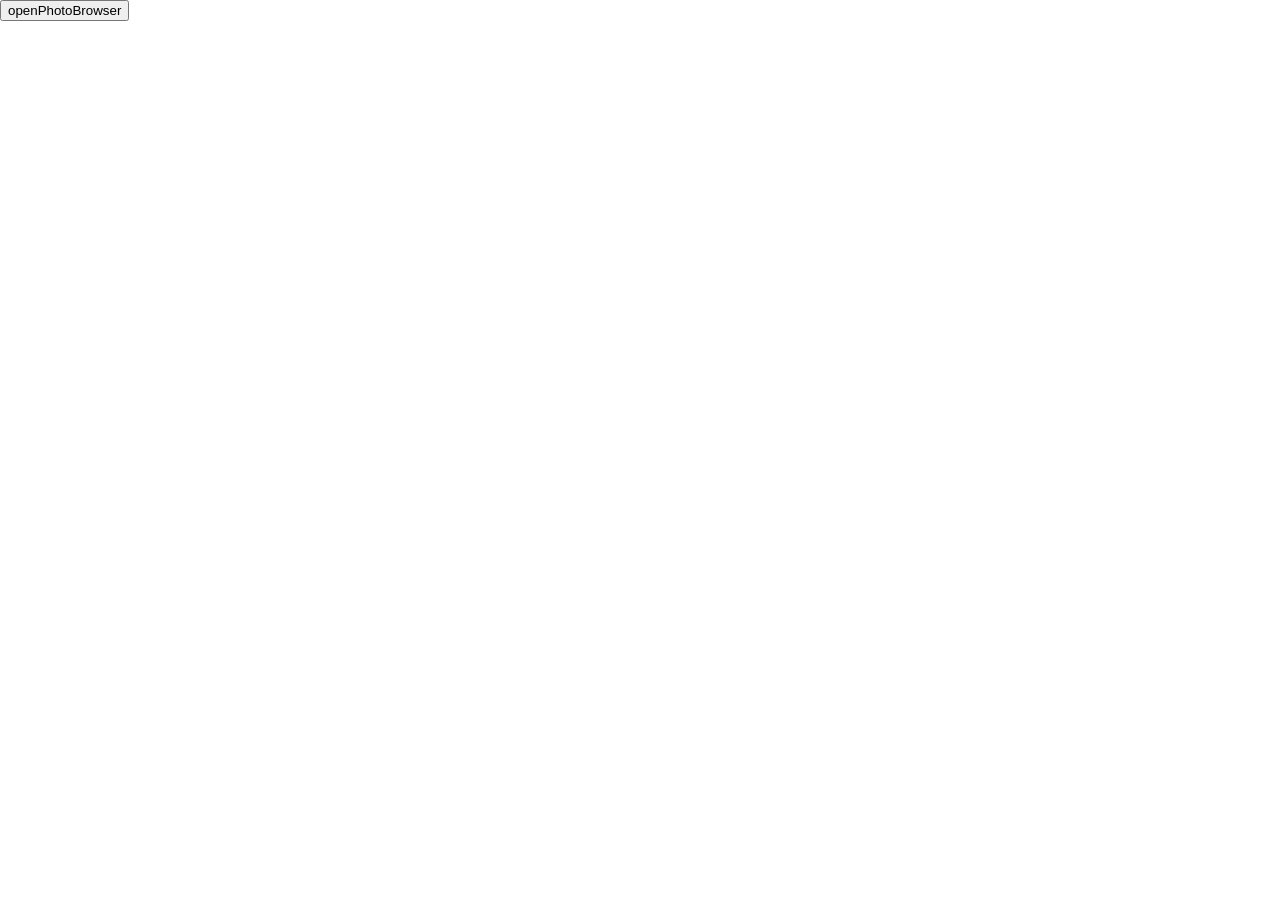
==== Android/sourceCode/photoBrowser/assets/widget/index_frm.html @ 3e7fc4a1 "ios+android源码更新 解决bug若干，使其与APICloud官方模块发布的photoBrowser模块版本一致" ====
<!DOCTYPE HTML>
<html>
<head>
    <meta charset="UTF-8">
    <meta name="viewport" content="maximum-scale=1.0, minimum-scale=1.0, user-scalable=0, initial-scale=1.0, width=device-width"/>
    <meta name="format-detection" content="telephone=no, email=no, date=no, address=no">
    <title>WinA</title>
    <link rel="stylesheet" type="text/css" href="css/api.css" />
    <link rel="stylesheet" type="text/css" href="css/box.css" />
    <script type="text/javascript" src="script/public.js"></script>
    <style>
    	p{
    		color:#999;
    		padding:5px;
    	}
    </style>
	<script type="text/javascript">
	
		function openPhotoBrowser(){
			var photoBrowser = api.require('photoBrowser');
			photoBrowser.open({
    		images: [
        		'http://pic6.nipic.com/20091207/3337900_161732052452_2.jp',
        		'http://pic4.nipic.com/20091121/3764872_215617048242_2.jp',
        		'http://pic6.nipic.com/20091207/3337900_161732052452_2.jpg',
        		 'http://pic4.nipic.com/20091121/3764872_215617048242_2.jpg',
        		 'http://dc.hunanzx.gov.cn/admin/userfiles/1/images/zyPushInfo/images/2018/02/01/yunbao180129.jpeg',
        		 'http://dc.hunanzx.gov.cn/admin/userfiles/1/images/zyPushInfo/images/2018/02/01/yunbao180129.jpeg',
    		],
    		placeholderImg: 'widget://image/refresh.png',
    		zoomEnabled:true,
    		bgColor: '#000'
			}, function(ret, err) {
    			
			});
		}
	</script>
</head>
<body>
    
    <button onclick="openPhotoBrowser()"> openPhotoBrowser </button>
    
</body>
</html>
---- Android/sourceCode/photoBrowser/assets/widget/css/api.css ----
html{
	font-family: sans-serif;
}
html,body,header,section,footer,div,ul,ol,li,img,a,span,em,del,legend,center,strong,var,fieldset,form,label,dl,dt,dd,cite,input,hr,time,mark,code,figcaption,figure,textarea,h1,h2,h3,h4,h5,h6,p{
	margin:0;
	border:0;
	padding:0;
	font-style:normal;
}
html,body {
	-webkit-touch-callout:none;
	-webkit-text-size-adjust:none;
	-webkit-tap-highlight-color:rgba(0, 0, 0, 0);
	-webkit-user-select:none;
	background-color: #fff;
}

ol,ul{
	list-style:none;
}

html,body{
   height: 100%;
   width: 100%;
}
#wrap{
    height: 100%;
    display: -webkit-box;
    -webkit-box-orient: vertical;
    -webkit-flex-flow: column;
}
#header{
	display:-webkit-box;
	background-color: #078f5f; 
	color: #fff;
    width: 100%;
}
#header h1{
	text-align: center; 
    font-size: 15px; 
	height: 44px;
	-webkit-box-flex:1; 
	line-height: 44px; 
	margin: 0em; 
	color: #fff;
}

#main{
    -webkit-box-flex: 1; 
    -webkit-flex: 1;
}
#footer{
    height: 30px; 
	line-height: 30px;
    background-color: #078f5f; 
    width: 100%;
    text-align: center;
}
#footer h5{
    color: white;
}
---- Android/sourceCode/photoBrowser/assets/widget/css/box.css ----
.center{
	display:-webkit-box;
	-webkit-box-orient:vertical;
	-webkit-box-pack:center;
}

.desbloack{ /**描述文字框**/
	border-color: #CCCCCC;
	-webkit-border-radius: 4px;
	border-style: dashed;
	border-width: 1px;
	color: #333333;
	font-size: 10px;
	padding: 5px;
	text-align: left;
	width: auto;
	min-height:80px;
    margin:8px 15px;
}

.textbloack{ /**文字框**/
	border-color: #CCCCCC;
	border-style: solid;
	border-width: 1px;
	color: #333333;
	font-size: 10px;
	padding: 5px;
	text-align: left;
	width: auto;
	min-height:30px;
    margin:8px 15px;
}

.row{ /**行**/
	width:auto;
	display:-webkit-box;
	-webkit-box-orient:horizontal;
	margin:5px;
}

.active{ /**九宫格项点击效果**/
	background-color: #CCC !important;
}

.clickitem { /**九宫格项**/
	width:100%;
	-webkit-box-flex:1;
	display:-webkit-box;
	-webkit-box-orient:vertical;
	-webkit-box-pack:center;
	-webkit-box-align:center;
	min-height:60px;
	background-color: #EEEEEE;
	border-color: #CCCCCC;
	border-style: solid;
	border-width: 1px;
	color: #333333;
	font-size: 14px;
	margin:5px;
}

.clickbtn { /**按钮**/
	width: auto;
    margin:8px 15px;
    border-color: #CCCCCC;
    -webkit-border-radius: 3px;
    border-style: solid;
    border-width: 1px;
    color: #333333;
    font: bold 18px;
    padding: 8px 0;
    text-align: center;
    background-color: #EEEEEE;
}

.itemtitle{ /**标题项**/
	margin:20px 5px;
	color:#222;
	font-size:14px;
	border-bottom:1px solid;
}

input{
	border-style: solid;
    border-width: 1px;
    color: #000;
    font-size:15px;
    padding:4px;
	border-color: #CCCCCC #CCCCCC #BBBBBB;
	background-color:#FFF;
    -webkit-border-radius: 2px;
    width: auto;
    margin:3px 15px;
}

img{
	margin:3px 15px;
	border-style: solid;
    border-width: 1px;
    border-color: #CCCCCC;
}

select{
	font-size:20px;
	width: 150px;
    margin:3px 15px;
}

lable{
	font-size:12px;
	margin:3px 5px 3px 15px;
}
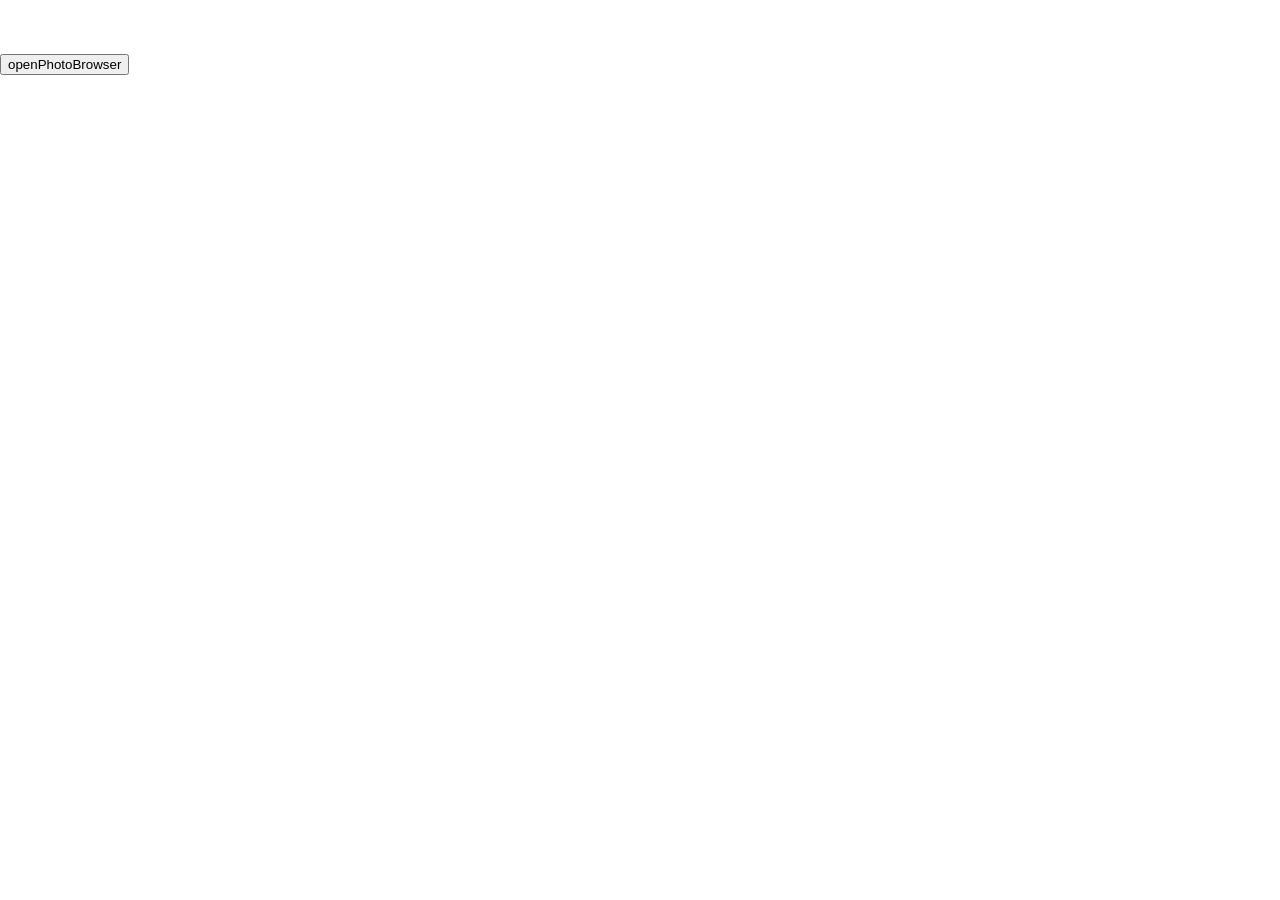
==== commit e584dd54: "iOS+Android源码更新 更新iOS+Android源码" ====
--- a/Android/sourceCode/photoBrowser/assets/widget/index_frm.html
+++ b/Android/sourceCode/photoBrowser/assets/widget/index_frm.html
@@ -20,24 +20,41 @@
 			var photoBrowser = api.require('photoBrowser');
 			photoBrowser.open({
     		images: [
-        		'http://pic6.nipic.com/20091207/3337900_161732052452_2.jp',
-        		'http://pic4.nipic.com/20091121/3764872_215617048242_2.jp',
-        		'http://pic6.nipic.com/20091207/3337900_161732052452_2.jpg',
-        		 'http://pic4.nipic.com/20091121/3764872_215617048242_2.jpg',
-        		 'http://dc.hunanzx.gov.cn/admin/userfiles/1/images/zyPushInfo/images/2018/02/01/yunbao180129.jpeg',
-        		 'http://dc.hunanzx.gov.cn/admin/userfiles/1/images/zyPushInfo/images/2018/02/01/yunbao180129.jpeg',
+        		//'http://pic4.nipic.com/20091121/3764872_215617048242_2.jpg?name=robot&age=30',
+        		//'http://pic6.nipic.com/20091207/3337900_161732052452_2.jpg?name=robot&age=30',
+        		//'http://pic4.nipic.com/20091121/3764872_215617048242_2.jpg?name=robot&age=30',
+        		 //'http://dc.hunanzx.gov.cn/admin/userfiles/1/images/zyPushInfo/images/2018/02/01/yunbao180129.jpeg',
+        		 //'http://dc.hunanzx.gov.cn/admin/userfiles/1/images/zyPushInfo/images/2018/02/01/yunbao180129.jpeg',
+        		 'iVBORw0KGgoAAAANSUhEUgAAAZcAAACoCAYAAAAsPaPBAAAgAElEQVR4nMy96bIsyXEm5rnVdva79d5oNFaCI5Iz5MwYZSaT9GQy0w89iMz0BPo/+qGRxmQ0LiAIECSIbhDo/S7nnq1OLZkZ8s89PNMzKqvObWJEU97Ojjq5RkZ4+L5k/8v//D8F2rNlubYhhEFrW13XlGWZXhvb4bWt7DkVFLKWspBLS23GRxsKDe0cT//Oy0yu2zYbeU5R8f+zkppQU7Pla/Igx/3zcD4ruH/bNR/H3zmVk4qfS7Spt3wd7suozNEvkuNpi41P83cFfnpGdeB7+D7uEpUYmCKXFn9zF3ZajEbR5ui4PKsoCmmbppGxwd9ty2OT5zJ2OIa/0eJYW2R0dX8n78HfNqbYcT2O2TPH5ifnMcxDiV/7prebM/ttz7fnZMVw/tMN/S3LsoMF+y7pP59rW/1e7NZfvAfncKyqKlqtVnR/fy/H8PdkMum+V2An1+/Hs3EPrvPv99ugn21D0zKTZ4zNL9p6s5WW2tAd5xmI53Oec7w3G45r7I/Nm82ZH0P/zdovHG+kbdta5gR/l+VE+qfjtOU9yPE8Lwm36jN258bm32DGj4udk/GuJt35dL5xHH/bbuOn89Z25/332ffYsTGY8WNj+CF9r91v/bK+pbhkPp93/bfd7rfzOGawZ9/QrSUG4EP9G4Mb/7tptzvXWd/9XPj7/HmsQcCW/2a/bTabbhy226387b9lvV4Prk/X675z/dbP8RjuODo6kt9Yw7Zu/RgCJlM84+EM9/n16ecGW9kwst23pR3eQWLoBMUBzqg/FglLG2r9QCzZPHREIwMG5hZI3h8vhEi0gg5Dho/[base64]/aJiGiPHDNiN0BqSwzV+kXpA3oFNJi6b9UrnkOK8Jm0FAk/UwQHawLv+nWOWeE76RWUL1Ygk+ukXlI2Vfd9kMtPxANME5gdMFa+JEOG/KmtpuauCyJo6yN85M0cFE8bJpBSCRAkR8f3Q9wfZtQ9CumRf3txIP4yhsf5ZnwFfeIbtds4Quf3tiac/ZnPk5yFF3h7exhDQKOzG37e3twOmwhNRgy2DC/s+v1ZyJt6eINg3eOK8F354A2yOfUf6/ek7us0RUU90rB9gqjxxwZ4yAr6/WRxXG1/AX3rd2H1+Puw+m/P0uv5aZhzzrCM4IHToLzbcDybQr0//[base64]/nbHxTbjTO25RhjwLQBGAKAtGFwHYuaJiz0T7wEcGiziGUb4rD+GRPz4G4CPwab0CQt1n9jC7QrEE4wGZN8yV0aCYarJVNIGmvacPDaTygzGUqnB5lII77bdGXf/d1OvBghbnp8VcRxzXsxrMiEulSg8cfF98EgC4+MRru8ftuvr626sseO8lxJ6CbR/p+9LClcporLz9t3p948hdA/D6XU2xmk/PELupV4+H4lOKjl4mNqBGfcu/6z0WzwOHF0/FJkYd95fg+34+Lh7pq2JMSYmJRK22/r3BMe/39abx80ef/QSSk+8B8RrUg3Wt/VtNpuJ1OM1L8ZoegawnE/7DuwMUOR+vVpCuQQd7ClzPumE+0lSkX444CnQpNTcDyKAH7ig4gUwm0wH/aiKcjD5KbBCuLm/3yi3KBO7HuUu0oXfAQ81O31OAQuDnHJkg2vyvRrHAVDv28Y4PN0UqPwCHnvmfb3uiMuY2sHEcj/vJh5D6gPwhmyXi7LN7rd7cZ8/dnd3N7gPBMePH67139Bz4u2OimBs7IxA7dsalgCEOGZRVknafFqSKsKY4JlM09iYQ4Lo1TYqmfI7IU3XUfKDijVBTH5fruqD85N+23B+dCGrarZXm9p5jNvy5vrg92ftYfjyzMnYth/+xvufbiYNvek2Nh4pzPnNiEpKyOx3FlXCBtfp5gnMmOoqK8pB3+QMJkSerdJvEE2IAFmvvIltC00E+h+JhK0tI+ZYHwWkeVJNikjNRJ16eLlcav+C4uFqqjhQpH3ei8gcCk7ENZn2IZh6vZyIyjXr1nAmnau3YmfoJG9hr/i7Kqceg3ZoUpX8rnUnwZ2enkq/0D+/Vo0o4Rx2G8/y5uZKbBbQr6M1G4Yhg0M6NXx8Chz93uuLU3HVU8wx7iWVgnafvasWSa/H10wnR0IITddtum9TjOjtLaU68aCKeAVeBhwQsoIHGm3JrUhTjHyvLl93OnuotES/itmTthXpI4yvi8F3jp7DpzSHF/ch4iKqSFEdpkhr+F4/DyH0zAS5vo/1E8cw/ylxSUXkMeRg5w2QUw7RjhlxGiP+2KAW3LdBrbWq2yik5ANbnrWpzc+3+oSGVGHW93ugU0901DucdigHfRqDZz82uxJ0GBCXdKwfQu4PEZeH7v99zz9EnNJtDE6+zft31sEb9M/jtcHcjTxv7FzK1Kbf4X+nKt0OkTtJQ5gWbk311EkBZbmzTswmNbb+VMrYlWZ8P40RNM2O/ZZrs7zTTEyZqPnNJBQc9+sglcLL1fJOFhkM4mZ4V4N7LwZ5Xfoh4E4nyQzC+6QWb9Cz8/5+DH5qzPPiYgq8Q+Bk1FBfq747ISrWGhExA6tv9XwQAmEG/AorPRrycXxzvyJVn4fRto5qwX1bCiyDcyAKTdtJHvvu388Jg8tede8fIyxe7TGmNvCc29g7UlHf5qVfsLsGXXsGduOIDBZM7WV9uLu7H1yfLuhDnDFIQzlb8Dzke4nLbDLfT1yymoqgxMXDr4dPIIH0m/z4FMn0jjFSftudI353MzTe9/MTdsY13UJzWDJ5SLL41yA+/psHyI2+HXEaG9vwwP371HX+mfvX18PflzLVfr2gnUZJxKu+sBlxwWaMn2fCzMju15vX+PSwkg/6kTLteI8XGExjYMLB8WwqtmKvMfLOOUbw/Dz5MSl//nd/N/iAAeXLy65TvhM2EPsMcx3CKYZI3EsI9rcukoIMyQMhqSTYSGt/q5qgEDsLvGzQiilfsO9Yy2JboxZ+T1z8++CVY++1+7p+ZPo+T3TS/s/nR3vvB3WoRSweR14PtTkkoW2InPO4SRr9HxLDzJ1vhLjo89TMAHuWNzvAfgUmAo4VvZdUf10IQ24nXcDeIWBMcmmaXiecMhj+OWhBWMw+Y0hnsTjeWRz+WQ8Rl3sW/cNBb7mgyox97eg9/fF93nrWlgL/hxiA8Wf3Y9UMxtSf37f+/HYY9f3+aq+HtoeenxKXlON/0/fvHd83IH5jEsiDzx3p45jaGQ5H6Xd5HOolF7OB2G+TJAyxpwx9SkxS5k7hY3ft+O8FcTOCsfvt/I6y6JybjPkzKQf3mlrNj52f8/I3v/5111mjhtIxEJTQU9PUcIiXeFfDMQ61VR8ZRfDRW0Ys38IZqpcMhAF4x2TwGhM/r6bzrsF5HMd5u07bWlp7jmgqY4vr5bj0Uam/vdeuw3N8a8dxX3d/7F+IRMaIkidi9+vl4G9/nbgtgyBDtQF120hbCBHbf55EcsHzRZO602ZiE9C/Q2gHLY7nVT4gJhRbc7ltm1pdp4m6NkT9cS4ANU4IrE2dEFLiYrreMTWBvwe7idj+2PX17c6C9ttBtRi/Zga16AHm/mHOeuhlkyKidh/yidfWACBqds7734OxMYIWensAENSo5BKP79u8OnTf9vtKHv81Nk800+Pf9v070su3uH9XJRmZapuTPUOZxfekxF9+tnUvmWAui55QCJyXxUBiseMd0WmwDoYMBbYilJ3kbOPkHTl6zUAjdqd92oNtHYkKQjVKJWjmvAQM3NYrkVzsuJ0zm5B/1hiRLuGO6IG3Qxj8UZPpYtBhU1sYQjk7OxsggwGHmsFmNHxhyqV4g9wocWrbwaB5xGXIbQww7VhdR1VPbtQ0Xp9p24ZtZO+c+1/[base64]/hfvHEN+3eX46/t19D9yf4pPBhhAAYTqTZ9L4GvBEoycuxowOVdjGyKeSaKoeM/jcJ7mn9j8jSh2+pXLnHt9n7zGWqtqAvdbNWv622DMPkzZ2nmakY1RiAZv7KPyYexEpck6Feg6BkxUZqQYC1mum89lByQUYtE1Ifkoo/Mf6gcTm3VUNVYkVQwaENAZhj2pO/LTLXJFuCjjd8xJRMPkj5NHzIXKpTRu51aB3TsUVljTORZ6pXL+0jJhKCgdtJhans28Tr4+DV7hrU4RH8AaqO859DCHa92fRi8S/DEQpD0Ok/xCHmbZC/PPhvf6aybTqOUQHpPBjUI6r5/rHDPqpoXHQVx7b+QSeOPvHGJ4w+7aWospwhPPbi8ySzbjO/vps8HsfwtLfxs0W7tyQuBzm7NOV9/+/LWUqDjEyY9s+IvSmxGmMYbDjKunnEi/nr32TZxpxySIeMrg1BJwGLaYMuvUpNZT7a9GafQTbKHEpDxMXC0JNXaTtfggeWEc+jsgz+ykcesKIrYQ7rQXrzdfrjpucTKb0+uZ2EDWtotZ2Rz2WdkoGkzQGAK56fgC8FOMNSqnPuR+MMcP92IANkZupiIbnU27Rbx7AwL2H9X18T6/uKnJTt1mfgQkLsY20QdVj0TVCAEx64tRRvm0hlo4cf9PzvvU2ky7ivCy6mKJ0jLBV1ZDzH3BxIfTZBhJ1oNl4TG0Wos5NbWgy0/y77mwSo5w//7lebYaLiu8v8j7qd7vtJcrUvjEGFzvzCVdn6tWwaVvk1ehxbXvVkv9+b9tqGkUedtzbDtEWRdUd721ju44l/r7+PeTa8e0QostCIZ+RH7DZ/b5t+r1jLWyXYFJGW57r1sXAZfuu29ci6Dr+3cRVZ22nHD5AC/[base64]/fGOiQo6oaKaB4Lpq3IWqv7o5MxXgGPEJMWI7In0yguxVO+K4UMZ4As2tYH7zILj1qCtsPxt5OdN36MPsoSTa0iYMDJL+9p5ROBznk7Hk2RwYYaAhxT7adkxEDNylrapNg3WbesSDrSrKwfNS70OMr/Y9i5JYEVU1/fUGP7oBhnu38M5hIX5SoRGf3TGv1thBcDmC7FrxliOydZXH6cvj84f93/GmlPHPd4iIObaow09PdFMiKcyBSPQaXY7vzLtQB1ynLd6RmyOLa9taZesguCkXNVUR78d5Sf+UKazleIY9T+4nQdgdLDyg1vLnsqilEXeatld5pSlSDj0Xv4/mC9EGbZnJqcRWnEl/S6ifIL1IPEnoyJCsnFy1RPI+oXq22AuZDwlyAFEAfmRigvgYxd3UUdIi137WJUkWkSzakkE8KGZEQfos/F3CVOC9JG1+xCEpUHV0Rk9Pn+h62Wg2DXlnNRObIvQz0P2L23wkkqYEKRfHR9JJlTaC5N4CcVGpo+gkDC8K+RQdNtApkNvi8Nd5XR1ai6Px13nREFJSngBICL0h2XsLebuQ3a/eYPu37IEgx2JwuthpU7F1l6uJCzIz28qwNaT6+7SKzhQDqgARuuO2hdDbUAa/W/uVuf+H7lCWeW8sU89Ya4Rkd1z66+n32rIDOsVUBB8lMA/Mv17n1E5x8VNUm+b5IQRixlmvvvJjVkSbYn+9b8WbsdXzdl9PAN5MGZqGCNgxr2q0PveSoz3fGLVUSupbG3+T3tL7h5JTCh/D4U/XRh6dbcyuMdZmRTswSA929LNq3fPtZTFMIf41FquV9mVM8pDjpBx9Z2colMhpv4fbzvcFNXkBB5XVUGovyokw5sIIJ+q4TvIxW43XvmRguDJB5iDwPk4sHR8wFZK4KvFO6/BviGq0MPS4HDzDvjs+vy3NVszPKZlQ1cpGT0biXCSIElQwyB0gItBhI4JUQ/hhkLf0EJ6QjC3sMe7X6wc99bfOm890musmnTD/2+c8MqKHzeeiknfFQT+kOHloERcPrPGUq07VFIfUFvYN/xqb14seusa38ejB8w993yFvJmwPff++++29Y6oy/zvPD8dxeOPkjoTknu/f6a/xNsEOKbiFljqcHPo95tTy0PiM9Tldc+l1qWr0oW3sHWPPGBsfaB7a5Hz6+9CWelGl70hd0f35gg7bxvxcpfYWk1wosziwoReX3fPQ3MIbs2TiNKkmnUkBOeCqMqf5bLKTIcHDULpmzW5DrXqQCnMdzRV+7/omOLCP4Pe4V/rmmPOx7zf4tXnong25JldnA2Qg8C7UedQq2LooxSWVgojck0nV5WsCgVzdbwYdP4Q8U4DzBikbGPsYexbSCYxxEbabOs1PpAc4y4eE3TwrcN4i64Mkndy/PYjciB4MYjy0aZ//vycg+5DrvusOIYYhchu/xrZvm94j3R4O4jM1zHh/xySXdKEc2mwhp/DtvbLS54x9/z4m4yHi5OF3bH29GXz1v9N5TD2SsPlxemh87Jp9xGUfPhDEmClrUr4hIXmT70uP7Xt32v99zxu7dkDIgEsAC6qfVTVWHrMfBlUDiQwX20wf3LFkUBuZyt9woA9MN1di358xJsOuSQOezVvSG/P9daJWT4iLl3YPEVfb7ToPi0WusF1QNeiP3d8ldtVAQHVPrdsecHADsrpumfpu6oawTvAxhsTNtpF2Lv27tcnJs50BLEekn5S4pM4D6AcixysbtE4DEqUY6BsjxW0eYNDyB9RiD5w+uDhDR1T2I9CHOOs33QYIwx1PEcq+3+nC7O6rvdrhzRf62LvGtoP3Z0NJeJ/qoruc+u/vrn3III4rRlS85g3p88ul/ZU+5Lucn/wd26KsBveNEY8xRNKpuN4QMe97vn//mOTypvN36P6D3Hvx5iq+se0hb7J9jERH3Eck7zd5jmg8hLZksodGiWWpQXadrVOS6GYRVONxC0KW/k8yyeqBGBLxggRW5mdlsKvVW8nlZdoBjxsNLhrqETy21GMyJU4pg2L5v+z8mOQyxrh1hMVU3xHWjVGAyk7eVUyphUG/WWswZpyzPL6rDGY0b2RZdoOtBuFmkMFWvcg006qnVvs2cy/1nGZqQ9k34f56nzLcA7nVO/CU2Kvwxg3K/fZQ/78NcdnlnIvDYs8bvP/bbGNEIyX++5iAvRwoHZ6rh5DTv1Tt1b0nH/ry2zttIY198+AbD7kKEXWqWJ9uw2DWw+1BBLrn/aJbH5Fc/G8v+dg9fn9ofPzzPBJK799HHB56vo3BPsnloe/z+W8Oweeh7zq0jREXf0+a1X2fdGPtjuRSMJIEZ573DkV+HB+SbCdFPycYK7jO27Mxtt6V3hOW3lFo+EzP+Jvk4jMpe2bFTA5e+hjYXLJsQFxGvz/rzRBybyR2QGsI8zA60Cbfn0dBopSswRKJ3qdito9BBLTZXCzjpU+gluYGSzeTbnxOsNQdeWzzi88WuwcG75tthMcQmf+G/F+BuKSLZvD3Ayqx/5o2l4cW7yGJZWwclDMq9y4cA6xD2++rNsuLbFTsTpkU669v9Y+H1WJjKefN3d7bVPw9+5516D37rhuTxFI42relko9XvRhn69/xbZ6N7aArOY0j68H3FfnBOKuH4OMh4rLvWkOAecgfHHvfp+FcMM4q+9x7dt7jr4fUnmVWiHcVYAlwBjdezIkvrJe+1zs1NTW87dw1sa+amJnnd8LEKdM6MPIFUjIiEoxYumFMcvH9PyS5mBs2Nu0XvNO2MrZKbNpeeipqcT7oYBLfL4GQm7ojBFnRFw3yhMVC/1Pj0b4JtmeklNOIjRnk0wXhP9auN64S59IsAWmcjOdss+L35KzfUHLx/R62h6WXh1LGf5vtX0JcPPc/hpx9YsaxRfpQ/78N5zm25bGwGzabq30GzLHnPRCj2km6KXzbuX3f4lULKbfnEfFDxCmtQ5ISmYfG1whi972hj5jG77SYlF1j7ZsSmTchTjuMBxjfYhy+POf80Hv9vX4znLKXeMAduTUGdtxVOs3NZ8c7l/QyE48+GOGDIE71CER3ghizS9JXqtZHPQfV+mJz2m436s6MjCeTGRUTlgbvN7Su1/[base64]/kJW26lNqe8Dwoq/99sCRntOF1tsOPLG1fpLnOCNHkiec1+5YuXcR7SD0Ii8G99mWSqYpQvIMgDdyDjnwWnS9Er3wAPeZZ0PPqL6Y2rCqn11jY9O52GPc4gLJGK42TStF3cpqMhiTdB8r8+3bciSrtN8khtNxwzLW7l3TyXTQ77TN8kQtAzjAuJfRZjmd9rCQ7Up8vozu2Pyn8yLn/PsTwuZ/y7pFbAb1eebsAZ5L99/kJVTlzA+n9/GwmEofstXxWTHYDT5kgHkEzyIMAZVWc4kT0RyDuM7nMpRigF18jwYn4tFKZDRoOIQ2EpWWhkHEJERqOltQuaikPPtquabr22uJLzk5O+cLSs2hKEQNxLhSVTCCHdvQqdH8uPoxAn7CGEIi8ltKuMeEAn+NjV9KxIWRjzYhSFFlpu/LJb6G18+k5GswFutuvXfaJFyvVDmo6x0MWFnP7VQ8IOaPbUVixihhyj14/Z1HdJ6SGudxSCxLVSH2u6OMzhPD6h94t+YuSI3GictD20Oc9yFuMIQ3Uwul42nPGUPMh4lLPuAu/BiOjXP6fWPIUWMxemBODYL9dePEJX2XB3L8tjgmDx92P5JG+pT9Ht68V4zvT/rOMZ24XwSAbf98D1fIWuElixT5YveSXfqeN9n899hcjo3pPg5+DLb9bnFkXpW9T2021lpJhLQ/b7J2cIX39vR99uM9uGcEuR3a9sG1znEhNZjkd9tnm+gqu5LmrtMI9kwT7DJTgaBycQRgBngBySAGGbYu2NDqXqXBh/[base64]/[base64]/uL/VWkhHR9P4bbpnKoBR6mS6j6UJkTkzxtPm32c18en2Pf6QeJxJJfkUsyaWLkbcDzRDRkAkQ4dqorK2pMzlvpP5MZEqk9TKk4HRp623Hdfj3TWH6p++TZFY/i2JS7po/bnBoIXeVdme7yUrHfBexbePuDxEYB5yZU3LrKZjIvVMsoeN+l7P3419dBX0HHl6fp8UZtd4W9UYAT+k9pNUG0VFPkp9SLyGMJByz9bflJs24Mb1vh6Ef47OKTwTVW0w9gybc3+Pvc+4KS+52uafgUqakF78wvPjmdqcUmQ6ZvN5E6bFts7xZI/k4tfIGCEfI/BpH/Bsc8bxz8TxfSUL7Fld+vU90ssYkfF/g+nz49Nxug6Ofp/tMOeumototKCOssRW0yRZUl5NbW+uxFZpVmCVhhqCwr3Dz0/aH2F+EJ3fumq7zN1XOA4muJjEPF7jzGURqsE8etyYrt99zJ0lXfXSq18/qcHf96GN+ANSn2RJT97ftdB0WbXUNgyeU0JMs5ugiwyxVngeGslfg5slVw0eIrl98j51wwji9iob6YDQ/N9PchkAJ55VKEeC/ghXAecAJoxVOZwQK9f8LycuDxicH4LH55UAACAASURBVHBq6I2FB96Rj6u9cFxsGtRLJgOk447bN/VSDIldBffLs7PdBa6AcVgt4b8v1demxuz0OUbcfL88Z47NkGsqudhvZWaKwTPULqH/RDcex0wCu/LhWBnu2sfZS96nqPrxC89LV/sQp/+9j7jsQ37+vF8TA+LoHFn8mPjn7nOXtj68++67QjxN/ZeGFdj8HOrfGHGxe/YxJ/YN+5gfTxT9uX3XH+rfPslFaUoh2KcwREjDDGqd2g0uw60eF1kmaPzcdqQMez/OWZchvWdo3TeS1kvxsN80apeBNLNmSUYdmpQI5FF9JmtM3t9EiWA4xn6+UxW49bMbk6xnXrzWwcN3mkLLrpeVVziHJMAaRakEz8nVTiR/x/c08f1GqMuBd0yRdwMEMREqMjhcefF9TGqxzTrukUi6KNJFPAoYDommz/IDZS595uqXpqjJQj54ph98DzB7twfUYl4sH0OiD9ULkXFud4mHSXypX3pqk7ExtGNexTQm/aXzkboi7o7H0PMkJaZjsODHdmz+/d8pUUltKQOHibxP82Nb2i8PT/rc/jr/jcatQWWE37BN2LvA4QMZw5j6kENGuqVj8BBxSe9N79uX3sQ2T+zHkP/JyUknlflwAGvH1sHY77Fno00LRqX3WzqQ9Pg+/JH+/ZDNcuwbun6KylWTfQKrCaKOkokFQdZZPK7WfmZUlXFBUl5wrSErImOWRQ1ELjf3XmdE+iT1MgvOKw3dEDgrc81GzKi3KqfC5cPmAgO/hIFk0aYDRwIw9/JoJXbb7UZMAGOMTse8JzjZ46E8G193KXFJ8bCaFezZTmKhIROcRYkmc30aMEcC1BgMFx8iw4UMKjCY57vubYcMz4OPSwYl1S9/W+KSIlKf18YWkR94an9Pg/4DxMUjQ3ueF/XL8mGD/iGbiuc27H2GdI0A+Wu8zQFjMcZZpuPrx2J3ofY2jzEg9Hni/GZzNhakNdaHlID0xw8jJA+Pnrj2MDMkfn4c8RsqYZNcbCx9FoqUmO6DmUPM1qHNE+D0OSkB2PfcFLn4bzWY8MGQ5iGH30Y8/fX+HWPf79d3CvcDrpm3yWxKbbyvDbtSXYpXfIv9UKVReafrk9+MsdhsY5E/oEHgsUCaYj6qeiZIj9IGCbbUZK8xMk3SD0MqVsN86DKXkBpm5CrLgm02EWOEeritG9WyQPUlOoygOQ8h0aBQX7ttNGu35HfUuBjhh6VQVU2r2yvJKg9GBwzPZDIZrjnb87yz72qqGoZlpJ4pfFXYIYNvuNJUn+bSbHgVyTXroHrEHfiiNBA3j/WferwlEfoq5gzT3gswIMUKIlQzRTJaD13rBljtecWjfb0KdV2tyfzHxzndOGGhp3op0NnedsCaaUppS/GNv8VYxX83mpk3YCCLCXWCL97dxNQFg4GJ73MDvm8L7WHOdeORN75JPO406YSYkotsGObi1FCm/hWupdUx7IlLFM35KbYYZHFkmpYCqwTGOk1RGr8V3ySD1Oi4iEhb73KMWqBFx6WJ/Ym592VoQ2/47DLB49sK+1sNoLKuyqxLRz9kMkhuyBhAKWjqfMCFpWpXmt2I3z++Q22oQTlF0lRBOA6Xcisp0Ko1VfW/8e8J1KBSYCeXJHoo5VBnWqJBdeeVfqeNd0adKkNajFtV0KSaaRqYQuvfYJGt1nWfuylofR/hS+MQpq3MD2l8RxHb5qE4pmwozbeWR024RF0r+DbzduraEFsgQ3xfyDok6q/LJ5XAT2ha46/1u7dBnFVyKgecvJVsUCBraZb3ufmknEKIRCXCyc31vcJJNJhjzsQJRp7T0u1nvxOOHeClhf0y8nRAbFrF0OCcRxzUZ+vNR8fbWpkX1xoRCZI0c8hcGbE1JuTm5qZ7t8c72pdK1D3or78n1XykRN3/XsZ6RQLtVq0xllEHJAsD2LY7RQHlPUwcnpyf0Gxa0enRKZ2eEh3zmMxmlawLrJdWazpEPBC9zAQOtNAdiKM4xiR99YTdvj8NGlZX/po0MXQRhTYFFpvDTkGYMEi2S4R+aGr1CsAeKZm456GeQkHiFSZxLdEPnKK/OIJ8utr1mYp5Yghr1TZSb9eyYOHQL7l4oo80vDQQm3J8fCJ6b6glcA7UWVRNPPDbxhm6Yo37NhZzkj7zwN0t77grk6gHxIJS/3TYjnAsVWukHE7qLTVo8R7JiL7fcE57EtLJjvHYag310HE7ytUIgZScRa3oLiWFdayboWMpwjAvyFwKhsFpBZ4b9WZLt0st3TtfMEIs82gUr2kD1U5RyqJAmYsb5vpm00VEBjFFRKsIEkwD7luvljLPGquYab0QUomt4Z/Xq3v5RlU5KsLRHEL6L2+HwVsCVJZDDp4yUiguEwQZiqJbVNZivlrhAdQ7rJXKlWpLgUfNqgkDYpDpy0SHjnbTKmLTQm3m+YNANNVjb4O+vyOWHRLUdgKdt3IbWjtk03TvA4wXdzGFRkS+mAtD0hSJiRVnM+TskTTy8qWqDM/xe7XpmEqy3Qr7Mchd5XNYCfyMvF/sBfgfI6IN2qaNrrbKudvfVbSxGrLG8S10/MAp7YYmtUZdU1DOXtQ4ykXJ9ff3a1nvcPy5X69ou1mJ2mc2mTIChFcnI29EbrcTfjQzq+WC4WhK9wyb19fXND+e0fXdNdU89/Bogxr+foWI9oym1ZTyRmHGEw1PvOv1ZvS4tDkzGs29MFge4aXSUipteRxQN719wiT3MSkxfb6dB0z1xKoUVZiCrsbJCK7j/kNyyqu+Tr0y+QIVdH93R3/9d7+kpxdP6b1n79JHH37IEs2S3n7/Lbq7v6Z8muv65hmdI/p/w+9lBHDEax/jWpRDZ6NOaxSN8GAUWikHTyKtwFMNEtd2uVS1saBCHgt+h/KgbcTjQ/tNqlXBGhVvMa+P3VFdRSOT6iWDcFT2d1HoItSOF1JvgGJ1OEEvYaqpCkSHqLyfclzKbb64vBRf80dPnwrHc315QzfLl4Lk5kcLBlCI1X2dC8UuubwHSKOaLwbIvdH1IQsERYOKohwQBgvosr/LWInRi/le1O+CuLJdBNCp9VrLK60ICwCJySjkK6f6zlYnH7PTmkjNz1zMjoWjQ9kDrOmmzsToJ1w+JrT2nhwb4SzATcDLZMNS1ctXr/gbigiI/bX6Hbz4l1fw2BCxuigz5WjNPTFbi1qAoislOiAGTTE6KhJtJioZwPVQXSSDFJaDOA8kNUVCvo6DbBLOEsR1qwFiQfXYwnETde0UiwHjh5QrICzxeBHfB2lZ53pcPSbBs8mx/nfOBHe/NxV2u39M9QRQ3jASzGkXCdkaAVO0j3PFtt5uBojHvwstvNXG7pcWBZ0kCHi/O7ZXd3nGBr+RKnCFWYmMgyZULAZZfFFsS0IKsjwSy6KTZGBInjOV0WqcRSwMVsQaT2rEreZHgoDKCtJ3Q9MJYs1yen31ir764lM6O87F0Sa0zFyuc4FnsUwwUZsvThg2C/rJR9+h04tzITjL+y0jWQRAHwuBL6B4GImsN5P88fEpmebENCqDCPtcTMwDpO+RP5jZwZz787l6e6lLe/Qqi0yFEfcqKeZn49xpKyxVf6e6cvjDgCxK1lYiBNVjJScaf/L1zWvartb06Pwd+uazL+nFi0tmCCZ08eiU7m7vqc5bmgBU4tqXNZop06PapK3gp9Q2tw/m02uwiR4GKjvEneWmCtTNF3j0cG1SWkdc/IPTheQf4IE4XRSDxUfqF40BhQQknu3GOQTlnN95/JSp75JevLyUFhGsNSPNKZA+T1y73Ox8rH+PF1dTwuB1xv57Ui7Fc5MD0bfFN0zJkiONSS++tkz6/IbZ500z4eWZCzfQSBBWo4Q3qpXKfC1IVwhLg3HSFtMBnemsUJ95IMHl8pa29SZyUSpZYXHU9Ya0KqB9pyKcIp/xeGLRbfn6pepUY+4fzDkIzpKBV8aBomoHrEn3Dcy9hPYgh47FZZyyL68sLarTgdvJw2jWWLvO1ChdRc34Phj9Wh4fIIiU+7fW2wxSfb1c0/ZxLmP2g32Sq/3GGOXWH0HIQSSzEHXcpctQMWYzOKVxjtnef3FxMSo1m+TcCtdNg+Nju+ce/ftnptaLSLGIlTCNuCgnoOlG4DY8lMhaQXDqzVtINgxRuFiVzgj3hdhkcQ0qzG7o8vI5/fafb6jdzOn0eMLC04TKYsGwzZLkRjOvS/42BvbL20s6vzih7//we3R0csJPhKEbKkoma82KJtM1P3hNw7QqBrHw9lsRubQrKv0rYwGbCbULbvdH+Y/ZfP34rTd1Jwl5CcnUjsh4LGpaU9fGlmJg+nyqxAvExduH5J2Zqoo7tV5QyRIDrtrnls4eP6Pj6Zy+++7H9Ff/z1/Qb/7xn5j5vqVHj0/o6uqKZqeV2oZEVO/DIkJuNqHQMcYpY2Lzl25eovNwmdrZ02f5+5xk3scapMTFD7Z/8D7iYtfoDkrf6CKJSDITxFgJQLZ5Icjh7u6ebu6WCnQMFK+vlwygn4u6zPvZ+80TF/[base64]/XUMk0UtREZyLVmN9ajDb2Ot9LQ8q4+QroppxxlaG3SCNIJcVLDUHU+vE8JXKBEx5AGkgr8tstu3ynHmXar3KO/vqFIMRg7FeYgWoNgIM7Jv2+dNFSLXXwFRtR5u88HaLrpSkbuehTUkV5ZI6gwMQKzL3qrNCuMAeJ4xfKDGes2wWGQNXb56Tp/99hNa3d3SO2+dyzhMGcHOJwyDPBfNNtDdciUppdoVw3bZ0ie//gUjypf0wXe/T+fnb7NEDoN3SdUEqtQr7tpqL3GZSHoctQGAGbIcYKqFnlIrOqLpqGbC8MfYcR1/YoZ316HAX+eDUseYV6i0VDjp8UIbtSdCTDLnBOXu0y+s6Qfff58+fPtt+rN/88f0B3/whzyOU/rqs8/kva+vLqmYn9EszFRF1ZqESdFNOLoZ5+PEYMxeNNDyJEQkxX8iHUfJ2XtyevpRppy8VwGMPdwTl5S6jW3K7USvJvNII3W9g852yfvN3YpW660gSRCbrJzT07efiLrkEHHxXMYQse1v/W/LDTXG+WKH66B/Z/o7vX7QR+hAj47IjPgqrou9PyJY3+8ixmwUUbSPBjEkDrXMpHz/0XzG3FzJEsc1S3vP6Ze//AVP8D1ze1upsVAUGnG72bAEWN8LYbt49A6998GH9PTZ2zQRNRyP+6aV6OhqOiMrrzsQnVuNo6lXyy5GaYxL9uk5xsZf1a2K1Abqiqjm8DXnvdpDbU7Q1BVOXdN2tb+NuJRiyxum5+hbTQQoFhInWaWSUuow0DkOcJcQ1d4W0VAPpBAN44IweKy30Pln0USTq/5anE0iqGyW9zvJTz0CSiV+L3kzb0+bbMuIoh6cGyDABKENPOVYAp5BPdt6te8QORpta5vd92+xPiaVtJr9IH5/qzYbYsZnfXfN38f9qxkJN0uG1ZaOFhU9Zmnk9PiE5rMTwQBlNmEYncpYLI4qJjgsld839OjZjD774kv6x1/9nP7xk0+pnJ7z85nbzxZUMeG6317zcG5pn1oMuePMkUgYq5a6v2GvzMIxz8kuAbCxS4t4hWD2NoFisgwRbvIovkT3B3KfTcbq6WQJgqaeuPi1U7LU+sVXX9Lbj89oXi7o/WfP6Lvf/S4T8xtxX8Z62G5MWimpbZ3kgnT44qtSREeWXTizayk5nzKNY9vYWvf0oEucOqCWCTHZ54o5JhL5znVtruoE+HnnEu0dvdHAuvMH3PPi/Oab5/Tl8xeC+IAAf/yH79K7779Hb7/1Lr1+/Xrg/ZF6h5TReyr1HjGDpZ33hr6BN8m23uuFAo5xUmbRlpCrOkv80tvub39cSuU01F0P4jKFnSPYYm4il06dNNCNfau5fFQrpfYk9ciK49psRf11e/eaXn9+SV9+/jv65usv5dhiPqHTkzOaRttLvd2IsfT69oa++OIfmPv6hqWVl3S3/oDOL96i2dEpQ+5M1I6Xy9fRB2oX+JBTaD4pRD2XLkyb831Izr5BE7QMRWWPwKDu8+8cXoPnzrq+7X/PLoLtYJGGua3SPvhvSJE34Odudd8RFxAlM+gbccHfXh3o4yjkPZttVzhqrI9e8t45B016EcR2MjZ+KXHyrSx27tMRI3QjdP01/XiKw0737mQt83c3fL++P1JQdLdV2yGISsEE8Px4xt95Q8ur5/TB24/oxx9/TE8fn9PV5St6fHbBMHtPm9W6y/ZRFQ2dnU7o6OSUvn71gp69dYE8Q/TZlwzbNy9pOn/KTNKcLm/uKVQLeX+KZ9J2Z8Nh8YAKYvvrGKNsVz3pxyZlVIN57LnNz1Va6TPtF757wHy6FPbmH1ZR71Ltry2ZqK5vvqDPPv+G/uKvf0qz//Cn9NbZCT1+/Jhurl+xlHfO63oj0yLeuZkx8qq2pRiEHVy/03YMj/t1kYZGpDY+y2rvx8/WMbQypfel3yeReKA9NNFeopC2E5My0qp+MR6jbcQw/bc/+ztGfms6uXhCf/wnf0o/+OGPBem9uryif/rtF1QHzWXjiYJXT6TEwRLPISNnIyQs2+uy6O/vdKWRKOnzYVRfCQc5RlyMmMCLwlp/XhDSspFFrpNTd/YM84OHakv+5h3ecfL+xhBMq8gNLou5louFYwBUYeDL4f/+wXvfo+988B49eXpBNUsry9treeaSJcDX16/p+fHXtORn/OaT39Ev/v6fqc4YlKsjynkPIDC8B9I8RwbsXYwSDPyQTMIuAvTz7IFvcL6Fa+88cpXjhAA2jTHEb7/tfKqy6BZoYmNLF1CeTXbg2O8+vUt6rxAR1LOJhlwvuVhQnq9EmLbYiiTORp9P3ZiU5TDrbefDjuvEvR6Ss7qZ59GmZuyeIbd9m3hzhREOdBBY7HKNWaocQ8Cx8mBLGscgHuwwniOxoyR3ZIbn/oa/AXM9ZUmlovn0iJrVhAlNw+eIvvnqOd3c3tJ6tSL1joKXEcPutGBmsqK7m1cMgxOxIcJ+GPI5H4el6oQlJmZEF08B6aOMrI3B2DlBchLUuOZnDrMY+N9pHFiqvbhf7ybuzOLupY20X530cXIyqtmQAHXrp8x0jJdzfSyzFR3xOC2vvqBPf/cF/fj7H4tr8sWTC7pmIoy8Z8v1kjRTSU4W0yVeqsUu4fUShiciKf72eNx+G2FJHb/2Pd+20koJp4Of3uj1w54YjVG+DmCzKC61WRdIBBwGdQp0/7CrgJv+wR/8IX348Q9YDA70s7/9Gf38F7+k55c3tAmluJb6znsk4NVadszXejHksU/n6gnpLvJj5CrecD0C8+8fjIuJyjooGjMBN9uNSm0dsQ42xlHnne0iRIo6cizexZSJ5eZOvKa0DlxNJ0cL+u53PqSPv/sdWvAC/eEPvkdPnpzTi2++pi83aoeosilziBNRd+TZFXOPV/ycDa2aimpEa4OrY2INDy01cpAaSWQcI3AE1MiedPaYdH79nAwAzFafPD/vjnUuyllv21mL63E8XpqdgrqlVs3AGbUdcKccZgrgg36AIWl3jd/pfO9DXNqDYf3wlAnzru5jnOu63h7s6756LrLz2K/WCKqrOkl74GobmSnPPPl4GHGcmJY8z1Gd6JiqrMmiQbocMFUCq5mWH5c+1K0i0jaLa7cRxkZSkoQNHZ0d0+b6JUu45/T2W+/Q8aSmVy+Z4PBy+ODDj+h3X/wzw+BWqhai8FwhHlwkHmVIyviHP/kh/eo3n9PVl6/EzhKY+Vnes0TEy3Zx+pTumgXk/525sd9FqZx5ylgEcShppORAlo3bVZR5mQ9gIU56JE4kTjl+/nbgfQT25Fn2uyNImeA9OZcpuhCvyC7oO+uYO7sWbEzFzFnBjODl9TXd3K/kmsXxkeBNZkdVrQncygRYk+z29l1RzLdDopqugXQ8/Tl/rR8/D8d+TXqC02WqxwGL4sWWGvDtb5NwvM+3zEXiDOBfCp3gVGrFaKqI+81WuNHpNKdf/NVPmbu+pT/98/+e/uzf/zl98+o1/af/8/+in/7sF3QLcXJyTE2hBvHhlnVtns9odIvfX5tIu4fBS02lhhf140EUisgZjG9pyvXhszFejIDc3Sl6qW0io3uyALHd3S6pqr+k04WpxtRn/YyBa76oGPHc0U9+/Ed0dXVJL59/Savlkr7+5kv+/Q0dzef09rvv0qNTfnLN3CRqR4QVffV6w3DH98+fMdKZ0axcyAJCvIkX2YOGJAtHlbW7DER/3S6R6X5jUdOWdke53/KD92ulC7s/D7sEPuzARjzfXbdv5na/ZfR8qwxRkwru1q1sOjwe+lbWNdQ6B54fipHvj8iFQoW0svwNGosTyNQn0akoKC8gx2MrviB4CJJToF4J9YgOj5XaHCYdcbtBnAt+5nmfGTgjiQ/SKoPqiBPFrZ6Lxbzy2rhb3dHR4oyazWt68eqKivMpPTk7osl8JtdCGjk9W4h6erO9j3EwOU0YjqESrQWvlJIwd72tJYSgmqOgFhMt7kydb4Q47ngBUkTUe5yKjHmpBWmX/TcX3VDIXo8wBEYcRDKcFl0lzX9Jis2OKfFzLu9Wr7a2g8+8Y7K0f4UwF9uG1+v0hJr7pTgXiCofnnbtVgh15OJkl6TDuQZR47FFZt581U42ZCOW3rvL77ZNYz0gU4GNOXchi4KVbAZRMTus/O1VC/sW25jhx/62DqYSBLZqNpUiTOCM9Fr9OBicb5iwnJ8/ojPe4cX0i3/4lH71ye9EWjk5Y4DlhbnJj1WVs5NyTlvLFLDvfNOEg+clCnffeXB7Nf7enx+sPoCc8JSmMz7q1qRXCHxg4WrKBvXWDvK7aHlh1dDZ3se0FVuRRCD+LhaP6PHFgl6//oqJydd0e30lsQbgLGdzRP0umYP8EiSd71mLSrIzxCNwj8e04XM4X1OMRI41KtSVOYr9VA2IzthCTM/1v4WXJktbP7Ydvr/fhCPPaUet6dWeY62qKfefP3Q/ttz9fqj/6SZq1yKnA7cfJs5CDSpB4uPQe7hVvNMOORpLuRBfYUq2kFlrxxVpwZjeRgJle64pO4QQVZClJch4KwG1EjQrRftQcG1D5xendH19SbfM+GhmhlrshEXFqPNoLilQaiQOB4debmm1ZXitM/EiFryCKPSy1gKDI1qVkMDj4DePWwsCHXLavymZEQ7dHRLYz8zF+cDdDzAnkjkCXpAh64iTjbUGEgcZL32tFhjT9ZaLG3/LUhtUu0FyjkU3cjlvNklFHSSefHmXil/GWqbpcDHAVHOTxqx471C7xsqAYz89PRWiYxWLvYQn6V+8Z0BKmdLjqXrIu+Klk69/62DhFUXRp32GRAPPsMXRKZ2dXdDdeku//KdP6PPPv6LFxTOanz2mVcuUm7nsLI8AkrW7bYzc33c+j/Eg+86Hfc+NAIliQ4eA81DKeokTYM4LNa77g8NWR6sVl23NchyDvkD4shXdLT+n87NAj84vePFpHqxJiapvl7TmRz9/[base64]/YZeM+ODb3l8cSF5Cl+8eEEvX7yk+uUVHbFEvd4Ekc6gnm1imnxw7lDNtTIJoqcaVN3s4KaTcneJjE5kRnSIQGRZvw8npku/1B6iHweJi4ZL62rOO8JtYyyOBrnJUESWHj+idbGF1jwuZR6Ji+R/1PlE7CCcSSRIO4QYz0Wa8j7Xd4sNhoY4GbjXJBEvGHQ9bocmAO9q7KUcnyrG5+FLtVilJx5pdH6a0sSO6fgPEUNKGSHC1ag0GA2hRt3yAgRmLQQHA4CUA2vuJ6JzJa3MZMYDrxw1EF8LBOeYOd+qIbLnBNI269x4x+9/sJXfTTwQdloFmN3jyg0phy3Me+xTnjxewM4SdWUmMEdjM1xtebwuTmf03ltvSYQ9ciFBDIULLFy24ccP3/7F4khiNjbbNqoiZ8xVHPO4b/g3j+oS7gcasNXoEpY2xKJNbaZlpw0TgaNSvNREXbC6gKbZX82VWF2Hm8F1JDaPyn3xyPjFt4mjRzduuiDzjriRqm2657cmllDHXFA+2mpurhgHM9L2z9m9X6KR2xg3k3gHWivc8b7zuB9Sb9gvY2T2d4guttbKdzLHXjQaK/YvBOHCxnFnSyExPa6oEU4t4tpNGn8k8S6QceOyg2ZASoWj3O2mpSXD482amZo1wyRLIecnJwyvS7q6uqGvvvmGmZ1KYOb0/Cnl1YReXd/wug9CYLYNGBwA65zHDoi1kADcjrAM8EtUy6R2LE9kROJTOMzE+zKMtmRLD68QCUMzVghoZFGG2zP/ksNrL3yY/UNWgiNyfR/NNtgTe8NZeXSyAe6bSYorxAXCc7GIbvbArch+kIvLtTJg+vl1R2A0uHVIYPYlQ+3GzW1QXQLvW7yh/bbaQCAynjZ4o7/Eh3mVVxoEA+qU6jtTnfteIhOVv5qsTj1TJJq3qAbPBMDCwwtpSianjyU6dwVRuWSqDc6bDtg1DnCO1r9D2z6DsH4Mo+NmSarMGkeOOhbjxAXrokB9aUTQBgNyHROlI61mSRUC04p9IospYnDNJEzovWcf09PTkmblmQZN/zE5qAAAIABJREFULtfE9IKK6RnNisd0e3+rqmQAXqPpTOrNhKpiwe9YMGHZ8gSvNJdWg1xxrRhIs3aOEEl+15EYUTPo9YXrgQNATMMi/VCPIVUTRmQd+ngDXXom6aXnAcSzeG9cwUmrNkjTYWlqITuvwZfbOC5x4YihOkbJZ1GmGX/0G52nA+f1nEpybfydtqLCMKeMpFUi0brM2odb41l72QWpWQ7D76FNmf46IR8G7+3w705iMUlGmRwF5UzVT2BABDfE9Et8Rd1saQokMjvh4yu6r1f0+k5LK8/[base64]/VXNlGvBepxN54T+5oa8RtRXAmwH1F7Gue47D2R76Hz5gM41mB6iA8W+VaNdFZdEnOBgnm8kBEWJDCalFYSueg0FMCFISMmNfb2S3GxIwNFEjuGeCc3pyfkg8ed0suBx0/Ff8oKlGVLH8L4mSb3R1shCi5Q22EFcYHidxOJvpgrAuNZS3bu3h0cANk7QgiA702h/vr8u1/OdJJnttLqQ+vHq2igRii+QvMKyBRsCNy8rixva0yIDo6ybdrztpmz8fk2jga2JlyZtHjrV5mjbWpDpHoLSJaFqqLO3WSsSLNRqqXTxZpvgrKxj5il+UHKV2WCSd1gt+FBE9kFDAjIzjsvza61BAvuI2E6QcLKg2/WtFBqsiiV99eUX9M7TR3R2fMEwxrL4NhcD+9WrW/rim+dMTKZ0d9+y5IL3TST1S4Fkq8VEIDAXe6cmc9VhiEyNScxUkA+qHARbUh1/Bwkwbve1cKvOFBbzOO5iIYljp/RmnDhpiITmEhxrlQHVZxVBpS/zCtM8YNENOTOICpGsG5wUMhYhK9xajFm7mbicnniNkVN1kSXINOZ+aLZI1V87Ns74N4hIagrxNEJ6WOyW5ZA+QmDwBMLr49KL05d7CuVVZ52xKGh6CatsKQOrZSNVH8dEDRG24kVGOuhIjgc1WZNrZLUq/hVADPH6Vj1r4jUjrZXo7VjRpG1iLq3x56P/Rzvf7reHdO7boumAU8ck616fxRxCQnzaLCJi/RuLp2i3zAV+RdNszQByKrmfwCnCLgNVQwi3dHrxAeX1knIWZ6BCA3GGwa+ut5Ln6eXLW3p9eUPLuy0vfswpqooiJcpMIpclrXnclURo3jNIMiB6RecWFSJHHQa/Ta3lj/XXoR74cgShuTEaAfAO0DONp6DuLcOW4tgd2h6SXA8ZZNuIWA7p3A89H6BXZnSwh/[base64]/[base64]/[base64]/QOHXqr9c11JejXyNlgNpdW5j6PunGBGVM/[base64]/UA/dEH36c8n9tKUhPhABuoWLpE75plGjH7wsMhNTMYPwf4QPeF0oh0MaPAZdMCSETYZaDtAgzXkh8OKYFFRMMtqyyI/aCQgKA2KZxNxjanyGtIRCGBtZgmqUR09KCejSbeidgzra+LZCCrMda5p9FOgB/JbH9Co/oZfb1yDPtFggav6elptrWt3WtGHpArEBR0xYpgWMrysh1OjH3fUNPb+6pZoX9S0P1Ov1Rup6lEdHFGYV1fmayiniKBrR+8oYZQqcQdR1jWZrhs1LECR/swB3VAdlMSp4MmMmgM8BfnKk+L8VAzRS0cD+Uy1Qza73LLGMDZKeisdvzuOr9YRI84W1anxVggYfffWeg1NHI/[base64]/D5zSoNZfYixbxF/M5zY/PZL1v+Hu3oRTpWm2xG5pNi8gR87eWc0aoBa1XG4noxzhuw5LHaCsyXgH1PuyOsqYqje/IVaKCmrNXk5lkWEgW8qKYRVxRCw9Qcv/h9o+1FYI6IZVIvNtueVyRiJL7xWM7Z+Zuy9KDMt2Z1ppC/3O1FUGdmSHxZxA2iI9PxV0YiLiCnxevkayJQamA90wJfxMLxAFGZ/MJba5e0CIc0/pyRYHXPtTeZxcf0s9/+YLe5nH9aIGs0zVNJXFqoBUfmyxOud3wsYnacyNDHSKTrrhccxmaqrttMddNzDcXbUp5EYlSLiYNLfhnbtCIfZnI34XVhuFrVlIgTe0ypSci6TaWknyffm5MxaAGL6cXtLKh/[base64]/rzQQIMK0MsmkHnHwFhRnGGTIYGYJRIzHtwI3wqLXLAfDAPiekeVMRBonBIuu2xC9XbOoJMYtrZjhpGgYtDKtSVIxE0JM4aKqsF56gppa1gSuE1w2A7spAdASZBrxaNHq+mxj4G2eaeLX1CZuGqqhiotcGzUUsRWGM2ollLBoi/ASkXk7OuFVaFlvc/[base64]/iZa/ri9RUD/[base64]/g6fp6YKtqt2BqFY+3WKxm7rlurnKkgBSRoBUNTZXRczelitqDNpOZjrZTYFZUH9wu5vl6yNEx0JKgMRFyYIOFup1o9FC7LKDWOpJYol3CyEGmvzwCSd0wmSdzGVEphC2rEOhTiMlOkz8TjdNqKxJDBKgspkVZCmDGe89lUpI0g0qyOOQgLCBP62xXai8ovdf6Jap/IyGUU7Qj41ZbCeCqugz0pCNMmKXDaFTMJDR0xsTxhKW/OjGaVNcJQQR1dSTnuXGzINwwzt82SblY13Vxr7E7L3zmZnzOjeiKMTMPfsF2vhBGTaXdBrL0mZrfQ3Ztshj/H7kmflxrrUyHDm0HGBBBvk9mlE6TEZexmM87s6xi2Qynnu/PYVXnfERd/vajV8mKQYVS/[base64]/OzSIG/HQnEXps5/Xfpmb5A2YY2hgTvq9x2f0/fcfU9G8y/C/ESQKu+W6LujqrqW/+Ntf0QrxJ2IHyMSGAuIiSlJxelL1Uy5eejWVC5Xkkf6/MOSFPoDhlBo9ovyUyRBJIVN4hGoIQZpncyY+LIKenM3p2bMn4hX56W9+KzWfAMM53PyrhcTFgUsXqMhzMl2EaMSiy1zv2Vj09o9WeywORqLqk3KwIhVVPNcn/G2zCYjshE6PJvSE+/H4fEoXp1NRT7399JFU4wWTi2+DihjxZ8gEDfXhT//pc/ry5Q09f3VL9e2W8QnLmYBRHuu20V625lyRRfueMKhtBNXs4J7i685dO55vYnVXL6H0moN25xnptu99RogsdZhtwzpfMbfYPrc0i770thff+toeowTGU7I877wZ/D3SmVjnZejyXJBlZNUyUKoLV8TXqDpBapSbWyrFq/BMM9SvlaPNoyGW1HCqHsSl6J0lFC/X6o45dNStci2LCROWYs1toLvNUoAd+tglA/h21YheU5VGZWcUVnVeNPtHNZKmqMgjsTRjXi6cpcSINSsxyE2qVkTvsOXnM3IOjBzW25lW5uMFstpsRXUgiAvlWcEZTuEVtqa8vheJoW03wukhvgHR2aeP36HlFqWJkZJjRqGYc/cm0kLNoVyyEbyg5tqI5CWWJH6VZlxVYqlzb7moWqnhERjxQmp59/GCjqC+Yq5txrBzffU6qkJVzyDpEWHPiQ4Px8cLfW90y6QQsxSg1DI35ygPIO/SNDTq19PIdQUTmfPjOd3eNiIJ3G9ykdJe3mzp7z/9UhZ93R7z/YroQ2aOINE4Du405ksSLh82xForP4pbN0rINjd0xFLDnBEL4jMWjGTAMc9hLyyLbmFBz3x1cy2lZ0FQ7ld3DCdMbKczie0AV13L1GuuOWGqcyW8KjHW0h94ZuWRuwcybmEH4Xl+/+lT+qMfvc1jy8SWCRLqhDQtJLoz+pvsU/rdp78WhIh6KIiOz4V7r9XWmJlNMZqOoruzrF+KHnk1bFWMzBcT+u77b9HZBOUmAJfMJFQ53W9L+uLlkv7yp/eynnImYiUyasO2IFmLVd2mechiJm04c4gtsJH0/R1nnKt6DjChRchUJZhHvCLKaziPADRX9/TRO2f0ox98RG+994Q221uGsZb+6de/pa+/uWHCM1V1YzmR8cS9UI8hZ1sX5mBak464EGnaYE3Jj/WuNe7VcaiBXY33abalizLQs5MZvfX0nJ48OqHzE6jlCtmnjBeWty8IlV4VFwY6yhDHE+jpPJdCgT/46N8L4f/7f/xn+vSzb+j51Zd0z+twevyEjk6f0HJZSwJZla/MBV/1CFqxNt9B8IeYeSMw+yQXu8ZaT3S6+935nWSqiRDiHcH8s+1cua+TOmD54CHp9tDL005nWe9VlvpHp7URxIW5sXoKEUFFk6TaaDIlLiGmVwmNCQxRGx9tNVmI7oSKWNQZICIyvq6RPDyZ6ieLaOjnRXE0zekxSy2zoqEZGOiSOUVG6p9/9You726liiJ06SpyF5HwyQu1O4bERJVURLWEqj3y+I0oxoUiS0fHJb3/1jkvbpY4Vpe8QJTQ3t0xkj56xFIT0VfMAV0uN+KuWU6ORC0B6QZR+nkNVUmj6qjtUlRp0AVn8zNeLGvhYimHXnge9cMgTlVXLEokS4qpyaNfvuBC+TvELLvmUh45RJnLTHOa8SI9P5nQjz5+l94+4/ldPaLjSSn2o0IQUQkdlgaSScIuEj9/Aa/MpL1a3yNSJvSOWOyTqAjvYUOyVbe1IEUge3CKi6MzZgCQiPGE/v6TL+iffvMrGdecudsmj3YFU4dFtQFFbjsXhAgEuxKpaspwOGeCfgrDKV/2hL/rKSP3p08e0dnZmbyzKtV7Blslzgs1XV5eyo5aOi9evaSXl9xeXfP8INfbRlLTi5ttUN6+Ee9EzetWCFy0hmL4b9XDbxi5rpjAVNmGnp7O6YwJHb+MpQo16leLin4z4/Favdb1EY5pW0M9eQRre1TXKmzm0UXXmIk86u8xLg0zTOv2ltr1QuD9aJIx0wDp8r7LGXXMU7FevuLOPeI5D1rvRaqnWnqmXN3/IgMQxLmF1APLpQloTTVGqn4MDLdlLE+skmQjGZQfMWH+Dr/0z378IX3wncdMkG8oTFb01p98QN9774L+4VfP6dN/vqVvmH+5WbUsnVfiNLStl5JYs2L4y7bRRghckRXd2lSmqlCvMHDgQaUPMIsT/q4JMxAX3IfvHBX0/qMjev+9x0xcjmmKdEkNbG43VDNTd1xqXjWoIrNGJX2oUbUCJM8xM6ez9y/onZMp/frZBf3sH/6ZPvnikuf1FdUYV9Ig4yYz22bPXOfhzSSXnkAMBYRO82QlNBxTb3+bo81D73lIgvFSUN8vGicu/ua0w/7coQ/2L+8GzH2gEZM8hpMO3J6tk3nofouKyVRg0GRm8JTSr4AYDmTb6btbc+VUu4EY7nMVPcE1i76ftO5BaFS6kOJPYj+pFcj4Pf/tv/s3vHTWdL28Y+A9Eu+ptkZZ1msmPhNarkwxl4tHXOikIptwc2VVI20eHWzFrsB3zmZz8ah77+kp/fs/+gG999YxbZYvqNlc0dF8waeYuB0/oufXK/rLn/2K/uaXvxPCVq8ySTyJwl8tE4pqGiSaW1yRixsxygZGgPfMCW+wgOC5US3EZiPcpuQSyzuHx5DVcbErB53l1AFsHkz6UuBvohsrhkpzxQVxNoDR+y2WXD56OqecF/sZj8/rl7dCfICAUR2vDbFuTswIKbp4gycKzjZXSh9K8dYqBpxYBgkDWWGp1nLDPKKnfF3Oz6+rY5qEipaX98wnMGK80Ahv6gylFGXVqCqJatCMx0uQGiOL0+MZPTk/oqfHBf3Z9z6m00lNi8VCXOex1Yy8akiRzVb6Xx0dsXTDkgxToqcn54xcHtF2/S5dM9H7v//i75hbXdPLqy0tYSyHoRrvFWIbS12E6LhCFsCqUpUUvebroAq6v78TT8UNw0XLzAfw5Oq+FganaGMVSH4vvPGQTVhq9VQZxbzW0TQbg1apX5sT2AqQDYO/v2Zpq93eqe0O/MUWqifUYdmKvRFq14aZocnJY0GgG8uWnEdDdPAq4kzdoCnWCXLmngG+gTowOoPApwJrGvB0cTyld84m9B9/9A5950nBa/GOCchzvn5Jx/PHdPL+KZ2fPubf1/TTn3/NBJ0lPBB9JgqrNcMU97mcFNHuYloFoh55q0YESXXhmIESAngvVOHi6n++oLdPM/rjdxf0aBYYJuDYsxJ17La953Faij3v9OxYPfvgLcgDCaYo29Sqhme8sVxfs9T7iD56dEFPzz6iZ+fHdP7L39I//PYlE8WvaHb+nsT2qbYjuvRnmrEjxlQMkPaDarEoufSMfq9eoz2t7Z7o2DEfx3dICEnxu+H8AXFJpY6UIqVi0xjF2rel4tYg0/KeAVMPn9B5KyhxAYcN3m9DJ3BblrK3jWZirYOoFqQ8bFtGwqLpp3MxJjcy8Ti+AZKBobiMHhG5Ysw21maBAfcH33nKC21JV3czKudHdMeS1M945a3ub2WnTNU2GptgajvxDxNo7mI8QrS3dGooVYnBC4U2jAhpLlLL45OSblkK2TLgnk1L7uOav/[base64]/r6I5I9ZFNafZySNaxn7LFETfIlkEpNkRSrH3tWI/ATI6Ze736eNTeu/tp/Teoyk9PlrRHO7CLaSDW/Xe4dmagjvl+YE6rMyQkueeufpb6ef8aE7zeSa1Uv6HP/+3LEV9Tb/[base64]/7iNrbLxhebunpOX8br+nLy8/5znM6Pv2YPnzvXZZgrnkerhi+tzQ/PurwVm3ORlHr4eOcQrRrwRkFXovwZIOtEtL/Mc/r09MJvfcEkjgT0u1rhvEbljbUEQDJcKsZEzLu9Wqr3ntwYoAXXQmigkBnCSeAreyc1ryes/UlXSxO6ccfPJW+obT769vn3LM1r7oJaSAGRVV6hPOgeprmAG59KEi4jY4zKdGwe8dwurVjKrB0G6vn5ZNj7hj0fWt2EB/fMqZzS4sp2X3NRtOS2LL2z7D3gjM7OXosLof4PZm3tODfN3AtlCCtDc3mpxqwIwgOnjk39J13LxgYbnhCS+UkGWlXixP6+T98Rtn0Mb9/IYA1Y/F6ef01nTDiPjkq6Wa5olmF9BIl3TFHBgCDgfSOicW00BoUt9fPaclIYH3znM+v6XRa0c36NXM1J8LdwZAs6CAoV6YJ54roZKC6UhBEKz8q6rA2RtMGdXOE1xFqtL98wVLKjJHZs3O6ev4pPTrhMcHkrF8S8+FUrgoqGWH/4ffepr/6m5+zYDXl/udxDPhNAAAgAElEQVR0w2M7mx6ryg/+/fVaEE4u9onoty9BotIjlBZSPhLSYIuUMI18axsjlFXgyhTJhVaBOsZ/BHN6EK1K5HTg2MDvmKDmw3xGimoyyRKQ1UzIaAV/K1klOSN8cbeWnPn8tDqIB1+Rq+utqMNIM702m2j3mFTiejtbzOjm7l4kS8AIvGyMGZEUE9OJ9AkZowsmXkiHc3t7TZNHtQZpllqKdStxDLkgYahS6+2Kx+Cejmc5j0NGJzxW7791QT/8+D169uiMicotHTF5yvg6QZEMI9sGqUo02AzvrTGq21rtZ4g1qOAVthEvuHpdM6K6oJ/84Dv03e9/j/7Tf/kr+umvPmcYq+j18lJUbwUM4kDama4RcSWFFNmqBLxmBF7Nj0Utitx77RoEmaWZzVK+Cw4Cs+O5GN2XvAZafufJo7cYfnIl7tFrTEptOzfSVuxAfGzVaPZhfs8CcRv3LJlUuXhHwWYGtfSGx346OWe6BgP/gl69ek2nbz+hCVI11UXUN1Nk+jR1UBbjuoL4Mas7sKngFHZwVqWFwOMLRlFsXMWWHrHk+JMPz+nf/eh71LIUnzPBCSwt3t+xdDxtNU/ZMqevvv6a/tf/7T/TOrzFhOYxbXgd397eahkcZqK2wCU065ElFb30ClVkq3gNzOb50Yy//RUTlRP+1i396KN36PvvzakqXrJEd6kEukIcDeMMnu8JMy9HJxekCUf6OBL8gPPPNmzEDolx3tzxmM6YCbuBmrGif/vDD3mNHNFnX/8f9PXVN1RPG3r0zvfo+etbSTp7cX7K+OpKGCXgQwwVUr0UxanCLjPOYMoA75ZYUsoNw4WcOwQ7m+DjJiL7EY2SJw5GhDxRSQUBM2F4Scar1SzbvY/gl5T7Rlj2talq6yEj0JgqzaQTNQ4P7TM+KDM1EMGZCR4tjQSaaUQsgpiKsJWU9P/df/hvqGTJIsiE5rzASga653TJHC+kGHjozHmxXJyf0E9++A69+9YZn/8tfcUL5NX1RuI+7pGqgu/FhM2qTNQuMjiiTa5FLQZkCzTQZHWnow9GWGiYKtt+tyZpdd4gkZOLnKnYYyTiPqMj5pZQM7uCubfmb2NutET0L9Q1LNxMw5ROGLmcMXG8QlbPLUs7Ya5qLLhQytjE/EO5JY8E99ZoDXhR+2EKbOLBpeaiAlTiqAb1EB0emqDJ/gT5txrNq14svaRJcc4B5OttEOEB2a0RuAdPmC0fqCaIeWiozhUhi7cYafQ/uNc1I3dscOeE6hKZBsByg6hILEnkiudHMyl/LYF7mSqPKkbu16t7kYiAIKcnRzQ5Pab56UKSJa5QAva4d5MULgv/2uia2qp9AxIquNW3Lxb0AcPHs7Mp/71lgo5y0lv+jg3DEiNCRigoETE7nandBCpYBK5OJkIY1izZwJgPFe+C5+rRvGJul7+F4fCYpZk/[base64]/oF3a4b8Z6UjP0lCH4hkkVRavFgqi3Le0YW55TFVCpSaRKJNxk/bNa3TGCmYtv64NkZHZfM0HIHX778jJ6cMpPDz726WUkcz9mTt5kwl/T16zu6XdaCP9YI3iWoziZ0ygzQ0yfv0rN3j+j65ac8dCyllsq+bRkmN8ywPj4q6H/88z+m//0//5y+uX9N98srcUppCuoyDQM5Y/16tdUhCUYJqM6wHTPY9/jY/x67Jn3mIKWXIx7YrZiYFSEbVvxt1PLtCUr6gnTbp/vzz/Cd8cRFooWdQd/uGS+hrOJ6Hbkg6DM1lrTRQCbGuu89PWHk22qcAnMr31y3Uns61JqqAJ4uyMFTMudzdlzRD7/zlJFIoNdXF3TNXOAvP3tNd598zRIMXzOBJ1WppQCgepqolxmQvhj8pRea7kH6KExZjDg31R6FnohKX4tob8n780WrBAwSWHMvVSXPTo9EFw9kjqAzGBgnmXpOtWKgzxjhLejZxQl9/[base64]/N2n9OL6hvHqjWYJzzT4TpgDjSRWeBI31UICBwF1jWTQjelq8ujkghT2CBTMi+jW22cZ6GseEWXRYC5KvUyjeLI8ElkwbJIGxKmlY4JZSbQaVBqGR2UO21Yzkb7VwdSjuuWaQkPWpxCZgJTroVMPayZlivY8laJROKwqa0bkGzphJuS9Rwv6/rvn9Bac/FYvJG4LWRug7itmp7Til37x8pr+8uef0X/560+Ykfi+xJDkkHJZooNbfJ6r6rLPzWA4q4hMH3VlCJCOacoMTcME4uL4nI6rNX3MMHDGvMwUQauIkqwwJng/wxoTuRd3Nf3ms6/pl7/6LX3+5Su6uV6JlAoX9JPFEb315DH9wY9y+kmxkGzmyJoBSSZDuWeEENQ3dL54TP/xT35CP/vkS7r85DmtltfMHD2VMQf8iDOOw7VjGVA8zjVcq1bppmPSDxEWWwv7mH2vSvMSjsftqeTj7wfBKb/Ny9Njdm2aEM22zuXYxbmkBn3/DDvWiXM5uTiR/tno9EQ4e+Zc7y/5+EZcdmvUhrh9zRPIXCbcW8KEljevGWFfUsOc5TxjEX8R6PGCidLskRjpP/v8OV3fLmUBrilmSob+dKoLUbzfJW9PbxvK297eZIno9FuyyG1b5qLoWGDfaag5b8Q4uFndia0FpWChqgEHDzdcxONWRSXIrW5VzQAO6+nFKU2Kr5Qozc64v1sBp1YhUcmFIR/u+xSZCBANHAPNEOQVmugx9P8S9yZMkpzHlaDHmXdV1tU30ABIAhRGo9FopZHt2uya7T/Y/zszZquZWWklkqIokQTQINENoM/q7jrzzjjW3/Pvi4iMyqpukDTbaEvrqqzMOL7Dz+fPI8+g6u/[base64]/ujORgpF5oMZW17o1U9+l8tWQ+Q5I9ef7mtfzDPz+RX/9ejRad++HoUC80lBKhT/LA5Q4dRWkhxqrsOjwGvio9rO7PiEVzNTAilhzcP9Dr76YyTNVrXk1lPB7L+fmJrj01IlT4Y2394y9+Kz/7l6/lxfGlDvRQDY01Pbq+7uNTNTpeTVSeZKmcqjfzN39xT3Y6OhfzC93XC+knlq/TlcUGfn/5734kz8+W8mo+1TnbJ19gts65hRERCMI6P30dUbCXi2Fk+wqxuna06Tolsw2U1VQUbZnf/NkrwmZrZK8IA+dI3IgWa2rN5g1xclrogm3fDZoLq/F+c8D8e7DE2ZPenS9y2ttstMiFboQwWwgLhJeQC1mvQjK2wovoCiyEzF76mYX+j8RezCSoClv1apaLE6NrUSv5/rivFopONEIg4DMrDbUBviFDThnHVU5LK65QbXSpxagfxD8nlY+hcYKqyZYVxZXO/Pe1JBa2ytgvpqfWzmjU4wTRYlFXPlVrLKZpDyqT3CCf+trbG6uSMWoH8CbFRSEVrQ0uQW4x380voOyprOPSEqm5owExD8dYbn0rgNLDgqu5MrQPagFM2XvzX7iYqfgJ8+3JyWQlP/u3x/LFo28kAYIJ/EzgwMLp8qICBrDQE7a4jv9/+LOfyod3hxTsSYxeNKeE7XYCK4h89OhU/u9//JLnniLsBk+qM5CzywnnYDwasuByvVqxBQFACwu1Ik8vY9k9VIu2m5qXgjAc+48b/xGengosymU8VI9wf8wiuSCb6Oa+0OedkgcsD8eqMGM5PjuTR0+eytf6eqnKZaZzArBEr9vXe0ZO4ER2+m/lwd0L+fSTD+WzTx7Kh0cHuq6OpafXnU4nZLkGuu/jDw5VwUzk5OQbtf7BB54yAQ81DqVRhB45ZHD72AEdLGdg82thsphV68aK64jaUf+D4kUXug0Ly4OYhxJWvHz0dLifEnNy4P0U/twG2TVhk5snGRrVR6nSuFh7gtfADBmJnUEVuDmOTbGI876qmqig4Rlb6BWyBewDB4cD+clHh/LB0UB6EcLec7R2Ifgh7vZkHXbkxau5/Oxfn8nPv3gtl+uRjB98rBbmnqBlBEKJuQvnAaIeie8nZNfOaSRGDtzgtimNGLT7mMrezoD8fPfVa+mo5zsAaGd6ITPdF6uVnq3TUwNU5LePnsv/+4tH8uTFhRoLR7J3cE+6WUjUHgy5hc7zmRqzv/nuWI71/656wT/5YEfuqPdL0kn1hkPC7KeyOH8lf/bJA/n1N2qwfPVKlrMZjbTSGdbspRXFV5SIN9CR59isQ9ziAIhX7dsVTPP/dphsW1pkW4qkmYdvhvCkKgi55uLbLuz/98SVba+m/[base64]/xKetH9nWDo1A1VIWLlswQnpNZKd99fybnq0DmqnCXer2eenlvliUT/GcnajQkKRU4YvEoXIu6iRzu3FevaVfOJ5emKx3/mK3bnIISyXdQu413Bypc+iriV6x+j4s5yRtRF7SSkTx6fCz//Osv5dvnr2Wi183iEbulJvoKVKgk/YJ1Nyic/Oq7Szl++zt5/TaTn354IH/90Z7sDBNZnR2r0puqMor13gby6cPb8vTpG3l2rOMEUADCJYSIG9cbCuuQ72DjCcB0vYJxHhiVQxhVjfeI9hKjpwFiCVxkEPhhWAud2tjzbobVvxQezcXQmkvQBy43Qu49hyBEGM16P9taIdQ45lUj1yTOd270BIJG0e+Mq8Ah1fgZC93C8AGoZF/XNSrwdwe61oG6U6+x07c11RnuyunZWn7x68eqXL6T88VQegcfiPRvqVkY+6VFoy120YQOlLWOC1g1LKdVOH6/hhwqrbYFzzccJGqoiNzeH0iYvaXXCfTY5GIl+3c+BKRIfvUvj+S//89/0TmbqGf8QPZuP5QlkiRJRMohEMPmnYIghpnKmufnM/kfv/ytXvlHsv9nD2TY35Hl+TNCn8H8HuveHHQi+fD+kfzq969kNgXizdBuXnlIw3CvQ12WQEe+I3Gs7ibgTWg0jX/JrxY3bpPtbRnd9mK2yXDK6IqItthQRNaRspFz2fZ/W2P5WJr/jC+wan+veUPe/ZbSs3LWh+cc8sg0vHJpaMTQd6GLHTlhSYZZJhpVYMzVgk1VKGewrpDVy3SxqhBK9HvZWrdNT4VNpgtwuWbCFVYKKq4TFbBFiorsNelKorArRjEtJB+E0F+u6wHLHVgW1jq9A18tHvh+C0Yf4/[base64]/TkUAUbc15AhTHBqx6Jzv9UhcSjJ8/lV1+8kq++eSNLNTrQKRUeVdnpS9Lry9u3p5ISugsanD2JlpcyU6X//Wv1hvNX8tE4kt3+0GpkVJki/4I1fWt/R3788K68PH6MNC9ZnnOirWISrRYunGRkhFY0bCFaE8tVji/wYtoq+gOGUNfmLYsVrJpS8UXIMChCuw5h6xwNp2is3qz0YVWs3cjyU+CwYdvmoKhyZuK8aaFHEIpRvnR4vqh0odXQNfvCunbBj0JyZ87oXtUxPLi1I7fvHOrPSA5fEsgSh5ZvjHSOTi4u1GN4Ib/5ShXLVPfL3kPS3lyuQxKaFiRMLSyHl4dWgFq6y0vkkvjmMfk2XKHbnhiAJDaqozu3b0kHzTCRVF9PpN/BfY/U6NyTl89P5Fe/fCTffvtaRvsfyO6dh2yJAcPKuNGETMqdoX5ejRX0slnOz+TJyxMZff1UPbId+ex2l4q8UANqgFyhDsi5yqOH92/Lwd63MnmzMuXsZCQRYS6h72VpwQLvuhukbz9swr2OLvk1Lnlxo2Jpo3y3/[base64]/UteI9tsLlEaos+T9MRg075vhYh4CyiwXAvCh9YJrzAacbFQGK2qyFOiW/4l7owojOIksF4QKoij3Dw/KpcI3FyoA1ArXZV+p6v3OOgJXM08W7BwLywXFLdZOWPVeJSWsq9WrQxuyeoiI3BD4kzS/kA3nz5Dasy9UenIN5EPSgAtn6uR0eX6Ib08zXTjukIYCNBSxNfv7ESy10X8eMnCN4zZOuiq0kvk//nlb+Tr50uZ6P3uHNxW4XFAQsLFopSOPv8HDz+Vi7NzmU7OXOHtkBQ+r89zWajX9JP7ezJWRRKpwdJRIbYC/HlxrvN4KB/eVmUkX6Gfowkdsd4cxurQ2OieOnrL0TTs7PB1VLYamSPx+1nMaAhL+5vvLWOealjR41iBa+CAGkiZQSpn4qtarGYkdrkb10bZ1a6QaLa0MBTBJGyWh/VsYb+sRHAZQaulpLrO74wHTKB/cDhgMj0mvB5RCvUac50jVSKPvnkiP/vNUzk+z1Rw35Hu3qGs1BBBYac9n6uMt+A5c4prgtdyAgHyqgNNbgi10uIHIWVIwdYEks/Va9G5K2YyVO0yv1QFMNY1p8bR67OZ/OtvH8vvn76WUn8/evBjCUdH8urlGdGDAp6w9cpadACFmfYIe78EzDvqyXfPT+WJeqkf7H+kimqk6xBgoY6Ey5Kozwe3HsgdvfYrNaISVeIZ5K6u1SRGmwbLjyLInjFQHwtIGgBm6kTq3em8pMRM5JQ3WWA0hRFX07sT+u1mYc3DK5TQGyiBNOj4Q/e7lS3Y9y2f5sN2DMM3kzrt5FGzzsXfELQlKpYRyuClGmivTSSYkdChyjpFvxJEtzolwzwBMNoT3aRrFfajfbUc8SBnuonnOkBIQncY141Il18a7JPIqJXkOqAZmXJ1sxZzmWeIv8dsPgRKsTgNWOfA3gjOTV6pFzLXyc4LWAOJWsAq2PpjUmADwliGBp/sdJBIFrYXxv2vdFMkozELo9JiqQtiIjup1VTkOg55mlAB5ETHrMgRFrNVQJ+96slXFBogYA0qeHWvdYsQIl1mkSxOJ/LjO3ek1PsdqYeCrpJr0OtDqOuNIFRXTGfS1zEAhHE9OZbPP30g08tjVZYxrZ8iAGfYgInNouwYugZVxzm4yUxQM7ymr3VYGp8aPMIkZTX3ynKgDrMvlncqLCwjDq5LbwftVvU7RaLXU/PeCvYywn7xjHCDGdpMu1R2AViXsRBjJDE7TNCHUU4FlXV2Je/dlmU0ZqgJ1DFJNpWxKruOjlEUD1SQ78jOXlcVlq0toJb7akWuZ4D69qwGBkzBKkx6+vk03lPvaVfX4C7nGGSdCByuAYzARmUxZ0mvdK5rYqprbSe+lE8OdNtePpZOrsJC5/FyWsrr8IH81y8u5ctXKjR6Yxnd/lC9xF1Vdujxk3L9w4G9OD+lQbGj3tSgP1JlP5Kot0uhNAt35O9+eyyPgCfpjmQFI0ut7R1dUz31bu4dDuXjD2/LVA2dDM/c3WHtCYp9Ua8T5RZ+CjpmOOBvRCdGVg0/YNdR9ZoGKhRjMASHRE5lOu5zHcW1KlaswQxos9KMpJzKwbxsnCeJuzpnXXruQmNP2MU0K5cEkZSgmAFnl679bk/3cGcgC9iAYY9pw5hRgIV+BuzOjvoFHizoLbpqCEZn+lkdgHKqe2bJ4t6e3uNY1/WhGnWf3+7JX97vy2HwWuT8sQyiOZP8k7kK084d+cXjtfyPX6vn8lSNDzUE++MjPc+c/WpAy9ND/xkYM/BSclu3NE51b2Z6jRX2KGswhMhB+BhM4od+LccyX87k4we3ZK9XygCM1/r3ROf6cglkYk/O9DH+yz/+XOa6xm7/6HOd1758d3wpw/07BGPkmZUBdBieDWU+W/H9/YM7BrpRh/ibJ2/k2aupzuW+FPEOWzsjxL7XV+NOjY2//MkH+hxqTE1OKPP0aXV9IrdsNVx5omYP7+sI/p4sLr9XhVyoYX0upXrL2HfYy5BnEUEBKzOCtyT22zQw29738h57GpRIRWGcgKHrDIrfgfSzWj7Lx5GQlrnu0iFUVfZvS9L4w+CuhYuhFZU2Y4MkWPlxqxNjKylkvSICqw2RwoVvLOEWEfXSIz12EAARsrKBDFyLY2J9a/oGTxnCe2RTnZBQ45BUWNYDBZ0J8WCwSnFvuUs6Bp5jyXiHKSyLyCUa3T1ZQyGfOjFtzEa/bF7kqphpO5h1WTgLH2EMVDCHvq86vRbXDpZd3sT1IolsUZdsc0UkEHJEQ30NUOehCqxgxbKwNgUuMWokwMgbsOkU2G5BqBkwdj+TvFEtHzM0EZCfy7ELo89DZOEH2r5F/XPhkq30PhyIwR7Hu9YGm/Y5LjehRt3iu/r5sIuzfGUjfehre8pqTGknw4rFKCJ8om92IaQCo+wHTDPmCCfWswWWMbic1ErLHEs6SDcRHspRWFfkVcqY1DpFYiwCrrqdjAORWanG/[base64]/OjOWLr5uYxSFadqeC5ml2r07UpnMJYXF4X8/S+/l2+PVWglyDXuq6HRpWEHuD5YESKyKTuKpWocvHwImL/lvbkGeOgSibzR2o0r8o4oVux3QvYgQo0Z/lqSFDRm87nvXr6Ri7leT42MJYR9kDK/m7nxBoCiOQ/+AOYzintkJz+7XMnJ+ULm4y69WHAiFiiATFasn+ujGaeKjJk4OiK860E3bE1gHG15CV4AMF/kMuzqnikXvL73SnOXq2VqzHWLvQmwdfPhPRp7GreDnSPiKJRcwXjFS1h5NVY3x9Foukbtl1ckPi/i43xZltWJwhvyLtVSbn2mGa/zSf1NVMT2eprq0cu6yGcb0/I2Us32q4mCa99jEwnh77cJn27C89r3tg3gYPdkm05cFTyqjQeDPon6/LVY7Rr4DoemnArH3JqqcBoMerKzM7Rz093Itybj2OESxJEN75Od5VxNxXW97Tec4/Lq89U/u4Uf+HPWCWd/jTqR7AoDy01k4ba5a77iNKnCs964iazt3UayEce2dsrt87bXx/7+/kZPCoR5YVCdnV3I8+fPqzn319283waoo9y+1kAP8+bNiSzmSyKKfI4SxXsJ6GZ2R6y4h/Hm91jz/vwauglWetMe8fNUj83mnJdb3muu6W37auP7W9ad/z67SMBXKA3RhvATQoZhMFeljkT2vty/syfiiGehOBbsYNBRZZvIV988k99+8aNOVzkAACAASURBVLVMJjPp9dQz7RrLA8lQUd9TtJ+9hmwH0pgPx1AQuFBdda+hMS+DDQQgGey7ZkEgDrCCfPP4W/XW1rwHtgkorAMjeMusjq1x3eb9gCYIEH311M6nS3lzeiHzFdqRRrwXJgjyNQX1oN9hx1HkRyU3pR5WbOVX60wQ4h+NRlvmevO4KRf+Q4526Ow6edq+ZtjeeM0Pgn7AJ/Cb9SkerfCuh2o+iD+/30Ae6dD8e7satHm+9uZpgw22QebaD90+zzZunKZiaCuH64qZ2t/1h7cT2+NrveFz2RkOSGkSI2yFFnVAWHiIoVuwIUEOtWLv97qkiCjztQd6SuCi9k1LuhIOgaHbPGS1uk+X/C+DWvi0l5zfJD6OH7iCUK9MWp+WbYJq+wL3isaPp1dUm/ODTqLWYtUAAs05KByk1SOcrjMe2uu6uY5Hwx0nrOzasWNwBt0GaGSQkGYnSj/voQE6mvfaHCffSZCKxyEgLy8mjMEHzpjCflqCFl7XFsNrgeuJkRcVIozrLt9E6jQVT3Mf/TGvqqYl8HMVVc+C/9sK1X9m+zy31wTGbaDT3OPfkNpIWNOSya39RD55uC9JtCLTMJGdOgSd4b4siq58/e2J/OsXT5g76XR7DP1hvayWGe8tTbs6T4mtOc9o0F6NLmkfebRcab4W2Qcc6pGtylW5D3VPgWmae5BN2gICVDAjz5+/IMhnONplcTDywQjb416kMppaxqW7pzAZStjZlZV6pWeXM5mDcwz5rBjh+5BtEqDk+n20dEiZl8YL/IF+L28o7IZy2dnZufLM247tBscfpmCa52zLzW3/x83CxeaJzMLKK6Hm3/f0BLDymsixbd+XxnuefqOtXJrVoNcplParrTwCuW7z3Hz8UOVyk0ckzcXgMWKo6G6dn8qARZm57O7sSjcNqWgI3YPggnej1k2URRUqxKwAjhYL//Z3daGXJ4TACqGnRnfhp98Ebumck4K8ZlKFdCIJqn8+xLOpGBgakdbiCbzb6zVRWH+meka32fkQDqreqPwO3Dna478xX6UL1UjNUWfPJIYYdHXI27ZG2XoOiyuzkKM+t9QQevyPMAuV1dojIc0r971eqnvgPfqiU1POZe7WimMvYNgxdNco0fOjR+/Fclml8Z+J80QJNzVUHtgnWNfk9iLbFrOz5tVag5sMpo39IHUY1ARqKFYtbwFPy806RKMDzJQb5/AtMTY9xOq6lWAtnWKxEDjLhwlDj2m1s0unniJB3ibK5HCYyL19e2XzY+l3Q5lPMxI4Io/x5PlEfv7rb+Wb70+k038g0XBk7NDo7y7CTq3YHwC8sBI/NOxZcz36/jW14eXojejBGPWQsV+sWazcSS00y7B0Yi2kmTvSOXj99pwhvSTpyapAaM88J0DIaRQ5ekn738PQLEwFok20F1/PJ3Ixz5hHWaGpHXI/eh3QBWF8O92ESg4QbFhNqHfLMkNuUt7JphEOmRCV/S074Oo8tX/+IUoldGvZH9d9d5uBz+9vE8j+f2wwHyrgBiysQ6LPwbQfYNtDXbcpmp7LNuXShMJtUxj+Oz500bSy/M/bvJk2nK6yFFv32Ax7tZ+tfa/t7257z/iaHAeToZllXz0Q8g7lZsGEUY3Ks+r3mFYar0lUaEY6icO9Ees04EYz5sreGdvnwza8xaL5rGFQWaqe78z/[base64]/[base64]/gYsVco/oZxGAT1BmHqF3kzwS+10G5jpL3Qbn7mhwzSNlDCTbmkm5THtudpv9dUftu+z/8bUFAbU2sDGzksPwg1Y5LVZRZnDY1pdL3Oq7GDlWZo1JyLDy77vrrEQ7V2EDBj9XxpL8+f5QU7kbeVQDY0jRes13W5KxshpiKowybiOlNWP1NYWcLXsWI60IXxqfkeMJs5nloIbLOCrizQxlgT7CHeMGjG/12NThBWP3uLvX1ekc258gZT2zDJs6u4//ZRNJTM1Xi784yQYAfwDwZCZIKCVqdD18BzqYawEdOkdRrXwmNbmLd5b9fvFR/6agMu7H1vWJhw9GuiDo0VxVUBct14tO+DQIQ8YgIcz4Pw1+29VD66N5QjdGHLz6QbqnKfTSXt9ImW+/LxK/nlF9/L6VyN2tFtFqluKryQ3kRVn8PBaT/blZmSwBU212AUEV8M4w1Te87MdUW1qA3Z9VQGIjfKddKQYea9SAVYaYIi+BlTYQYGQX0RkIZJaizegfGahaE4JhBLfpdslgZqq4jKJZRgY/y93Nxm3P6Qo+1hXHe0UxXXKZbrFEzcvkjbuocrT4SGyBbKATveRzPagt0Mk135e1CHl9rvb9tYXAB57pJj+D2oCjPxPiuKt7hr123WbZ4LBe6W56XAc/fbvm/73YcGLRxRupyI794BUsxhP3UFY2sxhIUplzJYW7w/cBxl1TNkdKlH/Y70QNQ3QzjBmjUHjdp6Q8E1Nlzh2WvFqRnHputa3pZyNSFe4fSqsJYTLNVJnLtcNoV8M/7srOMrseNayJNZF8+F/[base64]/EjbjzxZmphXde3hkEyN9Vc2fqb4D2s+Q+8tc6xKC/8jBD3q9yQd9ln6EAVWsCq+sJVrvGiEmW2/G1NBwDxbaPBAXQsF6/K6uncXq4B7OQw2ZVLTQ23Oe7tNSfvvP+T4oWGx9v7Zdr5tUSFGlppc/D6/4rU5Em14EGjvZm4GXySx2hYLvqnV8B42CX73vQe8de49IfRgQGIT18XPxjeUVA+Hc/jv+vPjnGdnZ86CiKrr+arVqlmNcyHx/+XlZQVC8KE+f3/k8WlcC+fE8yGx68NvdbjKLAd8zk9405JoQrfJDAqh5a5Bd1sX/eXFqewMe+q5DGU+u7RkJ+DHKnCQ4O91a/QKESp+0vKM9tBo0JED/S4gymD2RXU2SCDhubBw0ibExYEdJ5UvroOALGr6niuILeR9Ip8ji8TiFlYwiTa9/ncT7sbk66lDSuf5kFkh8CisKmBQjVW7zfVmONNBflGF3+87T87WWuba6GJMfD6wum8xIeS2RaVADMyAMEayYYX5EG/zHgzAAkqekc1tFFbrx3/P7w+be3+/m7mKShGuC53LIUMr8FmBeAJQgM8eWX3AUucty9c6rAGtZm/ArZd1rw7cl39O/Izv4/79GsbPGCMf1qtQdWJ5qNIrlDKsDAnrHh1XdRqYX4SaoFBC1IDoGsF+8XPlx8ELXigbMo835toLaO/9DHQdo68KSCgPd3vy4b1d2R0ELFYE9Bx7aGf/FjKJ8q9ffSu/+d0zWUmf3S5zwPbFaIZIoQd2P1X+fLn5MELNiOPIl24k5C3jqCZQpIfmQsNkx/bgDORE9Hm9HMG8AIGFRD3GGPsRSf67h3uurXbGQt9eGur+PWEvJnCT0TgIjOR2IyerT4V8apEtGa0AeKerCnExm8tqsWRS3hvC2POQNV72TKdTrn2cB//T83Nzgc/gZ2/k+whSU8ZC3uAZ/JpoE0v6NfyuwzsW7XP49eXXXxjWXGf+b7jHEDeBm2qiwrxQ9sc276GpoZparHncpCXf5d7f9L2b3PKNsNR7HO/7uW2fv06b1yGRpjViFB5I5CdoStaJZDjosmgKlBAeQw4BCibY+XJpsX4ITMeFlbCaeE0alb1Rn4wBoPJm/U1Q3xOFeRhV3kvRiKdzIdKzccKmiRZrDYVV7NfhpqaSsqOGGNehiVqIbQ9VNH2MoHG+zbBCfRPu/hxKzd6yMInHyklDsZTesXpH6MYLnuq+y7blbR6Oz/FUIcKtPpIX2vW4lK5tQX2P9T000W0VoanLBRPscc22aXstftN7odHkespz78/VryIIr7znafMDz+Dt82vi6yya+RQvkLYgJsur84fiY4RrwTq8r17Lbk8FdrBmAzBcFeGwpDuW4/OlfPHNSzk+W0iRDFS59VljlvuAQBBUCrEIpLFeXbiLn2miJRsyiZ91eMrAB8nsOWMUAusenU0XBF/gZ4ahncGA+z5SI+7tq+9kpgZhF8XMy5kMuykVDSrz8YyeYqls0N37dhnl+kJ2BrHcPtxlKBs5U+TbyB0Hrxk8fbk1cBMX/i0j155Ciivy5boozrajmYtuyu1mzvym46ZrXSf3mkfYjpe1P9S0LJs3uK0r5U032fyMP2fTvfPXaAvsm5RF21X8IQPfvr9tIbJt529ff9t5/LMVzurCAQuHhZj6AnnkSD0XNApDMh9eB8JmZh2mhFlisZuQKCvrJA7t86ku8rtHB1RSiJ2ERJoFhjzCBSOz0gK3Ke3eGon5bcKBhy92FakbKzUFjw/5udh85RltS+JvtlSohXk9Vu88GgK/UnzX1Of4v1UdB8P6mrVgvPrdbWGlam1ecxm7H99DRSplgaNoKrey8czOs7PCtnLjJeLZqIuNa9x0n165NL3nplfG/em8S9/fp/JiHcULz+dyYu2w6HXGXz1OQfXd4IoSMkwfrHbAj/dHHbl3uCOHO6mu3RX7zSMxH0RdshN8/2Iij1S5zNaxDHbRCqOjnkthBkPkDAdXHV7Vibmi2OoljZfrD+S5/wqfd3J9b0oH0Ihg4a8zeXt6Ip1en+hvdPgMXLJ+0Anlo/tH7M1TLi6k19G9q3sMFEwl6IoYks7IUOFDXEaDguFBm4xMkmAmh+NUPaChFWqul2TkRkEn+uQkcU+WizVDfoA625IpK8XSzmm0ZUz7/ebv18ntJkfkTUcbHevPsc2o3iYbw2bIy2u1Zp6lvbjaJ3hXcqitHJqJqW0Psu162xRM++fmgP8QL2jbe+/aWNsGur35q9CEE3gcYyL7VqzU3h31hENQZtZ3O8/48pOOAkJWWevvcJkJmUWIg4ixQG4fjKWPTnD5ir1WaA2VLtzlBGlZJWqjGi3W8FQ8KqhtTW+Ovafn98K56cFUIySbnocLEW4b241ziWwT+Bxb/ikQTxJaXSes56bynqvncZ8PA5cD2W5hb16/9mLquhvL8/h8EEMzpb9X35TLn9d7THUdiDcscheSqj2azbV8Zc3jVZYVo0HQ2lbXGTrtNbltDW/MhUPM+RyDR7cZo4a4sfChTF8n5QwWuSmc0rgn8A2o5d5NCrX+O3LncMA24+gkyzWu51qrYnl7nsnvn76VNxeZ9Hb2ZbAz5vwB7BBEDUUY1N7L5lptKGok48O8VkKOwRl0R6XPdgaRY8wwBbNYruTVm7dO2UUMCXLO8ozMxR/d3ZOffnRffwbV+kRGfbCCrPgCF1gaB4woGMJMqoZvyLGNByK73VyVSyIHOx1VUjO2kjaS6ZBku6DHms9XskC7bIQ76bmErgngVTCFn6/NXNF25eLXw7Z18r7ycdt62xa1an6uchh8LLVdfV41w7pG0Da9jHYix3+u7Qk1vZT24LRhb9cplvZGag74Nk37hw7gTQrmuvfaf0cRYLOmAgfZQtUwGu8YDBn49iQxwkWr1F4xVo/qYOQJgC7xz8oqZ0eDj5Aa6OJhMaGWwPrR1+PNNG1TyQS1sL1pbJqhMZ80rxBjTgnZBg/r1xW0WLNq2SnY4LpE8JUZkTpctTnOlbV9pWBP3DM2reft8/SudQXhaW0Vtiu9rfNdXjOmPlzo+opsGkGlA9bV7QCa83fdHDWfo72Pmolfy0s4wyL0SDATrn587J5qpco+RWVZKejmNbcZbtuMrqbQD4ul7PTUENrvy94wpeUO44goRkHLgh35/uWl/P7bNzLPEkn7u/QFViqEU7QsbiDpDMVVey6F91a859fyAPF3g5B7pRJWXkvpEu+ABqOD6Zu35zKdL8ju7SHnZCBR7+Rw2JG//ss/U49rKSevnrH1+Xx6RvQbQtxhdU/ey7CyAN3S+p2Fem2l3N3XvdoLpROiwWFORvecrOvIBfbkcrJi07GANPuB9c1x9E7VUmpFlrYpk/bvbaLh5ly+L9rsJnl3k1NBmd5u9tJOuPoPNj/XhO9tUzDtm2vfTHOxtsNi/nM3CYLrHropyN9XM990v+332tr7OsXkj+YYcnM4Vt4uCiHV8wBJJYwzJPqQhAO1C7rfIcHnPZY06TKpl8ZG/8J+YIAr6s9HB3vMtTC27ZUXZHAYu144XiC4WHpYh2qq8FFQey1t74X33Qh7yXXeQHVcL5A3x7FOtrY+uWXc6zh/Nfbietf4+HnrntrPcu39SB322yYgSeLZDP1uOUf1MyX11ZCgt7ar0FR4dQ/w52ZIrFW4dp1QbwIhmvfTTOg3j03d7vYaDQLvzfk5vqpMml7d9nluzZ2UFMBI5N86GDLEVLJIsGAb8cARa3734lSeH1/qE3fIvwc26xz9fmKzV8SRbDbXqXneZe3aNRWLb5ntxsnnLb1yMY1lRtMa9UTqsZycncv3z16wP05GBnF7PuSGeup5/eSje3L3cEzPAz1/itWcRLxSrJkvRSlBXhg3IK4Jg72jyjEN5/LgaCD39PmH3UBG4DFDUTR6UZErF88DINNCFvOM4Th6LEAphi4X11AYV0b8HcqlafBvSzW8z3FT6N///Tr5GLcx1NtuvtnK0iM12NirEbe76YZ5Htn0bN6lXG461zbh3/YQ3ncAryqs6xVk+9r03jwE0X3NEnvuX1kyQU9YtIMCY8F0u0B77cpqfqEucsYX6AmTLlBzXTmdTOW7589VucxkOOoZCk48cWhO76Wr7vv+GB0c30q5tKr/5lgYUs0JgXLzWd59bAf32ny9x9db3/nDj2bOxXsWFnYwgd6+mFOYrosoD694Sq9EruYV/e+ByNZ5tvW4KdytWNPU9PbkjBNmrfqetnVvp9xeBX+tsebuxe9JInfAtwWyVgeRpy3tHuG6GeD5nfdSBq1910jQb1O8/h6quagAHa71gT4bmmEd7Q9lf2/Adgvr5YLIxphEoKm8eTORp6pcZiuRzg7oVbpo/2WEqyCSDb3Cc4rG3aPtUmvAZ10vecNVewJSsbrGa5YXa+bIQpeZsYp+kNxeTC7JIfbJvb+QNSIGac8S4WJ1ZQc7ffnPf/u/SPzbF/JyksmoN2SLDCkaCFoAdtAbBgpkMFSPbS33dwL56UdjORqoMkWzQnCxunYeMfI9QOrpGANQgGLboB9WORc+SdgYZ7mahmgrHi+/TJ7Xxm17LTejRTcd1+W+K8OpBQpov1/RGnsl0vy5WdPSZEX2IbHrk0LNm25bZFGlkYOqwKlxg0WjWLNMObie+qP05HNsRhQ7N9cWInd4aEzKNR+WWVmFi3t7JFHTgiODqBitCJ/VI2aYp6jiQRtWtDeYSPzgN1olZEzwoJ0wNgrzKaFfgCHrH7pqxY1GiUTzjG1Z4SKjn8w6nqpCyeTRk9fyi3/5WgbDRO5/8LHc3bMxKxzbK9zrXlLKbj+RBCR4bCOjAgb1Mp7dtnSJUFLU2n0Z/YfdeW4dH6zzJylbjOnU6GnExhHXdLQaFfEKN3hYz1vVPCw0iu/[base64]//7X9gK/S/+6ff6NB25fnbFzJA58jAaqUKVzeDKPZOL5PxUOTTBwfy04dHEqoROT1+yU6pYC7HXKSdjqzXJdnhF1khKx0bmJCYs5BiOXfe5Fp8l9im7KFPVjlvRWU0cc2yNsxe7Sr/Zqjs/ZTLu1Fh/r22MQRMHDHizZxAWdgmhSYmph0PGppgzwmb9TUDm/1eak1qNwb+pOV8IWlUsrMgbhR5huXlovqsp5ZBqAh1HNgwYAidzFcqM3rsUQHhsS6Wgk4HeC62wilSnfxYuqO+zM8umbRD3DLtBGwchkZRaPpEfiZsoRzfRg+KlAsRmws9GGLUP7BbYukEckgBhP7iE8ZBh/r3hGMM2PZYLSxUz44PBjLL3IJ1hX2hE3SgaY/xRjaX3UFfLmboCd6nlCuzWB7c1nOWZxLlUxl2dHFNdUV2Y1UuK/3IUH7+9YU8fjOQ6O2F/OTFpfz0g4cyuXglp/pco92x5JeXkJLyyYN94u6DdYd93Qe6m5JeKq/AwgvrqkS4zHk0VQIXyzJhqwNQU6wLE4iM/wMckDuMv85HpnM9X85lPDqQ87Mpz7G/uy/[base64]/H2wpptJbFxzDETgGZE4Q5rNTJBS4GVRD3rW7PWeVllVm8Ayx9Q1VLnuqMW8fzNG/n40zvyWNdJlr9Rb2GHQhlEkPEAPV90jWOu0Yoht2JEavY4l9nyTO9los8wkb09tbIf3tb1rmsrHXL+lvp8HVjkuC6UEGn3S5miBYQKWgHLgO7fmY4pSA3ibso+QrqMZdQpZVScyad3PpbDbiHLyUzG/UM+61SNqlS/P52d61rTvYHr9/blzt2RLFFXoVZ+/7Avk+mKMga1J+cgflwI5QFyNVk00L3SkUtd66BU6fXQM0jHdjm1ZDvmZ12akcPmZhC6lsdAC7GgUMMMPZBW6E30oXz7diL/7WdP5P/43z6VaJzL2fFrGe6OZLVY6P2cyfJ8Jn/12Y786MHfype/e6YG4IW8OX/L9toIQ4MiZqePzqYDuXXQYY+i8Vhl4uRU9/[base64]//gk9qqelxH1tiA8zwJqPAqd4ypBsqz0Vnr1EiJzBIsciQF8MWBwzndB51pVFOdK/r2WyCtG+gpssC81iiyNwIBWMB4OuO5onpJcI0ROlyOhZ5LT2EuZ4vJfBxSmhC4W4UFNoHEsUFAXa885U6M5kMlmpjBnIfDaVQa/POpv1ygoD2W+iouBgh3Ln9xUSNgg0zSPKXfIVTkzHvCX0pinNSICgLSqklfCZgaLxQAXWC4j1KQGZIGo4U8KsoVT1noLEWdprRyAJwRGzzw9eOXthYE5VSLv8QhX8dWsIuqagbWsV63g/uqYOwLy60O6/FVK1qL8zrsSFYzjYLlyDZyRKyNpyB7KQ6hSYm2p+1vSicAv0mmCwRMavxbbRpXV2y1YzGfUj+ejDIxnsjFQYoG9KB51EzPtJU8Jd4wLKMrQGZAyZoEujei3dnkrauZ5+KYMuEu87cmu/[base64]//mQgo9FYjcKpdDBfgBqjjXE5l9G4J7f+48fy159/LM/U+GPvnMJR++h10MBumMYEJFwuLoyZOVgZECcKzIiJsN/VKBJ0lb2UC3RgI3caurLqHGc2nmy9oedFbyezYwLSRGH6MxT8rlVm6AvGbhmbT0/5DbuxuNkreZ+jDne233u/cHe8Lcbc1D7NnMyf+mjGEpv3UCWk+JuFFKg0groWhveG/LhLPoIkMHZc4i2gbwAAIABJREFUXk20WxjYRth4zkZ+xP/vY7n27CaE/[base64]/tmMtxp5cshIdns2aDNchOb/UuNAx+/BwXw7Gt9UD1DlZh1Re8JqxprIkYN4ihiKDcnF9rWhUqNBfq0cZxGu2ng7DTPqobsetq7DL1GJPOlZ9bnmNoAYGhj6sXQsa3Cc2ZA60FLjy9G9Ht2+rkB1YMTH2ZL4yDxmhN1V0n//orhwd7spUrfNOr2vMBKsFlS/2STlKxAhGezJVj+DizlheqZL55vmZfP9mIifq+SDUFkBBoBuqWHvtVWmeYem7Z4lfU/jJt+bNHOsErP+eZNMLeXZ8Kv2v1tIbPJTPP7klMgvpWVp1vu5LFE7OcxZ4ItJxa9ShUgjUmyIzORQjipxVCWFBhaSqcTIIc1hGlFfUs1TSsbx89UYuLiZVfVuBpH5ecP/Dc8aUsfMttGNkPZnWqsAvLi5MboA9w3co9XsktHaAZVH+4Bxpe536sNrme++nC2I/8P64DkrcFKx/KkXT5K5pb2gKlVYSNWh4WE13jLQOYbJJ0V4aNQysFz/oVdLfI0eK7V5Y81p1cWfB9zzFQek+55WLTwg3D+s37rxBWE1QLmkoIzYGsuuyo2eUsAUxsP/nl1OZLVekrOjqhpuq9TZXHYDvqJlntCDrgpxisW7+8d5I0pcTmah1V8bOHdWFCo8vKsJGDDrgYsP92n8wI+cM3SUyl4NBKp892JMf3R/LOM1kqTvgq+czbna0lo3LjmVFQEGTgF6iYHLSx7tLT77nyQG3FDtaMZv7OajnuCj9/Fs+x8+Bp5SAcM3cnBaAa+O3DF0b380M25zTjfltzK3N72bS/ToOvbJsbLDy/Sy49nXrHF47Wdv4MBFOMcNqmWtPTYXsc4S6HlcXZxKmfdlJdmSoAqZQ6xXCjRFC1RJZYgW1yPPBc/GtgLkowMAdFQyd5gVdUnWYcqYv0TZ4EITOA+PNXBmL5oHQcxG6bpe5NVRO1dM9OrzNPvdFYd4zyRoRCo/Mc714M+Pa6WOvrVYSr0POKNqFh2qZT6dz108nkT2dj6Ojrtzb35d7Bz15cbqULx4fy+9evBFd+roP7pJZ+eR8KnMVzuPRrixhlMHzLY0nAde34c+4D0ggGjhKp7QnE/U0Hj87l8H4jfSTrjzcGbPFs+RLGktdlA4kAYU7u2Hq3gS5Zhw4tGaYMRoBow27oUuS0shaDgPmrGs2A/s25g7dV/tdefHqtUymarCh9wu7mFqEpQlPN1lnHiKULVCkJydnalx2KyqrCCEqt8YKy0tcC+R436Mtn6+u45uPSrm0F04z4dPejNdZ6j/0aG6sq1Bka69aNCxFfw9MdvqwmGzWuNg5WqwDTcRbYViRnHmkzc3dvC//qppTFaZwfNHp2ntzDeUi/j2XcwpddTH5lwrcw0J6nZg0EBmIC8nyura+86U1uT07n7GwC02WorgrZ5dLOZuspT/osdVxUNRtVREe2Vfl0u9M5GyK/EfKhcn21JkuarVyI1pLFmokpQRzYQaxKXTjgOdp3C/kx/d78lc/[base64]/pSWe3lKEaabu9I/W41/[base64]/aD9U+/d3JYPe57jJc+H1QH8emMUh5faNGrgCvvZmheue5RByCLznFUkcaK3RnAluaZTcXCzX/JnKoh0Wawi09kEDMXRWBAdMN50uurFaK2A1zpcXkkJJ6WLrIZeSg1csUGUCWKIxv0KovD6byPHFXG7d2qVHgp7hQAaBsA8gib3xQEZdsOuumMPIQNXdiSt6cENAOwZhCE8XPhAucRxrvZ9UHt7Zk4/v7Mh+R9+fvZbVOpCPb38urx7ekW9/90Q324Ukgy4FDEAXpUNv2QUskxURHuosJp9nqbJtLa8Fb8Jy9CFJB7u0+bcxbvYOqkKnoVniHPN30yNdO5+ba6jpPdSeszdMrjvPtt+r97ZsjzqUtBkJaB4+PMvPWyy4AghwDUJRgLpEv9cfDmgJL5zNRI8LrMoOwVaw1X1hoa4ir/[base64]/n8gg/kp++sFt+fSDWzIGPcziRCbLSweXFuZOqHez0rE4GLQYeS4iGBHeIvffmp4k9jQ+Hod9ke5ILmZgBzglijLtj4xg09PziNS8cUTMGTo3B7mpKiUAahAy78xXkvZWnE98K/J5ZKy1orwuMnvt2t12tCNb7x0Wu+6D7c3YvEjR6tv+hx7XbfjKkwEFhCNr4sKtBI/ni2pxQLmqXV/Ny81bBlVYrFI8cjXm7RWIQ5iLh1o34XtBA9gAwZe2vKq2IDJIcmkkdYgMq6WDSmUomHBxyo5zSEYinIUOqGisNJk6nqFeQsr2c91Qp9OcMMY46hJeiaQ371U9mb1xT5VDwFADnh/MthHv15L1/n7ZXyN05IpMcFstwGoB2pmY9OJdFfar6ZkUF2/086pIkgsWwXXU3V8vLnXj3pJlYf3eSR0vFlagdUvL1kGd3WbeWi3TqFrfUMoEFkQNARhveKO1dyIN7+SP81xqDq6yZrMu842Qa3XbpSVMm2u17Y00t7K9t32PtBXbNu+ZgpxswBbSYVMrtr81aC4E0UQNkYJIudj6y5QGbSaQNkoEfcqgaWg/lznBMrwCUFOA/CIfwqZUYLq2dsSlfmkN5BGuDeOLe8zCSVZ/2Mh5lV4h2z1RaaCzYieQ0ShV4a73s1oTFQfBXa4zhuAwt2u9n8mphfXizi67PdJsQGV7AhRoLMdvXktXPaAUCLgQxsaEaz/W+xlGWIcn8qM7+3ovd4gUzb9fyqxYE01nfeibvGNuTCkcM64/gENyVYQB+s6g/QLyWuqxZ8tULtVr+2//9Ei+f3Eix+cT+dG9fbm725XxzkC6ScCeTJeqiQom0EPXa8iqaOAREVg3m7kQmbFFVxQ0OjdR0peXL8/k1dtz3ec96fZGTPDHWOs0Fmw/Az0I+ZUBdYjum51IBju7sn90S549fbHh7TTXzp/iaBpb16VLbjripvfgD794tqHE+Cq85f5u2ub3fYht4QFTDqX1lpaiCoNt3KdDLG0WE9UUGKFaKYGL3bMANIpc21fdlNdYj/5oouVIHtng+dlonlbW97Pxfe+eOsRNJwbpnZBtVQ0xWuCFE0kYacCDF8uAMFI0DIo7gGTHMstTVQx9VRorF15zycNOKf1erC56RoLAVemLNgtK+SIODJpYWsIdeaZcrDYH8Xws3PmqlNk843WXK72nld5r3mHf8qcnJ5KGY44wLElscFppsADThDDf6lldKH/zCKvrBh4G7cMUVTQlbPBy2e9+LH08GTDeHHmXwFB7DG0AKvxHuv3V/Aa18cB/W5TL+x4+L9N+b+PvclWxtD/P/ZcDer+mEQBDhLT8hZ0fXi7CSWGswlkFUxnGFXSUxpQK6JAdCgKrpVHhxJ7teD7C5ZE/6Ml6vqBBYtmOkACAMF64OolSDExTGr0XjDarkbSqeRqZlgtiMJrIqFw6qmT6aC4ZGcoKLN4dvffF2hp96X+6ViPp7e1JgZqXsqfrPJOT15dycXIOdIrRyvc6sqdKZ9ztM+/CAv98zvBaogri8vRUBvuhPDw8lMlnH6jH/1q+eHYBv0J2unvWMsQJWuvuachGi1sWbHGRUynrs6wslAu+s4KJ9BW/+cXxpTx+9Qu5v9eVP//4jnz28V0WVQIQsLs3pmGVF1a0zFq19Yp7E1xkt9QwQ5QkcIseaMB1AW89Yo3W65MJw946EKpsuvp9a3EROG8d8x0FBmgxaqiMf+8PBrK3f0jaGtTLEN4cp7LBEv0nMP7bcn9zjb/bg4l9D3FsYtw8+hrgZ8RLZ9C8jQt5dl5rsBRbkslb/BUao74B9txwVeX4u+8Hgb/t7u7ydySnyP0fhlXvcn898vuERv+PpGaNArP2v7Q+IqOWz9BIKLZeLzgXqtvDzprJOCQMsdBwvqFea6muZOSQGLg27gfj0IsME4/NJg0INg6MB9q24jzoxTBxCrZ01hAEHhVh6IvvUM+QE2acAnKrFpyUU/mJLlB6B0t19Ulcl8oqz9QrGBFm+fjb5yoYDvT+UmL4947uyy9++3v5q3//mdzWZ87U4xnqZju/vNAFudTnPJdPP7krv/zyG/V2xuz1Ta8q7RG5kzMOK7yfjFYVnXpK9pm65Ul/X2a6yX7z1XM57Kbynz57KMPdA3n99o0c3PpA/v6//oO8ev2W+R/UWuC8GYr9EJ4izLi2unMx2HVFMxMEFWgicHmGyOU5ytxyZqgdsnUhHKuBbpyLbG6J6MiaZr1SJTe6/6H1u0jDygPxnmYzv1a//CZw8xjWOTJ/v16J+NBbB7UoHfXUOvUaDBuGFkIThI2X1s9ok39rc9OZV7YFZVNuXhvUPtyDAGKgtkjHuJsAtaXjtcI6XALQR0UDWW+V48Y3lyQDiUeH8vvnb+XN2VyWOeRyJgP1jAvUBq0T1l/EyNCrsMtUMDP3gEZzaBmcFDr+a7XUV6qIVrLXS+Xje7dkRw2Lk+OX1uIBDerUc8UlBypUJ5NXsndH9w49PHu2frena3WhyiAh1Ha1upDPfvznBIqgyr3QeVvTK9G9BUNNBWvQGUmye08efXssv370RJ4+eyOvXp7I6ZsLevlYB3MV1IdHY/nsJx/J55/el/tqrXdlquvwQu9rLh19jv1BR56+fiMfHuzL8rMH8t3zf2OCP9R10+v2DJlFge4rx60YnMsT+ZPI+sZkpQM7xAOuMcDBAx2PPL+Q+XIijy/P5eWvHsnf/9sX0k+Miung8BY9RLArA7l6OTmX2eWEOc39fiH/1//57+TuXsLcK/rm9PSZinUoZ2rIIcT88199IeOju3Kx6umz6vrr9WS2XBPxxt4vy5n0IwP9UE7p2rs4v2C+LdV1it9plOYlc1QWsSnU0BRL8K82Uw7bFEVzfbZ/tr5Bm+fwe8GH7JrI3KauoLzHL75xEjY6lAv+xx+bTbs2XKFrLPUrN+v2cllssgf7VzPsUfUeKD2czqwMbIZyIxzheLF8JX31chaKC4mJD3U17mmbh3bj/Te+V7SUjf9MMywWtL8fm7JCxS3kUF83KEJMqVgL34RIGqonWTBJl6ui8TUd6rl0BwBtSraGohE5Qh2PK4akQIY3lJTmDem5zxDTZvMio6WAYimCwtGBFLSYuL2cK90b7ku+uGSs+usnJ9LR51xNl3J/nBL6+It/+Dv5zTdP6d1EvT6tK8bq4L1kK+t9wdnx4QdxXpiLSZVmWEjp8wZSf8bnX8QzBDR+b3gv7ztfP+Tw56lyOc0Y9xaiv+vO8cfbhjc/I7o4xgiVwEdhtNYpw9JIGSGITk5fyn/5h1/Jb795oWsoAKCQgmi9VCF2khOJmCQlkYF5sWCuAayKMF7EeTvohrrbTeSzh0fyn//m38tPHt6SstNlW22rR3L7kHsxE6scq3NILAdgzh/3uWbOJSUibE0kVey8ZwAS0t6OFJ0dOVsE8k8//1p+9dV38m+/e6HGElCTfZVoewQgXKxCWWaxvD1ey/PZE3n8ZiL/8c/uy5//6JbcUsEcLE8JDJhPVZjn2FNzFegd+fjuSBZPZ6pgziUY+IZ1FqAFjJu5vbKuUSMsObCuPdhzBfMxMfOJYTegkg7oNavxu4xkslaFuTQQxKO3L/DIHMsUTd1Uwc4mF+q5BXJ7qPL0PxsDSZHZ9c05SlSJDOTNxYwhsdlS9xTaOYcJDT9yV4amAFPWNuW1cQMwjiqytV7/+O0J2wV0cseO4cKw20Os//8csRf4TQHqSRObHfg2eb+8hVafaDP+LNV3gqAOrVknxxri6wn3wrDRyayo/87Qk4PxblNK/noG9ZUrIa4qDt+If2+Ll2+N37eei8k0l2u68vctYRCWn8WGa0dMF2ExJDkRGkMBpIUr0BWulGUApVLI27Mpq9HRITCIE4bF4Gpn60jeXizkI9J919Q8sAd7KgR29f3dYSJvL9WaTqSCMSLHkjsLjUV6UjRtaV2csE6Gaq0Hcjk7lV8/vpBXxxeylxaslv/yu++R9tR1P9QNsctNV5RGSkEFUhqCyFBC9XkLxo1jMy7KzXGpaFTcWfxh8ejtx7b5ki3jfuN3t6zPZoO8Kgzs8mx/CGvsxnvveW/[base64]/Hcpiol55m6kkhwZ4Qibmv9/z5J7fl5dtH6kGc6If7RGAG4tdByvtjwrtwJQriV2HhQrhmfMHAWyOIHPfoKbBmrNNXRw6epM/LiSqxFZt+hQjdxUvphgM19hK5exAwVNVRpTNXTxzhxgydPtOIeabffflYn3sipXozaXfEls4AzJVBXWMIGv84ClwUKOO8w5M/V0P0W92bYE7v9V3kJDDG9GpJ5Z5qa/v6/FMqnythX3fu2L9BTelaEvsQVvMLG/Qw18SUb7LC2g/TVgRNhVF/96pCMEr0WOp2uPmGwglcJSyN4aqi/3qo8U2v5jM0G+zc9JwbggVVy2vH41OCZr9DzyUqHarKJa6BpskKUy5ZHhETDyEeotfDcqV/UwvubC7lrQG5iHxDMPZ2UasUne4Oxj356tx68CDngqIyJG3LwKN5nD9Q+q0k6qUudXH2pTvYl0KF0HTyVmavz+Xx4kzWq4mEg5H+bUe6UCxBj/BO4AEMnh2wRqIkr5s7ZxC45GLMHEBE9gRTsKHvoeL7cxSNNGtr/fuGWzczMF+dRwlaCf13zJM3lJrWXrtfef29hqESbMac22vVh+TedVxn0NiBPJVxTZX0qPzfjXoAQmiVrzlWSOhHOkeH937MMCfW0HKJ3iRjhrCRjwOsuyiXLicTk5m42x2qtT1T6/+1rKfHeh5dE+r9TBhCnjGcDOoYhD9zFxFAstyTWgXkSQuJioJBA/gzkvo7IyDPIClXBh0PDJsIQZ8VqTx/M5N/+udv5OtvT2WZ7Mv4g08k6Y3JQoDwUayeFULPCE93dK2ki4lcnr2SL5+i4v33qnQ+lv/040O9xo5kFxMZqjLL9Z77ek20Ut7fCeXlRPdSMdNrD9zKswLT0Bs1nPrQdf90lP4W5HZryDEksACyy/B11BkQJEAKH5drKqZTKv9eL5UQiDa97wdHY/n8YV/3O9jOC6YXOD5cQ4kqpEx+/cXv1DMLZdDBHhvRiIOyoEzDHkV4NK0jRlZcHDDHgms/ff5S+v2hjHaLqh6QL0f3BEBAGKTXrvs/RRTAX3PbfsErbgpm3xOZ7lcUvVO7bbPwmz+7rX7t35uIrOaNMlcTb4a46ptub8rIio/[base64]/bKOa7MU2stXuettn9un7eU1j0GDajmD7i365RLThqwhOjM3HkvAde5XWNRLHW+QjaWA6y2O9wj71auiiXWRYFwJrL6S9ZG5Q4MYLx8CG8uUWhbDiVUbzpJlirUc9ZcJZ1YGMwlhVDA6n0LW4eGGGsUOAelxeUZaUCxZAjl0tdzlZJRWJZWJKuWeUfX13SVyO+/fSH/9sX3Mlv2JO3tSX94R4JOj4bUQpUa5U9csJgYFn/S3ZHRYUfOj7+TL5+cyO2dgXx0eCCj8ZCeWrfbU0E9UaG7Ug++J7cOu/Lt6URO1JuB0YTQtIUXI3rbnhyXRoIYajInyMeYmIvAwPp98A4iAI8eNGSzcA3gHL0T+r8EqS/URHX+QvdULod7Hfng/r6MhmBOvhSiTwOEz9Q70XMeH5/Kd98/V2elJ7F6PEGMEKTVrxgqMKhQk9jLTWWA5D3AFMy5Qk743IcYMtWTi0IOkA2htYeakao/1XGt57LpkdRCvpmk8Rad//ldQsAfPnS26VlsfqaZHGr+HrrQhFcUV6n0G70wQoPWNq/RRORsG4z3USoVJBr4SArpZsV+w6uSlrAiKqq06vPCcg5AfeyPuwwX0AxxuPXEXQ/8QSdnl0w+JklK4Q9IMmCLcG+PTy5lsVCrrJewzsRdzLWSRW+XXel0M5mAV0yVVpwELHQgyqcgiYaLNWOsQ4eYi+gxMcwSgT5noB5Pl14PHni5QoFZKjHJJXMu+oAFoUYfQw/MnpIgAc/g6/MmZGUtAldnY5vyyhoJbC7ro5lH27623tfq2qZEmr9bWLb2av1cb1Nq2zyXzetsei7ve39X15z9jZFM8K6VCYEZVjRsKCeEmsMoI49Vf5BSwQTOOy5JpqaWvxoFhVrNaBfMgGPpsHvqbQDyLoV6xRMYJgjdDETUKu92jTR20OuqEQGuubWZCaF5qry/wHrF540cKgyvxHHP4Vo7wy4FG9Z0GiMkBop5VSTdXXn1ciGPv3stZxeF7N95oJ7LkISU5dq44fB5KLP1asb+8lP1rLDCWJA5vieT1yt5+vJSvvr6mTz4yw/0nkeE/QJNtyhAkV/InTtj6T07Ua9iZawAjrwShiiLisUJ7NLul3xjbGWR0xMPWGmvXgL2u9WFkj+Mc2R4bAtr657pdmFK6X7LZ6o8C7k16soHdwZy72hAwtapejYco8LCZGAP+ObJU5LidtRbExhuDlqOMDnOGTolDlVWgahiZ+yzjiYiUAE1TlTcUdxaU34BulzTNcL/jz3ey3PZQIJtVMnXN+KVi1llN/M7VUqJT15frKlc2jDnbWExvhcYU3EZeKXWQDuUJrh4/o16iFI8HLl5tPHZN91/U7nQixNXwNbo/[base64]/fq/WAzLHbdHFdWIOey1QTP0/u01sq2czT/1PRc/O/[base64]/ZGUgwM1siaqoF7J7LP7MhwMdb1PdX91qAhQCHZ0tK/nfyLZxJQgi0ghuF3xrQlptwer5m2muFmxAj4xGEcrVZpF4XI2ERP7LPzF/otKmS70usR7z/VhJzJS5XzvcCC39yLpRXMyjE9nE9ndO5LFymiOztWA/OLLR1SY6PtCRm+yznbUkwmqthYUzjogy4VL7qfRhpz2kaU2s4m0asDaa35bvcofe1zrubTjzE3h6XMMV7pVBuGNF/AHKlbDwisKOy8XeGn4eBMxtaBHeKtK+HKEC1oTGS0uVooYUy7RHSuj0Gbh1kqsWjgiXt/3NOGmdIunrKRNYXFWXA+Vs7BUwPIbGEkei/[base64]/0G4ULnZkXJEYoYsgj3/ysavblw2gu6RkEUrOruLXpvLOozJnvySMLFxDgQAZfR1cTGAihTCwEEhHrm7GJVUAakIj9Y/w8+owV/s+NudFj5Nw6Mu42o73xe8Envm2hWN8ayz/[base64]/0K/l7qRBKceEukAIqClxUw9nUv9/TAGZBdErq5/S7iW/R2wzq24/0wUuPkKQlcqkBj7cuA8bvEAldCIJsVq04gbC2zJwJtHcDJjy4SIuSEoHCjETmG8Ywejjjy41ZM740AGyVKi9ZJU+NhPU73eWtffse7jR98fyzLel8Fgn14kZinxNFO6qcAYDRmJsNkysNoX8qAJ2KXZOIQUTIhMQHYxz+INs7Lp+W/[base64]/FoX/3jYk+zihRwclfLg7oHML7+RDrwNjLluorVaZuOdB/LPX3yhz5CqgOiynwXgjXO1JO/t7crlyRnhib99/lY+//O/lvXkOxmiiPHyVHZHPXmj1tB4fCif3B7Iy+OXulkPdBkuuegC5/kRxx+6bnyO2j1wkOjQJThpg8LiIbHtgr/38F5oyoyR9tRyYEsKuNQqiR0hZhxaszF4N5mO7zrqcNN2pIsFIUtVqKDziXIooq4aa2otFyesReqwbax1HkxQF1Ba4yesizIraN0hr4B4c54vyIJdrk3Tw3CDEQIB2NFXj/01IjknQ25Iok9WUaMZlI5Lynqfpdqb6P6pCuVyzqpvUPBcTHUPRAOZwVMInUIRC1vkDPXpWsE9+ULi0JqbGfN0wXtgLQlguOi7ol4G6zrCoQ6XWhA695muYVCzFHlKVFLuChxRHwE0INYw+wvFUDZLCvgoAZGpCuJgob8i/[base64]/lWL2sw2BMpUdlAgWjszpSo+HeXl++eCGcL+B7gcRaN5CAqINhbqJqxWGed+EUu/F6lfRi1rpW1vD0oWBonMRsmQCjKdUrd3WsR7pf7+x05OHRSPYHqhxWZ9LR79w9OpAXx68lGH8gy/RQ/udvfy2vs748+OhzWbC1c2LGer6ibWIFswaKMRqoPuuZziZv9Nl1xPsofh2odxmTuNU44qY0TNJwh8wcOfZK4MFZNSKzHba6VnSXZhRZpwgrYt/wfNyrNJRBFbGxYnd3LXGey02FNR4m3FQugbcg36H8yCHlFE0zZuQIQKRNgek7SJo1a+GtUnxRGqzfjimsuCSHEtgasGfKwNFaFC6uz4It67THQEJpi6bK79Bby3QDzklHUQCzi4Q2XV9VQLqRYNXWVPihWD20VSpHDonmn6sgLUedB/FWA2CkJWsFgGjpmdD0HS/ZeM0W63Imcnqe62LS86sCQxI96KaSLq1AChXWgDWf6fq71EXd0c1alIgvozgrc4V1pS5qtRSDuQrUBWky/[base64]/hc/xFGIMvlnlbfmwB5moCwtZsTas9F5d4Yo7dccUxqZhay4Va8tbsBbFpaaNoigU6xVEzy4xq53KNGeYiYtFyop+P/ScE6ULbzfr2EpjSe7A0kbOEBZ+XAs2MEhgzgFCKBk6Kym0zQr17NSkFmBoDAYh1jrRmjpGMaDYEPj6/xJrAHOWpFKRajIkXFguk6Fn55FEttZ4z667aFWE6PJZRZX7s7VeOMg31gh6LVEmEOkYWV8doPWQ31Sj6WDQkbto6TxKVeHPdMpWXJOXk5l0BrdlpUbAL798LF9//1bydFfOl6DJSWl8eeby0Hu8LnfJJmcMhzqGbvR8CqxDJQ3i0kVpELlh0zmTtey+WW9iJ5beL0+57fhDczZhW7E08w3tcFkzZ/KncKva+Z0r5wZ1C0U0UGy26DEBiVNyZCiueMaMa8ww30IrnU2WxHGQSd01s6yudbUosm4dKhvFndvyRv47W3/GAlcFB9ceymFfPZAkjSlsLV0ekRU1UE8F8E8QVs6xT2Pg4gs5Aw13X91pkDe6Aqvjk3N5ezahYEdFL/Iy8CwR3kKxweH+nm5qcWGe9dYx30geyzVpkcCHdJxiuSZH1X7fcydd97lt52h9UKTBdIzxY1/yMKzupa7Hyqu8ms+zFb4OIzAal8ALbYx2UFNo+iN3ISt/X7AY4eliDAGk803sYjpIEFgFqUzQiSdG8hgKvsysQRnAtqXrzI6xdXmlPLCXhDVVElY0Pxt4r8fXCrmCUsJ86m6B1+01//4GuKTxsjzWO6xU95ky2DJPoYPPWsCr3ktOGJL9oGSLNSeILTwsRJ52jLMLRYh5ot/uEJG4ygJrB9HpMnfBWqzQGCSM8wyh7JX9j54z6OOJtgOBwZwduR6vj664UKrgXItgqWeqLDJEIQCc6bP+ppB6jbTl1zZLvhqDICA0O3Nmpbrsak909Vo9os4AkIkKePcLGXbXcv/2SB7c3ZNdsJcjSgAQgP51qd7iEDkXve1f/urX8vzlsezuHTBXZZ0jXWM38UHUkHNftVRvyONmIbrvJtmc//Ya2JjLLT+/z/HHnKfKuWz7AgRX86jyMO4hEQf8Y45mu00/+f53WrBBx2nt2IXgG1QzhfWfpoCBl4BQBfiHyoChMiCa7D1UKWekwAD7K8p30LwI85kkIVu38j4YWC0dnUK+FSLtUW3cuDj/TQMfWMfIbL1Q4R/I4eFBbYHDCoZlCJNO3XbkVqaAXerNwWtBrgC0HIM+krYL6eGmdaW/fv1a3pycyK1Bn6gSuL7L+Vy6QJDpnR/[base64]/VeUP2jMKtycFfHvZqz6vvMkJpiCawXvTfiJLBwpAPFW/7QOV1ALyVpX7L5nMqX1PMsYCQFp61DcPuFFrItXJdZU9DeOtefO9bVtAhdIz8iSGBUOFZikG56hc7+81DQCUOuUARlOavHhOvDQmCMAgdt03LTWKJSDS1vnCNHgy6yRWzjgbzHeiXdeC07yUru3hrIh/dHcjTuSRospECXSF17M/1Od3ykz9mV3z3+Xr765jtZ6TkOd/ZUWfYcvNxCu4SIS230+TB1c57byuUmw6O9RtrP9z4Hd2h59Vzv673EzRtuew9Nod/2Kv4YN8sfzQG6olzY112FZpCalV+6WhPQWKNSPncKsbBNgErkArjvMiC/khHVBeYiNgalCXHdpuED8UIwqAANONr0L1egqGVrAhC6gfWjwqjfS+Xo4NB9PzSEmFhCutDnuLy85Atf73V18yVgglXFAo6tHIWOKeGl0/OpLFCQFQ7ZyyFYzquFhvj0eNiXW3tDeXV6LnVX983DP2MZeEHjeZa2fdgER9BQBKYcm2sgMDZjGzK38FwiujHOZeP7XslsjKODLVtIwH/H0/84JgB3L9aDRcjmUASmrAhfB9ontDxNApTddMYwBhneA89aWyMNkbexgsLIFAbWJMAAstJzgyUxrbx3Iu0Iq87suy4E5AUCFApv3wMB+LecJKHN8eRIBQblRlAmKp2SofcSWL4htLAGre7WJq7XbA3Vv05o0EsvnDFR1oq/[base64]/f3Uh//CLf5OT84V0R/fpCdGwDCIXMpVNxUKjzPjQAv9+wwmoUhX5dgFf77H6920/v+9xJULR8PpuOirl0qwjab7X7u7IEzv4b7FNev2A4ybPxSrL4bV4xeISpiaWGVJI/j/m3rPJkvM6Ezzprr/lqy0ajjBDUmaoWSmkjZlQ7ETMfJh/[base64]/t78u6nh+x2x+sOyJHKlDD71Ys9r6S9Ak2oh5a2fiMicsl9rXku9ERkdUGX4fNty8eCwvaZ+PJ6kOBVMcYdRa4UGhYAC9MJBURB5JIQCJITWVgyxLJkj/[base64]/waRMIgymYuhEksDRMCIGKnBtjHoGpU/2kZQ2XZY8AuU49lkfnFMwnqMrS1ze5zNrmkUS5lgDZqS5H2rBkTvF5iFAET0EpBTVvLcXlfuXOvI5gAGSc4CaTRAiztdwovPi4786qP35f1PH0ja35L+9jWizUoHBriDVKNmLRQZ+1pZpW9Z91yCfLra0L3cc1l/ftUR/N51ZfKNPZf1C7xMOzXhM6n5b/45x3rOZYXPCWGj0kJHgXkXsW+A79AsqEf4n8Eq53lFQ3kORZIbhBj4fetXnUjGfhN2nrKlLNatwnDvcWtTr1uGAUXXjnmGCa2fh/HShQhFNRz2qWBmR/eYOE5TkOAVpA0HfcveRkdevb0je7uV9LeGujlzGY7UatsacOGNej2J80jm41tyZ2+sCxw9zs8lAkVEl7Ajq8zVx2v72xSypJTB/UWuWOLG7RbfREFuxq1hQN5iNZTU9lJW10TljY0ID5eQhAxIm/Wi19UxluqiS28hGQ/kRJZvaYwbw/[base64]/jQ3wwghb10Lc1U2xydnPi8tBdNay2QUCEaGBJnXrE+MCfpJxgixAtEFD3NpRc9jXZcbet47+wN56dZAbuwm0k2mUs4m3FRpPCRdUjLYll989EDe/NVncq5W5HD7hnSHO0SJxXGvqTNz4kxbl7bGiBpvy5TqYjQpDyCitaMdaVj928Xnz3J8G8WCI71KseAIOYY2NTmPtYLHb3us5liaozl/XAswDmgkpJNWm0B6qjRQzYvqWFgVKAJDH/plbiyhCaBkHksHNBj4d2ula2SYsCxh9cPaTz0Mxs2OvAuw5sumujVYanVIJrm8g2XbpQ73AWr/Tq9LSo3z5ZwbigliQHUnKLwaqcIYyh9+/3m688lgJIcnx6qMxvViJ/yzGEoxy+SV53bVUjtQ5bJgeBAhoLkXg+G6x8jHSMgFxJ5j8SZFkW/iELpZsQ1WDYXKKTDCfV12tI2Q2gqMVschbJZQ4xE2Thg9JoH9p1bqfjoqcocaRxKMA2FoJE/SEDNgeItUeEVKdB7ComgjXfb6Hm8ojSKoKr2GxhTRokR/DdCtG4ovdQ8HFPNZXLgiaoWFS8v1VJ5HKvz8xNl5nUi4X66bEvU7nhJGrqCq6hqKJuAa1yHEskaOSVOXtTbeK95jOM8l1m1IZF8lBwK3Qvu7/cmahxouyK+zCrVoIoEpmf+A4ALRpBp303kl53Odgz7gsQhjzZjM76shtbmRqXLQzz+Zc0zY0KsMhkVWlweZju6TJ9AoZ5ZER3VV0W/0YjXIwKkH7i71liLPj6qnAOTZTI2uk8m5fudmPSalSWd3XCLn5gvgH1dnVbMm+VgZRAUhWJgXIGXqgpgzVa+lq17LTk9u7XRV0ekH5mgNPqdSQShtrsbNouzJP/3yU3nno3syj9GOfEMWnmetvCasCjExWVX0iXv2gYS2LafXozwX5vCSdfN173mW45t+Ng18YuFou1rtsBXfHFiSHdYbrNP1I1hc+FTh2P8oM4vPkuVxbV21+8mEnIQ912eZurjLik2tADudLc7Uuu/IF+9/LK//wXNsb4re7t2uTigSuFFXHj4+YFL8ZDKVQX+T2HzkbubqDZzPplKNIxYmYhIXei0gyAOv0pwspOYJYbYDSzPaD2R6rT3vORPGAtcNGCLyI0m86r4GixKdKp88OpRXXvlDOTs7k9l0Kvu6IIvFiXpdKanRi+mpWs6pfO+5bd23XbOSb12zuVhafD9Ne/y+hSqX0/ufSE831OYY1Nsdq2COMkPOFQAO7Mn+3o58+NWEYIbSwCcXFol5dnkrsRs5etGZCTwJbLDr9gIvxUhDI9YNmBlvUHWWHJUWiOMGdYLKYDVW9T6yUMgyN/gue7oMgMHJVDBNpTfosFlTMbFeL1gXA4xV0pVJPuOcYWzwGpQC4NqlWEMtMtHSAs5QIUIhAgbcqrSOi7RY9c/wDtFqoEq3yLSbLybsxdEbA1J6Q7ZBYXJUkJUWnia8YNSOBLAJVAR6n6edlMaLpK503OOA99hBHkEFK75rgM6iugaYZyxjp9sZyJPDEx3HvhoJXYbm8NmprlNAonGfy0lcG3kUKFWYv1hmS1QzzTn3WI+oUcuGmzIhNx/GZWFGBV2uRjmxCFV8rjA+nkyuPCLB8B7rmFJ6pUiEm1FlexQhLtTjAOqf9VN2UkUoCj1iiqwnv3z3E/nPf/if1M/5UuJipl7MCTsvluWZvPT8NXn37kN57/Ov9N6O1FMf6Ocx7zkRVuhHlJQZSVWzQY/wfRpOOt+zc1TE677WPXRzb4toranOGdieh8MR6uTZA+ZkMSX5ZobeTp0OjTveU1FRHtUK2KmPxI2FyIss2cMniVgjhNBzpfeA4HM/Vm9Mf3aHlTyvXsu/eXFfbu6qUsuPdfynMhqNRPIOSUOT/pb8/Vsfyvv30Bo5leH1fRls7srpPJKZela9QZ/eUOVEmJZb5IJ1uH9Ur/vl3NqfWK+tXXos7WJ363slvGYSDlOGswT8yihU24loK6jmuXfzjOOV8QrvCU7HBbnfep7KU44251f7ImtU0dcosna46NLX1i5o/XUQNMae3ASOG20PynxK8sfd7Q2SKCLOW6IlonoG0/lSF1dB+GCauaBGY6vaMkooaKM6Jh2sLw8/eJI2JGpbJeAr1xXcTk4kk8uJtWBuhRj5vdFSRugljlatutmXiYWDrNhOFdMCgnIow06XHhc24WwxJWknFlM/trZ/QKeUuVnC4JHKMluQjM66wKEikoqV2mzFeqDKrPLQVWShnZKXaNZoXFVXTU3rXpt7Xl84l1nWPBAzLt1rkkhCx8nGIm/eCr6oQR88aIjl5/Q42D0wyalcsGnoLQfwhgtYhKAQJmEcvA5LFR6AKg1h6B382p0vg4BlPB+FuSrwqgTrRBVJpy9971QYVQu5fWNHevefqJCdAR9u3q9ULF4ErAzV04xIukcm3pCMlwNqHp2rngqiO/ubsruh319YTgcIRnArINl7eD6VKXrjhFwYkGvY0Ppal4XE85V1t/5o3nzToiL8rVYilazcPy1i/3xQ/pdao6EJWhTGnVaHmCffWCpEizEkar3hBUSOaZ9K7+GTE7l2sy+nB1/pvtU90Mt0fR+pUdWTl25ty6+3OnKEtsXzE2QTaRCUDuEFUwLIL88nC5nMT6XbS2R7A4n6gaT6fvRtefnOdelGqNqfyNbmUL2GknmOVJXbR29/Ig9PTkU2Ew+ZRo2h46wY5sAGNKPty9LcY1/jNqeAmaNteKr32dF1sdWr5PZuV75zWxXcVl+mx1+oAihl2B/JbAL52JF0uCWPJ4W88/[base64]/vz8VKbqvs+m57KYT5jUj/KJCqKp/pxLVk74gwrpYn4m2Hn4DnbaXC4YagjtBxAGAupooMrl+u6WCr5WOMPDYyF12CSq/fenzp2nV1twsjJq6l9CnYR4/ZBBOD0XE0cXBF77B1Tk8OhOTk7k4PBQHj9+TLj1V4+NIgTKJSiYJtac0uAg00AU+sJYyIb0HpFnOMhIEBRMeJ89p6LV7zk+n6v3kdAjquKuWrh9w0OponrtpdsyzNRCnx9JPjmglUwSadDPs/iVBe92/1w7CH0BCKDGgQrNND+R3UEsr79wjWSGop5RVFiCv2SbhY7cf3IqM9SCqEAuI+vuyXUE5ZQ0ccvLFAuOdrO9oGCuysOE522lsr4va2+zfr+h2lbmzWHt5OQCGKXKaUljrlN4HZ2xnM0i+fjzR7JUj3pKypYu0Y/5HFX7pXz/pRvye9+5KZupjtfySJLZoYpd3d/IE6pxtZjN6B1h9/bUiOiUc4l1D4zTQu5c25CXbu+q0t5iVf4S/F66t9A4K9f9oM6o/Prje3xExKK9Ly9TwpfmrHjrBUPYXRbYnqvhcS47w7k8vxfJq7dH+rMtY9QPq9edoKiy6slkBiN3U+ZxX3727kfy1nufy7F6Hd2Na9IdbCMDq7LI1p/Jksr2UeyPUcjPXfQC1sNi66HQ3+Zx2d7G8VTP5Wmw42eJv1GzFc1gtcdgXbk0KCxTZIm/hrapOZmH5rTo52dHsqWb9truBl32sibhU2FxckTa7qIakKIDPSuYQ4ECcgu3xuOj+C3u8hrwHNdp1cdu4sqqArpMCdZKN44uKFzEkhHyuvbchow7CQvvulCUhStpXWCjjQEZUUHbAUGIcF53BKoUR7CRGiIjU3K0RF/0Ll19sAosp7nRnSDUw3hjSY8GtTXXt4f698I8L+N0kVrBQBgCKBGv51hkJRdChRKH3haXJ/[base64]/UxBepXSQ49P22eB2LWtVGRtg4cwWO21rO3Bej23vPRgVFRhDZAu5mIBMT0X71fE0Kj3PJkeH8nHnz2U899ToTraI5XRcoa1WqnCVq9M1/Affu9FOTo6ky8Pz1XJq/c60vHtbatgRlvfBQ2KLpCS6NWiBtf89EC2d1L5/qvPyesvbqtROTVCTr3Gs7OJnn+gCiaRX334QO49nko23GcDrmAA8TH2IIhb3MaXZ3GF+6EAACAASURBVGuc67UF5ME7YKBFugh7Oqfbg0Je3B/Ia3eQI01lo7OQ2cmh7u0ew5vTKcAE6p0kY/ng0/vy//79m3I01bW0vSmDDV03nZEswFRRGWsAjCagy8gnR6SiWItw97JYeb8oL91360I8XPPF/MvFtfM/UhFdlSsPz5+qXHBcquWf7vCsfFaesqDbQquhsm/gvxFghrScjEAPEET0bdjeHaob2lEL59xDV1ZBjMW6mBcUHhJI9aJKLqL6m2upXJnxfZVnEiuWDF/wXNqx7xDrRCLT0FVl7VLjPQgU5LMjua4La5As2e2vE1tIDGEdFEwyvQ9ONVVysFqxVXKQ0+Uzvq+XmJWTg9wOnyl18y4Tej5Fnlgb1Mo8mSTOyRcV5eeyP8rUEjQyRt6S09TY/a4tiEhWalyoYEIIBTMdBWoOfN4KAF1jNUq2fh412qkKc+zhNX+M6uvgN1C59Pt92dhAaGyLfeQ7vaUsi5kaCwvWSkQ+l+Z1RUQZI34OL84UjtCr4+sY39KLGSPrL4OiPHR1tCQqvB7kiDL58sF9OTibyyuI+y/Qv35u+Tj9t9mL5U//3b+R4S8/[base64]/e8+tyNPXr8p8Xv3ZH7vkL3lu4OuxL0uGcJBVKSWpKQ6z6mOy3hUyKt3duW153dke6yjef6QHs1Avc0TVU4b1/bl8XEmb/78Uzk6V4E/vE5EFtBjjdC7PIrSlpFBEZF1YbbU/TaRQTaX61tdefX5oXosfdnpzKWYBLRmX5YLNRB0DkfjbfnkwSEVy3uf35fe/muqXHcl7WHNxLqmxUFFHj0g+rGoo5AEtaC+qTTwRwhBXuW5tEP07ffEtWyV3+hxVc6lztF/my9tvI5neN8VXk/tpq/1kWk8hIqICVgx4J5DkyQomiwt5dbNm+xXMp/MpOefQ9e6R48PdAL1c70OXWKEw7LIQ2FRw4VEO75dAwDFEajXI2mQSS3mgnXPpf5caZ3gSD3fukcIZSz+G5s9dp+s0J8i2PRkWuzI2aRQK70raX+TlvRsMVfra2JovBRQSEv+irrZgoZCJKXLpaOCqT9WhbM4Yk0HuvWRvVUXKzpI7qm/vj1I5bOjJRE8KaHBVqxVNo7ZpRXarYSThT98Dq+yeCqHuvL1OGoWRYhrtzbO+jnRSnumGxfJaIY2vX8Ffl8WRmvTcRBJFXR3YLz2cJ8h4YSWMxFb4gzMlYXA2PiptFyKePU7gw9sulbJg4dPZLK/Ldudvt7HjJsb58YF/+D126pUTuX8+IncPZjI4vyJ5B1dh/GQtTEZ4uZiubNoeSqDeCY7g568eG0od/ZH6rVsyFZXDYXJmRoCQlg6iAphr35x/7F8du+RTJZjFDWxPgbGAqKZIJTsqgKaF5dDTdv7aH0/tTd4FF5r1y012qbJrVw6r+65VGVtEFxqMSOEp9da5TEV5wDEl/FAztSU/+jTQ1UGt9kGuFo+UWetyzBScXaqyqAvf/y7L/O7APl9fA6j6gkNKYORV/QOKl3PG5tD+e5rL8j3Xr4m2+rhlItj6UdWhDroqtcwz1hY/OCrA/lQzzkrdySLN7wXUsuqb+WLmNuQYBxF9ZoNY4Z6t1LX57gXyY3tvty5PpDnrqO6Xve1XtN0diAbA/W0lpUsiojdXA8WqfzkzXfkp798T5LhhvQ398wrJRjEjJ2kk3KvwviMHb0Yself4RB7q6Eq8pgAlZXrbx3Pgta9LHT2LOiyZz2u8lyeSbm06U7aSKmyCon+p19cY6Fe/[base64]/gQlSXBq8uzlMV4sJlM6d2n2txav9M4WSBX3cgHAYFQqRbwuokejJZFx6YnmyRGoS4bJRb5MYCkEtS51IcQOB5pZBPovCIAgTb5jfUw5B9W63N9z/[base64]/Y1T28QwML9zdUJRvNTtTD3pXvfeemJIOhfH44lwfHuTxRg2teGHPzLR3TQdKX6zf25NWXb8o1NZqi+SEVeQ9OP6Dk85wQ388+eyRvvvmJGmyZVL0tndtdvbacdTi10Guhpyr//VJh62wRQ5U7z9/Ylu8+35eXb1SyNVTjo9DzF6dq4C0Jiil0PXQHm3I6qeTHb70l//izX6pyi2Xzxg1J1KtZuIGINRilWeNh0NKraITWBL0+LyZnLnoFl3ku7dfW7+U37bmsy/[base64]/l1k51esovIeJKsS4K2d5Km998IX86J/elQcHZ9Idj6U37uu9nMnJ0QE36nSKPuS6YXsjPp/PTlWAbcjvvHJT/tf/8h+kmFnPCEO5oc+Gjpd6S0DQCKi4q4UVwdGiF5FQ8wJtxCoyTyYGapQqUBV61XLUKIzSEVk206E3hri3lxgNfYiEVlLXO+fWyNMsxMqICsHYW6rQLXR+z5aZnCxjUuGj+VUnKyk4Ek9uS4z6gZn+jK1xXNqjwmSdCRPpFcfblJ71lGe5IqHABZUjK/7LkPS3NYcCuY8++1w+2E/kO7dekX5/JMtJToh6Rz3k2fljubW3KTs7r6mAO5K3P34gnz0812udQ2SpADNWgFE3lhs7G6pUNtVjGeucZ1Qs+eljtQuMORndGEGLEneHcnwu8savP5FZNZA467EQdundSnETKASl9Rp5EbER2TNUxj7wtdDIjRJFLPfAdcrfrKth5LTrsYTOMYUzAyT23VwXxhLN/DwtaZ9/9wwxn8vEONiKxMgWqwDmwN6hUdMnwq7SG2TRud5Tnvfl3U8/lF989KVcv3VdPY5dOTuZyliNvvE40bV8LtPDe3JjNJbN796Ul85L+fTRme6DiUz13CAP3VWr6c71bblxbYccbIXOB3Itvdgyo3G2IYcnc0nVS3jrg/flH955X+bxrpRA/o02ZFYcOQorBGFJ8MP8mynIqpY9Zhi2ktHRQg2ESF6/NZDfe3lX9scz9VhO1ZtBe48F20GDBaDIxjLa2pd3P/5K/vKHb8in94/l5ndekaS/TeoqsIyw7o7dbFGHh2hCzsJQ5oyjhuuOEYtK2ACkqtklvOS2SlxcxyanIgOR1JnS2qsPuPOSsq8xAlcfqxDNqM3/9feJSPT1xmf7eVvB2BhSnpQrb0q8ai3rdS7/shAWuuTkoYEWNv6ynLH6uYN2u875JbrprGkUaOV7cjoFhlxdRR30vgru2exQtnsvSanW0Jkqh/1rN6Wjm3lx8FitlYn8wfduy366kA29xDMV2nNAV3v78slHX8nJrMuKfFTwl/lENvtq7aNNan4um6OOvPPJkfQHL6rVf4f5jw4YTJMH0u/dlaPFoXoBW8SnH89Ra63uPdztZapKDAJLTbNuxL4xmT7PlirsznTBjbbYYGqum4uNsOglqJCcTWTYS9j6tFie6b2f6QaZs4kTknuAbL736YH8+Y/ek/fvnkqsi7GTqiu/iFmAtjH4jszV28nU+smzgUyiTOZ9He/OTO7Oz+T47U/l3//Jv5MX1LpbTA4pItCidzDoydHZudy+85zsv/+pfHJ0KP2xeji6Lo/OdawHY6MoKY3iO6WIsf4eseQ10WQIIRbW1MEWLqzv4I6zjUHwGOK6QJIvBc9TjCp+nqae+7DFX3BDLYkEQu7kYLEl1Xhb5iePdMxyyYqJCidhmCVH4yQBh9qxCt2BmgUD447S6x1ASVVqMrC/Oahf9LuBnOtkpuRK63OBOwNyiYg2aTEHsAWBCsG7x3Ln+XP5/ks6l6rIivhE176wMK7Ij9RQ6ctL11K5tnFLjs/mcjYtCB2HJYrVjj4/21sjzndZTNgLBejGLfRvUQEyV4NnUvQkGe3Lo1ksf/5PH8onjwrZunNb52WkHvipdNEEi7x5OsV9ncOZztXmtv4+h+PK82bXhlKcHTAUjHwHaoI6/TGr1EFeCkh3rsYWSBEBaFkUBhLIEB6ultyDNBL0vucRFJrulxn6wqgQ1DW3if0+n6vhtskGdF1VsAvds8eoYUGeKVOlUKoSWSJcNFTjDbbKWCZnyMUMZLOrJwL3lg5enG7K5LQnb3z6hfRVQf/7339VdvZvycGjz2Sg6/f6zkiOTw4EX9JJT2XU6cqt59T4u70L6A49/72eeq5qgCzOvtTLmsowiZmfg4KY6XV3+qp0tnvy03fvyw9/9Zk8gBexO5Kt61uqoM4tFJvGBtt3jwCeTOScXLEV9ugeHTgCE/kgtB/u6Vxn8gfPd+RPXuvIizd0LR4fyfwUvWliGQB4oBZTrusw27otb3zypfwff/Y38sFXJzK+9h1JezfVKE7hmhs7O1oB5CayO8SgxN6F1hCMxqRRkkHa6fVMzGOs6cro/imsjfRyYeHjrIOWI5Uu0Ymu0THvoQIXXhGRFSFHzyMsnFrhhKJwUx5Y/kliOW7LZRbu6Xg9WmV1YU8LfbVrYNr6IUSKvlXO5aqjQQOVNUMqe2CA/K4yfrvQnx0eAAWVtx9NYT0xGm2tSckFphbkXBdrsgDSJFHrYUNubG/IWCd4Nj1hkVhvY1eeHBTy8edfycMnZzqhY1oJ6OZmfQ6sj/j9wxOZ/[base64]/qUtHRCyCp1iLL3PnWQQwILOxvKx/cfyX//8S90vb0mf/R7L0gWbcnB/U9pwIAfLMF16vhtq/DdQrfHvCAjxO61ffZIh+CT8lBQWAQEH1gfBipFysmSodnBxk3Z3LolHz6cyl+98Qt58927Eg2AZhpTCUBRMLcBy7k05gGE3ZBDjFRZ7aYFUYNougVjoxdZhxZ65uhLpPtgen4m5VR/0h0KTChatLm23MuS1jFrsZw0kZ0xk4yISqCu0IBrGc8IaWc4GUYbigfVAOwgh6mWOoTuaDSQRO8tX6hxVY0EgN3KafhDj5glZUAq2y98Rz29T6X42S9lvDmSP/n+i9LdVsF7dFceHZ2Tygns3WjbHAOWnGJPZaTkAWjl7OGZjHQfoOAYXWOLRSUz/e5Ob4M8XRM1UN967578f+r5f/LoXIdzT7f/Nj2/6UKVVtcpgCAw2dJA6jWP/6Eweqn7pZjP1PiIaeggxDfsD2RjWMqf/slrshc90u14oIrlGCawrkkU8kbqfaoBePu2/PzDe/KXP/mlfPjgsXQ39mSk91fpfl3OSr6f56PQXTPEo/CX2EE2oZW7+B4JRK1iYWDEbuKuybbguVCuBE/DPPOqpt4IP3Hr3KuPDXgqPDY7/iqEaPu4EIqVRsE8E1rsN3lcBamz3Egug/GAsmWeT6l0hpubsnfjmmSjhUzOjwjb3Bz05eTuuXx273OZq9Df3H5OOoNMzlj9rQuxO+T4gm/q/pNH8tVXD3QBWzgDikGdFLX2+oybFoD9kgokdRbZkkACm+GAaGuuG7UInEJcbxxijZUY0WYk+7vb5FOyNDNNezH2VrUcVTg9fPhQlaS69erJ9AcDtT6HrHaG28xmVSC/Q7Ff1DXUVGyhugzx3rInXz08kOrOBr2lUi2uOClo6SLUsbOzKYN+wnARBIekBT1SJBMtl2ShsAtHFYofq+b3b5n3Q6e+QJQZwnEYMYSqgLdS21mvB3aq/YhM9HXASs8pDOJkE2Xfnqxvlj6DIuDQ8dIkEv21vGhTXrjowDrr4R82w/LFD1OmQBdFnfdqKp/ffSh/n7xHQfb6y7dkvP2CoOa7VCsbrZ4Lwo6Xxk6QGqrn6PgRwQfcSOCbiwJ3l9EQsQNkgmsfyeFRLm+8/ZH83d+/LXf1+dbNl3WOoTy7ErGiIsTII4elRrI16rILai+dM1yJbqqFerNVoVa5rueOGlaprhnkJGN2TStYWJyr4JkvvRMpG35ZsV5I1QSCTnR1xXV3YFBlEWH/8H6iTK9ZhWOl3jd72+Djc/XIZueSLPX8czSkO5Wo35XICWZtfgylx/wmgtzq5VfqXXypht1/++GbMp/O5D/84FXZvjWQ04ef6/lyGj64lyqPeM9xFrFJHPZWpso3QcdWTiryYRFrgpYQ3mqM/PzXX8gPf/orefPtT9Sg2JStW9ckVeNyiiZvlXO/XUL33aDtUhJh1pX6EnKzuhLVo7r78ERkpJ5ppvPUVw98cizgzkRuLlXD8fMHh/Kjn/5cfvLGO7pqx7L//EvSG26SVijrWnz4n5s0X0cJhvz3Oiz82xxXob0uA4dcdVxaouDhsd+6crmK1dX6pRTkAEvhiuqi2bm+L+O9PbXuHzPEM1Cr5mS6kM/u35dHx8fSG43UchgzMQ7aa9IiYPOoBzLY2FErNaGwEBbm5SziQ56jOxjRxZ2xsZEwFgkEjLV4VqsqK+prJS1Mx+hW0LGQ3e+wsxKnRCCsye5pd2eLG5cUGmJJbqMhV7E6LeTg4IjFkGnmhZDsUQ9kSSmLvGIoolT3e06SPcCNEvp4SyBJdJE/fHTEQkos9vncrH70IYelv7nRUWt5JNmXqoRRYNnN9eNd48vyzJAldctWbNWVIx/qzMsVsxcS6FfMbWWQ9aQKSsV5s9gJUb0WWOpAZcVquQKlpT8MWaiSiZFLw3pIOyxuLCNrORqQPOAbK6LAI3sVcAB5vo7H1kO8ug00qMQ6cur6UCsYYcHP7h7Kn/3FG/LoB9+VP/63rwha/CZFZn3W2Tk0IigD8XIAQrBGM69HMWqkxJBuyyXb8m7tPqfzl8nHD4/kH37+tvz4rfflq6OFGk031AvYlUKFZMRWtRGaeZporvyO0JzMCU6XalnDU4jiDRkM9UesaPZkptfXLYx2p7J5ZUMzKZk3sp44Bnclaq7m5cnFWIirWtHACkYx5FzX6hSs4Us13KAw1bJP9HcQRmbwcPQ6BjpWPV1bh/PClFcNkjC+tYimYCaqB+Xa7h1ViIfyqy8+ksPDn8jRyan88fdfkm29f4kBNZ8xXAwYeDnXayGPTMm9NaNXMWXYudcfSUf36mwRyf2Hp3L30SP5y7/+J/lCn+c6Lhs7t6WLcNXSap8GgAhXEwNz1GmEljsuQiAQiRUc7o6wLtCmR0cnMntyLP/7//kr+aPvXpffe+0l2VHZMhj1GRbje84X8l//4q/lrQ/vylTX2dbNW9JXGTMrjAYJsmg2XVxYld8ErWUULyYP0Qq6aLVpDlRcK3JTLqLKnnZc9d76O69oMfK073nmhP6/1HEZ+gFFaueTU0Iyh/r3rrrnCbiWEEBD74yspx7Mpnz64JG8/cHHcnB2JunmHjcMIL2IZyK8Bt4qtELtZ30Z9ga6ieeyUIsMC2sw1kWgiqWKVdir5Z8ziR8Rppw4FUjhSb/S6yaY5GwRDBYOYoCVUnqOnMEH/c7tjTE3LqqNE7GFApQT6D9m0yXpLfCdKQgWwQVljHWqfLr8QVjDfJ4Ok8/wXBhEjBEjHsjB0bkKsUrGwx7j/wgZ5fAAUng+uVzb25Je51zdeITG1FNIMyqT2CvuA7n52mxYqKtuyCxSC/AaEvZ1SLDw/sT6YEQB0xWEZ2lNoVDPAwoPhBlB8BibsLKKZaPCB2ccQizhumrKfK/JsPxQ3BRSto8qc2Hin2f4JjZlqh/s6Xo4enLKHh3bgw2O/d2vHsviHz+VJ4/O5T/+0Yuy2Uf9Qo9V4MVyJvPFuQr6BWsUgFRkUSwLlCqSZyJ0BZaEXL3N03wonz86k3948xP5O4A2jufS377NEOhUjQb0nOFslK5YoBCqZi/MJnouJL71nGeTGdFYPXi9ahlPwEQRddTQiGSqhsp0pkbQTI0IKCGdZ7aN8KQv5xqbnkQWJantq8iKUEs1xRfFVPfJTJXKjJxc+P5eb0wDbanGD3IBMNCgzmeTM3Usz2WwX3pOzfJOBjUvay8XczbcuSlH6vGk0Vh6ey/Lvcd35X/7f37EUPQf//5r8r2Xb8hmb0M9tEwGZACas001CR5A+Kqe1JyyAGfK5MlZLu9+8IX89Gfvyrsf3peD80o6gz3ZvH5TOsNdfU/Peq7Qi0wZXjOkoS2U2Ilbg0gvS6slMTbiSELPKI7FdCon9x6rtzWRz+8dy4s3duUHv/uKvHD7hnz6ycfyNz9+Q374s/eZM9u89aJs7N2Rpe5RcqQhYkLAS1Kfax3N1RbCV+4i5jcdnp97y+fS+kS1OwN/E09jZXtcoeiu+p6LaLR/xWGxp8HrcPR6IGZcytnZXO5iY8qpDNKJ/N6rI9l77ju66HP58MuP5cPPH6jCUW+i29MFpZPWSWSoSiONRoTvckJQcJewv50sdN8t4Hqr8Jq5VVwlplBQvYvGUMz/xD0rEGNSLiPCDM2LwPwKFFtBlJnFc83zMKoShK46nR5p9qW0v1nOAxxfHfVMEjlSZXh0ck7Cv16SudVUUkDhvWmmggO95kksmrp1ZXH0CNelyvL4VL/jrJAtNBPLhmqpoT1sys8iDn/[base64]/n1pw/kvY+/kPNlJKO9F1WxXFMjoK/r2jy7MlBJyyr9UNgfHbIXJNIfbzLPwDLGsqtvz2Rzc1+m8UiS/ibpRRJAmr32qoNeQaj8DgAgsVCgVwly7rvq+UOQAvbe0XHIOgihDfS/LdlAfudc19Viqf/puGQbkvW21Jkccn3A60/STSoCFiD75Nb5OAQPwA7M0KgaduM+u1OeP/5S3rl7pB7HG/K9l27J7T0d39v7cmt/U8b9jnpIscGw9XvPVQmeqtF3cHwm9x4eyEefPZQPdDzvP5qQYmb32gusL4m7mzrumUGsMwag6ek17BS+HkPvHV5qyf1PKqCiIo9hWVmorEdoONblTB6cTvV8X8ivP74vDw4n8sLzT+Sjjz6Sv/7xW6pBdNx1PnsbN2QeGYACGxjjDMMxS+NLBf039S6+vohSLrznWY71z36b67xMaYbv/lejXMLRVi6g1CdhuU706fGpvPPuQ5mc3FeF8YL84HdekPOzc/n1hw/k0YnaNaPruvg3yb7aH3Ul6/[base64]/SlVhIg1h0wmGuaNIFbysCkTl6YIxk5rDLqY71TFAnYAoGFjJ71hQVjQp2Io3MW4G1X15J8teSrmwpXHqv95KhpY3hgHmWfDZVpRBROKh1IfO8J//tr38hN6/15aWPn8jzL1yXG9c3ZXtrSLAEWI4LgD3SjHm7yflcjg5P5ODRkXx175HcfXImv757IvdOZjRItq/fUq/lBuleEJNPB0bNzvAdwkCl5Y0QRowYxqq4bpFIj7NSJqqc7h/NdJSW6k11persyedfHssyLeXxRK8bjag2dmSJqnRElowlzaHKiYj3CinjyMO2iSlkcHipQO6NtvR5LncfHMubv/5ctpK5jNSjgag8ONf3PEzk7uOpDLZuyPDaHdVtRl3UCDkXKmJhVqyc6WxGxnJ4o5PFVEb9bbn1yq6cPXkgX979SO799EPZUKd9f7Mv+1sD2Rl1pM8iw4IRiC8fPZHjKfbJTB9zOZ+r96jKb7z7ojy/f9uYtuVdKAAAIABJREFUK1j5boYX6fkj615KA4oAoha0dkXGWBTCiF8rjgO2SEKG9g67UAJUhKLkoujoGE/kRz//TN741WdW/Bttyv6Nl9UYGaqhOtK9mxplD4xBXaMLVcoWurrISdh+fNpB0lbP9bI9COvBEttPz+D5fN1xGXx4RSZ/TQjvX73n0j5WCsV08pGTGA83ZH/[base64]/Lvh8IG80BJ5NeG2gEbOuoTwimhUKBcpipKQZHDcUJorPJWW4BJAtaeBoUSrzAvm+9lmozWeiDaFKP5sdRDKRsbQ1KRQFhkzLMNSMSIvjipjufO8/9Wrf8zef/eUj746mOdKvTLSWU87kivn5CGHcdyupDjozOZneT0lM/V2mXF+XhXunu3ZU+FfqrW8KLC3JdsrUwYaOHKHqs9qejhAYARl+aF9ZELzCfy4MlX8rc/fVve+sczmR7eVws/s1YEer29zevy5rufy8Eska0MClrX0dIoiVirwnHzDc9ivVRCJdNyUZDrDDVhlV7ToycT+buHv5Rfvf2OVLMjKc9OSK/[base64]/o8t3rMq8Q+MHhpKFi43FPcm+WRL8ssMavlkILItWlct6DeK38VxwXKZYmrqg1Wv+psqMyiXgldsMyJexhV440TOerI12wGGUKSUrtBHTRQK0SYrazSZcMCMVIomcqpUf54mMtm5K2Uvk3uN78uVfvWHXoQJqa/8F3bx7KvDHqh8y3ejAfp9JpkJ0cXYkS1Uu3cGGbG8OmagHTf9kqhZJXhG+20WeAxsEFg9CW/mSfVLOFirYe1uyubctj598qZbhvrrGB6oguoxL9+FWYGNGpSuDqu5Uie/NI8SJdUOdTUh9tb1jPEP3vryvbv4Z4+5Al8yRNNX5BDV5yRRvxwRPCmEwM3gxFhfZBlQ8sB+OKi/1vj6+dyKbm2PZ3dQFvsw4nvHDY6mybfn40V0qWtLGAHXUj5mDQqwZIIlUrGKfqdg2STTDGt5CGoutfq0JMTRV4g3XXN19kv9T5Yl+52IAidBfPq6MvA/x8Vit7mk1l//6F/8gf/Hf56pKpsYqXM6Y//pYLeWlCpMdtVKxefH9vaxDRQtQhdXgY+6y9uq0FsQ4b+phNLzPwQSVgxewRZE/gUCIM4NwYpwEuT1XYpMJQiZA7KF3z5T8cPdV0OafHxE4Meh0bSMuMUZojdBhbUGsgi/dzmR0/Zpa+B0i3nLmAJGIjcRsOoOAUgFW1po5IRw5N9LTyCrpYYyUZSrvfvZQqrNHUk5PWGeCeyzTgXosX0lv45ps3rgmx3MdX1j+vS7PZY545bmFyPILYug9hILQy2U0GJNAMVfB3xtck/IcYcFDKeboL7Mj1bm+u7Mtp2Vfku0N2dF9NEGXxX6fhZ9lgLAytGqgEvpjuKfJsXohMQ0kzgsVeI85n3PUCUVqCKF52HCHCgXIMUD8YeB1kStRhTRWb2YDxiLoj9T7Xybg2gPLgRAazV5HIBHFWJYL/f6C+UbuSIZSk9oCbzOMcA3o3oWCIR+dKxyGsFkEkvI86CaJaqgCLOXqpe6rkmVOEC00gC4lktHg3bUaI3VVCIldHZl5WtQGc4SQ6HxyaqaeXtd4PKbs7IEWqdOpv2Pda8B78iInPZE8g7JZ//xlCf3wvevvfxoo4Lee0F+PI7aPjrPeYhFAgMQIO/WweKAAR9YoS8BKqhZNOtYv6VFhACmDpCsovFG9zv4i9D50wlXIxrog8d0LoIEq62tuPLpW/UEqFX0/kGj/+PaHKpRB5X+ilu6R3HtwJk+Oc1VWuxR4CNsR0lvZouJCyCtSjf/N378pneVD3WQzWkNoXhapQLh3cCof3T9Ub2VMaCUpTiQgPkSsw5dXXof+6hI6ihu7a0Ey6K588lC9uNNTcjDNzg/Y3wItdlE3Motvyt0nMwFuYDDMWB+SeEI7iayBVlxvgIrhqKjV+MwQSO15qlqvBehs0z42bKTK/8rQjve8D7F+hP/QHwU3sSjRg2euVr4aA5MjlfanplxIr6KKZHdfn6ForsPctIU8ln6+yNB6rC9qgAl4FntMXZztwZ6XREQF1gDWz/[base64]/5SEOlcuUH1rrUDa5/qmxzf1er7uSNfdncsS67/JI2jedRcvru1h7z2CRZqiM92WmiyYwKEs1IJDH4Uo2tZFP7J+CajoVQWSq7tcdW3G0eEPCDHWopemRFA/A8ZVq0GJCdGNTUOwCC1Sz+De4wP5v/78xzI5/1KK5TnzKLNFRxb5tlqLz0sPfTjqZGy4Byu8m6j19Vc/+ZkkywNhgxmcJeoy5zLV+5mopbtxUy1yVNaCGVk82S4WAw7Db+yoeZ0jcbIco1AZjOTJZC73Hp2y0AsEimlsm3Seq1XeP1RBoC791qZ0hxvmurv2hPcW11aPnY+LX1oLs2oqeF1s89xGk/G0WQ0bNPx4T5XIBH/h0NX+aFcte6smj/Q6I1WMaVywtgIAjDKNyToA9BPRc7H1qofwD90zbQt72K0ulHNFEwUydQuLtXvWm3g2JFvwwAzM4B6FWq3RYMhWuAJWhShnIR8o9dWsl7iwAl1Dv8EjSBn6Yc91oP1SeB3nhNJbZMDGhGu9MuuYyDWiDLzIL3IJJVZ8TFq5BLmmkXq1CN0ApFJKoG/pwJJXhbZkTtCqvYWRFJCVrieyY3oOltQXCYVz7NPuQJaUYw0ls8V6qByV9uKKzv7HPCTtkKW1fA79R8JRQ6kx/jBeolAZ7opVIhfO7i1GttOLVq6dTME6Np3CxgjXzPozeOBRxfdy1svKQ32B+LHgvEqN8XzKEWhVJDC9+zpwg6m9dsNaEm/rUNSN6Jy7rvW5Gg3JQSpq1XKZQvk65dJWTO3QVSiLaPc6ClDk8L01F+S3UBjfVMlclnvBkX6bL/sfeQTNm6wRV0LYo+qc2gC1BqVRiFhL4T5dbViJVYl8RJ+bMXw2cRpwcvWgCrkyq00ktJaypDAsJDLollYDYK1nIm9Elcnec6/LweMvyF2VgdtKZc54sCWjre+owL4tj0+ntGRQt59E3uCpsJasc530dLSjcigir1qW9Ekrni8juqs7Q/[base64]/H5TPpayiZi7QJU8wpFV2eP6STMjo4x9D1fM1lkjMtxsRUu7MJOgMlScBEOKF+UKjxZtYHcWhppgDbMlcmReLHQO2PlZUc4Ww7oXOh2WokLo5pWtH+wbkD7mESAfdBOcg00kFMSGOQHhJr2F0nw8+nCRhabh5c+WsSme1vooXTmyS2O6DvaIXSz7XIQkf/g89ogF5Szbx+0SDEpjujBxnBplS9Sps39lVbkXaqSeJcEZ4uCU9ozbnDZwlap+RaL2o0hd31XXTFW1EqR4R/4LYT0yIvhrte/r7Nrtu6/sesh152Nl9914LN/EaF+Xy20vBfvB2MSLlXDVSojrGcX6Vcrhmx7r4IAVz2V9EH7TOifkedrauB6cmC2dPOiybCYVisKL6OB+EKIK9JT3okZOotuLmUynPaLWHaKTtC5CEQrurcjrc1mnSjyLmXCwKuNMvjpGYdlIRjtD6XUr9X4QkgAVy1gePDpR5bEhgCtW0VyCYYMVRmtGhVd/77YsZ2O1chPpZSPG5CMV+nDzu4O+nKHHOSwxCDMXPliYUlpDoVi6/[base64]/j+uanLgVfoyNy83vJ1Cus6aBn0+ZawE90VI93wWalsWWtMcDyj2N/SAABdyWhQEV2zWXNcChoFdI1J040pFLL7KwFdalepHsEQQvOTJWAkh2Rr+8GLdmeaj8uyWpx9NYiCtv0GWUJrH3P0qjyCH+sVEq6ZjmMbvzGJwcJKhUeS60I/sMjSynjAbNkleg+TrOeP7Cw6aWF67cSal87ts+TSskL1H9nsqVBDxVgATSyMwGa6Vd+G6JRIL3K+F7rUA4ceoWfP2FCFx7fa7lNFYOR3RKtb7nVj2XyzoEP6sBeFXY7bKE/rN+V/vxQs7lXzIkhiMMTtOJ0r0PeBnEmudOQ++EamRaFrPASp+ASHxZG10LOgFGmSog4POTzLW4Cee4sKWRl0FgmnCslxyjUql5PT00rhpL2pmpkkENCarpN/S1TVb5B64qfj7ya8GCY6ook9MclfYZaYF7+p1x1ZVFkaKeUc5KFZ6qFPC9OYWmTYaFS8xajqRrYTFWhS/1byX5tCiEYos5V7H1B1liLFjcrONWZgwpJSQbi2nFMiHOQsyUZITVciHdOKntuxD4sjEJysYJ7S6459564GkV+vh0mXjoKDQXi10AGQvAeDjieJXezwLKsmSzi9TRZKltMgg5Gg9LFxAWumwOq6MxJt9w7SU9OnqhsPJ52WbNBY4z6h63Xtm/[base64]/Umo8VjyX8rTaeIsLOrY2DRSQj91CEMqhkTpa2j3eH5drwsSiDD13Fzupe1j6T8epFDcilpSDC8TQvIYS5ovW/[base64]/tk/X773dwBCEEL6RlU2HrKhM+gzmRK6xReJ8McXncJmG7shavWXhyMvkv2RDFLOeJ45YGiZqUPTxOMM4EXQmnC14yy3i+iNMsaZKqAr5KWv6KKM88DF59Yzo8FrMY9bU5LWYZYmOWSElNQIVZPRVcGsVyaB0VS0YT3gXVAoIlYAzMJNCXidUZQDvmUwt3SJvY+COBCGg3G/Bep24VoKVDfIy9E1FniwjZyryWu3Bgy4sOiLOqwXExGBAtaVWSCqNiFMaOykvq+pFW3wSJEtgQw/raQ08HvbCsO44DehxW8xmEeS0uMg/7HOomir+eC1xARgZVYXiWac5/U5Iy8hIIdM+Hpg1TWBiexVgqunO33gvQyUd3EL4QiPV8IGWKUGLUsCkZoqAdDFAG5K3rNNDhyQ+mJyUZInUAUaV/pnktp41R6iHFd3q2c74qDV7umiNbBT+vQ43YkyFjPr/z6S6/nn6NY1r9jBS32bWJtsbt94XHFiIvEmT1jQ3H4xk+KjgutmJBTbATkBkBExxAXLIDKbJBiUXiHyCUXceXWV2l8Gea+wpVOwWNodQNIwKKCnomuOFg7JeG8eN08pGBJm4UWu8XDHi4uCIUY+qkAmgz48ni8R+jp2elCZmpRgVG1AHQS6BQICaOClRDgRkhjQW6zjAI/XxRUJNiQuGYinJxincIyNiFvAt8EY+njWP+48RwS2It8XlfuJyT7M8srByfafEl21yVIF10AUsigVwl6vHc6bN7Eseb+KC1UwzzUqjUeBwoNsWSyMcw2OYwm8uxCvtUtstnwBoLjnyPv/Ml6GwCBYpd/dTcfMvPiXCVrjyyEWdbeviW/q0vrJnESZ6N1due45a20j9KtdibUPbHeDqfEcVQzOxuUvvLwT2Ub15F1NrYmfEv3PHmfYgV9rIEqy0ZIim9Mr2w35SqeK3CYbGQtL2LvRxKVRoNSlOb9FR42M4++ZP0T54eKLqInUJQhOJZIYDOIwrj4Pora9+tjT5p/qghrXtbUQjmgpJ2Ubm6pvm/mS53OnsqvqtzOL40UlmsqIUjBvCD3dpCwh3L3XGhHXw85N95JaYqeBY955XMdt0JP5k2XHlZ0/7n2zQO4oGi3CvG+UfSaPGxmqMHS92HJ+6DhIVarhrEvQwfUsB7rZ8ZIbUaIQb852pXlUxlyr2yWsyRZMYfajxxz9IASa09BTzOyGUD9GOrtbP2mbH+On2AUFSzxDt8kV5yhdMVYXfp65aCTZz0uU3Qpk4Zr2rTRirLi1aw/h2UU+4ZvWHTE3djS0xulLFPrJQEiQbL84vOw3hZP1Do7kWi4Rxz92dyTo7NTSXOEnwYGf0T2BbUGzK0U3PRpMqiFIKhO8mLhmH7Y3X2PtSYWJmDBYExLIvQJr4UC7zH3EEnjQbHGI5paBz54B+rBnIJdWM/d6YGg8MBacKGIkhOceI5E+BzV30BuIX8AkZmkzq7FzWMCL1ULvROZ9cOxzb3lKjZkGsm0OKWUQYFdkvq8iNWJQDCMe1YzUKiFi70WFSbMsRW76MSpnkGWxI7aWIgJHxNE1byUjrv74vmnxOshOhR6CcNuFj6sk1I2/p5HqXxhhmxHIM7DD4TIIupzzMPmM6+jqjdB1kk97FdJ6GMcedCbTkNsIQp4n0g8F2IM0yGEBEPC4vqFhVTZXCxxhRsxdCmVzUFQTob6se6ktC5R11Q6gAIekwpvEoiiWVm/Y427ChuXJDHDgCg7u2HzON2SLT2HFbkXjFbcbBVAwJ1xeuEoSOEScU1Yg7VKGmi3WAtuoR1g8PlS/HVjmyirxDnIPA8Rx7WFToFI6K7O/yIl20NROHi7dO8Y58AYZD2fTx/T3LjI0iAcupnUfVAq7+0uDa8VWg9EXF+xebul32tksOOExlBobmbhrhyCGtByHY9l7N1hK5cVSeRrxxHaaohWZJeu+HlrHpuZsk5LmZcmC3A9QY5x/zuKqshtvlMPuZfenyT8pGx1bYAGIuUY4cjZGpy9TPR8U/QjwvyXKYuZeY2hyRZsnNCKWLXOwg0wtHXG/QOcnlRB6dr8xB5yiz1KGXgMk9AcrDIjGNfXg+IrwG59phc4k8lcjcHunhweHsu5Ph+NN1nYnU87VJBpx9ptxCjIxbUWJpkbRbv6Y7I8XomeBVlkZupF2HQ7BNZuA99uu1wn9OVrjqugc/VJw+/tz4jrzMqSz5a0TiXyTWH+hLBj3/3HUzmbLYis6g9H7MrX0QkcZh02C7PyiIquvyFuCiqbhMVOVq0afpj0R5gD3SNdiFnpggm1JiZeckPWA1WHdZb1wEPIp90mXloDoy0ob8EO9zrMta/v2iknLO7KRKhHZ2uKlci+n5T0nvWznGPU0B8B0ADFk3p6wV0Xxof1GjIog8LoPRIGbCzEZbfktmZsfUys/sBsWIt5e2w4ckSdZG5BigQvQ9xKgiCu47dh8YRZjmRl8bXXAOZomreNFvtSsjJHVsVcLILCC7gbmyMJwqxq8D4MYETGQWb2VWEU995dkQn+wiscIrMOe2iny/[base64]/k4nR2onnMvu7lD6/[base64]/oG8twAz1T5JixiE2giHjJptSaFBRmsD082lx46AIpoERsmPyj6BkRpHkPsAj/xHASXFWlmSn4HRL8p90axNmNVrfSUaOfMDJQQEWlDqGvsBkIUlItYAaGHWOzvkYQ6EItnR7WXGbtQqzevNI9hvErPD4VHnHc5OSM9P1kT3DLF8NVxabAytwElVVwjFiGqihBei6M6LEllGFvvEVZTQLkk/npqzNds7gTgBFmZV8kLo1aS17OEYlxcVS1I+ScVYIvFOZUFGaMjY1MwMH3uSsqNqsrCWaXXldjyAlPyGQUPgzPeMtrAIfDUclPCDdKAnlVN+onl5Wiuq/IG4A7D9xolSXMEgQzwTDCW6v9FplCt86J50vQAoZ8hpFlDWVDhJont+cj3iNlCXnuFUCmDFYWHBkNYMPL1EjPnV1S2TmoQeng9ihiWYgarMkQmZgWeaqBcKlT2pGA8QEttvVY0tzbuwEQ6qoXBH9beA2Fc4tiU0tKbJtZ7r/I1XLpHTlqn4KmUXO9BMXUqA1So88wOp7f2t2Rva0NG+vyrhxM5OzmSYJhFboCzw6WH/qgE5enHVamQphTh2ysWHM9Uof+bUCzh6Ork9ToZFwfCOFAmIK6zmgtrRGTeQlwLRyb2vVl71bomE0yxD4orEwoASyzya8RdXgrHjOehB1IXC/rkEB0UelSvVq2LL1jkOfyPfjcNjQ4LwWK3ythtM7zDo5yVxRMNsFA5eqhyIWsCvRN1DRpaGdDVFEurFoW36Sg7T14HP455FjYYE/cUc7FMV+5j6e2RQlU6vqoMHoNb1Rgdh4dWDAfZ5kPgGZ9Gd8ZgcRVucVX+fo6hU8iL91uLWABXuqXpuR7+uMUm5gcaJqioraYQ0eY9BSVfrUI51+O9MFSy1MxUog0ddcTD9TOIQK0Ir/nHEI2PQRoZzXztodF4t06RbJ3M1sExE962Vl24xSVrdnqeLCvDuBZm/[base64]/6rAOgA3CfO0TDyHgqJrMzdiog9VwRTFCsI11JxwD8bmoYblGtXn9/XJL0ybQuawlq3YyIweHYNrmwPZ2ezJnevbsr+zIfubXbn3wXvyof5kcZ9INi/p4xjQZPWQqVdqXXmsK5cLRoSsvv5Nj38hz6URYM1RyenpMfc5ujUuIPSLpfR0QY36mfR6XTnOB/r3ji1MX4Ttc9c5oKr9reGfeEw0EoOulF4zVfJ3xk5zFz7FapiD4Q30eI/mljqNWtaJhDCHLbKoMWklwAcrt2qrUFG+1mek8k3q8QLjNgo1ImF8wUMFpRs2R634Gg/BONlsfAO6r7FkrLFVWF2hvK3xXjzP4B4FcUKOYMLGijyvkMT+FTx9VXsL+BUSQ1WzAAAgAElEQVTM0W5zS8Dki4flEI5IOn1pkoohb+Nd/9gJtJBAmUPUVst7kahpC7AOdWzCmS3Y/NraoDDtZDQQcmerLstiZUOxZayvrVDr4GBXY3KY580c+xGewwgol5VEUUjUW7iI+TC8xjxZ0dx35YnrGmXWogwN7Z9dgDNnVKJ/[base64]/UVtfLZkaw8tzUau1e8KtNKb8897nTl+Rt78vxzG/[base64]/JWhLA/zlU3wjVDlZnTtun0M4sJzNYHs1N+XeMwdzAQ17FcCJLSBtMbOSZVQP7fh8J74j3MiX+p+MEx+G8wXfwcUtaQnlFx4JHLrdMl1QsQVeyMmVJwQigRQ5RVrjBiWRKwe/Fmxh2BQh1QYhKBtnXLtxha6yAZZfc1lrcDcemdoZGm1VW0S2BZqjb3q/[base64]/Rt+er2edaZNG8hxUJYht9beq+vPg6Jrh9bCOkKDtl42Zqv0m9f7cn1/KJ9+/Ja887Ofyjtv/1wGanwPeql0ex29d6/NCd8ftULnTzmuCnf6b1/7+a87/tkJ/a89Lm06ZYtld2tTpuen8uTxV3JTNTPiinCl0UOhXJ4h8MDkaBWI8SCwYmN0DQld8zQKL5a23yv3UNIKiUYvvaqaBDGr373eJHhEF5ARccDNrHV7a/wi8RRQbfWKexHmvViLWWQums/[base64]/zFB8m0ReEKfCtDyXTpTXOYW2ZY5r7/f7VyuXqFEqlMlxQNS090Naz2cwKOq1oopuMLhpYUagOtAELrLC0hCmpLdJYR4Zhxl3xdL2BXJui9JDcYY2BKM0hKZZ3GYEAHRQLFURoUMrhabR3SMUl4Qq8EVBL6cDpUzSsUoWZUe6CDuBBw7KP/Y8qI4v/g5qHNDZtymFVu7P13LbM0ipJGLueRyg0yeQr8xbMod/MK+3MqPE5sMRq5HlC+HZDEajC3W+7b12cnLCvwUBb8rVlAhaDUDpgCcw91BZ8FCKomct1P2aGyr85sh1Tspe10oH1jzucFwmQ2tkXtVXOThSA3yoc3Ik9z65K//4w7+R9959Ww4ePpLrO/uM7nQ7xrQdRY0Spk+0ZshcdqznitrX0BiD3/74DYfFWvA0xlNaSAQ9BoOBHB0eqHJ5IK9993fk5RduyfM399nDYUM19ePFsa6VMxZL4mN0m8uojvk2cXBLINuJXFHg7FXhXEYhtOQuthgNx1UwbNvcERN6EkV1QjmEhKSyIi7uAX/9wvtgMSdO/[base64]/jDsN1M2aLMwT+2j0zXK+8CRRXUZV7U33e/2a+XShMBtjK3db8sDCPs3dtBDAEk46zOr5SuDNeO+8XhDjdklvYSCSDDkYGAu9XS6eyS9nRvBbRa5cWXVOqBPqrodmU9ntnYpi4t6PUkA1ej+ZORdLgJOLOQcEzEXwqlhI9m+XMrk5EwWSV8+/uiX8tmn78kbP/1bVSaJjFSpQLEwtwbDJTEWizC6daTla5yP9XBcWzZ50PnpX/A1x6WsyOFEZdkU0rQF7wVk1RVHSG6hrVL9WWms5dGwLy+9dEd+/k8/lRdefEV+//uvyuHBsfz6/c9k59qW7Dw5lrA8gwsZEmf4gWVx1YHE8bK0TbF+/euhrBCiaru4wKeny9ybLgnNa2wmbC5sHvw+OT3z3xNWxyeeJreudoGM05ViZNZUO+kJK9K8Hus0WbH2IWKsuNsBDn+m1vUhPzPQsYIyxsYKtA/cYBB0TrNeeaEcOLk6et9DMBd4bQkt6SDQXZBbH/om3wMhiCJP9I2BS49NT8vLw0ridP1BCODvDK+ACTi1Ku9gOeL+NzY2pCkTbggGAzSa6KbYCuQwn8byurQENoPpOyuWZ1AwQcmsr8Pa6iuNrTgLcy9Sb15yuPlmZs8N++DK63icJypY+/syJYzePEeMK+4DRbrTfMGxD6zRBv805RDCOnlq+cIib1CKtuY8tJObKVJb0z7ONfKvsA6S9rlVuHuzR406J/[base64]/Th2d7aJVO71fqYVy6pl1t8w5zLStTGVowzGDz9WJ/T9neseC7ryuJpyuOq1y79DirCeOVvjIGr5b63uy2ffP6F/ORv/0r+/Z/+Z/nT//l/kju3n5MPPvhQRtdTLhYWQelG6GaZWF2G0Zog1hpyAqFYqs4RIHwGfrGoccvXG6Ctk2a2wx+oodxKR9b/[base64]/Fw5FLBt9TzH6rZOYegawklige33EEQinlOI7tf/D5bqrWqQgf8bUaSXbnFa62HqTeK0lpoz5YN2q5qLOtQwb1cmrCJomRl3YZrnE6nUodKaxh3Uf8NxkGg3QnqIG7l7BimK8zjoqcXNcVw+C54KuteYfvA71i7QUGEvYTHhS7EKkkbCH4rrBp+Rw7I6gbdcm+HNdFsjtdf1QCD9v6N3QMLSiUo+SggL2MLBZYO1GEBa/vkCLvOFk0Yfe0Rl7s5Gq/cf9sQx2NI3q8bOWacRtJX5RLKDoLR0lYuYPkgAKQoao8mdth8qtc/HqAsYErUXD/rsmX5aDRkd154vZAdBhQtPLZs80IjpR3N+S0d6WVKolnEze9PC4td1HrN36vwef9nlpr9bbGcy4t37sj5+bn8+p2f62aZy//yH/+LvPbCS7K/[base64]/GsgFgJgA9jnl/[base64]/IsiiM8f5Y8jD2HqR4o9trKxW4biyFXK29ne1Nef/VlVSwT+dXbb8r9L+/JD/7gT+TV11+Xje2BJ0qt9TAEfjsshqM96euLYI4ir6r0UEG+8ohFeH4+lQBdDI+AbSKROF+CsmVYh3gY0gqWsW9wWIYhZrxYzGo33+o2VDjCsHS6irZlLp7kPDs7k5B3aAbPFy+KKKserVsIefbCcM8qNAmqQxkej7ewjHsOCYpI57q5Q2DRrpk10W5BdQC/pOci9FyqsgWFbYUMg7sfNkXYJEh6Fl4E1g4bcHOoEOgk1nExadHq2MZrJzgtB5KHxGlkyiViAzXjmbVcfUXAAR7NA6jMYhNr8kYgARBXSCQzJxKb5eaWKCEgeel0OcZzhb46lbtp649doI10TgdS1SG4MN4BupokW61wniOy/DW0kY5iK8VswrGWXwnv39nZq6c9JPVrL0s/u7HZJ1niyr6LwvouaJSFkGswcnAg3IqQMXM67b27tk/[base64]/5qO9DIF0fztao/kqt8vKCOKIuef8hCZ9VeIuPhn+UQ2xn353e+/rpuiK+9/8Jn8+Z/93/KTn+yim5EsqmJFmIbN2QjW1QVVTxySq9M5H9ctk/A4UreXiqso64Q1PQwm5JaSxUuH7/ql15aNueGh6rm53xYMEQtVz88e4g6TBA9Uh+E3C8Htw/soHHrYRlUxD9GVyakJfOZvdKP0Oj31pqxfPD4DS8YAIiEBFxZXxR4Zy6QEMa+H/ByJxdavwrDDQhUXEorkbKNxBTRRxnkI+Sfe15pldVmCvKjK+n2pxcoYFqFnFWppWmENjCdQSsFYYH5naTQmxhOWSq8/qolF22ixEDbpdfo1Sgx/h0eHuHPGbpARk8GRGxdN/UNeGxMrEHZ/DOEVUMTvDLvGg3yFckFPc1w3LGj8lF6QxyR7YgzK6zUstn5tTW9v765YwuvKpT9IHXUYQghtAVTU8xp6ewTjptvtU8HQA7azm7CtVpPqBcYcSfe1piPW26W05Hcr17buGbKANyGS2bj9kO/LDIaOz+MaaBy0wn1F1Qhxo6iJGMalEiqjOuxo2RIrArXIojN0lE3nReyHOqQtF2WBtdmWlXBc24PIs+V6pGzlMYkDmi+qlWzbOA05twZ0ENXrCt+x2S8c4XpRsdAzzLJm6tc8axYrbzvaLPLWCu7BBl48oMQw/okzRFAOVHHtzf22jzrn8rTQVnh8ViXTWFktj6UyZBJfiqxkm3nx3NAX1/Z3VdkMZHNjWz779J48OT6W2XlBC6bITSPFznNlvbUtLCKhjSrmqWoWPenx+z1Jq2ZC2kij8NPOu7STxaxvKSZkJG3nU0LSE0en48l/[base64]/b+/adiTJjSszq6p7dlaybjAswCvAgAB/tuGPMgQYNgzDL3rQrmRhVzPTXVVJV0TwkIeRwczq6ZndtS2iq5lXJq9xZ8QN+P/8V8aJlcBSQD6H6dhR2BCzyJ/Gzik59slgHw3n2t/Xp070wXJ3zKWH20z7UhylJq+7EeehbxOMJYzQMjGcEUuZDFIcMCjAfIFjqsLp5iLSNG8NRURVjBImdcZZ7h/Mbf2lmq6Xb2SIiOzdt29/Wve0AAliPMVt0ZvHB9vyOhh/aQcQ71wQWzXJFbHf42PpC7UcKuvCkD3iwoLzRq471o9ZA54dTl+kGi1SB4EQ8S0JVw9CjoH3CbqxeUpscAEiAvNCxoc5Ms4lqd6o6Kx4nqnaUMW7RuSciml8t98nJ3JauSZeJD+fm7d4tUIkwxCJfjm/OapwWQjMJR9qPxlRe9UPyPqeC2JRY43iqkilB7nvr+87hZzL6JyvvUTvAl1LXUSFLZbJotSNun65pp+8/SL942//IX31679Pf3n3Ln3zze/VnE/[base64]/FnAgu56sGW7NYPUdVRqciLlPz82yK0QWbM0u44YKhzHdTglluNu8DBTgpV5XhA25S4Pz2J78y6z9qPyhMFYfBdUgxBmECzPrNLIB474veE+gnbToUkWU1GuG1Y0HOWM9XkUvxJSZrpwJNadOxcD2LxO259f+bL21uM3OUc1X0nsvYmbFz8VMn9xW53IiqG/FhY+eAFMRaQngdjRNGEL6KbGRuHI2YmOCSqSAVINyleGvGOYAn1tLT5V332UqRl/46FC6eOS8QcIdaz2unk2Md4fv3z/qCSVVyl0uVFg2cZvM4F2e3Ws5Uyiscs4aGPqRq9amcHNkBg6iysTw2U+nHqasP6y6P08WkJyI2vkq5wgcY0WYWn1LG2cSSMMleeAP4XInDHyoN97kYpdSO/b2tc71mNwxzFxPYhIU6mTmkut+4PFdxwulgslHZefr2zU/Tb/7uZzcA+1TFGKYLAGWxVCTDlEGlEFLSXcR+ExMDivnQ2FIWW6iI5pb/7a9/Q8Ck6VdEti3A5W9+8UtCXKmIQ7AX45jevStUUlFkNw4JctjGOYnoDMrQulP6VvfTQzHzvT13ugFbeU/q8N0NMaqlTjG3PdwQi7hQPxxLm7Iopb8oewHahjWRjatn3OI1V/v9+KDvmzjrUHfqny/mW0oBNyHlyTalGOeYYs5GzbLF9xITL/Uxq49uRBMxkvb9o7pRRx8J56LiT91xbyJV3cWtGwtsI6goNFmhDln67MQ/SF586je+8TyWTbZncVevQPFQTa4VKKgV17MahIiBweV2/vT8bEHFhHOSfj2ITPxoYpxrX77uexEAPB3Cb4MQy8XdS7tqroKU9VJOUwiXY+EMrc5VJ8nWcInM79Xa0r4rujwVOak7+zkl6AA0xoQYHxwK5+Ipf8uzblO1uT4n298DHYzNeTM91NZAsZ/MwEDxyWFqm3CBOor4VAbx4bHEDoJvtm4/UNKtAXoO78bJqPa6D0ufnUvoIcCztm/o8QtT+MP0Ge9r398Ons4XmvdFRFzE1HO2bzPRanWR0TGDDXXfVDhva6HuXDXfZrKPTMTAcm3JNVfCLFudThL8TwglkVDkuYw1LyaDrzCZVkSYsEZTmXdNLTDOk8sbMb3iqu9Ot3H/53/+p7oK19zH3AHmDsAUQMyKWry7Xthl0sIceQKwg2NIfBNltMlf3wsw/FZu4UivlaIUQCWU/7U4mxPADIVnZBCg9UjmVlutpkSMUhSlaixwK6uJOK6KMOSe/OybBxXn2cTDJrtrBWqoF76PPumQH+TIU+r6ORPnUPuuKEbxrCQNH+sAbc5XOs71SwKUAZwBBroQvkGKAHifelv7UXE8x7pyYUZemY9cTKZN8SsGBWLdZos0182fyvnl3PWv/0kyyn897lb1qTkNLbq2qfi24k2kVUdXrI4YuJkbeGq/I8J8/9VzUOYPj93c7E2Cl05mH/U3+7lirqqbd+Uc8wQ/1Y1UhXMvTkIupvZGZ9g5FP9N0Z8NwaiCvpF+2DIAk2u5LqbYffDBRTlnKOR5HGtrVwrxuasHNr16sRhyqSfEUF5spn106OGfzy3kQS8q9ONqEotcdYLKTQmRJ8hHQ2I05nrKcz23LQOFi9cpUSQSqfVrNeWfciVojxNzf9ZurxOqYrgi+UF/+fx6Ke6ignkLxMq4APANfXKXbzE8fO8zawRDZqer5w/du3Zc6Btt/Pi79g1Qf32ulvBLE4nBdxG4Cyir+duekhUxlrjcfjghdoNZQsnQPp4eyp4Mscwq7iuEYhUqsASjysK2KtdmHn7N1XjSa/ITY4KKNKpr2ta2hyLL6noNG7iTUaSlAabZgthF/yNIk+8/biMtVBPcl7xe9V9/YXKTcjSUoPrc+aFQiya6SEWEY3sYRDavHgR074tRpeqZuX5n0k2shrjRVv7diJfztQMWnX4xT8X3Vi/y63xBLZfCFSx1LDCWVtTDas7jW+vesQutvhanRHtFGQET2dn7zUhgKx2n9dpqXbzeDM3I5VCRaplp09zlKdkeEkPlba+N1iuZSx0ThaWyrant8QBR2tHQCBimz5so7gqOewDgPTAXMWTfRl9/qx1ymL63BB2jlXMoZgLgDH3+eDx0fVv7r0hoROJwsIAz9kVsKJZ4QQdDBv277ViNSirwL+VOhcgoWEY4925ste/afGum9myZBj9oh4ocW3/180TMnJs+bE2gfPjwoV7jDehYI3f5FhtRqCM9y+ja3jN9eXNp3B5yGd5VcVpVttMmSXSE6FwinRPy85Kr4pzNTQGIosXNu8jZoq1yHQTEFpLZs3dV/IAAr25RLak3ZWTORqkI/d78OrxQv7fHnXy6xMCiieCY67KfWg2B2yu/ySRnxQEmgLRn+4uDv9KPntJKtQ9BnCyrOcaGC6irTzzGOI8o3711Uzn34J4k+Lwapaj8qL4hgMzQXVY5jMtTgiUXrqFvNOzy3PbMmCdj/nYhf8jLAn9/KniJ3ftE9R+Z8t6bPJLy1/fK9w5N/QZdeDiJHJ9asDE/L3rHtuBQI64bz9zbXoYPII6qNahDHvU8Lav28k8kP+yWCWXgfNe3GBZBt+CnqbvmK/iSBkd5uVsw/Ri5bCOw4vLk0CZBdZ1dgP9arNAnVvJjFz2LwnANbebNVLy4GBn5PmNkBPaSRSEh8vP94FzcmJ5jH7nvp1dipxds5VpT0hAVbouSokWD6zwe0cL0i76f3zfi5Az9gmuV42SiTXRAdDlPq/f42egYad6c3/uAdE3Zx8YZI0TXxn+t04S4xAxe2jl0MlM18oC4sPIt9H7zcs7X1UBlapR81CbfrqhPrk6h7dsIaYSHaYwsooT7tv+s7+NuS0QRy6/qNq0R60RrFvPf5ueaQPXwd/Tz8I3flxzWiiMiR9xzMbKUxDCR9+/wcyj/bs5lC5BvI4ntsv3z7RhWZuNU2cy49DQhRG/qqWF0BDC3pwqQw7XFxZlZmlL/bK7LWZlH/YTnfSwJJNyPNlhBvi6+0aBj8YCTy8ypZ1n75LmP0fHnSvd/o6/+VCjj3LWXxwqcR8QNeGRfa+MoMU8pch9CbOEXrS+PL01FBNfESDH3MJr7fH4sjk19u30Zo7QFiH0domeVc2LPFJRXfZiKaHMVidm+GBt1ldkX66deJwqrwLnbR6MBxGyLuZY14syivosQDHMeW7BmNLa85qIEz8j8LvevuOyHGJ7noxh82No/dd+ZZ4YFMFUnIxdHRAEeRYhFktcp87OcPGeEnwRyZG/fjDgkZ+S69gq+o3NhxLKFJf1AvYQ1HVNvS4KFxj3vrlOJZJnWAEgSOA9fV0YGx4Ic2G8SK+J9W3ky+02e3H/4BmSU0chfxq8AABf9SURBVMCijvoeuSnx1JXm9J3WJ6AEPz7dSxm/pvwt6n1vGjFy8SLFUd336syL47o0ypa5Tj8+noCo1OUci8MiYiNaT9cqZornx8cgl+iZIcApiEJ3jaj+Mte8KkgSEEbqct2rcSwE3tS8PrR0KutlvMZ5x3k0T1hvGiEXOIYdtdN7RZfElD1zHaN5GsHCSuUfpxBBTQliJPKVppKOA3EmqXqWZmMO/mY0pzznNVoT8j6QN4vz+J3/Pj+tXCZx+z0XxQhoF7l0HbIxkV+DYDzQ7CnH1wNHpamoU7h873guAnaYYDAP1k47mp8fv3ObRWHwXVXrMUBiVbkZUNTYHMY/fYcoevtAq6+1uZy/[base64]/feS5LnkKyMQhkN0kgmWko0p4ZucHkRebY7muTs3h2DDDPmiKuBDD4adA+c2JSbf1U5hv0JAWDzyIvb0L71eu7l+0rrRZtLSN5evgwjCOZWmNJkgB/Njwi4hVyHlPM4VSozQi4s7rgHufg2eqLHA8Dj6bR5fw+5nOj9rZzbXPtjQv8tq+d9m0bIBWb/DLAj4OzrgN/l3D8TIQZOHtGwqX7Uf+/evUtwJxXBH/M63beTv8/wg9clIxf2AVj9wF1y2b5wcm1gWIv6XDtxE8/FbitCkB+cxMO334+B78Pr5Tl8x8MbrEv0n/aD7ILyA9QN7oUjwPWDugUUfYePvhE1jo+Ns9iiHnqFrT+eD+v6eMDPmNezfRNvciTEgUEFgMPC0RoRC2kejhu3g2fgm+pPf/pTXXhYjEyhzEuxJXe6GTGxlXPIfNNgAkyJXIa4SWZ1WRMOPJ7suiQan70UiRW4nt4rsX8Ow+cnOC9uD/i13+Y5XFj+2BZ4v+cI79tzjfJlcQmelTGE81KMMcZRrnsqGGVjDp0GyKO2/7im/aKxGLUvOkdfe+Dr7wlysQ27T3UeY65jLrK/P49sodP89ttv9X1xWfRl2QSMcWGdZAQngFx83fhZT8TxNbTPP4fkJQtev+D3ovkfxm8I3yjch6Qqxi0eBZhLsB/Xs+1j8npdIMNjMD84Sfsj2M3E0VYSsSK3x8/RTeQuYr3Hx8duYLgy4uE0KsQn3Peeir3CFOUyFeq/yWlxwG303KphOJ7W96PnRpOb2xPJLxFT24vDPLKVXAaKKW4ZWIvJcOgQD9qnQKp4VfXIBQZIfN4hBQC/uZ/8foIwkcD3kaK9QHy8Nzmjyc/lYBOjr6Pmc92zvXo3Qi4og8djtAiQ4IlBEgAn+sUAZPtuRFnzPe4PjLE4tmQLQ14TEOlEc5uBEVI0f701FCfM0Qi4IOf1FwHPp+f36tGBHcWy2aknylA2E3DCHWADM++LkB8TaevxnVOLvLkGjvg+X/PrmIG/X8PRd31Ze0gb/R89I+//5S/fhXOm+XHzxPmhOzbCNOaqff2jeSnwxRNGnCLkyv1zhYeOCLa68QdSZoLj+Nvf/jYcGKvMsRuI6Bmf/OBEQBudwGxlBLzU025w3XcONzpqfNQxOPdUAQMo3kQXtR/AiIE1cy6gUj1ywbtC0XmfZq3v53R+b4sxzb3TTSAXUBbY91InUHlucdYsvv/AVc1zv8+m9o0zqPBjsYdcltyLDaK0NT/M7cd19TyShEYw1yTrfQSRGMsDlhq755ZLW+BdAde9tZhf3HC3zxw+ykUZIKIQG4d1eJFYqxujaay09fkIaG4hl2gsmBMRaycADJQhu/I94hqVK8e2l8Pek3hN6EPbO+Z1oS2XBMo7msPo56gNSILYon7itvr5z/VBMMDo25J4nvn78pNIrJ7j1WfqJtij+36v0Ld9TrHoXBJbu0ZJkDknb5ov/cNj7jnR8/OHrq88AoJvRl4HHCX3+NVXXw2Rht9B6hviOQ9+FoDbDyp3jhe7+eMlMGPl+17nEAEpf93Xfwu51NAqg8XrxTF+cdpGqebyBYAGVLJMXhaLYaBq/70p3nbd5ARyMWsSc4/e1bsgqw/v3nUT21MoAHb8DLf3co3FokgsdoiSumF3/c79yJRrND/y9bIJQGVyc715PkaEhT+HeApIFqblkMNvmSJjLL2ZpiSIN809itUDTj4ZuXjObjV/7zBo2WqjB5b+GY8gfHli0MAOH0X/ZPFwTJ8JL+XmsHGpcVfgkl+8JyjxpD7sUvHgfdVz+c7zUzNVZhNnAF+IGxn4c329KbD/cRj0iBBmooHXARJvMsT64T6ENRoTZh1xeYjnDsRiDF9LjWgMeg7VA3Yg1y3kwJtwfd0Yufh7lfMkkbqHG9wPUdk6t373u3/pZjQP4OTcR/icKYtIWTfCrB4YRGXr/cEeCQbu/hp/a49ag1iFuQ68pzLl82X1Li9OH4+BOxrlgDLmezKRZWL++c9/tpDGt2MgCsjw5fjtw2Pph749aXYALjdrF3AuOtnJ2gX9zXodEADgnvg5nRyBKSiXtyWW0Wfncd/5fuveK3NqufTIJ0IwfvwAMNE3o/obFb5WyPJcZso6yj1B4q8vS+r0MJJD53B1Y8P9VPt3aZx7RCHvKXRDhO36m9evT61/zDErfFVJv4i4TEJkzMW3GHxYIZ6JXG8eMsykFpsjzeu2lceu7uH7CuV4sbOHMeEGRUp+n4efPyOOIOqnCIDyuEjC+sL6fT73nAOeYWuxvl4sUgRBcu3WLRMzUb34Po+pRx4gcn1bu/5xO/Q9LIwQNj9//Prrr+uJZ98gE4wGQhJTDsxWRh/zFWJKwF+vHZLWDYvKiu6NGszHMnj3ci7R+xHy4vuCNIQ7AdWKwYd3gG+++UafkUVQXb1wULSCXK5UL01zDywgFqv9WsbkRJxdRJmwLyCmzmo7ci+qG7V7mDb8amkz5nl1jcufcmx1xwubrVS8tdJoznE7PYGC+9Y3O/NzicW2yD98eF5xD5FhgH+/1ifFABA/Flf5tTk69v03Aq6SJISDR5zg6jS2ECn3cR3EE8SLjFyZU5Zj4Sx83XiOgqzy9UT9gagx9p5yZ7EPRwz1CILnBv9gLcaEIQNvJl7QN1wPcC74Tn3vira2eWc5jX2d+/EeFKzfrQTOJUKaHTyhxNcul7XBB597zsjnx2gjUfShqEIdQCsDzMnbWePZCDjdi1xGdb0XwfA9z7l45HKcD2EZtX6OPfRtAWXF5swsCgRSYUDD1kuHab0xUJ/zgMRxeNVpB4mGvFIPAHSrf8C+RwDUH0dJ3NFvPcv97q9rXcsGvQh5AzEw0Jvm5opFLh+Pa/c+XI/j6YEA2aQGEC1YnOhgtg0S/LmfAxJpUhL0L5IQiycq16+ByFps9M5LnvHrMbpn6zl3AM/KMn9i8pOImpLLNDcLuUvRJZnIz0SOLbyCJObQ//CHr1fzsiGX640we79ZRwbykViIrde8wpmRQ4QA5OcNAjyQHwHtOkfTmrNnzmWavM6Sx5+3E6znlvwkzDWfR3OI3+G2yo+tyaKUlzVxyMlby3kYfHzz9suuQ30DrEdydXmu/l+zAX4FTkJFK2c71fvINZrh1N73MdhH15HXSiOCYZHpsgy4utgv17uwrNTQ6LhTkgfIJV/7gfUDcTp5O/W+71CWcCcYCCh25boo/DzVhm/rwhCX7ssC37iGQqZUPATrS52LfZTDCEXPpd+mJguHrLzGmSn3LR5Jk3mf3pRQvSkNJ+126n0XeUAXUdP8zKFEzsR841zafTq0+efDLQN58/j5xS/jIuMBDlbOYcEmgNXq4cIGMHIimbynhit3IdfVc/OT+pO3pXLUqKASZrpGMFRPz3NqfuenldjEr9Mo5+N3775b9Tk/58WCHvjmvEb+eA+cAJtas3EEkIsSWLd1/nyjgoVYOpyOOq/fP31Il+ezhkgQIg6hEhDfReOfTLmPOiJ11Pm8WFC467V5Ws65e05pfrlfwmAjQiSfI3IkR5DkiJPvxR6AwmrjOkc+9eVzOG7At9lcoSMEi3mRFm/q4pWZ2mXfZ/g6D+cuiKtoXLv5OZmHagQ3Q0RXqb94ced2czvliT3i03NGPNdk7I5vf/LzAebD5FuKG3OhpE3kgngMItPHNj1VOifDs/Kc5E83thLn/D5y4Qv5eV8OrNWWEo8Aslh2fBc51DN388Vbbsdq5hAIjFK0yTKS/Y7S3jO8wMHlAMGoOOG24L777jtl7xGzXYCfWIF8e6NafiqRGl15PeX1WIGExXw46oQVcYfIwn2/9fEckgWnojK5D5Sz2rAWU+cWqsVdy7tRFos1PNsvi+vNm8caBAyx1c8SS/1GIZ+X4pqkcJhH2RRzu//hfANwT89KRR8P4Px6RAbA+Mdv/lgRufTL5fbO+3dNF8K6qUisyFxTpNCUYFFWX4mgea666gfxKXXr/+f3TxppUyNpKlxquYwKFu+o/[base64]/sOtu0YUrTQ+zSzXvZFtCVzFORyPKwpNl78CPg16kBPGXDbwZFsJe8y3ScELwMLD9l01SXcgOOzUIlSn9v1J9mXIeXC3C/1QBN1xLGZYvaiMRO7PVdqc8TV2QVQrlNF6hxO2mDHALmnsnhLMCYgLT5HDHGvyK1Bp44HY6IKxJCwuFcJz3y+qtWSnM8HC0OrEQauYuF2tvs3SvmkO6CXgly0d/RcRDUSS0dyuW4moDKm5mzSuiGr2AfnspARFCwX4DHP5pIe1/19mf+XEsJb6p2NYNX6Sr3lOiDjRO2cUr+PBIp0n+/1fxXqpzVVq8gvMLipx5NFX00d+dKnSMfaTZ8dscpugok5Tn2eMwHvBuBq/Bf4RpvA1VwNcMN55gQnm3GOiLl4L+Ocrm+9P6y3/r8WhJQKtslNKpFyRUB3dVMe6E8ojtYU5Hlw3etKI+nMPen47//2rxoUx8LJGnt+SCXi3NxPSI9con0qXkTjWaYIy44QzsPpTUc5coIoYivlpec8PPXnFVIeuciuYt8ORi578TT29oGIwnCPc4GoAWIbmDfLtd+7Qfftg8mnFwWymxRubz+J2JJEjxKmPsLCAvh6mqzmi72H9wF0cW7yeHsekRyR6/Pa5S2ctSAdAXg+7DW7bjdfTHZ/IrEfi1HV/cZy1v7xJrBVTFhMalkc68WzB40s2N9n8exUIh16pOk5bh/h0Ysifb/U/nHj4vOpAEieH3x8ucY6xZb3xKVPe/M75Y8DSkh+n9W6+G3KGtESNgmoF5b/udPHfgcwaoRoPkVdXtofx//6z/9YsYmVXQwQRYQkJEUIghVmo2e23hcggG97WfaeWMbeb8jD61UYYY0GgwEwX2Ol+FbaRX557cqBkcuSepGUF8f5eqxEJ7k3CMCz0RhuT5w1ZcxitNF9APehTmwn130eBSkAeKu/uJIL8bEKb03fEZkyTGAZeEPMqkzw0ren45x0H4Jrp0ZMtHPbA0Ltlj4V4F4pZSPQNBqhGGcs5pzeXMtnFU1oG01xZiEmVArgiRfXr1OL/b6JXOq78biOxtyOsf7Hc3xPLLYXj2YvXZft8pFG7aiBHz8hkvjUCGdrDHLaLp/XNM47mPUJEWJMgG6n4/X8XJHLUhRSS4nlnOaeuh0hFklbyMU/4+8PLRxS7JixKkt3JnfK1xCI4seWW8yR4Zr3mszPRvVdfX5nIGCuifqwWEzS+drv/MYzfqd41D697s636jN8Zgv4r+J0uPt5Axnlpewj6Sn25qzUxIIeaXHM8/PlaVU+v68K4qKrMw4npxaECjqFACmW+jzrDuUx8txCrlrPqZWHejEnI1ZVXXsd59KARB9HxRq0GGVPsvIuT/vEjZciRITUFnLZm9+vBuR31H8LOCOI3ufiQD5HWR9TJnMrn5Jz8fVZ9e/Od45TUdgvyNXaplhpKAW43pkKwOZN2bYma1QRRg5ROXD5POrwTZ2GiCuuveM4JLQj2icQmepGlL+kvR3qe5EuvcjK97Naq83r/pck9UQMbK4TP3M6Pq7K5TzaZ1KPJ2ykRDCsopFMxXptgchkDHznNDK4yF0OYJ+qTVy5finWPoPy2w8iHAHerVxFLNmQiwHjXKNDaoR2GX+HFIsapWwAXZKPVWKcUU6IWcJAPS9LXx4UylZD/Vk9p4LkrlrfhlS4HyipStOuW78bcjYLmIasu1xKukJPFq9RP+b9OsvG3f2A6V5Au82B9cevQQi+H/eQ9z3lbSG+e5G3F4d9Ks7ltf13FMWnLraioNU8m8nkdHpYUb5MLT+4GMxbx1GFD9P2u8/PTx2nget47nFHob5MBjxG3Mv0sC3TVVNBhwC4no8P28jj4t26BukK0UfudS4CZETpDFP5jlIo1npHF9641K7WF76BOHF/jtyPtPYuxb3HsjZdvkO81WT2A7HZCqgmBY6qlynjlutmOohqUkF2uSgsjRtJdWGZ8l2BtmCKpQB/afN0KfFNJ7O8mcutZIhhAiNSciNuptKn6Ftcm4vcBfcKt68ILlWXPe0+qtjK5J/1Rct5rAypoQ0lV7HjGvnVPGGegjjg86nMtXU8IzdbVvOH02vFwrtpjwCvsIjrzgBxTVRyfnc1BiqAz8UFteP7OBAWh31KriWq20vSERsFtQBSYci4HMTOOvVye0YuI/cT91Yw4my4DOwQ9gD+Xs5BKdU7BkjK5o1VlfIv7idG9d+zBtvTCfEmRx/Y6EhKd0asbKEDx4jcd7yAeBOhv7fFNVmCf6Fse1/SlJh6l3uzUvdyfZBnhziqHL/cd4ilOanMSvWnA88HRqSSz4q87bzt0meTYNF19LEwIIJqfWLfhQUhOFnUs/dKPJqHngCrnOFxvH8sAgb+eJpgLQWT6EtXzzxh/l/jPDfOe2tt7hGBo3QvZf2x6WMAZSTe47q8pE4eaH8u4O2/+dr3fzRisQTWN7toaVPRB7j3mUCwTW7d3e6s//i6IogWGIp18jzUqTCw3UpKvS7XKmhZJQDlVPCqHpACFHbk64I1i+KRdMhgh3BbbpzJXNoxlW/N2RS+zzIucw9slHbPrdDW/21QKpWa1+EO/PG2nLaMybSzwXYjKQLK/XhNxK2udHL87gQurv9uwXelLBvZZVlzt7KPRxxnyverRbqIoXhOlXrM5eOtTdaPPoSEPtvN1aXVu8OBk+5Dyx2nVVumP5ZceARq1+fKWaAOPu0BIq9Qj+bqVvrcyGH/+9s61b3qwVv2qE4RZ8X6TL4f9ZmXhoyeHREQUfv7++Oy/bOc6nfDuy9LI2Q9us7p7jDH33uaIJ+4z9Z79TrEBp8xvXSxviTNBYiukfudlEkVj4ythfy11TGJWF6adGPYK7pDNzhrQR/5/bT//a2+fO1YYqP9p5sRH5Oa/uWvaZ0iAMlcysek0RrbJuT+b6bjAsuUlEke3YRJ01Yf7w3ATh+ibEieS0VIZiz/Px+C+BQsaJS8OGvr/ZHYzd5PbSR4UjLZu/2FlLBxrJ73Mt1Kq+e8Pv5hIaOmiZ1nUksm03LbCdiZSrHdv3hznWuT4yK6p1LrDJ6te9jrPtyI+q7qne843i44ba+fH8EA/8BpC8Hcm+4hLj8HgtmHXz/s+A45lwzR+F/TMG0N7r2Tx7POI13Ia2S+I+7k3vs/XPr+KLzvU67+1/TjSFscyj3EoX/eH0dr+2XGAP+75+ER9GqT0tlvqjb847TXQVBIbpQwuJbTp+pY7zG4+9Ju/V8uM96TqboCTL5bjvV9u2EGv3laTcx+wm6VH1Nko3rFCOZ1Y6AcsA5n4yiYL97iipsJ70hvt1U3cHjbT61k4uBcwM3kdr1eY75+q/57VYzqu3qh00INjjfq8KMiFD42fWwb7ut8D+zv1edyupd4+/9GvPwPaD1DuPSuXbcAAAAASUVORK5CYII=',
+        		 'iVBORw0KGgoAAAANSUhEUgAAAZcAAACoCAYAAAAsPaPBAAAgAElEQVR4nMy96bIsyXEm5rnVdva79d5oNFaCI5Iz5MwYZSaT9GQy0w89iMz0BPo/+qGRxmQ0LiAIECSIbhDo/S7nnq1OLZkZ8s89PNMzKqvObWJEU97Ojjq5RkZ4+L5k/8v//D8F2rNlubYhhEFrW13XlGWZXhvb4bWt7DkVFLKWspBLS23GRxsKDe0cT//Oy0yu2zYbeU5R8f+zkppQU7Pla/Igx/3zcD4ruH/bNR/H3zmVk4qfS7Spt3wd7suozNEvkuNpi41P83cFfnpGdeB7+D7uEpUYmCKXFn9zF3ZajEbR5ui4PKsoCmmbppGxwd9ty2OT5zJ2OIa/0eJYW2R0dX8n78HfNqbYcT2O2TPH5ifnMcxDiV/7prebM/ttz7fnZMVw/tMN/S3LsoMF+y7pP59rW/1e7NZfvAfncKyqKlqtVnR/fy/H8PdkMum+V2An1+/Hs3EPrvPv99ugn21D0zKTZ4zNL9p6s5WW2tAd5xmI53Oec7w3G45r7I/Nm82ZH0P/zdovHG+kbdta5gR/l+VE+qfjtOU9yPE8Lwm36jN258bm32DGj4udk/GuJt35dL5xHH/bbuOn89Z25/332ffYsTGY8WNj+CF9r91v/bK+pbhkPp93/bfd7rfzOGawZ9/QrSUG4EP9G4Mb/7tptzvXWd/9XPj7/HmsQcCW/2a/bTabbhy226387b9lvV4Prk/X675z/dbP8RjuODo6kt9Yw7Zu/RgCJlM84+EM9/n16ecGW9kwst23pR3eQWLoBMUBzqg/FglLG2r9QCzZPHREIwMG5hZI3h8vhEi0gg5Dho/[base64]/aJiGiPHDNiN0BqSwzV+kXpA3oFNJi6b9UrnkOK8Jm0FAk/UwQHawLv+nWOWeE76RWUL1Ygk+ukXlI2Vfd9kMtPxANME5gdMFa+JEOG/KmtpuauCyJo6yN85M0cFE8bJpBSCRAkR8f3Q9wfZtQ9CumRf3txIP4yhsf5ZnwFfeIbtds4Quf3tiac/ZnPk5yFF3h7exhDQKOzG37e3twOmwhNRgy2DC/s+v1ZyJt6eINg3eOK8F354A2yOfUf6/ek7us0RUU90rB9gqjxxwZ4yAr6/WRxXG1/AX3rd2H1+Puw+m/P0uv5aZhzzrCM4IHToLzbcDybQr0//[base64]/nbHxTbjTO25RhjwLQBGAKAtGFwHYuaJiz0T7wEcGiziGUb4rD+GRPz4G4CPwab0CQt1n9jC7QrEE4wGZN8yV0aCYarJVNIGmvacPDaTygzGUqnB5lII77bdGXf/d1OvBghbnp8VcRxzXsxrMiEulSg8cfF98EgC4+MRru8ftuvr626sseO8lxJ6CbR/p+9LClcporLz9t3p948hdA/D6XU2xmk/PELupV4+H4lOKjl4mNqBGfcu/6z0WzwOHF0/FJkYd95fg+34+Lh7pq2JMSYmJRK22/r3BMe/39abx80ef/QSSk+8B8RrUg3Wt/VtNpuJ1OM1L8ZoegawnE/7DuwMUOR+vVpCuQQd7ClzPumE+0lSkX444CnQpNTcDyKAH7ig4gUwm0wH/aiKcjD5KbBCuLm/3yi3KBO7HuUu0oXfAQ81O31OAQuDnHJkg2vyvRrHAVDv28Y4PN0UqPwCHnvmfb3uiMuY2sHEcj/vJh5D6gPwhmyXi7LN7rd7cZ8/dnd3N7gPBMePH67139Bz4u2OimBs7IxA7dsalgCEOGZRVknafFqSKsKY4JlM09iYQ4Lo1TYqmfI7IU3XUfKDijVBTH5fruqD85N+23B+dCGrarZXm9p5jNvy5vrg92ftYfjyzMnYth/+xvufbiYNvek2Nh4pzPnNiEpKyOx3FlXCBtfp5gnMmOoqK8pB3+QMJkSerdJvEE2IAFmvvIltC00E+h+JhK0tI+ZYHwWkeVJNikjNRJ16eLlcav+C4uFqqjhQpH3ei8gcCk7ENZn2IZh6vZyIyjXr1nAmnau3YmfoJG9hr/i7Kqceg3ZoUpX8rnUnwZ2enkq/0D+/Vo0o4Rx2G8/y5uZKbBbQr6M1G4Yhg0M6NXx8Chz93uuLU3HVU8wx7iWVgnafvasWSa/H10wnR0IITddtum9TjOjtLaU68aCKeAVeBhwQsoIHGm3JrUhTjHyvLl93OnuotES/itmTthXpI4yvi8F3jp7DpzSHF/ch4iKqSFEdpkhr+F4/DyH0zAS5vo/1E8cw/ylxSUXkMeRg5w2QUw7RjhlxGiP+2KAW3LdBrbWq2yik5ANbnrWpzc+3+oSGVGHW93ugU0901DucdigHfRqDZz82uxJ0GBCXdKwfQu4PEZeH7v99zz9EnNJtDE6+zft31sEb9M/jtcHcjTxv7FzK1Kbf4X+nKt0OkTtJQ5gWbk311EkBZbmzTswmNbb+VMrYlWZ8P40RNM2O/ZZrs7zTTEyZqPnNJBQc9+sglcLL1fJOFhkM4mZ4V4N7LwZ5Xfoh4E4nyQzC+6QWb9Cz8/5+DH5qzPPiYgq8Q+Bk1FBfq747ISrWGhExA6tv9XwQAmEG/AorPRrycXxzvyJVn4fRto5qwX1bCiyDcyAKTdtJHvvu388Jg8tede8fIyxe7TGmNvCc29g7UlHf5qVfsLsGXXsGduOIDBZM7WV9uLu7H1yfLuhDnDFIQzlb8Dzke4nLbDLfT1yymoqgxMXDr4dPIIH0m/z4FMn0jjFSftudI353MzTe9/MTdsY13UJzWDJ5SLL41yA+/psHyI2+HXEaG9vwwP371HX+mfvX18PflzLVfr2gnUZJxKu+sBlxwWaMn2fCzMju15vX+PSwkg/6kTLteI8XGExjYMLB8WwqtmKvMfLOOUbw/Dz5MSl//nd/N/iAAeXLy65TvhM2EPsMcx3CKYZI3EsI9rcukoIMyQMhqSTYSGt/q5qgEDsLvGzQiilfsO9Yy2JboxZ+T1z8++CVY++1+7p+ZPo+T3TS/s/nR3vvB3WoRSweR14PtTkkoW2InPO4SRr9HxLDzJ1vhLjo89TMAHuWNzvAfgUmAo4VvZdUf10IQ24nXcDeIWBMcmmaXiecMhj+OWhBWMw+Y0hnsTjeWRz+WQ8Rl3sW/cNBb7mgyox97eg9/fF93nrWlgL/hxiA8Wf3Y9UMxtSf37f+/HYY9f3+aq+HtoeenxKXlON/0/fvHd83IH5jEsiDzx3p45jaGQ5H6Xd5HOolF7OB2G+TJAyxpwx9SkxS5k7hY3ft+O8FcTOCsfvt/I6y6JybjPkzKQf3mlrNj52f8/I3v/5111mjhtIxEJTQU9PUcIiXeFfDMQ61VR8ZRfDRW0Ys38IZqpcMhAF4x2TwGhM/r6bzrsF5HMd5u07bWlp7jmgqY4vr5bj0Uam/vdeuw3N8a8dxX3d/7F+IRMaIkidi9+vl4G9/nbgtgyBDtQF120hbCBHbf55EcsHzRZO602ZiE9C/Q2gHLY7nVT4gJhRbc7ltm1pdp4m6NkT9cS4ANU4IrE2dEFLiYrreMTWBvwe7idj+2PX17c6C9ttBtRi/Zga16AHm/mHOeuhlkyKidh/yidfWACBqds7734OxMYIWensAENSo5BKP79u8OnTf9vtKHv81Nk800+Pf9v070su3uH9XJRmZapuTPUOZxfekxF9+tnUvmWAui55QCJyXxUBiseMd0WmwDoYMBbYilJ3kbOPkHTl6zUAjdqd92oNtHYkKQjVKJWjmvAQM3NYrkVzsuJ0zm5B/1hiRLuGO6IG3Qxj8UZPpYtBhU1sYQjk7OxsggwGHmsFmNHxhyqV4g9wocWrbwaB5xGXIbQww7VhdR1VPbtQ0Xp9p24ZtZO+c+1/[base64]/hfvHEN+3eX46/t19D9yf4pPBhhAAYTqTZ9L4GvBEoycuxowOVdjGyKeSaKoeM/jcJ7mn9j8jSh2+pXLnHt9n7zGWqtqAvdbNWv622DMPkzZ2nmakY1RiAZv7KPyYexEpck6Feg6BkxUZqQYC1mum89lByQUYtE1Ifkoo/Mf6gcTm3VUNVYkVQwaENAZhj2pO/LTLXJFuCjjd8xJRMPkj5NHzIXKpTRu51aB3TsUVljTORZ6pXL+0jJhKCgdtJhans28Tr4+DV7hrU4RH8AaqO859DCHa92fRi8S/DEQpD0Ok/xCHmbZC/PPhvf6aybTqOUQHpPBjUI6r5/rHDPqpoXHQVx7b+QSeOPvHGJ4w+7aWospwhPPbi8ySzbjO/vps8HsfwtLfxs0W7tyQuBzm7NOV9/+/LWUqDjEyY9s+IvSmxGmMYbDjKunnEi/nr32TZxpxySIeMrg1BJwGLaYMuvUpNZT7a9GafQTbKHEpDxMXC0JNXaTtfggeWEc+jsgz+ykcesKIrYQ7rQXrzdfrjpucTKb0+uZ2EDWtotZ2Rz2WdkoGkzQGAK56fgC8FOMNSqnPuR+MMcP92IANkZupiIbnU27Rbx7AwL2H9X18T6/uKnJTt1mfgQkLsY20QdVj0TVCAEx64tRRvm0hlo4cf9PzvvU2ky7ivCy6mKJ0jLBV1ZDzH3BxIfTZBhJ1oNl4TG0Wos5NbWgy0/y77mwSo5w//7lebYaLiu8v8j7qd7vtJcrUvjEGFzvzCVdn6tWwaVvk1ehxbXvVkv9+b9tqGkUedtzbDtEWRdUd721ju44l/r7+PeTa8e0QostCIZ+RH7DZ/b5t+r1jLWyXYFJGW57r1sXAZfuu29ci6Dr+3cRVZ22nHD5AC/[base64]/fGOiQo6oaKaB4Lpq3IWqv7o5MxXgGPEJMWI7In0yguxVO+K4UMZ4As2tYH7zILj1qCtsPxt5OdN36MPsoSTa0iYMDJL+9p5ROBznk7Hk2RwYYaAhxT7adkxEDNylrapNg3WbesSDrSrKwfNS70OMr/Y9i5JYEVU1/fUGP7oBhnu38M5hIX5SoRGf3TGv1thBcDmC7FrxliOydZXH6cvj84f93/GmlPHPd4iIObaow09PdFMiKcyBSPQaXY7vzLtQB1ynLd6RmyOLa9taZesguCkXNVUR78d5Sf+UKazleIY9T+4nQdgdLDyg1vLnsqilEXeatld5pSlSDj0Xv4/mC9EGbZnJqcRWnEl/S6ifIL1IPEnoyJCsnFy1RPI+oXq22AuZDwlyAFEAfmRigvgYxd3UUdIi137WJUkWkSzakkE8KGZEQfos/F3CVOC9JG1+xCEpUHV0Rk9Pn+h62Wg2DXlnNRObIvQz0P2L23wkkqYEKRfHR9JJlTaC5N4CcVGpo+gkDC8K+RQdNtApkNvi8Nd5XR1ai6Px13nREFJSngBICL0h2XsLebuQ3a/eYPu37IEgx2JwuthpU7F1l6uJCzIz28qwNaT6+7SKzhQDqgARuuO2hdDbUAa/W/uVuf+H7lCWeW8sU89Ya4Rkd1z66+n32rIDOsVUBB8lMA/Mv17n1E5x8VNUm+b5IQRixlmvvvJjVkSbYn+9b8WbsdXzdl9PAN5MGZqGCNgxr2q0PveSoz3fGLVUSupbG3+T3tL7h5JTCh/D4U/XRh6dbcyuMdZmRTswSA929LNq3fPtZTFMIf41FquV9mVM8pDjpBx9Z2colMhpv4fbzvcFNXkBB5XVUGovyokw5sIIJ+q4TvIxW43XvmRguDJB5iDwPk4sHR8wFZK4KvFO6/BviGq0MPS4HDzDvjs+vy3NVszPKZlQ1cpGT0biXCSIElQwyB0gItBhI4JUQ/hhkLf0EJ6QjC3sMe7X6wc99bfOm890musmnTD/2+c8MqKHzeeiknfFQT+kOHloERcPrPGUq07VFIfUFvYN/xqb14seusa38ejB8w993yFvJmwPff++++29Y6oy/zvPD8dxeOPkjoTknu/f6a/xNsEOKbiFljqcHPo95tTy0PiM9Tldc+l1qWr0oW3sHWPPGBsfaB7a5Hz6+9CWelGl70hd0f35gg7bxvxcpfYWk1wosziwoReX3fPQ3MIbs2TiNKkmnUkBOeCqMqf5bLKTIcHDULpmzW5DrXqQCnMdzRV+7/omOLCP4Pe4V/rmmPOx7zf4tXnong25JldnA2Qg8C7UedQq2LooxSWVgojck0nV5WsCgVzdbwYdP4Q8U4DzBikbGPsYexbSCYxxEbabOs1PpAc4y4eE3TwrcN4i64Mkndy/PYjciB4MYjy0aZ//vycg+5DrvusOIYYhchu/xrZvm94j3R4O4jM1zHh/xySXdKEc2mwhp/DtvbLS54x9/z4m4yHi5OF3bH29GXz1v9N5TD2SsPlxemh87Jp9xGUfPhDEmClrUr4hIXmT70uP7Xt32v99zxu7dkDIgEsAC6qfVTVWHrMfBlUDiQwX20wf3LFkUBuZyt9woA9MN1di358xJsOuSQOezVvSG/P9daJWT4iLl3YPEVfb7ToPi0WusF1QNeiP3d8ldtVAQHVPrdsecHADsrpumfpu6oawTvAxhsTNtpF2Lv27tcnJs50BLEekn5S4pM4D6AcixysbtE4DEqUY6BsjxW0eYNDyB9RiD5w+uDhDR1T2I9CHOOs33QYIwx1PEcq+3+nC7O6rvdrhzRf62LvGtoP3Z0NJeJ/qoruc+u/vrn3III4rRlS85g3p88ul/ZU+5Lucn/wd26KsBveNEY8xRNKpuN4QMe97vn//mOTypvN36P6D3Hvx5iq+se0hb7J9jERH3Eck7zd5jmg8hLZksodGiWWpQXadrVOS6GYRVONxC0KW/k8yyeqBGBLxggRW5mdlsKvVW8nlZdoBjxsNLhrqETy21GMyJU4pg2L5v+z8mOQyxrh1hMVU3xHWjVGAyk7eVUyphUG/WWswZpyzPL6rDGY0b2RZdoOtBuFmkMFWvcg006qnVvs2cy/1nGZqQ9k34f56nzLcA7nVO/CU2Kvwxg3K/fZQ/78NcdnlnIvDYs8bvP/bbGNEIyX++5iAvRwoHZ6rh5DTv1Tt1b0nH/ry2zttIY198+AbD7kKEXWqWJ9uw2DWw+1BBLrn/aJbH5Fc/G8v+dg9fn9ofPzzPBJK799HHB56vo3BPsnloe/z+W8Oweeh7zq0jREXf0+a1X2fdGPtjuRSMJIEZ573DkV+HB+SbCdFPycYK7jO27Mxtt6V3hOW3lFo+EzP+Jvk4jMpe2bFTA5e+hjYXLJsQFxGvz/rzRBybyR2QGsI8zA60Cbfn0dBopSswRKJ3qdito9BBLTZXCzjpU+gluYGSzeTbnxOsNQdeWzzi88WuwcG75tthMcQmf+G/F+BuKSLZvD3Ayqx/5o2l4cW7yGJZWwclDMq9y4cA6xD2++rNsuLbFTsTpkU669v9Y+H1WJjKefN3d7bVPw9+5516D37rhuTxFI42relko9XvRhn69/xbZ6N7aArOY0j68H3FfnBOKuH4OMh4rLvWkOAecgfHHvfp+FcMM4q+9x7dt7jr4fUnmVWiHcVYAlwBjdezIkvrJe+1zs1NTW87dw1sa+amJnnd8LEKdM6MPIFUjIiEoxYumFMcvH9PyS5mBs2Nu0XvNO2MrZKbNpeeipqcT7oYBLfL4GQm7ojBFnRFw3yhMVC/1Pj0b4JtmeklNOIjRnk0wXhP9auN64S59IsAWmcjOdss+L35KzfUHLx/R62h6WXh1LGf5vtX0JcPPc/hpx9YsaxRfpQ/78N5zm25bGwGzabq30GzLHnPRCj2km6KXzbuX3f4lULKbfnEfFDxCmtQ5ISmYfG1whi972hj5jG77SYlF1j7ZsSmTchTjuMBxjfYhy+POf80Hv9vX4znLKXeMAduTUGdtxVOs3NZ8c7l/QyE48+GOGDIE71CER3ghizS9JXqtZHPQfV+mJz2m436s6MjCeTGRUTlgbvN7Su1/[base64]/kJW26lNqe8Dwoq/99sCRntOF1tsOPLG1fpLnOCNHkiec1+5YuXcR7SD0Ii8G99mWSqYpQvIMgDdyDjnwWnS9Er3wAPeZZ0PPqL6Y2rCqn11jY9O52GPc4gLJGK42TStF3cpqMhiTdB8r8+3bciSrtN8khtNxwzLW7l3TyXTQ77TN8kQtAzjAuJfRZjmd9rCQ7Up8vozu2Pyn8yLn/PsTwuZ/y7pFbAb1eebsAZ5L99/kJVTlzA+n9/GwmEofstXxWTHYDT5kgHkEzyIMAZVWc4kT0RyDuM7nMpRigF18jwYn4tFKZDRoOIQ2EpWWhkHEJERqOltQuaikPPtquabr22uJLzk5O+cLSs2hKEQNxLhSVTCCHdvQqdH8uPoxAn7CGEIi8ltKuMeEAn+NjV9KxIWRjzYhSFFlpu/LJb6G18+k5GswFutuvXfaJFyvVDmo6x0MWFnP7VQ8IOaPbUVixihhyj14/Z1HdJ6SGudxSCxLVSH2u6OMzhPD6h94t+YuSI3GictD20Oc9yFuMIQ3Uwul42nPGUPMh4lLPuAu/BiOjXP6fWPIUWMxemBODYL9dePEJX2XB3L8tjgmDx92P5JG+pT9Ht68V4zvT/rOMZ24XwSAbf98D1fIWuElixT5YveSXfqeN9n899hcjo3pPg5+DLb9bnFkXpW9T2021lpJhLQ/b7J2cIX39vR99uM9uGcEuR3a9sG1znEhNZjkd9tnm+gqu5LmrtMI9kwT7DJTgaBycQRgBngBySAGGbYu2NDqXqXBh/[base64]/[base64]/uL/VWkhHR9P4bbpnKoBR6mS6j6UJkTkzxtPm32c18en2Pf6QeJxJJfkUsyaWLkbcDzRDRkAkQ4dqorK2pMzlvpP5MZEqk9TKk4HRp623Hdfj3TWH6p++TZFY/i2JS7po/bnBoIXeVdme7yUrHfBexbePuDxEYB5yZU3LrKZjIvVMsoeN+l7P3419dBX0HHl6fp8UZtd4W9UYAT+k9pNUG0VFPkp9SLyGMJByz9bflJs24Mb1vh6Ef47OKTwTVW0w9gybc3+Pvc+4KS+52uafgUqakF78wvPjmdqcUmQ6ZvN5E6bFts7xZI/k4tfIGCEfI/BpH/Bsc8bxz8TxfSUL7Fld+vU90ssYkfF/g+nz49Nxug6Ofp/tMOeumototKCOssRW0yRZUl5NbW+uxFZpVmCVhhqCwr3Dz0/aH2F+EJ3fumq7zN1XOA4muJjEPF7jzGURqsE8etyYrt99zJ0lXfXSq18/qcHf96GN+ANSn2RJT97ftdB0WbXUNgyeU0JMs5ugiwyxVngeGslfg5slVw0eIrl98j51wwji9iob6YDQ/N9PchkAJ55VKEeC/ghXAecAJoxVOZwQK9f8LycuDxicH4LH55UAACAASURBVHBq6I2FB96Rj6u9cFxsGtRLJgOk447bN/VSDIldBffLs7PdBa6AcVgt4b8v1demxuz0OUbcfL88Z47NkGsqudhvZWaKwTPULqH/RDcex0wCu/LhWBnu2sfZS96nqPrxC89LV/sQp/+9j7jsQ37+vF8TA+LoHFn8mPjn7nOXtj68++67QjxN/ZeGFdj8HOrfGHGxe/YxJ/YN+5gfTxT9uX3XH+rfPslFaUoh2KcwREjDDGqd2g0uw60eF1kmaPzcdqQMez/OWZchvWdo3TeS1kvxsN80apeBNLNmSUYdmpQI5FF9JmtM3t9EiWA4xn6+UxW49bMbk6xnXrzWwcN3mkLLrpeVVziHJMAaRakEz8nVTiR/x/c08f1GqMuBd0yRdwMEMREqMjhcefF9TGqxzTrukUi6KNJFPAoYDommz/IDZS595uqXpqjJQj54ph98DzB7twfUYl4sH0OiD9ULkXFud4mHSXypX3pqk7ExtGNexTQm/aXzkboi7o7H0PMkJaZjsODHdmz+/d8pUUltKQOHibxP82Nb2i8PT/rc/jr/jcatQWWE37BN2LvA4QMZw5j6kENGuqVj8BBxSe9N79uX3sQ2T+zHkP/JyUknlflwAGvH1sHY77Fno00LRqX3WzqQ9Pg+/JH+/ZDNcuwbun6KylWTfQKrCaKOkokFQdZZPK7WfmZUlXFBUl5wrSErImOWRQ1ELjf3XmdE+iT1MgvOKw3dEDgrc81GzKi3KqfC5cPmAgO/hIFk0aYDRwIw9/JoJXbb7UZMAGOMTse8JzjZ46E8G193KXFJ8bCaFezZTmKhIROcRYkmc30aMEcC1BgMFx8iw4UMKjCY57vubYcMz4OPSwYl1S9/W+KSIlKf18YWkR94an9Pg/4DxMUjQ3ueF/XL8mGD/iGbiuc27H2GdI0A+Wu8zQFjMcZZpuPrx2J3ofY2jzEg9Hni/GZzNhakNdaHlID0xw8jJA+Pnrj2MDMkfn4c8RsqYZNcbCx9FoqUmO6DmUPM1qHNE+D0OSkB2PfcFLn4bzWY8MGQ5iGH30Y8/fX+HWPf79d3CvcDrpm3yWxKbbyvDbtSXYpXfIv9UKVReafrk9+MsdhsY5E/oEHgsUCaYj6qeiZIj9IGCbbUZK8xMk3SD0MqVsN86DKXkBpm5CrLgm02EWOEeritG9WyQPUlOoygOQ8h0aBQX7ttNGu35HfUuBjhh6VQVU2r2yvJKg9GBwzPZDIZrjnb87yz72qqGoZlpJ4pfFXYIYNvuNJUn+bSbHgVyTXroHrEHfiiNBA3j/WferwlEfoq5gzT3gswIMUKIlQzRTJaD13rBljtecWjfb0KdV2tyfzHxzndOGGhp3op0NnedsCaaUppS/GNv8VYxX83mpk3YCCLCXWCL97dxNQFg4GJ73MDvm8L7WHOdeORN75JPO406YSYkotsGObi1FCm/hWupdUx7IlLFM35KbYYZHFkmpYCqwTGOk1RGr8V3ySD1Oi4iEhb73KMWqBFx6WJ/Ym592VoQ2/47DLB49sK+1sNoLKuyqxLRz9kMkhuyBhAKWjqfMCFpWpXmt2I3z++Q22oQTlF0lRBOA6Xcisp0Ko1VfW/8e8J1KBSYCeXJHoo5VBnWqJBdeeVfqeNd0adKkNajFtV0KSaaRqYQuvfYJGt1nWfuylofR/hS+MQpq3MD2l8RxHb5qE4pmwozbeWR024RF0r+DbzduraEFsgQ3xfyDok6q/LJ5XAT2ha46/1u7dBnFVyKgecvJVsUCBraZb3ufmknEKIRCXCyc31vcJJNJhjzsQJRp7T0u1nvxOOHeClhf0y8nRAbFrF0OCcRxzUZ+vNR8fbWpkX1xoRCZI0c8hcGbE1JuTm5qZ7t8c72pdK1D3or78n1XykRN3/XsZ6RQLtVq0xllEHJAsD2LY7RQHlPUwcnpyf0Gxa0enRKZ2eEh3zmMxmlawLrJdWazpEPBC9zAQOtNAdiKM4xiR99YTdvj8NGlZX/po0MXQRhTYFFpvDTkGYMEi2S4R+aGr1CsAeKZm456GeQkHiFSZxLdEPnKK/OIJ8utr1mYp5Yghr1TZSb9eyYOHQL7l4oo80vDQQm3J8fCJ6b6glcA7UWVRNPPDbxhm6Yo37NhZzkj7zwN0t77grk6gHxIJS/3TYjnAsVWukHE7qLTVo8R7JiL7fcE57EtLJjvHYag310HE7ytUIgZScRa3oLiWFdayboWMpwjAvyFwKhsFpBZ4b9WZLt0st3TtfMEIs82gUr2kD1U5RyqJAmYsb5vpm00VEBjFFRKsIEkwD7luvljLPGquYab0QUomt4Z/Xq3v5RlU5KsLRHEL6L2+HwVsCVJZDDp4yUiguEwQZiqJbVNZivlrhAdQ7rJXKlWpLgUfNqgkDYpDpy0SHjnbTKmLTQm3m+YNANNVjb4O+vyOWHRLUdgKdt3IbWjtk03TvA4wXdzGFRkS+mAtD0hSJiRVnM+TskTTy8qWqDM/xe7XpmEqy3Qr7Mchd5XNYCfyMvF/sBfgfI6IN2qaNrrbKudvfVbSxGrLG8S10/MAp7YYmtUZdU1DOXtQ4ykXJ9ff3a1nvcPy5X69ou1mJ2mc2mTIChFcnI29EbrcTfjQzq+WC4WhK9wyb19fXND+e0fXdNdU89/Bogxr+foWI9oym1ZTyRmHGEw1PvOv1ZvS4tDkzGs29MFge4aXSUipteRxQN719wiT3MSkxfb6dB0z1xKoUVZiCrsbJCK7j/kNyyqu+Tr0y+QIVdH93R3/9d7+kpxdP6b1n79JHH37IEs2S3n7/Lbq7v6Z8muv65hmdI/p/w+9lBHDEax/jWpRDZ6NOaxSN8GAUWikHTyKtwFMNEtd2uVS1saBCHgt+h/KgbcTjQ/tNqlXBGhVvMa+P3VFdRSOT6iWDcFT2d1HoItSOF1JvgGJ1OEEvYaqpCkSHqLyfclzKbb64vBRf80dPnwrHc315QzfLl4Lk5kcLBlCI1X2dC8UuubwHSKOaLwbIvdH1IQsERYOKohwQBgvosr/LWInRi/le1O+CuLJdBNCp9VrLK60ICwCJySjkK6f6zlYnH7PTmkjNz1zMjoWjQ9kDrOmmzsToJ1w+JrT2nhwb4SzATcDLZMNS1ctXr/gbigiI/bX6Hbz4l1fw2BCxuigz5WjNPTFbi1qAoislOiAGTTE6KhJtJioZwPVQXSSDFJaDOA8kNUVCvo6DbBLOEsR1qwFiQfXYwnETde0UiwHjh5QrICzxeBHfB2lZ53pcPSbBs8mx/nfOBHe/NxV2u39M9QRQ3jASzGkXCdkaAVO0j3PFtt5uBojHvwstvNXG7pcWBZ0kCHi/O7ZXd3nGBr+RKnCFWYmMgyZULAZZfFFsS0IKsjwSy6KTZGBInjOV0WqcRSwMVsQaT2rEreZHgoDKCtJ3Q9MJYs1yen31ir764lM6O87F0Sa0zFyuc4FnsUwwUZsvThg2C/rJR9+h04tzITjL+y0jWQRAHwuBL6B4GImsN5P88fEpmebENCqDCPtcTMwDpO+RP5jZwZz787l6e6lLe/Qqi0yFEfcqKeZn49xpKyxVf6e6cvjDgCxK1lYiBNVjJScaf/L1zWvartb06Pwd+uazL+nFi0tmCCZ08eiU7m7vqc5bmgBU4tqXNZop06PapK3gp9Q2tw/m02uwiR4GKjvEneWmCtTNF3j0cG1SWkdc/IPTheQf4IE4XRSDxUfqF40BhQQknu3GOQTlnN95/JSp75JevLyUFhGsNSPNKZA+T1y73Ox8rH+PF1dTwuB1xv57Ui7Fc5MD0bfFN0zJkiONSS++tkz6/IbZ500z4eWZCzfQSBBWo4Q3qpXKfC1IVwhLg3HSFtMBnemsUJ95IMHl8pa29SZyUSpZYXHU9Ya0KqB9pyKcIp/xeGLRbfn6pepUY+4fzDkIzpKBV8aBomoHrEn3Dcy9hPYgh47FZZyyL68sLarTgdvJw2jWWLvO1ChdRc34Phj9Wh4fIIiU+7fW2wxSfb1c0/ZxLmP2g32Sq/3GGOXWH0HIQSSzEHXcpctQMWYzOKVxjtnef3FxMSo1m+TcCtdNg+Nju+ce/ftnptaLSLGIlTCNuCgnoOlG4DY8lMhaQXDqzVtINgxRuFiVzgj3hdhkcQ0qzG7o8vI5/fafb6jdzOn0eMLC04TKYsGwzZLkRjOvS/42BvbL20s6vzih7//we3R0csJPhKEbKkoma82KJtM1P3hNw7QqBrHw9lsRubQrKv0rYwGbCbULbvdH+Y/ZfP34rTd1Jwl5CcnUjsh4LGpaU9fGlmJg+nyqxAvExduH5J2Zqoo7tV5QyRIDrtrnls4eP6Pj6Zy+++7H9Ff/z1/Qb/7xn5j5vqVHj0/o6uqKZqeV2oZEVO/DIkJuNqHQMcYpY2Lzl25eovNwmdrZ02f5+5xk3scapMTFD7Z/8D7iYtfoDkrf6CKJSDITxFgJQLZ5Icjh7u6ebu6WCnQMFK+vlwygn4u6zPvZ+80TF/[base64]/XUMk0UtREZyLVmN9ajDb2Ot9LQ8q4+QroppxxlaG3SCNIJcVLDUHU+vE8JXKBEx5AGkgr8tstu3ynHmXar3KO/vqFIMRg7FeYgWoNgIM7Jv2+dNFSLXXwFRtR5u88HaLrpSkbuehTUkV5ZI6gwMQKzL3qrNCuMAeJ4xfKDGes2wWGQNXb56Tp/99hNa3d3SO2+dyzhMGcHOJwyDPBfNNtDdciUppdoVw3bZ0ie//gUjypf0wXe/T+fnb7NEDoN3SdUEqtQr7tpqL3GZSHoctQGAGbIcYKqFnlIrOqLpqGbC8MfYcR1/YoZ316HAX+eDUseYV6i0VDjp8UIbtSdCTDLnBOXu0y+s6Qfff58+fPtt+rN/88f0B3/whzyOU/rqs8/kva+vLqmYn9EszFRF1ZqESdFNOLoZ5+PEYMxeNNDyJEQkxX8iHUfJ2XtyevpRppy8VwGMPdwTl5S6jW3K7USvJvNII3W9g852yfvN3YpW660gSRCbrJzT07efiLrkEHHxXMYQse1v/W/LDTXG+WKH66B/Z/o7vX7QR+hAj47IjPgqrou9PyJY3+8ixmwUUbSPBjEkDrXMpHz/0XzG3FzJEsc1S3vP6Ze//AVP8D1ze1upsVAUGnG72bAEWN8LYbt49A6998GH9PTZ2zQRNRyP+6aV6OhqOiMrrzsQnVuNo6lXyy5GaYxL9uk5xsZf1a2K1Abqiqjm8DXnvdpDbU7Q1BVOXdN2tb+NuJRiyxum5+hbTQQoFhInWaWSUuow0DkOcJcQ1d4W0VAPpBAN44IweKy30Pln0USTq/5anE0iqGyW9zvJTz0CSiV+L3kzb0+bbMuIoh6cGyDABKENPOVYAp5BPdt6te8QORpta5vd92+xPiaVtJr9IH5/qzYbYsZnfXfN38f9qxkJN0uG1ZaOFhU9Zmnk9PiE5rMTwQBlNmEYncpYLI4qJjgsld839OjZjD774kv6x1/9nP7xk0+pnJ7z85nbzxZUMeG6317zcG5pn1oMuePMkUgYq5a6v2GvzMIxz8kuAbCxS4t4hWD2NoFisgwRbvIovkT3B3KfTcbq6WQJgqaeuPi1U7LU+sVXX9Lbj89oXi7o/WfP6Lvf/S4T8xtxX8Z62G5MWimpbZ3kgnT44qtSREeWXTizayk5nzKNY9vYWvf0oEucOqCWCTHZ54o5JhL5znVtruoE+HnnEu0dvdHAuvMH3PPi/Oab5/Tl8xeC+IAAf/yH79K7779Hb7/1Lr1+/Xrg/ZF6h5TReyr1HjGDpZ33hr6BN8m23uuFAo5xUmbRlpCrOkv80tvub39cSuU01F0P4jKFnSPYYm4il06dNNCNfau5fFQrpfYk9ciK49psRf11e/eaXn9+SV9+/jv65usv5dhiPqHTkzOaRttLvd2IsfT69oa++OIfmPv6hqWVl3S3/oDOL96i2dEpQ+5M1I6Xy9fRB2oX+JBTaD4pRD2XLkyb831Izr5BE7QMRWWPwKDu8+8cXoPnzrq+7X/PLoLtYJGGua3SPvhvSJE34Odudd8RFxAlM+gbccHfXh3o4yjkPZttVzhqrI9e8t45B016EcR2MjZ+KXHyrSx27tMRI3QjdP01/XiKw0737mQt83c3fL++P1JQdLdV2yGISsEE8Px4xt95Q8ur5/TB24/oxx9/TE8fn9PV5St6fHbBMHtPm9W6y/ZRFQ2dnU7o6OSUvn71gp69dYE8Q/TZlwzbNy9pOn/KTNKcLm/uKVQLeX+KZ9J2Z8Nh8YAKYvvrGKNsVz3pxyZlVIN57LnNz1Va6TPtF757wHy6FPbmH1ZR71Ltry2ZqK5vvqDPPv+G/uKvf0qz//Cn9NbZCT1+/Jhurl+xlHfO63oj0yLeuZkx8qq2pRiEHVy/03YMj/t1kYZGpDY+y2rvx8/WMbQypfel3yeReKA9NNFeopC2E5My0qp+MR6jbcQw/bc/+ztGfms6uXhCf/wnf0o/+OGPBem9uryif/rtF1QHzWXjiYJXT6TEwRLPISNnIyQs2+uy6O/vdKWRKOnzYVRfCQc5RlyMmMCLwlp/XhDSspFFrpNTd/YM84OHakv+5h3ecfL+xhBMq8gNLou5louFYwBUYeDL4f/+wXvfo+988B49eXpBNUsry9treeaSJcDX16/p+fHXtORn/OaT39Ev/v6fqc4YlKsjynkPIDC8B9I8RwbsXYwSDPyQTMIuAvTz7IFvcL6Fa+88cpXjhAA2jTHEb7/tfKqy6BZoYmNLF1CeTXbg2O8+vUt6rxAR1LOJhlwvuVhQnq9EmLbYiiTORp9P3ZiU5TDrbefDjuvEvR6Ss7qZ59GmZuyeIbd9m3hzhREOdBBY7HKNWaocQ8Cx8mBLGscgHuwwniOxoyR3ZIbn/oa/AXM9ZUmlovn0iJrVhAlNw+eIvvnqOd3c3tJ6tSL1joKXEcPutGBmsqK7m1cMgxOxIcJ+GPI5H4el6oQlJmZEF08B6aOMrI3B2DlBchLUuOZnDrMY+N9pHFiqvbhf7ybuzOLupY20X530cXIyqtmQAHXrp8x0jJdzfSyzFR3xOC2vvqBPf/cF/fj7H4tr8sWTC7pmIoy8Z8v1kjRTSU4W0yVeqsUu4fUShiciKf72eNx+G2FJHb/2Pd+20koJp4Of3uj1w54YjVG+DmCzKC61WRdIBBwGdQp0/7CrgJv+wR/8IX348Q9YDA70s7/9Gf38F7+k55c3tAmluJb6znsk4NVadszXejHksU/n6gnpLvJj5CrecD0C8+8fjIuJyjooGjMBN9uNSm0dsQ42xlHnne0iRIo6cizexZSJ5eZOvKa0DlxNJ0cL+u53PqSPv/sdWvAC/eEPvkdPnpzTi2++pi83aoeosilziBNRd+TZFXOPV/ycDa2aimpEa4OrY2INDy01cpAaSWQcI3AE1MiedPaYdH79nAwAzFafPD/vjnUuyllv21mL63E8XpqdgrqlVs3AGbUdcKccZgrgg36AIWl3jd/pfO9DXNqDYf3wlAnzru5jnOu63h7s6756LrLz2K/WCKqrOkl74GobmSnPPPl4GHGcmJY8z1Gd6JiqrMmiQbocMFUCq5mWH5c+1K0i0jaLa7cRxkZSkoQNHZ0d0+b6JUu45/T2W+/Q8aSmVy+Z4PBy+ODDj+h3X/wzw+BWqhai8FwhHlwkHmVIyviHP/kh/eo3n9PVl6/EzhKY+Vnes0TEy3Zx+pTumgXk/525sd9FqZx5ylgEcShppORAlo3bVZR5mQ9gIU56JE4kTjl+/nbgfQT25Fn2uyNImeA9OZcpuhCvyC7oO+uYO7sWbEzFzFnBjODl9TXd3K/kmsXxkeBNZkdVrQncygRYk+z29l1RzLdDopqugXQ8/Tl/rR8/D8d+TXqC02WqxwGL4sWWGvDtb5NwvM+3zEXiDOBfCp3gVGrFaKqI+81WuNHpNKdf/NVPmbu+pT/98/+e/uzf/zl98+o1/af/8/+in/7sF3QLcXJyTE2hBvHhlnVtns9odIvfX5tIu4fBS02lhhf140EUisgZjG9pyvXhszFejIDc3Sl6qW0io3uyALHd3S6pqr+k04WpxtRn/YyBa76oGPHc0U9+/Ed0dXVJL59/Savlkr7+5kv+/Q0dzef09rvv0qNTfnLN3CRqR4QVffV6w3DH98+fMdKZ0axcyAJCvIkX2YOGJAtHlbW7DER/3S6R6X5jUdOWdke53/KD92ulC7s/D7sEPuzARjzfXbdv5na/ZfR8qwxRkwru1q1sOjwe+lbWNdQ6B54fipHvj8iFQoW0svwNGosTyNQn0akoKC8gx2MrviB4CJJToF4J9YgOj5XaHCYdcbtBnAt+5nmfGTgjiQ/SKoPqiBPFrZ6Lxbzy2rhb3dHR4oyazWt68eqKivMpPTk7osl8JtdCGjk9W4h6erO9j3EwOU0YjqESrQWvlJIwd72tJYSgmqOgFhMt7kydb4Q47ngBUkTUe5yKjHmpBWmX/TcX3VDIXo8wBEYcRDKcFl0lzX9Jis2OKfFzLu9Wr7a2g8+8Y7K0f4UwF9uG1+v0hJr7pTgXiCofnnbtVgh15OJkl6TDuQZR47FFZt581U42ZCOW3rvL77ZNYz0gU4GNOXchi4KVbAZRMTus/O1VC/sW25jhx/62DqYSBLZqNpUiTOCM9Fr9OBicb5iwnJ8/ojPe4cX0i3/4lH71ye9EWjk5Y4DlhbnJj1WVs5NyTlvLFLDvfNOEg+clCnffeXB7Nf7enx+sPoCc8JSmMz7q1qRXCHxg4WrKBvXWDvK7aHlh1dDZ3se0FVuRRCD+LhaP6PHFgl6//oqJydd0e30lsQbgLGdzRP0umYP8EiSd71mLSrIzxCNwj8e04XM4X1OMRI41KtSVOYr9VA2IzthCTM/1v4WXJktbP7Ydvr/fhCPPaUet6dWeY62qKfefP3Q/ttz9fqj/6SZq1yKnA7cfJs5CDSpB4uPQe7hVvNMOORpLuRBfYUq2kFlrxxVpwZjeRgJle64pO4QQVZClJch4KwG1EjQrRftQcG1D5xendH19SbfM+GhmhlrshEXFqPNoLilQaiQOB4debmm1ZXitM/EiFryCKPSy1gKDI1qVkMDj4DePWwsCHXLavymZEQ7dHRLYz8zF+cDdDzAnkjkCXpAh64iTjbUGEgcZL32tFhjT9ZaLG3/LUhtUu0FyjkU3cjlvNklFHSSefHmXil/GWqbpcDHAVHOTxqx471C7xsqAYz89PRWiYxWLvYQn6V+8Z0BKmdLjqXrIu+Klk69/62DhFUXRp32GRAPPsMXRKZ2dXdDdeku//KdP6PPPv6LFxTOanz2mVcuUm7nsLI8AkrW7bYzc33c+j/Eg+86Hfc+NAIliQ4eA81DKeokTYM4LNa77g8NWR6sVl23NchyDvkD4shXdLT+n87NAj84vePFpHqxJiapvl7TmRz9/[base64]/YZeM+ODb3l8cSF5Cl+8eEEvX7yk+uUVHbFEvd4Ekc6gnm1imnxw7lDNtTIJoqcaVN3s4KaTcneJjE5kRnSIQGRZvw8npku/1B6iHweJi4ZL62rOO8JtYyyOBrnJUESWHj+idbGF1jwuZR6Ji+R/1PlE7CCcSSRIO4QYz0Wa8j7Xd4sNhoY4GbjXJBEvGHQ9bocmAO9q7KUcnyrG5+FLtVilJx5pdH6a0sSO6fgPEUNKGSHC1ag0GA2hRt3yAgRmLQQHA4CUA2vuJ6JzJa3MZMYDrxw1EF8LBOeYOd+qIbLnBNI269x4x+9/sJXfTTwQdloFmN3jyg0phy3Me+xTnjxewM4SdWUmMEdjM1xtebwuTmf03ltvSYQ9ciFBDIULLFy24ccP3/7F4khiNjbbNqoiZ8xVHPO4b/g3j+oS7gcasNXoEpY2xKJNbaZlpw0TgaNSvNREXbC6gKbZX82VWF2Hm8F1JDaPyn3xyPjFt4mjRzduuiDzjriRqm2657cmllDHXFA+2mpurhgHM9L2z9m9X6KR2xg3k3gHWivc8b7zuB9Sb9gvY2T2d4guttbKdzLHXjQaK/YvBOHCxnFnSyExPa6oEU4t4tpNGn8k8S6QceOyg2ZASoWj3O2mpSXD482amZo1wyRLIecnJwyvS7q6uqGvvvmGmZ1KYOb0/Cnl1YReXd/wug9CYLYNGBwA65zHDoi1kADcjrAM8EtUy6R2LE9kROJTOMzE+zKMtmRLD68QCUMzVghoZFGG2zP/ksNrL3yY/UNWgiNyfR/NNtgTe8NZeXSyAe6bSYorxAXCc7GIbvbArch+kIvLtTJg+vl1R2A0uHVIYPYlQ+3GzW1QXQLvW7yh/bbaQCAynjZ4o7/Eh3mVVxoEA+qU6jtTnfteIhOVv5qsTj1TJJq3qAbPBMDCwwtpSianjyU6dwVRuWSqDc6bDtg1DnCO1r9D2z6DsH4Mo+NmSarMGkeOOhbjxAXrokB9aUTQBgNyHROlI61mSRUC04p9IospYnDNJEzovWcf09PTkmblmQZN/zE5qAAAIABJREFULtfE9IKK6RnNisd0e3+rqmQAXqPpTOrNhKpiwe9YMGHZ8gSvNJdWg1xxrRhIs3aOEEl+15EYUTPo9YXrgQNATMMi/VCPIVUTRmQd+ngDXXom6aXnAcSzeG9cwUmrNkjTYWlqITuvwZfbOC5x4YihOkbJZ1GmGX/0G52nA+f1nEpybfydtqLCMKeMpFUi0brM2odb41l72QWpWQ7D76FNmf46IR8G7+3w705iMUlGmRwF5UzVT2BABDfE9Et8Rd1saQokMjvh4yu6r1f0+k5LK8/[base64]/VXNlGvBepxN54T+5oa8RtRXAmwH1F7Gue47D2R76Hz5gM41mB6iA8W+VaNdFZdEnOBgnm8kBEWJDCalFYSueg0FMCFISMmNfb2S3GxIwNFEjuGeCc3pyfkg8ed0suBx0/Ff8oKlGVLH8L4mSb3R1shCi5Q22EFcYHidxOJvpgrAuNZS3bu3h0cANk7QgiA702h/vr8u1/OdJJnttLqQ+vHq2igRii+QvMKyBRsCNy8rixva0yIDo6ybdrztpmz8fk2jga2JlyZtHjrV5mjbWpDpHoLSJaFqqLO3WSsSLNRqqXTxZpvgrKxj5il+UHKV2WCSd1gt+FBE9kFDAjIzjsvza61BAvuI2E6QcLKg2/WtFBqsiiV99eUX9M7TR3R2fMEwxrL4NhcD+9WrW/rim+dMTKZ0d9+y5IL3TST1S4Fkq8VEIDAXe6cmc9VhiEyNScxUkA+qHARbUh1/Bwkwbve1cKvOFBbzOO5iIYljp/RmnDhpiITmEhxrlQHVZxVBpS/zCtM8YNENOTOICpGsG5wUMhYhK9xajFm7mbicnniNkVN1kSXINOZ+aLZI1V87Ns74N4hIagrxNEJ6WOyW5ZA+QmDwBMLr49KL05d7CuVVZ52xKGh6CatsKQOrZSNVH8dEDRG24kVGOuhIjgc1WZNrZLUq/hVADPH6Vj1r4jUjrZXo7VjRpG1iLq3x56P/Rzvf7reHdO7boumAU8ck616fxRxCQnzaLCJi/RuLp2i3zAV+RdNszQByKrmfwCnCLgNVQwi3dHrxAeX1knIWZ6BCA3GGwa+ut5Ln6eXLW3p9eUPLuy0vfswpqooiJcpMIpclrXnclURo3jNIMiB6RecWFSJHHQa/Ta3lj/XXoR74cgShuTEaAfAO0DONp6DuLcOW4tgd2h6SXA8ZZNuIWA7p3A89H6BXZnSwh/[base64]/[base64]/[base64]/QOHXqr9c11JejXyNlgNpdW5j6PunGBGVM/[base64]/UA/dEH36c8n9tKUhPhABuoWLpE75plGjH7wsMhNTMYPwf4QPeF0oh0MaPAZdMCSETYZaDtAgzXkh8OKYFFRMMtqyyI/aCQgKA2KZxNxjanyGtIRCGBtZgmqUR09KCejSbeidgzra+LZCCrMda5p9FOgB/JbH9Co/oZfb1yDPtFggav6elptrWt3WtGHpArEBR0xYpgWMrysh1OjH3fUNPb+6pZoX9S0P1Ov1Rup6lEdHFGYV1fmayiniKBrR+8oYZQqcQdR1jWZrhs1LECR/swB3VAdlMSp4MmMmgM8BfnKk+L8VAzRS0cD+Uy1Qza73LLGMDZKeisdvzuOr9YRI84W1anxVggYfffWeg1NHI/[base64]/D5zSoNZfYixbxF/M5zY/PZL1v+Hu3oRTpWm2xG5pNi8gR87eWc0aoBa1XG4noxzhuw5LHaCsyXgH1PuyOsqYqje/IVaKCmrNXk5lkWEgW8qKYRVxRCw9Qcv/h9o+1FYI6IZVIvNtueVyRiJL7xWM7Z+Zuy9KDMt2Z1ppC/3O1FUGdmSHxZxA2iI9PxV0YiLiCnxevkayJQamA90wJfxMLxAFGZ/MJba5e0CIc0/pyRYHXPtTeZxcf0s9/+YLe5nH9aIGs0zVNJXFqoBUfmyxOud3wsYnacyNDHSKTrrhccxmaqrttMddNzDcXbUp5EYlSLiYNLfhnbtCIfZnI34XVhuFrVlIgTe0ypSci6TaWknyffm5MxaAGL6cXtLKh/[base64]/rzQQIMK0MsmkHnHwFhRnGGTIYGYJRIzHtwI3wqLXLAfDAPiekeVMRBonBIuu2xC9XbOoJMYtrZjhpGgYtDKtSVIxE0JM4aKqsF56gppa1gSuE1w2A7spAdASZBrxaNHq+mxj4G2eaeLX1CZuGqqhiotcGzUUsRWGM2ollLBoi/ASkXk7OuFVaFlvc/[base64]/iZa/ri9RUD/[base64]/g6fp6YKtqt2BqFY+3WKxm7rlurnKkgBSRoBUNTZXRczelitqDNpOZjrZTYFZUH9wu5vl6yNEx0JKgMRFyYIOFup1o9FC7LKDWOpJYol3CyEGmvzwCSd0wmSdzGVEphC2rEOhTiMlOkz8TjdNqKxJDBKgspkVZCmDGe89lUpI0g0qyOOQgLCBP62xXai8ovdf6Jap/IyGUU7Qj41ZbCeCqugz0pCNMmKXDaFTMJDR0xsTxhKW/OjGaVNcJQQR1dSTnuXGzINwwzt82SblY13Vxr7E7L3zmZnzOjeiKMTMPfsF2vhBGTaXdBrL0mZrfQ3Ztshj/H7kmflxrrUyHDm0HGBBBvk9mlE6TEZexmM87s6xi2Qynnu/PYVXnfERd/vajV8mKQYVS/[base64]/OzSIG/HQnEXps5/Xfpmb5A2YY2hgTvq9x2f0/fcfU9G8y/C/ESQKu+W6LujqrqW/+Ntf0QrxJ2IHyMSGAuIiSlJxelL1Uy5eejWVC5Xkkf6/MOSFPoDhlBo9ovyUyRBJIVN4hGoIQZpncyY+LIKenM3p2bMn4hX56W9+KzWfAMM53PyrhcTFgUsXqMhzMl2EaMSiy1zv2Vj09o9WeywORqLqk3KwIhVVPNcn/G2zCYjshE6PJvSE+/H4fEoXp1NRT7399JFU4wWTi2+DihjxZ8gEDfXhT//pc/ry5Q09f3VL9e2W8QnLmYBRHuu20V625lyRRfueMKhtBNXs4J7i685dO55vYnVXL6H0moN25xnptu99RogsdZhtwzpfMbfYPrc0i770thff+toeowTGU7I877wZ/D3SmVjnZejyXJBlZNUyUKoLV8TXqDpBapSbWyrFq/BMM9SvlaPNoyGW1HCqHsSl6J0lFC/X6o45dNStci2LCROWYs1toLvNUoAd+tglA/h21YheU5VGZWcUVnVeNPtHNZKmqMgjsTRjXi6cpcSINSsxyE2qVkTvsOXnM3IOjBzW25lW5uMFstpsRXUgiAvlWcEZTuEVtqa8vheJoW03wukhvgHR2aeP36HlFqWJkZJjRqGYc/cm0kLNoVyyEbyg5tqI5CWWJH6VZlxVYqlzb7moWqnhERjxQmp59/GCjqC+Yq5txrBzffU6qkJVzyDpEWHPiQ4Px8cLfW90y6QQsxSg1DI35ygPIO/SNDTq19PIdQUTmfPjOd3eNiIJ3G9ykdJe3mzp7z/9UhZ93R7z/YroQ2aOINE4Du405ksSLh82xForP4pbN0rINjd0xFLDnBEL4jMWjGTAMc9hLyyLbmFBz3x1cy2lZ0FQ7ld3DCdMbKczie0AV13L1GuuOWGqcyW8KjHW0h94ZuWRuwcybmEH4Xl+/+lT+qMfvc1jy8SWCRLqhDQtJLoz+pvsU/rdp78WhIh6KIiOz4V7r9XWmJlNMZqOoruzrF+KHnk1bFWMzBcT+u77b9HZBOUmAJfMJFQ53W9L+uLlkv7yp/eynnImYiUyasO2IFmLVd2mechiJm04c4gtsJH0/R1nnKt6DjChRchUJZhHvCLKaziPADRX9/TRO2f0ox98RG+994Q221uGsZb+6de/pa+/uWHCM1V1YzmR8cS9UI8hZ1sX5mBak464EGnaYE3Jj/WuNe7VcaiBXY33abalizLQs5MZvfX0nJ48OqHzE6jlCtmnjBeWty8IlV4VFwY6yhDHE+jpPJdCgT/46N8L4f/7f/xn+vSzb+j51Zd0z+twevyEjk6f0HJZSwJZla/MBV/1CFqxNt9B8IeYeSMw+yQXu8ZaT3S6+935nWSqiRDiHcH8s+1cua+TOmD54CHp9tDL005nWe9VlvpHp7URxIW5sXoKEUFFk6TaaDIlLiGmVwmNCQxRGx9tNVmI7oSKWNQZICIyvq6RPDyZ6ieLaOjnRXE0zekxSy2zoqEZGOiSOUVG6p9/9You726liiJ06SpyF5HwyQu1O4bERJVURLWEqj3y+I0oxoUiS0fHJb3/1jkvbpY4Vpe8QJTQ3t0xkj56xFIT0VfMAV0uN+KuWU6ORC0B6QZR+nkNVUmj6qjtUlRp0AVn8zNeLGvhYimHXnge9cMgTlVXLEokS4qpyaNfvuBC+TvELLvmUh45RJnLTHOa8SI9P5nQjz5+l94+4/ldPaLjSSn2o0IQUQkdlgaSScIuEj9/Aa/MpL1a3yNSJvSOWOyTqAjvYUOyVbe1IEUge3CKi6MzZgCQiPGE/v6TL+iffvMrGdecudsmj3YFU4dFtQFFbjsXhAgEuxKpaspwOGeCfgrDKV/2hL/rKSP3p08e0dnZmbyzKtV7Blslzgs1XV5eyo5aOi9evaSXl9xeXfP8INfbRlLTi5ttUN6+Ee9EzetWCFy0hmL4b9XDbxi5rpjAVNmGnp7O6YwJHb+MpQo16leLin4z4/Favdb1EY5pW0M9eQRre1TXKmzm0UXXmIk86u8xLg0zTOv2ltr1QuD9aJIx0wDp8r7LGXXMU7FevuLOPeI5D1rvRaqnWnqmXN3/IgMQxLmF1APLpQloTTVGqn4MDLdlLE+skmQjGZQfMWH+Dr/0z378IX3wncdMkG8oTFb01p98QN9774L+4VfP6dN/vqVvmH+5WbUsnVfiNLStl5JYs2L4y7bRRghckRXd2lSmqlCvMHDgQaUPMIsT/q4JMxAX3IfvHBX0/qMjev+9x0xcjmmKdEkNbG43VDNTd1xqXjWoIrNGJX2oUbUCJM8xM6ez9y/onZMp/frZBf3sH/6ZPvnikuf1FdUYV9Ig4yYz22bPXOfhzSSXnkAMBYRO82QlNBxTb3+bo81D73lIgvFSUN8vGicu/ua0w/7coQ/2L+8GzH2gEZM8hpMO3J6tk3nofouKyVRg0GRm8JTSr4AYDmTb6btbc+VUu4EY7nMVPcE1i76ftO5BaFS6kOJPYj+pFcj4Pf/tv/s3vHTWdL28Y+A9Eu+ptkZZ1msmPhNarkwxl4tHXOikIptwc2VVI20eHWzFrsB3zmZz8ah77+kp/fs/+gG999YxbZYvqNlc0dF8waeYuB0/oufXK/rLn/2K/uaXvxPCVq8ySTyJwl8tE4pqGiSaW1yRixsxygZGgPfMCW+wgOC5US3EZiPcpuQSyzuHx5DVcbErB53l1AFsHkz6UuBvohsrhkpzxQVxNoDR+y2WXD56OqecF/sZj8/rl7dCfICAUR2vDbFuTswIKbp4gycKzjZXSh9K8dYqBpxYBgkDWWGp1nLDPKKnfF3Oz6+rY5qEipaX98wnMGK80Ahv6gylFGXVqCqJatCMx0uQGiOL0+MZPTk/oqfHBf3Z9z6m00lNi8VCXOex1Yy8akiRzVb6Xx0dsXTDkgxToqcn54xcHtF2/S5dM9H7v//i75hbXdPLqy0tYSyHoRrvFWIbS12E6LhCFsCqUpUUvebroAq6v78TT8UNw0XLzAfw5Oq+FganaGMVSH4vvPGQTVhq9VQZxbzW0TQbg1apX5sT2AqQDYO/v2Zpq93eqe0O/MUWqifUYdmKvRFq14aZocnJY0GgG8uWnEdDdPAq4kzdoCnWCXLmngG+gTowOoPApwJrGvB0cTyld84m9B9/9A5950nBa/GOCchzvn5Jx/PHdPL+KZ2fPubf1/TTn3/NBJ0lPBB9JgqrNcMU97mcFNHuYloFoh55q0YESXXhmIESAngvVOHi6n++oLdPM/rjdxf0aBYYJuDYsxJ17La953Faij3v9OxYPfvgLcgDCaYo29Sqhme8sVxfs9T7iD56dEFPzz6iZ+fHdP7L39I//PYlE8WvaHb+nsT2qbYjuvRnmrEjxlQMkPaDarEoufSMfq9eoz2t7Z7o2DEfx3dICEnxu+H8AXFJpY6UIqVi0xjF2rel4tYg0/KeAVMPn9B5KyhxAYcN3m9DJ3BblrK3jWZirYOoFqQ8bFtGwqLpp3MxJjcy8Ti+AZKBobiMHhG5Ysw21maBAfcH33nKC21JV3czKudHdMeS1M945a3ub2WnTNU2GptgajvxDxNo7mI8QrS3dGooVYnBC4U2jAhpLlLL45OSblkK2TLgnk1L7uOav/[base64]/r6I5I9ZFNafZySNaxn7LFETfIlkEpNkRSrH3tWI/ATI6Ze736eNTeu/tp/Teoyk9PlrRHO7CLaSDW/Xe4dmagjvl+YE6rMyQkueeufpb6ef8aE7zeSa1Uv6HP/+3LEV9Tb/[base64]/7iNrbLxhebunpOX8br+nLy8/5znM6Pv2YPnzvXZZgrnkerhi+tzQ/PurwVm3ORlHr4eOcQrRrwRkFXovwZIOtEtL/Mc/r09MJvfcEkjgT0u1rhvEbljbUEQDJcKsZEzLu9Wqr3ntwYoAXXQmigkBnCSeAreyc1ryes/UlXSxO6ccfPJW+obT769vn3LM1r7oJaSAGRVV6hPOgeprmAG59KEi4jY4zKdGwe8dwurVjKrB0G6vn5ZNj7hj0fWt2EB/fMqZzS4sp2X3NRtOS2LL2z7D3gjM7OXosLof4PZm3tODfN3AtlCCtDc3mpxqwIwgOnjk39J13LxgYbnhCS+UkGWlXixP6+T98Rtn0Mb9/IYA1Y/F6ef01nTDiPjkq6Wa5olmF9BIl3TFHBgCDgfSOicW00BoUt9fPaclIYH3znM+v6XRa0c36NXM1J8LdwZAs6CAoV6YJ54roZKC6UhBEKz8q6rA2RtMGdXOE1xFqtL98wVLKjJHZs3O6ev4pPTrhMcHkrF8S8+FUrgoqGWH/4ffepr/6m5+zYDXl/udxDPhNAAAgAElEQVR0w2M7mx6ryg/+/fVaEE4u9onoty9BotIjlBZSPhLSYIuUMI18axsjlFXgyhTJhVaBOsZ/BHN6EK1K5HTg2MDvmKDmw3xGimoyyRKQ1UzIaAV/K1klOSN8cbeWnPn8tDqIB1+Rq+utqMNIM702m2j3mFTiejtbzOjm7l4kS8AIvGyMGZEUE9OJ9AkZowsmXkiHc3t7TZNHtQZpllqKdStxDLkgYahS6+2Kx+Cejmc5j0NGJzxW7791QT/8+D169uiMicotHTF5yvg6QZEMI9sGqUo02AzvrTGq21rtZ4g1qOAVthEvuHpdM6K6oJ/84Dv03e9/j/7Tf/kr+umvPmcYq+j18lJUbwUM4kDama4RcSWFFNmqBLxmBF7Nj0Utitx77RoEmaWZzVK+Cw4Cs+O5GN2XvAZafufJo7cYfnIl7tFrTEptOzfSVuxAfGzVaPZhfs8CcRv3LJlUuXhHwWYGtfSGx346OWe6BgP/gl69ek2nbz+hCVI11UXUN1Nk+jR1UBbjuoL4Mas7sKngFHZwVqWFwOMLRlFsXMWWHrHk+JMPz+nf/eh71LIUnzPBCSwt3t+xdDxtNU/ZMqevvv6a/tf/7T/TOrzFhOYxbXgd397eahkcZqK2wCU065ElFb30ClVkq3gNzOb50Yy//RUTlRP+1i396KN36PvvzakqXrJEd6kEukIcDeMMnu8JMy9HJxekCUf6OBL8gPPPNmzEDolx3tzxmM6YCbuBmrGif/vDD3mNHNFnX/8f9PXVN1RPG3r0zvfo+etbSTp7cX7K+OpKGCXgQwwVUr0UxanCLjPOYMoA75ZYUsoNw4WcOwQ7m+DjJiL7EY2SJw5GhDxRSQUBM2F4Scar1SzbvY/gl5T7Rlj2talq6yEj0JgqzaQTNQ4P7TM+KDM1EMGZCR4tjQSaaUQsgpiKsJWU9P/df/hvqGTJIsiE5rzASga653TJHC+kGHjozHmxXJyf0E9++A69+9YZn/8tfcUL5NX1RuI+7pGqgu/FhM2qTNQuMjiiTa5FLQZkCzTQZHWnow9GWGiYKtt+tyZpdd4gkZOLnKnYYyTiPqMj5pZQM7uCubfmb2NutET0L9Q1LNxMw5ROGLmcMXG8QlbPLUs7Ya5qLLhQytjE/EO5JY8E99ZoDXhR+2EKbOLBpeaiAlTiqAb1EB0emqDJ/gT5txrNq14svaRJcc4B5OttEOEB2a0RuAdPmC0fqCaIeWiozhUhi7cYafQ/uNc1I3dscOeE6hKZBsByg6hILEnkiudHMyl/LYF7mSqPKkbu16t7kYiAIKcnRzQ5Pab56UKSJa5QAva4d5MULgv/2uia2qp9AxIquNW3Lxb0AcPHs7Mp/71lgo5y0lv+jg3DEiNCRigoETE7nandBCpYBK5OJkIY1izZwJgPFe+C5+rRvGJul7+F4fCYpZk/[base64]/oF3a4b8Z6UjP0lCH4hkkVRavFgqi3Le0YW55TFVCpSaRKJNxk/bNa3TGCmYtv64NkZHZfM0HIHX778jJ6cMpPDz726WUkcz9mTt5kwl/T16zu6XdaCP9YI3iWoziZ0ygzQ0yfv0rN3j+j65ac8dCyllsq+bRkmN8ywPj4q6H/88z+m//0//5y+uX9N98srcUppCuoyDQM5Y/16tdUhCUYJqM6wHTPY9/jY/x67Jn3mIKWXIx7YrZiYFSEbVvxt1PLtCUr6gnTbp/vzz/Cd8cRFooWdQd/uGS+hrOJ6Hbkg6DM1lrTRQCbGuu89PWHk22qcAnMr31y3Uns61JqqAJ4uyMFTMudzdlzRD7/zlJFIoNdXF3TNXOAvP3tNd598zRIMXzOBJ1WppQCgepqolxmQvhj8pRea7kH6KExZjDg31R6FnohKX4tob8n780WrBAwSWHMvVSXPTo9EFw9kjqAzGBgnmXpOtWKgzxjhLejZxQl9/[base64]/N2n9OL6hvHqjWYJzzT4TpgDjSRWeBI31UICBwF1jWTQjelq8ujkghT2CBTMi+jW22cZ6GseEWXRYC5KvUyjeLI8ElkwbJIGxKmlY4JZSbQaVBqGR2UO21Yzkb7VwdSjuuWaQkPWpxCZgJTroVMPayZlivY8laJROKwqa0bkGzphJuS9Rwv6/rvn9Bac/FYvJG4LWRug7itmp7Til37x8pr+8uef0X/560+Ykfi+xJDkkHJZooNbfJ6r6rLPzWA4q4hMH3VlCJCOacoMTcME4uL4nI6rNX3MMHDGvMwUQauIkqwwJng/wxoTuRd3Nf3ms6/pl7/6LX3+5Su6uV6JlAoX9JPFEb315DH9wY9y+kmxkGzmyJoBSSZDuWeEENQ3dL54TP/xT35CP/vkS7r85DmtltfMHD2VMQf8iDOOw7VjGVA8zjVcq1bppmPSDxEWWwv7mH2vSvMSjsftqeTj7wfBKb/Ny9Njdm2aEM22zuXYxbmkBn3/DDvWiXM5uTiR/tno9EQ4e+Zc7y/5+EZcdmvUhrh9zRPIXCbcW8KEljevGWFfUsOc5TxjEX8R6PGCidLskRjpP/v8OV3fLmUBrilmSob+dKoLUbzfJW9PbxvK297eZIno9FuyyG1b5qLoWGDfaag5b8Q4uFndia0FpWChqgEHDzdcxONWRSXIrW5VzQAO6+nFKU2Kr5Qozc64v1sBp1YhUcmFIR/u+xSZCBANHAPNEOQVmugx9P8S9yZMkpzHlaDHmXdV1tU30ABIAhRGo9FopZHt2uya7T/Y/zszZquZWWklkqIokQTQINENoM/q7jrzzjjW3/Pvi4iMyqpukDTbaEvrqqzMOL7Dz+fPI8+g6u/[base64]/ujORgpF5oMZW17o1U9+l8tWQ+Q5I9ef7mtfzDPz+RX/9ejRad++HoUC80lBKhT/LA5Q4dRWkhxqrsOjwGvio9rO7PiEVzNTAilhzcP9Dr76YyTNVrXk1lPB7L+fmJrj01IlT4Y2394y9+Kz/7l6/lxfGlDvRQDY01Pbq+7uNTNTpeTVSeZKmcqjfzN39xT3Y6OhfzC93XC+knlq/TlcUGfn/5734kz8+W8mo+1TnbJ19gts65hRERCMI6P30dUbCXi2Fk+wqxuna06Tolsw2U1VQUbZnf/NkrwmZrZK8IA+dI3IgWa2rN5g1xclrogm3fDZoLq/F+c8D8e7DE2ZPenS9y2ttstMiFboQwWwgLhJeQC1mvQjK2wovoCiyEzF76mYX+j8RezCSoClv1apaLE6NrUSv5/rivFopONEIg4DMrDbUBviFDThnHVU5LK65QbXSpxagfxD8nlY+hcYKqyZYVxZXO/Pe1JBa2ytgvpqfWzmjU4wTRYlFXPlVrLKZpDyqT3CCf+trbG6uSMWoH8CbFRSEVrQ0uQW4x380voOyprOPSEqm5owExD8dYbn0rgNLDgqu5MrQPagFM2XvzX7iYqfgJ8+3JyWQlP/u3x/LFo28kAYIJ/EzgwMLp8qICBrDQE7a4jv9/+LOfyod3hxTsSYxeNKeE7XYCK4h89OhU/u9//JLnniLsBk+qM5CzywnnYDwasuByvVqxBQFACwu1Ik8vY9k9VIu2m5qXgjAc+48b/xGengosymU8VI9wf8wiuSCb6Oa+0OedkgcsD8eqMGM5PjuTR0+eytf6eqnKZaZzArBEr9vXe0ZO4ER2+m/lwd0L+fSTD+WzTx7Kh0cHuq6OpafXnU4nZLkGuu/jDw5VwUzk5OQbtf7BB54yAQ81DqVRhB45ZHD72AEdLGdg82thsphV68aK64jaUf+D4kUXug0Ly4OYhxJWvHz0dLifEnNy4P0U/twG2TVhk5snGRrVR6nSuFh7gtfADBmJnUEVuDmOTbGI876qmqig4Rlb6BWyBewDB4cD+clHh/LB0UB6EcLec7R2Ifgh7vZkHXbkxau5/Oxfn8nPv3gtl+uRjB98rBbmnqBlBEKJuQvnAaIeie8nZNfOaSRGDtzgtimNGLT7mMrezoD8fPfVa+mo5zsAaGd6ITPdF6uVnq3TUwNU5LePnsv/+4tH8uTFhRoLR7J3cE+6WUjUHgy5hc7zmRqzv/nuWI71/656wT/5YEfuqPdL0kn1hkPC7KeyOH8lf/bJA/n1N2qwfPVKlrMZjbTSGdbspRXFV5SIN9CR59isQ9ziAIhX7dsVTPP/dphsW1pkW4qkmYdvhvCkKgi55uLbLuz/98SVba+m/[base64]/xKetH9nWDo1A1VIWLlswQnpNZKd99fybnq0DmqnCXer2eenlvliUT/GcnajQkKRU4YvEoXIu6iRzu3FevaVfOJ5emKx3/mK3bnIISyXdQu413Bypc+iriV6x+j4s5yRtRF7SSkTx6fCz//Osv5dvnr2Wi183iEbulJvoKVKgk/YJ1Nyic/Oq7Szl++zt5/TaTn354IH/90Z7sDBNZnR2r0puqMor13gby6cPb8vTpG3l2rOMEUADCJYSIG9cbCuuQ72DjCcB0vYJxHhiVQxhVjfeI9hKjpwFiCVxkEPhhWAud2tjzbobVvxQezcXQmkvQBy43Qu49hyBEGM16P9taIdQ45lUj1yTOd270BIJG0e+Mq8Ah1fgZC93C8AGoZF/XNSrwdwe61oG6U6+x07c11RnuyunZWn7x68eqXL6T88VQegcfiPRvqVkY+6VFoy120YQOlLWOC1g1LKdVOH6/hhwqrbYFzzccJGqoiNzeH0iYvaXXCfTY5GIl+3c+BKRIfvUvj+S//89/0TmbqGf8QPZuP5QlkiRJRMohEMPmnYIghpnKmufnM/kfv/ytXvlHsv9nD2TY35Hl+TNCn8H8HuveHHQi+fD+kfzq969kNgXizdBuXnlIw3CvQ12WQEe+I3Gs7ibgTWg0jX/JrxY3bpPtbRnd9mK2yXDK6IqItthQRNaRspFz2fZ/W2P5WJr/jC+wan+veUPe/ZbSs3LWh+cc8sg0vHJpaMTQd6GLHTlhSYZZJhpVYMzVgk1VKGewrpDVy3SxqhBK9HvZWrdNT4VNpgtwuWbCFVYKKq4TFbBFiorsNelKorArRjEtJB+E0F+u6wHLHVgW1jq9A18tHvh+C0Yf4/[base64]/TkUAUbc15AhTHBqx6Jzv9UhcSjJ8/lV1+8kq++eSNLNTrQKRUeVdnpS9Lry9u3p5ISugsanD2JlpcyU6X//Wv1hvNX8tE4kt3+0GpkVJki/4I1fWt/R3788K68PH6MNC9ZnnOirWISrRYunGRkhFY0bCFaE8tVji/wYtoq+gOGUNfmLYsVrJpS8UXIMChCuw5h6xwNp2is3qz0YVWs3cjyU+CwYdvmoKhyZuK8aaFHEIpRvnR4vqh0odXQNfvCunbBj0JyZ87oXtUxPLi1I7fvHOrPSA5fEsgSh5ZvjHSOTi4u1GN4Ib/5ShXLVPfL3kPS3lyuQxKaFiRMLSyHl4dWgFq6y0vkkvjmMfk2XKHbnhiAJDaqozu3b0kHzTCRVF9PpN/BfY/U6NyTl89P5Fe/fCTffvtaRvsfyO6dh2yJAcPKuNGETMqdoX5ejRX0slnOz+TJyxMZff1UPbId+ex2l4q8UANqgFyhDsi5yqOH92/Lwd63MnmzMuXsZCQRYS6h72VpwQLvuhukbz9swr2OLvk1Lnlxo2Jpo3y3/[base64]/UteI9tsLlEaos+T9MRg075vhYh4CyiwXAvCh9YJrzAacbFQGK2qyFOiW/4l7owojOIksF4QKoij3Dw/KpcI3FyoA1ArXZV+p6v3OOgJXM08W7BwLywXFLdZOWPVeJSWsq9WrQxuyeoiI3BD4kzS/kA3nz5Dasy9UenIN5EPSgAtn6uR0eX6Ib08zXTjukIYCNBSxNfv7ESy10X8eMnCN4zZOuiq0kvk//nlb+Tr50uZ6P3uHNxW4XFAQsLFopSOPv8HDz+Vi7NzmU7OXOHtkBQ+r89zWajX9JP7ezJWRRKpwdJRIbYC/HlxrvN4KB/eVmUkX6Gfowkdsd4cxurQ2OieOnrL0TTs7PB1VLYamSPx+1nMaAhL+5vvLWOealjR41iBa+CAGkiZQSpn4qtarGYkdrkb10bZ1a6QaLa0MBTBJGyWh/VsYb+sRHAZQaulpLrO74wHTKB/cDhgMj0mvB5RCvUac50jVSKPvnkiP/vNUzk+z1Rw35Hu3qGs1BBBYac9n6uMt+A5c4prgtdyAgHyqgNNbgi10uIHIWVIwdYEks/Va9G5K2YyVO0yv1QFMNY1p8bR67OZ/OtvH8vvn76WUn8/evBjCUdH8urlGdGDAp6w9cpadACFmfYIe78EzDvqyXfPT+WJeqkf7H+kimqk6xBgoY6Ey5Kozwe3HsgdvfYrNaISVeIZ5K6u1SRGmwbLjyLInjFQHwtIGgBm6kTq3em8pMRM5JQ3WWA0hRFX07sT+u1mYc3DK5TQGyiBNOj4Q/e7lS3Y9y2f5sN2DMM3kzrt5FGzzsXfELQlKpYRyuClGmivTSSYkdChyjpFvxJEtzolwzwBMNoT3aRrFfajfbUc8SBnuonnOkBIQncY141Il18a7JPIqJXkOqAZmXJ1sxZzmWeIv8dsPgRKsTgNWOfA3gjOTV6pFzLXyc4LWAOJWsAq2PpjUmADwliGBp/sdJBIFrYXxv2vdFMkozELo9JiqQtiIjup1VTkOg55mlAB5ETHrMgRFrNVQJ+96slXFBogYA0qeHWvdYsQIl1mkSxOJ/LjO3ek1PsdqYeCrpJr0OtDqOuNIFRXTGfS1zEAhHE9OZbPP30g08tjVZYxrZ8iAGfYgInNouwYugZVxzm4yUxQM7ymr3VYGp8aPMIkZTX3ynKgDrMvlncqLCwjDq5LbwftVvU7RaLXU/PeCvYywn7xjHCDGdpMu1R2AViXsRBjJDE7TNCHUU4FlXV2Je/dlmU0ZqgJ1DFJNpWxKruOjlEUD1SQ78jOXlcVlq0toJb7akWuZ4D69qwGBkzBKkx6+vk03lPvaVfX4C7nGGSdCByuAYzARmUxZ0mvdK5rYqprbSe+lE8OdNtePpZOrsJC5/FyWsrr8IH81y8u5ctXKjR6Yxnd/lC9xF1Vdujxk3L9w4G9OD+lQbGj3tSgP1JlP5Kot0uhNAt35O9+eyyPgCfpjmQFI0ut7R1dUz31bu4dDuXjD2/LVA2dDM/c3WHtCYp9Ua8T5RZ+CjpmOOBvRCdGVg0/YNdR9ZoGKhRjMASHRE5lOu5zHcW1KlaswQxos9KMpJzKwbxsnCeJuzpnXXruQmNP2MU0K5cEkZSgmAFnl679bk/3cGcgC9iAYY9pw5hRgIV+BuzOjvoFHizoLbpqCEZn+lkdgHKqe2bJ4t6e3uNY1/WhGnWf3+7JX97vy2HwWuT8sQyiOZP8k7kK084d+cXjtfyPX6vn8lSNDzUE++MjPc+c/WpAy9ND/xkYM/BSclu3NE51b2Z6jRX2KGswhMhB+BhM4od+LccyX87k4we3ZK9XygCM1/r3ROf6cglkYk/O9DH+yz/+XOa6xm7/6HOd1758d3wpw/07BGPkmZUBdBieDWU+W/H9/YM7BrpRh/ibJ2/k2aupzuW+FPEOWzsjxL7XV+NOjY2//MkH+hxqTE1OKPP0aXV9IrdsNVx5omYP7+sI/p4sLr9XhVyoYX0upXrL2HfYy5BnEUEBKzOCtyT22zQw29738h57GpRIRWGcgKHrDIrfgfSzWj7Lx5GQlrnu0iFUVfZvS9L4w+CuhYuhFZU2Y4MkWPlxqxNjKylkvSICqw2RwoVvLOEWEfXSIz12EAARsrKBDFyLY2J9a/oGTxnCe2RTnZBQ45BUWNYDBZ0J8WCwSnFvuUs6Bp5jyXiHKSyLyCUa3T1ZQyGfOjFtzEa/bF7kqphpO5h1WTgLH2EMVDCHvq86vRbXDpZd3sT1IolsUZdsc0UkEHJEQ30NUOehCqxgxbKwNgUuMWokwMgbsOkU2G5BqBkwdj+TvFEtHzM0EZCfy7ELo89DZOEH2r5F/XPhkq30PhyIwR7Hu9YGm/Y5LjehRt3iu/r5sIuzfGUjfehre8pqTGknw4rFKCJ8om92IaQCo+wHTDPmCCfWswWWMbic1ErLHEs6SDcRHspRWFfkVcqY1DpFYiwCrrqdjAORWanG/[base64]/OjOWLr5uYxSFadqeC5ml2r07UpnMJYXF4X8/S+/l2+PVWglyDXuq6HRpWEHuD5YESKyKTuKpWocvHwImL/lvbkGeOgSibzR2o0r8o4oVux3QvYgQo0Z/lqSFDRm87nvXr6Ri7leT42MJYR9kDK/m7nxBoCiOQ/+AOYzintkJz+7XMnJ+ULm4y69WHAiFiiATFasn+ujGaeKjJk4OiK860E3bE1gHG15CV4AMF/kMuzqnikXvL73SnOXq2VqzHWLvQmwdfPhPRp7GreDnSPiKJRcwXjFS1h5NVY3x9Foukbtl1ckPi/i43xZltWJwhvyLtVSbn2mGa/zSf1NVMT2eprq0cu6yGcb0/I2Us32q4mCa99jEwnh77cJn27C89r3tg3gYPdkm05cFTyqjQeDPon6/LVY7Rr4DoemnArH3JqqcBoMerKzM7Rz093Itybj2OESxJEN75Od5VxNxXW97Tec4/Lq89U/u4Uf+HPWCWd/jTqR7AoDy01k4ba5a77iNKnCs964iazt3UayEce2dsrt87bXx/7+/kZPCoR5YVCdnV3I8+fPqzn319283waoo9y+1kAP8+bNiSzmSyKKfI4SxXsJ6GZ2R6y4h/Hm91jz/vwauglWetMe8fNUj83mnJdb3muu6W37auP7W9ad/z67SMBXKA3RhvATQoZhMFeljkT2vty/syfiiGehOBbsYNBRZZvIV988k99+8aNOVzkAACAASURBVLVMJjPp9dQz7RrLA8lQUd9TtJ+9hmwH0pgPx1AQuFBdda+hMS+DDQQgGey7ZkEgDrCCfPP4W/XW1rwHtgkorAMjeMusjq1x3eb9gCYIEH311M6nS3lzeiHzFdqRRrwXJgjyNQX1oN9hx1HkRyU3pR5WbOVX60wQ4h+NRlvmevO4KRf+Q4526Ow6edq+ZtjeeM0Pgn7AJ/Cb9SkerfCuh2o+iD+/30Ae6dD8e7satHm+9uZpgw22QebaD90+zzZunKZiaCuH64qZ2t/1h7cT2+NrveFz2RkOSGkSI2yFFnVAWHiIoVuwIUEOtWLv97qkiCjztQd6SuCi9k1LuhIOgaHbPGS1uk+X/C+DWvi0l5zfJD6OH7iCUK9MWp+WbYJq+wL3isaPp1dUm/ODTqLWYtUAAs05KByk1SOcrjMe2uu6uY5Hwx0nrOzasWNwBt0GaGSQkGYnSj/voQE6mvfaHCffSZCKxyEgLy8mjMEHzpjCflqCFl7XFsNrgeuJkRcVIozrLt9E6jQVT3Mf/TGvqqYl8HMVVc+C/9sK1X9m+zy31wTGbaDT3OPfkNpIWNOSya39RD55uC9JtCLTMJGdOgSd4b4siq58/e2J/OsXT5g76XR7DP1hvayWGe8tTbs6T4mtOc9o0F6NLmkfebRcab4W2Qcc6pGtylW5D3VPgWmae5BN2gICVDAjz5+/IMhnONplcTDywQjb416kMppaxqW7pzAZStjZlZV6pWeXM5mDcwz5rBjh+5BtEqDk+n20dEiZl8YL/IF+L28o7IZy2dnZufLM247tBscfpmCa52zLzW3/x83CxeaJzMLKK6Hm3/f0BLDymsixbd+XxnuefqOtXJrVoNcplParrTwCuW7z3Hz8UOVyk0ckzcXgMWKo6G6dn8qARZm57O7sSjcNqWgI3YPggnej1k2URRUqxKwAjhYL//Z3daGXJ4TACqGnRnfhp98Ebumck4K8ZlKFdCIJqn8+xLOpGBgakdbiCbzb6zVRWH+meka32fkQDqreqPwO3Dna478xX6UL1UjNUWfPJIYYdHXI27ZG2XoOiyuzkKM+t9QQevyPMAuV1dojIc0r971eqnvgPfqiU1POZe7WimMvYNgxdNco0fOjR+/Fclml8Z+J80QJNzVUHtgnWNfk9iLbFrOz5tVag5sMpo39IHUY1ARqKFYtbwFPy806RKMDzJQb5/AtMTY9xOq6lWAtnWKxEDjLhwlDj2m1s0unniJB3ibK5HCYyL19e2XzY+l3Q5lPMxI4Io/x5PlEfv7rb+Wb70+k038g0XBk7NDo7y7CTq3YHwC8sBI/NOxZcz36/jW14eXojejBGPWQsV+sWazcSS00y7B0Yi2kmTvSOXj99pwhvSTpyapAaM88J0DIaRQ5ekn738PQLEwFok20F1/PJ3Ixz5hHWaGpHXI/eh3QBWF8O92ESg4QbFhNqHfLMkNuUt7JphEOmRCV/S074Oo8tX/+IUoldGvZH9d9d5uBz+9vE8j+f2wwHyrgBiysQ6LPwbQfYNtDXbcpmp7LNuXShMJtUxj+Oz500bSy/M/bvJk2nK6yFFv32Ax7tZ+tfa/t7257z/iaHAeToZllXz0Q8g7lZsGEUY3Ks+r3mFYar0lUaEY6icO9Ees04EYz5sreGdvnwza8xaL5rGFQWaqe78z/[base64]/[base64]/gYsVco/oZxGAT1BmHqF3kzwS+10G5jpL3Qbn7mhwzSNlDCTbmkm5THtudpv9dUftu+z/8bUFAbU2sDGzksPwg1Y5LVZRZnDY1pdL3Oq7GDlWZo1JyLDy77vrrEQ7V2EDBj9XxpL8+f5QU7kbeVQDY0jRes13W5KxshpiKowybiOlNWP1NYWcLXsWI60IXxqfkeMJs5nloIbLOCrizQxlgT7CHeMGjG/12NThBWP3uLvX1ekc258gZT2zDJs6u4//ZRNJTM1Xi784yQYAfwDwZCZIKCVqdD18BzqYawEdOkdRrXwmNbmLd5b9fvFR/6agMu7H1vWJhw9GuiDo0VxVUBct14tO+DQIQ8YgIcz4Pw1+29VD66N5QjdGHLz6QbqnKfTSXt9ImW+/LxK/nlF9/L6VyN2tFtFqluKryQ3kRVn8PBaT/blZmSwBU212AUEV8M4w1Te87MdUW1qA3Z9VQGIjfKddKQYea9SAVYaYIi+BlTYQYGQX0RkIZJaizegfGahaE4JhBLfpdslgZqq4jKJZRgY/y93Nxm3P6Qo+1hXHe0UxXXKZbrFEzcvkjbuocrT4SGyBbKATveRzPagt0Mk135e1CHl9rvb9tYXAB57pJj+D2oCjPxPiuKt7hr123WbZ4LBe6W56XAc/fbvm/73YcGLRxRupyI794BUsxhP3UFY2sxhIUplzJYW7w/cBxl1TNkdKlH/Y70QNQ3QzjBmjUHjdp6Q8E1Nlzh2WvFqRnHputa3pZyNSFe4fSqsJYTLNVJnLtcNoV8M/7srOMrseNayJNZF8+F/[base64]/EjbjzxZmphXde3hkEyN9Vc2fqb4D2s+Q+8tc6xKC/8jBD3q9yQd9ln6EAVWsCq+sJVrvGiEmW2/G1NBwDxbaPBAXQsF6/K6uncXq4B7OQw2ZVLTQ23Oe7tNSfvvP+T4oWGx9v7Zdr5tUSFGlppc/D6/4rU5Em14EGjvZm4GXySx2hYLvqnV8B42CX73vQe8de49IfRgQGIT18XPxjeUVA+Hc/jv+vPjnGdnZ86CiKrr+arVqlmNcyHx/+XlZQVC8KE+f3/k8WlcC+fE8yGx68NvdbjKLAd8zk9405JoQrfJDAqh5a5Bd1sX/eXFqewMe+q5DGU+u7RkJ+DHKnCQ4O91a/QKESp+0vKM9tBo0JED/S4gymD2RXU2SCDhubBw0ibExYEdJ5UvroOALGr6niuILeR9Ip8ji8TiFlYwiTa9/ncT7sbk66lDSuf5kFkh8CisKmBQjVW7zfVmONNBflGF3+87T87WWuba6GJMfD6wum8xIeS2RaVADMyAMEayYYX5EG/zHgzAAkqekc1tFFbrx3/P7w+be3+/m7mKShGuC53LIUMr8FmBeAJQgM8eWX3AUucty9c6rAGtZm/ArZd1rw7cl39O/Izv4/79GsbPGCMf1qtQdWJ5qNIrlDKsDAnrHh1XdRqYX4SaoFBC1IDoGsF+8XPlx8ELXigbMo835toLaO/9DHQdo68KSCgPd3vy4b1d2R0ELFYE9Bx7aGf/FjKJ8q9ffSu/+d0zWUmf3S5zwPbFaIZIoQd2P1X+fLn5MELNiOPIl24k5C3jqCZQpIfmQsNkx/bgDORE9Hm9HMG8AIGFRD3GGPsRSf67h3uurXbGQt9eGur+PWEvJnCT0TgIjOR2IyerT4V8apEtGa0AeKerCnExm8tqsWRS3hvC2POQNV72TKdTrn2cB//T83Nzgc/gZ2/k+whSU8ZC3uAZ/JpoE0v6NfyuwzsW7XP49eXXXxjWXGf+b7jHEDeBm2qiwrxQ9sc276GpoZparHncpCXf5d7f9L2b3PKNsNR7HO/7uW2fv06b1yGRpjViFB5I5CdoStaJZDjosmgKlBAeQw4BCibY+XJpsX4ITMeFlbCaeE0alb1Rn4wBoPJm/U1Q3xOFeRhV3kvRiKdzIdKzccKmiRZrDYVV7NfhpqaSsqOGGNehiVqIbQ9VNH2MoHG+zbBCfRPu/hxKzd6yMInHyklDsZTesXpH6MYLnuq+y7blbR6Oz/FUIcKtPpIX2vW4lK5tQX2P9T000W0VoanLBRPscc22aXstftN7odHkespz78/VryIIr7znafMDz+Dt82vi6yya+RQvkLYgJsur84fiY4RrwTq8r17Lbk8FdrBmAzBcFeGwpDuW4/OlfPHNSzk+W0iRDFS59VljlvuAQBBUCrEIpLFeXbiLn2miJRsyiZ91eMrAB8nsOWMUAusenU0XBF/gZ4ahncGA+z5SI+7tq+9kpgZhF8XMy5kMuykVDSrz8YyeYqls0N37dhnl+kJ2BrHcPtxlKBs5U+TbyB0Hrxk8fbk1cBMX/i0j155Ciivy5boozrajmYtuyu1mzvym46ZrXSf3mkfYjpe1P9S0LJs3uK0r5U032fyMP2fTvfPXaAvsm5RF21X8IQPfvr9tIbJt529ff9t5/LMVzurCAQuHhZj6AnnkSD0XNApDMh9eB8JmZh2mhFlisZuQKCvrJA7t86ku8rtHB1RSiJ2ERJoFhjzCBSOz0gK3Ke3eGon5bcKBhy92FakbKzUFjw/5udh85RltS+JvtlSohXk9Vu88GgK/UnzX1Of4v1UdB8P6mrVgvPrdbWGlam1ecxm7H99DRSplgaNoKrey8czOs7PCtnLjJeLZqIuNa9x0n165NL3nplfG/em8S9/fp/JiHcULz+dyYu2w6HXGXz1OQfXd4IoSMkwfrHbAj/dHHbl3uCOHO6mu3RX7zSMxH0RdshN8/2Iij1S5zNaxDHbRCqOjnkthBkPkDAdXHV7Vibmi2OoljZfrD+S5/wqfd3J9b0oH0Ihg4a8zeXt6Ip1en+hvdPgMXLJ+0Anlo/tH7M1TLi6k19G9q3sMFEwl6IoYks7IUOFDXEaDguFBm4xMkmAmh+NUPaChFWqul2TkRkEn+uQkcU+WizVDfoA625IpK8XSzmm0ZUz7/ebv18ntJkfkTUcbHevPsc2o3iYbw2bIy2u1Zp6lvbjaJ3hXcqitHJqJqW0Psu162xRM++fmgP8QL2jbe+/aWNsGur35q9CEE3gcYyL7VqzU3h31hENQZtZ3O8/48pOOAkJWWevvcJkJmUWIg4ixQG4fjKWPTnD5ir1WaA2VLtzlBGlZJWqjGi3W8FQ8KqhtTW+Ovafn98K56cFUIySbnocLEW4b241ziWwT+Bxb/ikQTxJaXSes56bynqvncZ8PA5cD2W5hb16/9mLquhvL8/h8EEMzpb9X35TLn9d7THUdiDcscheSqj2azbV8Zc3jVZYVo0HQ2lbXGTrtNbltDW/MhUPM+RyDR7cZo4a4sfChTF8n5QwWuSmc0rgn8A2o5d5NCrX+O3LncMA24+gkyzWu51qrYnl7nsnvn76VNxeZ9Hb2ZbAz5vwB7BBEDUUY1N7L5lptKGok48O8VkKOwRl0R6XPdgaRY8wwBbNYruTVm7dO2UUMCXLO8ozMxR/d3ZOffnRffwbV+kRGfbCCrPgCF1gaB4woGMJMqoZvyLGNByK73VyVSyIHOx1VUjO2kjaS6ZBku6DHms9XskC7bIQ76bmErgngVTCFn6/NXNF25eLXw7Z18r7ycdt62xa1an6uchh8LLVdfV41w7pG0Da9jHYix3+u7Qk1vZT24LRhb9cplvZGag74Nk37hw7gTQrmuvfaf0cRYLOmAgfZQtUwGu8YDBn49iQxwkWr1F4xVo/qYOQJgC7xz8oqZ0eDj5Aa6OJhMaGWwPrR1+PNNG1TyQS1sL1pbJqhMZ80rxBjTgnZBg/r1xW0WLNq2SnY4LpE8JUZkTpctTnOlbV9pWBP3DM2reft8/SudQXhaW0Vtiu9rfNdXjOmPlzo+opsGkGlA9bV7QCa83fdHDWfo72Pmolfy0s4wyL0SDATrn587J5qpco+RWVZKejmNbcZbtuMrqbQD4ul7PTUENrvy94wpeUO44goRkHLgh35/uWl/P7bNzLPEkn7u/QFViqEU7QsbiDpDMVVey6F91a859fyAPF3g5B7pRJWXkvpEu+ABqOD6Zu35zKdL8ju7SHnZCBR7+Rw2JG//ss/U49rKSevnrH1+Xx6RvQbQtxhdU/ey7CyAN3S+p2Fem2l3N3XvdoLpROiwWFORvecrOvIBfbkcrJi07GANPuB9c1x9E7VUmpFlrYpk/bvbaLh5ly+L9rsJnl3k1NBmd5u9tJOuPoPNj/XhO9tUzDtm2vfTHOxtsNi/nM3CYLrHropyN9XM990v+332tr7OsXkj+YYcnM4Vt4uCiHV8wBJJYwzJPqQhAO1C7rfIcHnPZY06TKpl8ZG/8J+YIAr6s9HB3vMtTC27ZUXZHAYu144XiC4WHpYh2qq8FFQey1t74X33Qh7yXXeQHVcL5A3x7FOtrY+uWXc6zh/Nfbietf4+HnrntrPcu39SB322yYgSeLZDP1uOUf1MyX11ZCgt7ar0FR4dQ/w52ZIrFW4dp1QbwIhmvfTTOg3j03d7vYaDQLvzfk5vqpMml7d9nluzZ2UFMBI5N86GDLEVLJIsGAb8cARa3734lSeH1/qE3fIvwc26xz9fmKzV8SRbDbXqXneZe3aNRWLb5ntxsnnLb1yMY1lRtMa9UTqsZycncv3z16wP05GBnF7PuSGeup5/eSje3L3cEzPAz1/itWcRLxSrJkvRSlBXhg3IK4Jg72jyjEN5/LgaCD39PmH3UBG4DFDUTR6UZErF88DINNCFvOM4Th6LEAphi4X11AYV0b8HcqlafBvSzW8z3FT6N///Tr5GLcx1NtuvtnK0iM12NirEbe76YZ5Htn0bN6lXG461zbh3/YQ3ncAryqs6xVk+9r03jwE0X3NEnvuX1kyQU9YtIMCY8F0u0B77cpqfqEucsYX6AmTLlBzXTmdTOW7589VucxkOOoZCk48cWhO76Wr7vv+GB0c30q5tKr/5lgYUs0JgXLzWd59bAf32ny9x9db3/nDj2bOxXsWFnYwgd6+mFOYrosoD694Sq9EruYV/e+ByNZ5tvW4KdytWNPU9PbkjBNmrfqetnVvp9xeBX+tsebuxe9JInfAtwWyVgeRpy3tHuG6GeD5nfdSBq1910jQb1O8/h6quagAHa71gT4bmmEd7Q9lf2/Adgvr5YLIxphEoKm8eTORp6pcZiuRzg7oVbpo/2WEqyCSDb3Cc4rG3aPtUmvAZ10vecNVewJSsbrGa5YXa+bIQpeZsYp+kNxeTC7JIfbJvb+QNSIGac8S4WJ1ZQc7ffnPf/u/SPzbF/JyksmoN2SLDCkaCFoAdtAbBgpkMFSPbS33dwL56UdjORqoMkWzQnCxunYeMfI9QOrpGANQgGLboB9WORc+SdgYZ7mahmgrHi+/TJ7Xxm17LTejRTcd1+W+K8OpBQpov1/RGnsl0vy5WdPSZEX2IbHrk0LNm25bZFGlkYOqwKlxg0WjWLNMObie+qP05HNsRhQ7N9cWInd4aEzKNR+WWVmFi3t7JFHTgiODqBitCJ/VI2aYp6jiQRtWtDeYSPzgN1olZEzwoJ0wNgrzKaFfgCHrH7pqxY1GiUTzjG1Z4SKjn8w6nqpCyeTRk9fyi3/5WgbDRO5/8LHc3bMxKxzbK9zrXlLKbj+RBCR4bCOjAgb1Mp7dtnSJUFLU2n0Z/YfdeW4dH6zzJylbjOnU6GnExhHXdLQaFfEKN3hYz1vVPCw0iu/[base64]//7X9gK/S/+6ff6NB25fnbFzJA58jAaqUKVzeDKPZOL5PxUOTTBwfy04dHEqoROT1+yU6pYC7HXKSdjqzXJdnhF1khKx0bmJCYs5BiOXfe5Fp8l9im7KFPVjlvRWU0cc2yNsxe7Sr/Zqjs/ZTLu1Fh/r22MQRMHDHizZxAWdgmhSYmph0PGppgzwmb9TUDm/1eak1qNwb+pOV8IWlUsrMgbhR5huXlovqsp5ZBqAh1HNgwYAidzFcqM3rsUQHhsS6Wgk4HeC62wilSnfxYuqO+zM8umbRD3DLtBGwchkZRaPpEfiZsoRzfRg+KlAsRmws9GGLUP7BbYukEckgBhP7iE8ZBh/r3hGMM2PZYLSxUz44PBjLL3IJ1hX2hE3SgaY/xRjaX3UFfLmboCd6nlCuzWB7c1nOWZxLlUxl2dHFNdUV2Y1UuK/3IUH7+9YU8fjOQ6O2F/OTFpfz0g4cyuXglp/pco92x5JeXkJLyyYN94u6DdYd93Qe6m5JeKq/AwgvrqkS4zHk0VQIXyzJhqwNQU6wLE4iM/wMckDuMv85HpnM9X85lPDqQ87Mpz7G/uy/[base64]/H2wpptJbFxzDETgGZE4Q5rNTJBS4GVRD3rW7PWeVllVm8Ayx9Q1VLnuqMW8fzNG/n40zvyWNdJlr9Rb2GHQhlEkPEAPV90jWOu0Yoht2JEavY4l9nyTO9los8wkb09tbIf3tb1rmsrHXL+lvp8HVjkuC6UEGn3S5miBYQKWgHLgO7fmY4pSA3ibso+QrqMZdQpZVScyad3PpbDbiHLyUzG/UM+61SNqlS/P52d61rTvYHr9/blzt2RLFFXoVZ+/7Avk+mKMga1J+cgflwI5QFyNVk00L3SkUtd66BU6fXQM0jHdjm1ZDvmZ12akcPmZhC6lsdAC7GgUMMMPZBW6E30oXz7diL/7WdP5P/43z6VaJzL2fFrGe6OZLVY6P2cyfJ8Jn/12Y786MHfype/e6YG4IW8OX/L9toIQ4MiZqePzqYDuXXQYY+i8Vhl4uRU9/[base64]//gk9qqelxH1tiA8zwJqPAqd4ypBsqz0Vnr1EiJzBIsciQF8MWBwzndB51pVFOdK/r2WyCtG+gpssC81iiyNwIBWMB4OuO5onpJcI0ROlyOhZ5LT2EuZ4vJfBxSmhC4W4UFNoHEsUFAXa885U6M5kMlmpjBnIfDaVQa/POpv1ygoD2W+iouBgh3Ln9xUSNgg0zSPKXfIVTkzHvCX0pinNSICgLSqklfCZgaLxQAXWC4j1KQGZIGo4U8KsoVT1noLEWdprRyAJwRGzzw9eOXthYE5VSLv8QhX8dWsIuqagbWsV63g/uqYOwLy60O6/FVK1qL8zrsSFYzjYLlyDZyRKyNpyB7KQ6hSYm2p+1vSicAv0mmCwRMavxbbRpXV2y1YzGfUj+ejDIxnsjFQYoG9KB51EzPtJU8Jd4wLKMrQGZAyZoEujei3dnkrauZ5+KYMuEu87cmu/[base64]//mQgo9FYjcKpdDBfgBqjjXE5l9G4J7f+48fy159/LM/U+GPvnMJR++h10MBumMYEJFwuLoyZOVgZECcKzIiJsN/VKBJ0lb2UC3RgI3caurLqHGc2nmy9oedFbyezYwLSRGH6MxT8rlVm6AvGbhmbT0/5DbuxuNkreZ+jDne233u/cHe8Lcbc1D7NnMyf+mjGEpv3UCWk+JuFFKg0groWhveG/LhLPoIkMHZc4i2gbwAAIABJREFUXk20WxjYRth4zkZ+xP/vY7n27CaE/[base64]/tmMtxp5cshIdns2aDNchOb/UuNAx+/BwXw7Gt9UD1DlZh1Re8JqxprIkYN4ihiKDcnF9rWhUqNBfq0cZxGu2ng7DTPqobsetq7DL1GJPOlZ9bnmNoAYGhj6sXQsa3Cc2ZA60FLjy9G9Ht2+rkB1YMTH2ZL4yDxmhN1V0n//orhwd7spUrfNOr2vMBKsFlS/2STlKxAhGezJVj+DizlheqZL55vmZfP9mIifq+SDUFkBBoBuqWHvtVWmeYem7Z4lfU/jJt+bNHOsErP+eZNMLeXZ8Kv2v1tIbPJTPP7klMgvpWVp1vu5LFE7OcxZ4ItJxa9ShUgjUmyIzORQjipxVCWFBhaSqcTIIc1hGlFfUs1TSsbx89UYuLiZVfVuBpH5ecP/Dc8aUsfMttGNkPZnWqsAvLi5MboA9w3co9XsktHaAZVH+4Bxpe536sNrme++nC2I/8P64DkrcFKx/KkXT5K5pb2gKlVYSNWh4WE13jLQOYbJJ0V4aNQysFz/oVdLfI0eK7V5Y81p1cWfB9zzFQek+55WLTwg3D+s37rxBWE1QLmkoIzYGsuuyo2eUsAUxsP/nl1OZLVekrOjqhpuq9TZXHYDvqJlntCDrgpxisW7+8d5I0pcTmah1V8bOHdWFCo8vKsJGDDrgYsP92n8wI+cM3SUyl4NBKp892JMf3R/LOM1kqTvgq+czbna0lo3LjmVFQEGTgF6iYHLSx7tLT77nyQG3FDtaMZv7OajnuCj9/Fs+x8+Bp5SAcM3cnBaAa+O3DF0b380M25zTjfltzK3N72bS/ToOvbJsbLDy/Sy49nXrHF47Wdv4MBFOMcNqmWtPTYXsc4S6HlcXZxKmfdlJdmSoAqZQ6xXCjRFC1RJZYgW1yPPBc/GtgLkowMAdFQyd5gVdUnWYcqYv0TZ4EITOA+PNXBmL5oHQcxG6bpe5NVRO1dM9OrzNPvdFYd4zyRoRCo/Mc714M+Pa6WOvrVYSr0POKNqFh2qZT6dz108nkT2dj6Ojrtzb35d7Bz15cbqULx4fy+9evBFd+roP7pJZ+eR8KnMVzuPRrixhlMHzLY0nAde34c+4D0ggGjhKp7QnE/U0Hj87l8H4jfSTrjzcGbPFs+RLGktdlA4kAYU7u2Hq3gS5Zhw4tGaYMRoBow27oUuS0shaDgPmrGs2A/s25g7dV/tdefHqtUymarCh9wu7mFqEpQlPN1lnHiKULVCkJydnalx2KyqrCCEqt8YKy0tcC+R436Mtn6+u45uPSrm0F04z4dPejNdZ6j/0aG6sq1Bka69aNCxFfw9MdvqwmGzWuNg5WqwDTcRbYViRnHmkzc3dvC//qppTFaZwfNHp2ntzDeUi/j2XcwpddTH5lwrcw0J6nZg0EBmIC8nyura+86U1uT07n7GwC02WorgrZ5dLOZuspT/osdVxUNRtVREe2Vfl0u9M5GyK/EfKhcn21JkuarVyI1pLFmokpQRzYQaxKXTjgOdp3C/kx/d78lc/[base64]/pSWe3lKEaabu9I/W41/[base64]/aD9U+/d3JYPe57jJc+H1QH8emMUh5faNGrgCvvZmheue5RByCLznFUkcaK3RnAluaZTcXCzX/JnKoh0Wawi09kEDMXRWBAdMN50uurFaK2A1zpcXkkJJ6WLrIZeSg1csUGUCWKIxv0KovD6byPHFXG7d2qVHgp7hQAaBsA8gib3xQEZdsOuumMPIQNXdiSt6cENAOwZhCE8XPhAucRxrvZ9UHt7Zk4/v7Mh+R9+fvZbVOpCPb38urx7ekW9/90Q324Ukgy4FDEAXpUNv2QUskxURHuosJp9nqbJtLa8Fb8Jy9CFJB7u0+bcxbvYOqkKnoVniHPN30yNdO5+ba6jpPdSeszdMrjvPtt+r97ZsjzqUtBkJaB4+PMvPWyy4AghwDUJRgLpEv9cfDmgJL5zNRI8LrMoOwVaw1X1hoa4ir/[base64]/n8gg/kp++sFt+fSDWzIGPcziRCbLSweXFuZOqHez0rE4GLQYeS4iGBHeIvffmp4k9jQ+Hod9ke5ILmZgBzglijLtj4xg09PziNS8cUTMGTo3B7mpKiUAahAy78xXkvZWnE98K/J5ZKy1orwuMnvt2t12tCNb7x0Wu+6D7c3YvEjR6tv+hx7XbfjKkwEFhCNr4sKtBI/ni2pxQLmqXV/Ny81bBlVYrFI8cjXm7RWIQ5iLh1o34XtBA9gAwZe2vKq2IDJIcmkkdYgMq6WDSmUomHBxyo5zSEYinIUOqGisNJk6nqFeQsr2c91Qp9OcMMY46hJeiaQ371U9mb1xT5VDwFADnh/MthHv15L1/n7ZXyN05IpMcFstwGoB2pmY9OJdFfar6ZkUF2/086pIkgsWwXXU3V8vLnXj3pJlYf3eSR0vFlagdUvL1kGd3WbeWi3TqFrfUMoEFkQNARhveKO1dyIN7+SP81xqDq6yZrMu842Qa3XbpSVMm2u17Y00t7K9t32PtBXbNu+ZgpxswBbSYVMrtr81aC4E0UQNkYJIudj6y5QGbSaQNkoEfcqgaWg/lznBMrwCUFOA/CIfwqZUYLq2dsSlfmkN5BGuDeOLe8zCSVZ/2Mh5lV4h2z1RaaCzYieQ0ShV4a73s1oTFQfBXa4zhuAwt2u9n8mphfXizi67PdJsQGV7AhRoLMdvXktXPaAUCLgQxsaEaz/W+xlGWIcn8qM7+3ovd4gUzb9fyqxYE01nfeibvGNuTCkcM64/gENyVYQB+s6g/QLyWuqxZ8tULtVr+2//9Ei+f3Eix+cT+dG9fbm725XxzkC6ScCeTJeqiQom0EPXa8iqaOAREVg3m7kQmbFFVxQ0OjdR0peXL8/k1dtz3ec96fZGTPDHWOs0Fmw/Az0I+ZUBdYjum51IBju7sn90S549fbHh7TTXzp/iaBpb16VLbjripvfgD794tqHE+Cq85f5u2ub3fYht4QFTDqX1lpaiCoNt3KdDLG0WE9UUGKFaKYGL3bMANIpc21fdlNdYj/5oouVIHtng+dlonlbW97Pxfe+eOsRNJwbpnZBtVQ0xWuCFE0kYacCDF8uAMFI0DIo7gGTHMstTVQx9VRorF15zycNOKf1erC56RoLAVemLNgtK+SIODJpYWsIdeaZcrDYH8Xws3PmqlNk843WXK72nld5r3mHf8qcnJ5KGY44wLElscFppsADThDDf6lldKH/zCKvrBh4G7cMUVTQlbPBy2e9+LH08GTDeHHmXwFB7DG0AKvxHuv3V/Aa18cB/W5TL+x4+L9N+b+PvclWxtD/P/ZcDer+mEQBDhLT8hZ0fXi7CSWGswlkFUxnGFXSUxpQK6JAdCgKrpVHhxJ7teD7C5ZE/6Ml6vqBBYtmOkACAMF64OolSDExTGr0XjDarkbSqeRqZlgtiMJrIqFw6qmT6aC4ZGcoKLN4dvffF2hp96X+6ViPp7e1JgZqXsqfrPJOT15dycXIOdIrRyvc6sqdKZ9ztM+/CAv98zvBaogri8vRUBvuhPDw8lMlnH6jH/1q+eHYBv0J2unvWMsQJWuvuachGi1sWbHGRUynrs6wslAu+s4KJ9BW/+cXxpTx+9Qu5v9eVP//4jnz28V0WVQIQsLs3pmGVF1a0zFq19Yp7E1xkt9QwQ5QkcIseaMB1AW89Yo3W65MJw946EKpsuvp9a3EROG8d8x0FBmgxaqiMf+8PBrK3f0jaGtTLEN4cp7LBEv0nMP7bcn9zjb/bg4l9D3FsYtw8+hrgZ8RLZ9C8jQt5dl5rsBRbkslb/BUao74B9txwVeX4u+8Hgb/t7u7ydySnyP0fhlXvcn898vuERv+PpGaNArP2v7Q+IqOWz9BIKLZeLzgXqtvDzprJOCQMsdBwvqFea6muZOSQGLg27gfj0IsME4/NJg0INg6MB9q24jzoxTBxCrZ01hAEHhVh6IvvUM+QE2acAnKrFpyUU/mJLlB6B0t19Ulcl8oqz9QrGBFm+fjb5yoYDvT+UmL4947uyy9++3v5q3//mdzWZ87U4xnqZju/vNAFudTnPJdPP7krv/zyG/V2xuz1Ta8q7RG5kzMOK7yfjFYVnXpK9pm65Ul/X2a6yX7z1XM57Kbynz57KMPdA3n99o0c3PpA/v6//oO8ev2W+R/UWuC8GYr9EJ4izLi2unMx2HVFMxMEFWgicHmGyOU5ytxyZqgdsnUhHKuBbpyLbG6J6MiaZr1SJTe6/6H1u0jDygPxnmYzv1a//CZw8xjWOTJ/v16J+NBbB7UoHfXUOvUaDBuGFkIThI2X1s9ok39rc9OZV7YFZVNuXhvUPtyDAGKgtkjHuJsAtaXjtcI6XALQR0UDWW+V48Y3lyQDiUeH8vvnb+XN2VyWOeRyJgP1jAvUBq0T1l/EyNCrsMtUMDP3gEZzaBmcFDr+a7XUV6qIVrLXS+Xje7dkRw2Lk+OX1uIBDerUc8UlBypUJ5NXsndH9w49PHu2frena3WhyiAh1Ha1upDPfvznBIqgyr3QeVvTK9G9BUNNBWvQGUmye08efXssv370RJ4+eyOvXp7I6ZsLevlYB3MV1IdHY/nsJx/J55/el/tqrXdlquvwQu9rLh19jv1BR56+fiMfHuzL8rMH8t3zf2OCP9R10+v2DJlFge4rx60YnMsT+ZPI+sZkpQM7xAOuMcDBAx2PPL+Q+XIijy/P5eWvHsnf/9sX0k+Miung8BY9RLArA7l6OTmX2eWEOc39fiH/1//57+TuXsLcK/rm9PSZinUoZ2rIIcT88199IeOju3Kx6umz6vrr9WS2XBPxxt4vy5n0IwP9UE7p2rs4v2C+LdV1it9plOYlc1QWsSnU0BRL8K82Uw7bFEVzfbZ/tr5Bm+fwe8GH7JrI3KauoLzHL75xEjY6lAv+xx+bTbs2XKFrLPUrN+v2cllssgf7VzPsUfUeKD2czqwMbIZyIxzheLF8JX31chaKC4mJD3U17mmbh3bj/Te+V7SUjf9MMywWtL8fm7JCxS3kUF83KEJMqVgL34RIGqonWTBJl6ui8TUd6rl0BwBtSraGohE5Qh2PK4akQIY3lJTmDem5zxDTZvMio6WAYimCwtGBFLSYuL2cK90b7ku+uGSs+usnJ9LR51xNl3J/nBL6+It/+Dv5zTdP6d1EvT6tK8bq4L1kK+t9wdnx4QdxXpiLSZVmWEjp8wZSf8bnX8QzBDR+b3gv7ztfP+Tw56lyOc0Y9xaiv+vO8cfbhjc/I7o4xgiVwEdhtNYpw9JIGSGITk5fyn/5h1/Jb795oWsoAKCQgmi9VCF2khOJmCQlkYF5sWCuAayKMF7EeTvohrrbTeSzh0fyn//m38tPHt6SstNlW22rR3L7kHsxE6scq3NILAdgzh/3uWbOJSUibE0kVey8ZwAS0t6OFJ0dOVsE8k8//1p+9dV38m+/e6HGElCTfZVoewQgXKxCWWaxvD1ey/PZE3n8ZiL/8c/uy5//6JbcUsEcLE8JDJhPVZjn2FNzFegd+fjuSBZPZ6pgziUY+IZ1FqAFjJu5vbKuUSMsObCuPdhzBfMxMfOJYTegkg7oNavxu4xkslaFuTQQxKO3L/DIHMsUTd1Uwc4mF+q5BXJ7qPL0PxsDSZHZ9c05SlSJDOTNxYwhsdlS9xTaOYcJDT9yV4amAFPWNuW1cQMwjiqytV7/+O0J2wV0cseO4cKw20Os//8csRf4TQHqSRObHfg2eb+8hVafaDP+LNV3gqAOrVknxxri6wn3wrDRyayo/87Qk4PxblNK/noG9ZUrIa4qDt+If2+Ll2+N37eei8k0l2u68vctYRCWn8WGa0dMF2ExJDkRGkMBpIUr0BWulGUApVLI27Mpq9HRITCIE4bF4Gpn60jeXizkI9J919Q8sAd7KgR29f3dYSJvL9WaTqSCMSLHkjsLjUV6UjRtaV2csE6Gaq0Hcjk7lV8/vpBXxxeylxaslv/yu++R9tR1P9QNsctNV5RGSkEFUhqCyFBC9XkLxo1jMy7KzXGpaFTcWfxh8ejtx7b5ki3jfuN3t6zPZoO8Kgzs8mx/CGvsxnvveW/[base64]/Hcpiol55m6kkhwZ4Qibmv9/z5J7fl5dtH6kGc6If7RGAG4tdByvtjwrtwJQriV2HhQrhmfMHAWyOIHPfoKbBmrNNXRw6epM/LiSqxFZt+hQjdxUvphgM19hK5exAwVNVRpTNXTxzhxgydPtOIeabffflYn3sipXozaXfEls4AzJVBXWMIGv84ClwUKOO8w5M/V0P0W92bYE7v9V3kJDDG9GpJ5Z5qa/v6/FMqnythX3fu2L9BTelaEvsQVvMLG/Qw18SUb7LC2g/TVgRNhVF/96pCMEr0WOp2uPmGwglcJSyN4aqi/3qo8U2v5jM0G+zc9JwbggVVy2vH41OCZr9DzyUqHarKJa6BpskKUy5ZHhETDyEeotfDcqV/UwvubC7lrQG5iHxDMPZ2UasUne4Oxj356tx68CDngqIyJG3LwKN5nD9Q+q0k6qUudXH2pTvYl0KF0HTyVmavz+Xx4kzWq4mEg5H+bUe6UCxBj/BO4AEMnh2wRqIkr5s7ZxC45GLMHEBE9gRTsKHvoeL7cxSNNGtr/fuGWzczMF+dRwlaCf13zJM3lJrWXrtfef29hqESbMac22vVh+TedVxn0NiBPJVxTZX0qPzfjXoAQmiVrzlWSOhHOkeH937MMCfW0HKJ3iRjhrCRjwOsuyiXLicTk5m42x2qtT1T6/+1rKfHeh5dE+r9TBhCnjGcDOoYhD9zFxFAstyTWgXkSQuJioJBA/gzkvo7IyDPIClXBh0PDJsIQZ8VqTx/M5N/+udv5OtvT2WZ7Mv4g08k6Y3JQoDwUayeFULPCE93dK2ki4lcnr2SL5+i4v33qnQ+lv/040O9xo5kFxMZqjLL9Z77ek20Ut7fCeXlRPdSMdNrD9zKswLT0Bs1nPrQdf90lP4W5HZryDEksACyy/B11BkQJEAKH5drKqZTKv9eL5UQiDa97wdHY/n8YV/3O9jOC6YXOD5cQ4kqpEx+/cXv1DMLZdDBHhvRiIOyoEzDHkV4NK0jRlZcHDDHgms/ff5S+v2hjHaLqh6QL0f3BEBAGKTXrvs/RRTAX3PbfsErbgpm3xOZ7lcUvVO7bbPwmz+7rX7t35uIrOaNMlcTb4a46ptub8rIio/[base64]/bKOa7MU2stXuettn9un7eU1j0GDajmD7i365RLThqwhOjM3HkvAde5XWNRLHW+QjaWA6y2O9wj71auiiXWRYFwJrL6S9ZG5Q4MYLx8CG8uUWhbDiVUbzpJlirUc9ZcJZ1YGMwlhVDA6n0LW4eGGGsUOAelxeUZaUCxZAjl0tdzlZJRWJZWJKuWeUfX13SVyO+/fSH/9sX3Mlv2JO3tSX94R4JOj4bUQpUa5U9csJgYFn/S3ZHRYUfOj7+TL5+cyO2dgXx0eCCj8ZCeWrfbU0E9UaG7Ug++J7cOu/Lt6URO1JuB0YTQtIUXI3rbnhyXRoIYajInyMeYmIvAwPp98A4iAI8eNGSzcA3gHL0T+r8EqS/URHX+QvdULod7Hfng/r6MhmBOvhSiTwOEz9Q70XMeH5/Kd98/V2elJ7F6PEGMEKTVrxgqMKhQk9jLTWWA5D3AFMy5Qk743IcYMtWTi0IOkA2htYeakao/1XGt57LpkdRCvpmk8Rad//ldQsAfPnS26VlsfqaZHGr+HrrQhFcUV6n0G70wQoPWNq/RRORsG4z3USoVJBr4SArpZsV+w6uSlrAiKqq06vPCcg5AfeyPuwwX0AxxuPXEXQ/8QSdnl0w+JklK4Q9IMmCLcG+PTy5lsVCrrJewzsRdzLWSRW+XXel0M5mAV0yVVpwELHQgyqcgiYaLNWOsQ4eYi+gxMcwSgT5noB5Pl14PHni5QoFZKjHJJXMu+oAFoUYfQw/MnpIgAc/g6/MmZGUtAldnY5vyyhoJbC7ro5lH27623tfq2qZEmr9bWLb2av1cb1Nq2zyXzetsei7ve39X15z9jZFM8K6VCYEZVjRsKCeEmsMoI49Vf5BSwQTOOy5JpqaWvxoFhVrNaBfMgGPpsHvqbQDyLoV6xRMYJgjdDETUKu92jTR20OuqEQGuubWZCaF5qry/wHrF540cKgyvxHHP4Vo7wy4FG9Z0GiMkBop5VSTdXXn1ciGPv3stZxeF7N95oJ7LkISU5dq44fB5KLP1asb+8lP1rLDCWJA5vieT1yt5+vJSvvr6mTz4yw/0nkeE/QJNtyhAkV/InTtj6T07Ua9iZawAjrwShiiLisUJ7NLul3xjbGWR0xMPWGmvXgL2u9WFkj+Mc2R4bAtr657pdmFK6X7LZ6o8C7k16soHdwZy72hAwtapejYco8LCZGAP+ObJU5LidtRbExhuDlqOMDnOGTolDlVWgahiZ+yzjiYiUAE1TlTcUdxaU34BulzTNcL/jz3ey3PZQIJtVMnXN+KVi1llN/M7VUqJT15frKlc2jDnbWExvhcYU3EZeKXWQDuUJrh4/o16iFI8HLl5tPHZN91/U7nQixNXwNbo/[base64]/fq/WAzLHbdHFdWIOey1QTP0/u01sq2czT/1PRc/O/[base64]/ZGUgwM1siaqoF7J7LP7MhwMdb1PdX91qAhQCHZ0tK/nfyLZxJQgi0ghuF3xrQlptwer5m2muFmxAj4xGEcrVZpF4XI2ERP7LPzF/otKmS70usR7z/VhJzJS5XzvcCC39yLpRXMyjE9nE9ndO5LFymiOztWA/OLLR1SY6PtCRm+yznbUkwmqthYUzjogy4VL7qfRhpz2kaU2s4m0asDaa35bvcofe1zrubTjzE3h6XMMV7pVBuGNF/AHKlbDwisKOy8XeGn4eBMxtaBHeKtK+HKEC1oTGS0uVooYUy7RHSuj0Gbh1kqsWjgiXt/3NOGmdIunrKRNYXFWXA+Vs7BUwPIbGEkei/[base64]/0G4ULnZkXJEYoYsgj3/ysavblw2gu6RkEUrOruLXpvLOozJnvySMLFxDgQAZfR1cTGAihTCwEEhHrm7GJVUAakIj9Y/w8+owV/s+NudFj5Nw6Mu42o73xe8Envm2hWN8ayz/[base64]/0K/l7qRBKceEukAIqClxUw9nUv9/TAGZBdErq5/S7iW/R2wzq24/0wUuPkKQlcqkBj7cuA8bvEAldCIJsVq04gbC2zJwJtHcDJjy4SIuSEoHCjETmG8Ywejjjy41ZM740AGyVKi9ZJU+NhPU73eWtffse7jR98fyzLel8Fgn14kZinxNFO6qcAYDRmJsNkysNoX8qAJ2KXZOIQUTIhMQHYxz+INs7Lp+W/[base64]/FoX/3jYk+zihRwclfLg7oHML7+RDrwNjLluorVaZuOdB/LPX3yhz5CqgOiynwXgjXO1JO/t7crlyRnhib99/lY+//O/lvXkOxmiiPHyVHZHPXmj1tB4fCif3B7Iy+OXulkPdBkuuegC5/kRxx+6bnyO2j1wkOjQJThpg8LiIbHtgr/38F5oyoyR9tRyYEsKuNQqiR0hZhxaszF4N5mO7zrqcNN2pIsFIUtVqKDziXIooq4aa2otFyesReqwbax1HkxQF1Ba4yesizIraN0hr4B4c54vyIJdrk3Tw3CDEQIB2NFXj/01IjknQ25Iok9WUaMZlI5Lynqfpdqb6P6pCuVyzqpvUPBcTHUPRAOZwVMInUIRC1vkDPXpWsE9+ULi0JqbGfN0wXtgLQlguOi7ol4G6zrCoQ6XWhA695muYVCzFHlKVFLuChxRHwE0INYw+wvFUDZLCvgoAZGpCuJgob8i/[base64]/lWL2sw2BMpUdlAgWjszpSo+HeXl++eCGcL+B7gcRaN5CAqINhbqJqxWGed+EUu/F6lfRi1rpW1vD0oWBonMRsmQCjKdUrd3WsR7pf7+x05OHRSPYHqhxWZ9LR79w9OpAXx68lGH8gy/RQ/udvfy2vs748+OhzWbC1c2LGer6ibWIFswaKMRqoPuuZziZv9Nl1xPsofh2odxmTuNU44qY0TNJwh8wcOfZK4MFZNSKzHba6VnSXZhRZpwgrYt/wfNyrNJRBFbGxYnd3LXGey02FNR4m3FQugbcg36H8yCHlFE0zZuQIQKRNgek7SJo1a+GtUnxRGqzfjimsuCSHEtgasGfKwNFaFC6uz4It67THQEJpi6bK79Bby3QDzklHUQCzi4Q2XV9VQLqRYNXWVPihWD20VSpHDonmn6sgLUedB/FWA2CkJWsFgGjpmdD0HS/ZeM0W63Imcnqe62LS86sCQxI96KaSLq1AChXWgDWf6fq71EXd0c1alIgvozgrc4V1pS5qtRSDuQrUBWky/[base64]/hc/xFGIMvlnlbfmwB5moCwtZsTas9F5d4Yo7dccUxqZhay4Va8tbsBbFpaaNoigU6xVEzy4xq53KNGeYiYtFyop+P/ScE6ULbzfr2EpjSe7A0kbOEBZ+XAs2MEhgzgFCKBk6Kym0zQr17NSkFmBoDAYh1jrRmjpGMaDYEPj6/xJrAHOWpFKRajIkXFguk6Fn55FEttZ4z667aFWE6PJZRZX7s7VeOMg31gh6LVEmEOkYWV8doPWQ31Sj6WDQkbto6TxKVeHPdMpWXJOXk5l0BrdlpUbAL798LF9//1bydFfOl6DJSWl8eeby0Hu8LnfJJmcMhzqGbvR8CqxDJQ3i0kVpELlh0zmTtey+WW9iJ5beL0+57fhDczZhW7E08w3tcFkzZ/KncKva+Z0r5wZ1C0U0UGy26DEBiVNyZCiueMaMa8ww30IrnU2WxHGQSd01s6yudbUosm4dKhvFndvyRv47W3/GAlcFB9ceymFfPZAkjSlsLV0ekRU1UE8F8E8QVs6xT2Pg4gs5Aw13X91pkDe6Aqvjk3N5ezahYEdFL/Iy8CwR3kKxweH+nm5qcWGe9dYx30geyzVpkcCHdJxiuSZH1X7fcydd97lt52h9UKTBdIzxY1/yMKzupa7Hyqu8ms+zFb4OIzAal8ALbYx2UFNo+iN3ISt/X7AY4eliDAGk803sYjpIEFgFqUzQiSdG8hgKvsysQRnAtqXrzI6xdXmlPLCXhDVVElY0Pxt4r8fXCrmCUsJ86m6B1+01//4GuKTxsjzWO6xU95ky2DJPoYPPWsCr3ktOGJL9oGSLNSeILTwsRJ52jLMLRYh5ot/uEJG4ygJrB9HpMnfBWqzQGCSM8wyh7JX9j54z6OOJtgOBwZwduR6vj664UKrgXItgqWeqLDJEIQCc6bP+ppB6jbTl1zZLvhqDICA0O3Nmpbrsak909Vo9os4AkIkKePcLGXbXcv/2SB7c3ZNdsJcjSgAQgP51qd7iEDkXve1f/urX8vzlsezuHTBXZZ0jXWM38UHUkHNftVRvyONmIbrvJtmc//Ya2JjLLT+/z/HHnKfKuWz7AgRX86jyMO4hEQf8Y45mu00/+f53WrBBx2nt2IXgG1QzhfWfpoCBl4BQBfiHyoChMiCa7D1UKWekwAD7K8p30LwI85kkIVu38j4YWC0dnUK+FSLtUW3cuDj/TQMfWMfIbL1Q4R/I4eFBbYHDCoZlCJNO3XbkVqaAXerNwWtBrgC0HIM+krYL6eGmdaW/fv1a3pycyK1Bn6gSuL7L+Vy6QJDpnR/[base64]/VeUP2jMKtycFfHvZqz6vvMkJpiCawXvTfiJLBwpAPFW/7QOV1ALyVpX7L5nMqX1PMsYCQFp61DcPuFFrItXJdZU9DeOtefO9bVtAhdIz8iSGBUOFZikG56hc7+81DQCUOuUARlOavHhOvDQmCMAgdt03LTWKJSDS1vnCNHgy6yRWzjgbzHeiXdeC07yUru3hrIh/dHcjTuSRospECXSF17M/1Od3ykz9mV3z3+Xr765jtZ6TkOd/ZUWfYcvNxCu4SIS230+TB1c57byuUmw6O9RtrP9z4Hd2h59Vzv673EzRtuew9Nod/2Kv4YN8sfzQG6olzY112FZpCalV+6WhPQWKNSPncKsbBNgErkArjvMiC/khHVBeYiNgalCXHdpuED8UIwqAANONr0L1egqGVrAhC6gfWjwqjfS+Xo4NB9PzSEmFhCutDnuLy85Atf73V18yVgglXFAo6tHIWOKeGl0/OpLFCQFQ7ZyyFYzquFhvj0eNiXW3tDeXV6LnVX983DP2MZeEHjeZa2fdgER9BQBKYcm2sgMDZjGzK38FwiujHOZeP7XslsjKODLVtIwH/H0/84JgB3L9aDRcjmUASmrAhfB9ontDxNApTddMYwBhneA89aWyMNkbexgsLIFAbWJMAAstJzgyUxrbx3Iu0Iq87suy4E5AUCFApv3wMB+LecJKHN8eRIBQblRlAmKp2SofcSWL4htLAGre7WJq7XbA3Vv05o0EsvnDFR1oq/[base64]/f3Uh//CLf5OT84V0R/fpCdGwDCIXMpVNxUKjzPjQAv9+wwmoUhX5dgFf77H6920/v+9xJULR8PpuOirl0qwjab7X7u7IEzv4b7FNev2A4ybPxSrL4bV4xeISpiaWGVJI/j/m3rPJkvM6Ezzprr/lqy0ajjBDUmaoWSmkjZlQ7ETMfJh/[base64]/t78u6nh+x2x+sOyJHKlDD71Ys9r6S9Ak2oh5a2fiMicsl9rXku9ERkdUGX4fNty8eCwvaZ+PJ6kOBVMcYdRa4UGhYAC9MJBURB5JIQCJITWVgyxLJkj/[base64]/waRMIgymYuhEksDRMCIGKnBtjHoGpU/2kZQ2XZY8AuU49lkfnFMwnqMrS1ze5zNrmkUS5lgDZqS5H2rBkTvF5iFAET0EpBTVvLcXlfuXOvI5gAGSc4CaTRAiztdwovPi4786qP35f1PH0ja35L+9jWizUoHBriDVKNmLRQZ+1pZpW9Z91yCfLra0L3cc1l/ftUR/N51ZfKNPZf1C7xMOzXhM6n5b/45x3rOZYXPCWGj0kJHgXkXsW+A79AsqEf4n8Eq53lFQ3kORZIbhBj4fetXnUjGfhN2nrKlLNatwnDvcWtTr1uGAUXXjnmGCa2fh/HShQhFNRz2qWBmR/eYOE5TkOAVpA0HfcveRkdevb0je7uV9LeGujlzGY7UatsacOGNej2J80jm41tyZ2+sCxw9zs8lAkVEl7Ajq8zVx2v72xSypJTB/UWuWOLG7RbfREFuxq1hQN5iNZTU9lJW10TljY0ID5eQhAxIm/Wi19UxluqiS28hGQ/kRJZvaYwbw/[base64]/jQ3wwghb10Lc1U2xydnPi8tBdNay2QUCEaGBJnXrE+MCfpJxgixAtEFD3NpRc9jXZcbet47+wN56dZAbuwm0k2mUs4m3FRpPCRdUjLYll989EDe/NVncq5W5HD7hnSHO0SJxXGvqTNz4kxbl7bGiBpvy5TqYjQpDyCitaMdaVj928Xnz3J8G8WCI71KseAIOYY2NTmPtYLHb3us5liaozl/XAswDmgkpJNWm0B6qjRQzYvqWFgVKAJDH/plbiyhCaBkHksHNBj4d2ula2SYsCxh9cPaTz0Mxs2OvAuw5sumujVYanVIJrm8g2XbpQ73AWr/Tq9LSo3z5ZwbigliQHUnKLwaqcIYyh9+/3m688lgJIcnx6qMxvViJ/yzGEoxy+SV53bVUjtQ5bJgeBAhoLkXg+G6x8jHSMgFxJ5j8SZFkW/iELpZsQ1WDYXKKTDCfV12tI2Q2gqMVschbJZQ4xE2Thg9JoH9p1bqfjoqcocaRxKMA2FoJE/SEDNgeItUeEVKdB7ComgjXfb6Hm8ojSKoKr2GxhTRokR/DdCtG4ovdQ8HFPNZXLgiaoWFS8v1VJ5HKvz8xNl5nUi4X66bEvU7nhJGrqCq6hqKJuAa1yHEskaOSVOXtTbeK95jOM8l1m1IZF8lBwK3Qvu7/cmahxouyK+zCrVoIoEpmf+A4ALRpBp303kl53Odgz7gsQhjzZjM76shtbmRqXLQzz+Zc0zY0KsMhkVWlweZju6TJ9AoZ5ZER3VV0W/0YjXIwKkH7i71liLPj6qnAOTZTI2uk8m5fudmPSalSWd3XCLn5gvgH1dnVbMm+VgZRAUhWJgXIGXqgpgzVa+lq17LTk9u7XRV0ekH5mgNPqdSQShtrsbNouzJP/3yU3nno3syj9GOfEMWnmetvCasCjExWVX0iXv2gYS2LafXozwX5vCSdfN173mW45t+Ng18YuFou1rtsBXfHFiSHdYbrNP1I1hc+FTh2P8oM4vPkuVxbV21+8mEnIQ912eZurjLik2tADudLc7Uuu/IF+9/LK//wXNsb4re7t2uTigSuFFXHj4+YFL8ZDKVQX+T2HzkbubqDZzPplKNIxYmYhIXei0gyAOv0pwspOYJYbYDSzPaD2R6rT3vORPGAtcNGCLyI0m86r4GixKdKp88OpRXXvlDOTs7k9l0Kvu6IIvFiXpdKanRi+mpWs6pfO+5bd23XbOSb12zuVhafD9Ne/y+hSqX0/ufSE831OYY1Nsdq2COMkPOFQAO7Mn+3o58+NWEYIbSwCcXFol5dnkrsRs5etGZCTwJbLDr9gIvxUhDI9YNmBlvUHWWHJUWiOMGdYLKYDVW9T6yUMgyN/gue7oMgMHJVDBNpTfosFlTMbFeL1gXA4xV0pVJPuOcYWzwGpQC4NqlWEMtMtHSAs5QIUIhAgbcqrSOi7RY9c/wDtFqoEq3yLSbLybsxdEbA1J6Q7ZBYXJUkJUWnia8YNSOBLAJVAR6n6edlMaLpK503OOA99hBHkEFK75rgM6iugaYZyxjp9sZyJPDEx3HvhoJXYbm8NmprlNAonGfy0lcG3kUKFWYv1hmS1QzzTn3WI+oUcuGmzIhNx/GZWFGBV2uRjmxCFV8rjA+nkyuPCLB8B7rmFJ6pUiEm1FlexQhLtTjAOqf9VN2UkUoCj1iiqwnv3z3E/nPf/if1M/5UuJipl7MCTsvluWZvPT8NXn37kN57/Ov9N6O1FMf6Ocx7zkRVuhHlJQZSVWzQY/wfRpOOt+zc1TE677WPXRzb4toranOGdieh8MR6uTZA+ZkMSX5ZobeTp0OjTveU1FRHtUK2KmPxI2FyIss2cMniVgjhNBzpfeA4HM/Vm9Mf3aHlTyvXsu/eXFfbu6qUsuPdfynMhqNRPIOSUOT/pb8/Vsfyvv30Bo5leH1fRls7srpPJKZela9QZ/eUOVEmJZb5IJ1uH9Ur/vl3NqfWK+tXXos7WJ363slvGYSDlOGswT8yihU24loK6jmuXfzjOOV8QrvCU7HBbnfep7KU44251f7ImtU0dcosna46NLX1i5o/XUQNMae3ASOG20PynxK8sfd7Q2SKCLOW6IlonoG0/lSF1dB+GCauaBGY6vaMkooaKM6Jh2sLw8/eJI2JGpbJeAr1xXcTk4kk8uJtWBuhRj5vdFSRugljlatutmXiYWDrNhOFdMCgnIow06XHhc24WwxJWknFlM/trZ/QKeUuVnC4JHKMluQjM66wKEikoqV2mzFeqDKrPLQVWShnZKXaNZoXFVXTU3rXpt7Xl84l1nWPBAzLt1rkkhCx8nGIm/eCr6oQR88aIjl5/Q42D0wyalcsGnoLQfwhgtYhKAQJmEcvA5LFR6AKg1h6B382p0vg4BlPB+FuSrwqgTrRBVJpy9971QYVQu5fWNHevefqJCdAR9u3q9ULF4ErAzV04xIukcm3pCMlwNqHp2rngqiO/ubsruh319YTgcIRnArINl7eD6VKXrjhFwYkGvY0Ppal4XE85V1t/5o3nzToiL8rVYilazcPy1i/3xQ/pdao6EJWhTGnVaHmCffWCpEizEkar3hBUSOaZ9K7+GTE7l2sy+nB1/pvtU90Mt0fR+pUdWTl25ty6+3OnKEtsXzE2QTaRCUDuEFUwLIL88nC5nMT6XbS2R7A4n6gaT6fvRtefnOdelGqNqfyNbmUL2GknmOVJXbR29/Ig9PTkU2Ew+ZRo2h46wY5sAGNKPty9LcY1/jNqeAmaNteKr32dF1sdWr5PZuV75zWxXcVl+mx1+oAihl2B/JbAL52JF0uCWPJ4W88/[base64]/vz8VKbqvs+m57KYT5jUj/KJCqKp/pxLVk74gwrpYn4m2Hn4DnbaXC4YagjtBxAGAupooMrl+u6WCr5WOMPDYyF12CSq/fenzp2nV1twsjJq6l9CnYR4/ZBBOD0XE0cXBF77B1Tk8OhOTk7k4PBQHj9+TLj1V4+NIgTKJSiYJtac0uAg00AU+sJYyIb0HpFnOMhIEBRMeJ89p6LV7zk+n6v3kdAjquKuWrh9w0OponrtpdsyzNRCnx9JPjmglUwSadDPs/iVBe92/1w7CH0BCKDGgQrNND+R3UEsr79wjWSGop5RVFiCv2SbhY7cf3IqM9SCqEAuI+vuyXUE5ZQ0ccvLFAuOdrO9oGCuysOE522lsr4va2+zfr+h2lbmzWHt5OQCGKXKaUljrlN4HZ2xnM0i+fjzR7JUj3pKypYu0Y/5HFX7pXz/pRvye9+5KZupjtfySJLZoYpd3d/IE6pxtZjN6B1h9/bUiOiUc4l1D4zTQu5c25CXbu+q0t5iVf4S/F66t9A4K9f9oM6o/Prje3xExKK9Ly9TwpfmrHjrBUPYXRbYnqvhcS47w7k8vxfJq7dH+rMtY9QPq9edoKiy6slkBiN3U+ZxX3727kfy1nufy7F6Hd2Na9IdbCMDq7LI1p/Jksr2UeyPUcjPXfQC1sNi66HQ3+Zx2d7G8VTP5Wmw42eJv1GzFc1gtcdgXbk0KCxTZIm/hrapOZmH5rTo52dHsqWb9truBl32sibhU2FxckTa7qIakKIDPSuYQ4ECcgu3xuOj+C3u8hrwHNdp1cdu4sqqArpMCdZKN44uKFzEkhHyuvbchow7CQvvulCUhStpXWCjjQEZUUHbAUGIcF53BKoUR7CRGiIjU3K0RF/0Ll19sAosp7nRnSDUw3hjSY8GtTXXt4f698I8L+N0kVrBQBgCKBGv51hkJRdChRKH3haXJ/[base64]/UxBepXSQ49P22eB2LWtVGRtg4cwWO21rO3Bej23vPRgVFRhDZAu5mIBMT0X71fE0Kj3PJkeH8nHnz2U899ToTraI5XRcoa1WqnCVq9M1/Affu9FOTo6ky8Pz1XJq/c60vHtbatgRlvfBQ2KLpCS6NWiBtf89EC2d1L5/qvPyesvbqtROTVCTr3Gs7OJnn+gCiaRX334QO49nko23GcDrmAA8TH2IIhb3MaXZ3GF+6EAACAASURBVGuc67UF5ME7YKBFugh7Oqfbg0Je3B/Ia3eQI01lo7OQ2cmh7u0ew5vTKcAE6p0kY/ng0/vy//79m3I01bW0vSmDDV03nZEswFRRGWsAjCagy8gnR6SiWItw97JYeb8oL91360I8XPPF/MvFtfM/UhFdlSsPz5+qXHBcquWf7vCsfFaesqDbQquhsm/gvxFghrScjEAPEET0bdjeHaob2lEL59xDV1ZBjMW6mBcUHhJI9aJKLqL6m2upXJnxfZVnEiuWDF/wXNqx7xDrRCLT0FVl7VLjPQgU5LMjua4La5As2e2vE1tIDGEdFEwyvQ9ONVVysFqxVXKQ0+Uzvq+XmJWTg9wOnyl18y4Tej5Fnlgb1Mo8mSTOyRcV5eeyP8rUEjQyRt6S09TY/a4tiEhWalyoYEIIBTMdBWoOfN4KAF1jNUq2fh412qkKc+zhNX+M6uvgN1C59Pt92dhAaGyLfeQ7vaUsi5kaCwvWSkQ+l+Z1RUQZI34OL84UjtCr4+sY39KLGSPrL4OiPHR1tCQqvB7kiDL58sF9OTibyyuI+y/Qv35u+Tj9t9mL5U//3b+R4S8/[base64]/e8+tyNPXr8p8Xv3ZH7vkL3lu4OuxL0uGcJBVKSWpKQ6z6mOy3hUyKt3duW153dke6yjef6QHs1Avc0TVU4b1/bl8XEmb/78Uzk6V4E/vE5EFtBjjdC7PIrSlpFBEZF1YbbU/TaRQTaX61tdefX5oXosfdnpzKWYBLRmX5YLNRB0DkfjbfnkwSEVy3uf35fe/muqXHcl7WHNxLqmxUFFHj0g+rGoo5AEtaC+qTTwRwhBXuW5tEP07ffEtWyV3+hxVc6lztF/my9tvI5neN8VXk/tpq/1kWk8hIqICVgx4J5DkyQomiwt5dbNm+xXMp/MpOefQ9e6R48PdAL1c70OXWKEw7LIQ2FRw4VEO75dAwDFEajXI2mQSS3mgnXPpf5caZ3gSD3fukcIZSz+G5s9dp+s0J8i2PRkWuzI2aRQK70raX+TlvRsMVfra2JovBRQSEv+irrZgoZCJKXLpaOCqT9WhbM4Yk0HuvWRvVUXKzpI7qm/vj1I5bOjJRE8KaHBVqxVNo7ZpRXarYSThT98Dq+yeCqHuvL1OGoWRYhrtzbO+jnRSnumGxfJaIY2vX8Ffl8WRmvTcRBJFXR3YLz2cJ8h4YSWMxFb4gzMlYXA2PiptFyKePU7gw9sulbJg4dPZLK/Ldudvt7HjJsb58YF/+D126pUTuX8+IncPZjI4vyJ5B1dh/GQtTEZ4uZiubNoeSqDeCY7g568eG0od/ZH6rVsyFZXDYXJmRoCQlg6iAphr35x/7F8du+RTJZjFDWxPgbGAqKZIJTsqgKaF5dDTdv7aH0/tTd4FF5r1y012qbJrVw6r+65VGVtEFxqMSOEp9da5TEV5wDEl/FAztSU/+jTQ1UGt9kGuFo+UWetyzBScXaqyqAvf/y7L/O7APl9fA6j6gkNKYORV/QOKl3PG5tD+e5rL8j3Xr4m2+rhlItj6UdWhDroqtcwz1hY/OCrA/lQzzkrdySLN7wXUsuqb+WLmNuQYBxF9ZoNY4Z6t1LX57gXyY3tvty5PpDnrqO6Xve1XtN0diAbA/W0lpUsiojdXA8WqfzkzXfkp798T5LhhvQ398wrJRjEjJ2kk3KvwviMHb0Yself4RB7q6Eq8pgAlZXrbx3Pgta9LHT2LOiyZz2u8lyeSbm06U7aSKmyCon+p19cY6Fe/[base64]/gQlSXBq8uzlMV4sJlM6d2n2txav9M4WSBX3cgHAYFQqRbwuokejJZFx6YnmyRGoS4bJRb5MYCkEtS51IcQOB5pZBPovCIAgTb5jfUw5B9W63N9z/[base64]/Y1T28QwML9zdUJRvNTtTD3pXvfeemJIOhfH44lwfHuTxRg2teGHPzLR3TQdKX6zf25NWXb8o1NZqi+SEVeQ9OP6Dk85wQ388+eyRvvvmJGmyZVL0tndtdvbacdTi10Guhpyr//VJh62wRQ5U7z9/Ylu8+35eXb1SyNVTjo9DzF6dq4C0Jiil0PXQHm3I6qeTHb70l//izX6pyi2Xzxg1J1KtZuIGINRilWeNh0NKraITWBL0+LyZnLnoFl3ku7dfW7+U37bmsy/[base64]/l1k51esovIeJKsS4K2d5Km998IX86J/elQcHZ9Idj6U37uu9nMnJ0QE36nSKPuS6YXsjPp/PTlWAbcjvvHJT/tf/8h+kmFnPCEO5oc+Gjpd6S0DQCKi4q4UVwdGiF5FQ8wJtxCoyTyYGapQqUBV61XLUKIzSEVk206E3hri3lxgNfYiEVlLXO+fWyNMsxMqICsHYW6rQLXR+z5aZnCxjUuGj+VUnKyk4Ek9uS4z6gZn+jK1xXNqjwmSdCRPpFcfblJ71lGe5IqHABZUjK/7LkPS3NYcCuY8++1w+2E/kO7dekX5/JMtJToh6Rz3k2fljubW3KTs7r6mAO5K3P34gnz0812udQ2SpADNWgFE3lhs7G6pUNtVjGeucZ1Qs+eljtQuMORndGEGLEneHcnwu8savP5FZNZA467EQdundSnETKASl9Rp5EbER2TNUxj7wtdDIjRJFLPfAdcrfrKth5LTrsYTOMYUzAyT23VwXxhLN/DwtaZ9/9wwxn8vEONiKxMgWqwDmwN6hUdMnwq7SG2TRud5Tnvfl3U8/lF989KVcv3VdPY5dOTuZyliNvvE40bV8LtPDe3JjNJbN796Ul85L+fTRme6DiUz13CAP3VWr6c71bblxbYccbIXOB3Itvdgyo3G2IYcnc0nVS3jrg/flH955X+bxrpRA/o02ZFYcOQorBGFJ8MP8mynIqpY9Zhi2ktHRQg2ESF6/NZDfe3lX9scz9VhO1ZtBe48F20GDBaDIxjLa2pd3P/5K/vKHb8in94/l5ndekaS/TeoqsIyw7o7dbFGHh2hCzsJQ5oyjhuuOEYtK2ACkqtklvOS2SlxcxyanIgOR1JnS2qsPuPOSsq8xAlcfqxDNqM3/9feJSPT1xmf7eVvB2BhSnpQrb0q8ai3rdS7/shAWuuTkoYEWNv6ynLH6uYN2u875JbrprGkUaOV7cjoFhlxdRR30vgru2exQtnsvSanW0Jkqh/1rN6Wjm3lx8FitlYn8wfduy366kA29xDMV2nNAV3v78slHX8nJrMuKfFTwl/lENvtq7aNNan4um6OOvPPJkfQHL6rVf4f5jw4YTJMH0u/dlaPFoXoBW8SnH89Ra63uPdztZapKDAJLTbNuxL4xmT7PlirsznTBjbbYYGqum4uNsOglqJCcTWTYS9j6tFie6b2f6QaZs4kTknuAbL736YH8+Y/ek/fvnkqsi7GTqiu/iFmAtjH4jszV28nU+smzgUyiTOZ9He/OTO7Oz+T47U/l3//Jv5MX1LpbTA4pItCidzDoydHZudy+85zsv/+pfHJ0KP2xeji6Lo/OdawHY6MoKY3iO6WIsf4eseQ10WQIIRbW1MEWLqzv4I6zjUHwGOK6QJIvBc9TjCp+nqae+7DFX3BDLYkEQu7kYLEl1Xhb5iePdMxyyYqJCidhmCVH4yQBh9qxCt2BmgUD447S6x1ASVVqMrC/Oahf9LuBnOtkpuRK63OBOwNyiYg2aTEHsAWBCsG7x3Ln+XP5/ks6l6rIivhE176wMK7Ij9RQ6ctL11K5tnFLjs/mcjYtCB2HJYrVjj4/21sjzndZTNgLBejGLfRvUQEyV4NnUvQkGe3Lo1ksf/5PH8onjwrZunNb52WkHvipdNEEi7x5OsV9ncOZztXmtv4+h+PK82bXhlKcHTAUjHwHaoI6/TGr1EFeCkh3rsYWSBEBaFkUBhLIEB6ultyDNBL0vucRFJrulxn6wqgQ1DW3if0+n6vhtskGdF1VsAvds8eoYUGeKVOlUKoSWSJcNFTjDbbKWCZnyMUMZLOrJwL3lg5enG7K5LQnb3z6hfRVQf/7339VdvZvycGjz2Sg6/f6zkiOTw4EX9JJT2XU6cqt59T4u70L6A49/72eeq5qgCzOvtTLmsowiZmfg4KY6XV3+qp0tnvy03fvyw9/9Zk8gBexO5Kt61uqoM4tFJvGBtt3jwCeTOScXLEV9ugeHTgCE/kgtB/u6Vxn8gfPd+RPXuvIizd0LR4fyfwUvWliGQB4oBZTrusw27otb3zypfwff/Y38sFXJzK+9h1JezfVKE7hmhs7O1oB5CayO8SgxN6F1hCMxqRRkkHa6fVMzGOs6cro/imsjfRyYeHjrIOWI5Uu0Ymu0THvoQIXXhGRFSFHzyMsnFrhhKJwUx5Y/kliOW7LZRbu6Xg9WmV1YU8LfbVrYNr6IUSKvlXO5aqjQQOVNUMqe2CA/K4yfrvQnx0eAAWVtx9NYT0xGm2tSckFphbkXBdrsgDSJFHrYUNubG/IWCd4Nj1hkVhvY1eeHBTy8edfycMnZzqhY1oJ6OZmfQ6sj/j9wxOZ/[base64]/qUtHRCyCp1iLL3PnWQQwILOxvKx/cfyX//8S90vb0mf/R7L0gWbcnB/U9pwIAfLMF16vhtq/DdQrfHvCAjxO61ffZIh+CT8lBQWAQEH1gfBipFysmSodnBxk3Z3LolHz6cyl+98Qt58927Eg2AZhpTCUBRMLcBy7k05gGE3ZBDjFRZ7aYFUYNougVjoxdZhxZ65uhLpPtgen4m5VR/0h0KTChatLm23MuS1jFrsZw0kZ0xk4yISqCu0IBrGc8IaWc4GUYbigfVAOwgh6mWOoTuaDSQRO8tX6hxVY0EgN3KafhDj5glZUAq2y98Rz29T6X42S9lvDmSP/n+i9LdVsF7dFceHZ2Tygns3WjbHAOWnGJPZaTkAWjl7OGZjHQfoOAYXWOLRSUz/e5Ob4M8XRM1UN967578f+r5f/LoXIdzT7f/Nj2/6UKVVtcpgCAw2dJA6jWP/6Eweqn7pZjP1PiIaeggxDfsD2RjWMqf/slrshc90u14oIrlGCawrkkU8kbqfaoBePu2/PzDe/KXP/mlfPjgsXQ39mSk91fpfl3OSr6f56PQXTPEo/CX2EE2oZW7+B4JRK1iYWDEbuKuybbguVCuBE/DPPOqpt4IP3Hr3KuPDXgqPDY7/iqEaPu4EIqVRsE8E1rsN3lcBamz3Egug/GAsmWeT6l0hpubsnfjmmSjhUzOjwjb3Bz05eTuuXx273OZq9Df3H5OOoNMzlj9rQuxO+T4gm/q/pNH8tVXD3QBWzgDikGdFLX2+oybFoD9kgokdRbZkkACm+GAaGuuG7UInEJcbxxijZUY0WYk+7vb5FOyNDNNezH2VrUcVTg9fPhQlaS69erJ9AcDtT6HrHaG28xmVSC/Q7Ff1DXUVGyhugzx3rInXz08kOrOBr2lUi2uOClo6SLUsbOzKYN+wnARBIekBT1SJBMtl2ShsAtHFYofq+b3b5n3Q6e+QJQZwnEYMYSqgLdS21mvB3aq/YhM9HXASs8pDOJkE2Xfnqxvlj6DIuDQ8dIkEv21vGhTXrjowDrr4R82w/LFD1OmQBdFnfdqKp/ffSh/n7xHQfb6y7dkvP2CoOa7VCsbrZ4Lwo6Xxk6QGqrn6PgRwQfcSOCbiwJ3l9EQsQNkgmsfyeFRLm+8/ZH83d+/LXf1+dbNl3WOoTy7ErGiIsTII4elRrI16rILai+dM1yJbqqFerNVoVa5rueOGlaprhnkJGN2TStYWJyr4JkvvRMpG35ZsV5I1QSCTnR1xXV3YFBlEWH/8H6iTK9ZhWOl3jd72+Djc/XIZueSLPX8czSkO5Wo35XICWZtfgylx/wmgtzq5VfqXXypht1/++GbMp/O5D/84FXZvjWQ04ef6/lyGj64lyqPeM9xFrFJHPZWpso3QcdWTiryYRFrgpYQ3mqM/PzXX8gPf/orefPtT9Sg2JStW9ckVeNyiiZvlXO/XUL33aDtUhJh1pX6EnKzuhLVo7r78ERkpJ5ppvPUVw98cizgzkRuLlXD8fMHh/Kjn/5cfvLGO7pqx7L//EvSG26SVijrWnz4n5s0X0cJhvz3Oiz82xxXob0uA4dcdVxaouDhsd+6crmK1dX6pRTkAEvhiuqi2bm+L+O9PbXuHzPEM1Cr5mS6kM/u35dHx8fSG43UchgzMQ7aa9IiYPOoBzLY2FErNaGwEBbm5SziQ56jOxjRxZ2xsZEwFgkEjLV4VqsqK+prJS1Mx+hW0LGQ3e+wsxKnRCCsye5pd2eLG5cUGmJJbqMhV7E6LeTg4IjFkGnmhZDsUQ9kSSmLvGIoolT3e06SPcCNEvp4SyBJdJE/fHTEQkos9vncrH70IYelv7nRUWt5JNmXqoRRYNnN9eNd48vyzJAldctWbNWVIx/qzMsVsxcS6FfMbWWQ9aQKSsV5s9gJUb0WWOpAZcVquQKlpT8MWaiSiZFLw3pIOyxuLCNrORqQPOAbK6LAI3sVcAB5vo7H1kO8ug00qMQ6cur6UCsYYcHP7h7Kn/3FG/LoB9+VP/63rwha/CZFZn3W2Tk0IigD8XIAQrBGM69HMWqkxJBuyyXb8m7tPqfzl8nHD4/kH37+tvz4rfflq6OFGk031AvYlUKFZMRWtRGaeZporvyO0JzMCU6XalnDU4jiDRkM9UesaPZkptfXLYx2p7J5ZUMzKZk3sp44Bnclaq7m5cnFWIirWtHACkYx5FzX6hSs4Us13KAw1bJP9HcQRmbwcPQ6BjpWPV1bh/PClFcNkjC+tYimYCaqB+Xa7h1ViIfyqy8+ksPDn8jRyan88fdfkm29f4kBNZ8xXAwYeDnXayGPTMm9NaNXMWXYudcfSUf36mwRyf2Hp3L30SP5y7/+J/lCn+c6Lhs7t6WLcNXSap8GgAhXEwNz1GmEljsuQiAQiRUc7o6wLtCmR0cnMntyLP/7//kr+aPvXpffe+0l2VHZMhj1GRbje84X8l//4q/lrQ/vylTX2dbNW9JXGTMrjAYJsmg2XVxYld8ErWUULyYP0Qq6aLVpDlRcK3JTLqLKnnZc9d76O69oMfK073nmhP6/1HEZ+gFFaueTU0Iyh/r3rrrnCbiWEEBD74yspx7Mpnz64JG8/cHHcnB2JunmHjcMIL2IZyK8Bt4qtELtZ30Z9ga6ieeyUIsMC2sw1kWgiqWKVdir5Z8ziR8Rppw4FUjhSb/S6yaY5GwRDBYOYoCVUnqOnMEH/c7tjTE3LqqNE7GFApQT6D9m0yXpLfCdKQgWwQVljHWqfLr8QVjDfJ4Ok8/wXBhEjBEjHsjB0bkKsUrGwx7j/wgZ5fAAUng+uVzb25Je51zdeITG1FNIMyqT2CvuA7n52mxYqKtuyCxSC/AaEvZ1SLDw/sT6YEQB0xWEZ2lNoVDPAwoPhBlB8BibsLKKZaPCB2ccQizhumrKfK/JsPxQ3BRSto8qc2Hin2f4JjZlqh/s6Xo4enLKHh3bgw2O/d2vHsviHz+VJ4/O5T/+0Yuy2Uf9Qo9V4MVyJvPFuQr6BWsUgFRkUSwLlCqSZyJ0BZaEXL3N03wonz86k3948xP5O4A2jufS377NEOhUjQb0nOFslK5YoBCqZi/MJnouJL71nGeTGdFYPXi9ahlPwEQRddTQiGSqhsp0pkbQTI0IKCGdZ7aN8KQv5xqbnkQWJantq8iKUEs1xRfFVPfJTJXKjJxc+P5eb0wDbanGD3IBMNCgzmeTM3Usz2WwX3pOzfJOBjUvay8XczbcuSlH6vGk0Vh6ey/Lvcd35X/7f37EUPQf//5r8r2Xb8hmb0M9tEwGZACas001CR5A+Kqe1JyyAGfK5MlZLu9+8IX89Gfvyrsf3peD80o6gz3ZvH5TOsNdfU/Peq7Qi0wZXjOkoS2U2Ilbg0gvS6slMTbiSELPKI7FdCon9x6rtzWRz+8dy4s3duUHv/uKvHD7hnz6ycfyNz9+Q374s/eZM9u89aJs7N2Rpe5RcqQhYkLAS1Kfax3N1RbCV+4i5jcdnp97y+fS+kS1OwN/E09jZXtcoeiu+p6LaLR/xWGxp8HrcPR6IGZcytnZXO5iY8qpDNKJ/N6rI9l77ju66HP58MuP5cPPH6jCUW+i29MFpZPWSWSoSiONRoTvckJQcJewv50sdN8t4Hqr8Jq5VVwlplBQvYvGUMz/xD0rEGNSLiPCDM2LwPwKFFtBlJnFc83zMKoShK46nR5p9qW0v1nOAxxfHfVMEjlSZXh0ck7Cv16SudVUUkDhvWmmggO95kksmrp1ZXH0CNelyvL4VL/jrJAtNBPLhmqpoT1sys8iDn/[base64]/n1pw/kvY+/kPNlJKO9F1WxXFMjoK/r2jy7MlBJyyr9UNgfHbIXJNIfbzLPwDLGsqtvz2Rzc1+m8UiS/ibpRRJAmr32qoNeQaj8DgAgsVCgVwly7rvq+UOQAvbe0XHIOgihDfS/LdlAfudc19Viqf/puGQbkvW21Jkccn3A60/STSoCFiD75Nb5OAQPwA7M0KgaduM+u1OeP/5S3rl7pB7HG/K9l27J7T0d39v7cmt/U8b9jnpIscGw9XvPVQmeqtF3cHwm9x4eyEefPZQPdDzvP5qQYmb32gusL4m7mzrumUGsMwag6ek17BS+HkPvHV5qyf1PKqCiIo9hWVmorEdoONblTB6cTvV8X8ivP74vDw4n8sLzT+Sjjz6Sv/7xW6pBdNx1PnsbN2QeGYACGxjjDMMxS+NLBf039S6+vohSLrznWY71z36b67xMaYbv/lejXMLRVi6g1CdhuU706fGpvPPuQ5mc3FeF8YL84HdekPOzc/n1hw/k0YnaNaPruvg3yb7aH3Ul6/[base64]/SlVhIg1h0wmGuaNIFbysCkTl6YIxk5rDLqY71TFAnYAoGFjJ71hQVjQp2Io3MW4G1X15J8teSrmwpXHqv95KhpY3hgHmWfDZVpRBROKh1IfO8J//tr38hN6/15aWPn8jzL1yXG9c3ZXtrSLAEWI4LgD3SjHm7yflcjg5P5ODRkXx175HcfXImv757IvdOZjRItq/fUq/lBuleEJNPB0bNzvAdwkCl5Y0QRowYxqq4bpFIj7NSJqqc7h/NdJSW6k11persyedfHssyLeXxRK8bjag2dmSJqnRElowlzaHKiYj3CinjyMO2iSlkcHipQO6NtvR5LncfHMubv/5ctpK5jNSjgag8ONf3PEzk7uOpDLZuyPDaHdVtRl3UCDkXKmJhVqyc6WxGxnJ4o5PFVEb9bbn1yq6cPXkgX979SO799EPZUKd9f7Mv+1sD2Rl1pM8iw4IRiC8fPZHjKfbJTB9zOZ+r96jKb7z7ojy/f9uYtuVdKAAAIABJREFUK1j5boYX6fkj615KA4oAoha0dkXGWBTCiF8rjgO2SEKG9g67UAJUhKLkoujoGE/kRz//TN741WdW/Bttyv6Nl9UYGaqhOtK9mxplD4xBXaMLVcoWurrISdh+fNpB0lbP9bI9COvBEttPz+D5fN1xGXx4RSZ/TQjvX73n0j5WCsV08pGTGA83ZH/[base64]/Lvh8IG80BJ5NeG2gEbOuoTwimhUKBcpipKQZHDcUJorPJWW4BJAtaeBoUSrzAvm+9lmozWeiDaFKP5sdRDKRsbQ1KRQFhkzLMNSMSIvjipjufO8/9Wrf8zef/eUj746mOdKvTLSWU87kivn5CGHcdyupDjozOZneT0lM/V2mXF+XhXunu3ZU+FfqrW8KLC3JdsrUwYaOHKHqs9qejhAYARl+aF9ZELzCfy4MlX8rc/fVve+sczmR7eVws/s1YEer29zevy5rufy8Eska0MClrX0dIoiVirwnHzDc9ivVRCJdNyUZDrDDVhlV7ToycT+buHv5Rfvf2OVLMjKc9OSK/[base64]/o8t3rMq8Q+MHhpKFi43FPcm+WRL8ssMavlkILItWlct6DeK38VxwXKZYmrqg1Wv+psqMyiXgldsMyJexhV440TOerI12wGGUKSUrtBHTRQK0SYrazSZcMCMVIomcqpUf54mMtm5K2Uvk3uN78uVfvWHXoQJqa/8F3bx7KvDHqh8y3ejAfp9JpkJ0cXYkS1Uu3cGGbG8OmagHTf9kqhZJXhG+20WeAxsEFg9CW/mSfVLOFirYe1uyubctj598qZbhvrrGB6oguoxL9+FWYGNGpSuDqu5Uie/NI8SJdUOdTUh9tb1jPEP3vryvbv4Z4+5Al8yRNNX5BDV5yRRvxwRPCmEwM3gxFhfZBlQ8sB+OKi/1vj6+dyKbm2PZ3dQFvsw4nvHDY6mybfn40V0qWtLGAHXUj5mDQqwZIIlUrGKfqdg2STTDGt5CGoutfq0JMTRV4g3XXN19kv9T5Yl+52IAidBfPq6MvA/x8Vit7mk1l//6F/8gf/Hf56pKpsYqXM6Y//pYLeWlCpMdtVKxefH9vaxDRQtQhdXgY+6y9uq0FsQ4b+phNLzPwQSVgxewRZE/gUCIM4NwYpwEuT1XYpMJQiZA7KF3z5T8cPdV0OafHxE4Meh0bSMuMUZojdBhbUGsgi/dzmR0/Zpa+B0i3nLmAJGIjcRsOoOAUgFW1po5IRw5N9LTyCrpYYyUZSrvfvZQqrNHUk5PWGeCeyzTgXosX0lv45ps3rgmx3MdX1j+vS7PZY545bmFyPILYug9hILQy2U0GJNAMVfB3xtck/IcYcFDKeboL7Mj1bm+u7Mtp2Vfku0N2dF9NEGXxX6fhZ9lgLAytGqgEvpjuKfJsXohMQ0kzgsVeI85n3PUCUVqCKF52HCHCgXIMUD8YeB1kStRhTRWb2YDxiLoj9T7Xybg2gPLgRAazV5HIBHFWJYL/f6C+UbuSIZSk9oCbzOMcA3o3oWCIR+dKxyGsFkEkvI86CaJaqgCLOXqpe6rkmVOEC00gC4lktHg3bUaI3VVCIldHZl5WtQGc4SQ6HxyaqaeXtd4PKbs7IEWqdOpv2Pda8B78iInPZE8g7JZ//xlCf3wvevvfxoo4Lee0F+PI7aPjrPeYhFAgMQIO/WweKAAR9YoS8BKqhZNOtYv6VFhACmDpCsovFG9zv4i9D50wlXIxrog8d0LoIEq62tuPLpW/UEqFX0/kGj/+PaHKpRB5X+ilu6R3HtwJk+Oc1VWuxR4CNsR0lvZouJCyCtSjf/N378pneVD3WQzWkNoXhapQLh3cCof3T9Ub2VMaCUpTiQgPkSsw5dXXof+6hI6ihu7a0Ey6K588lC9uNNTcjDNzg/Y3wItdlE3Motvyt0nMwFuYDDMWB+SeEI7iayBVlxvgIrhqKjV+MwQSO15qlqvBehs0z42bKTK/8rQjve8D7F+hP/QHwU3sSjRg2euVr4aA5MjlfanplxIr6KKZHdfn6ForsPctIU8ln6+yNB6rC9qgAl4FntMXZztwZ6XREQF1gDWz/[base64]/5SEOlcuUH1rrUDa5/qmxzf1er7uSNfdncsS67/JI2jedRcvru1h7z2CRZqiM92WmiyYwKEs1IJDH4Uo2tZFP7J+CajoVQWSq7tcdW3G0eEPCDHWopemRFA/A8ZVq0GJCdGNTUOwCC1Sz+De4wP5v/78xzI5/1KK5TnzKLNFRxb5tlqLz0sPfTjqZGy4Byu8m6j19Vc/+ZkkywNhgxmcJeoy5zLV+5mopbtxUy1yVNaCGVk82S4WAw7Db+yoeZ0jcbIco1AZjOTJZC73Hp2y0AsEimlsm3Seq1XeP1RBoC791qZ0hxvmurv2hPcW11aPnY+LX1oLs2oqeF1s89xGk/G0WQ0bNPx4T5XIBH/h0NX+aFcte6smj/Q6I1WMaVywtgIAjDKNyToA9BPRc7H1qofwD90zbQt72K0ulHNFEwUydQuLtXvWm3g2JFvwwAzM4B6FWq3RYMhWuAJWhShnIR8o9dWsl7iwAl1Dv8EjSBn6Yc91oP1SeB3nhNJbZMDGhGu9MuuYyDWiDLzIL3IJJVZ8TFq5BLmmkXq1CN0ApFJKoG/pwJJXhbZkTtCqvYWRFJCVrieyY3oOltQXCYVz7NPuQJaUYw0ls8V6qByV9uKKzv7HPCTtkKW1fA79R8JRQ6kx/jBeolAZ7opVIhfO7i1GttOLVq6dTME6Np3CxgjXzPozeOBRxfdy1svKQ32B+LHgvEqN8XzKEWhVJDC9+zpwg6m9dsNaEm/rUNSN6Jy7rvW5Gg3JQSpq1XKZQvk65dJWTO3QVSiLaPc6ClDk8L01F+S3UBjfVMlclnvBkX6bL/sfeQTNm6wRV0LYo+qc2gC1BqVRiFhL4T5dbViJVYl8RJ+bMXw2cRpwcvWgCrkyq00ktJaypDAsJDLollYDYK1nIm9Elcnec6/LweMvyF2VgdtKZc54sCWjre+owL4tj0+ntGRQt59E3uCpsJasc530dLSjcigir1qW9Ekrni8juqs7Q/[base64]/H5TPpayiZi7QJU8wpFV2eP6STMjo4x9D1fM1lkjMtxsRUu7MJOgMlScBEOKF+UKjxZtYHcWhppgDbMlcmReLHQO2PlZUc4Ww7oXOh2WokLo5pWtH+wbkD7mESAfdBOcg00kFMSGOQHhJr2F0nw8+nCRhabh5c+WsSme1vooXTmyS2O6DvaIXSz7XIQkf/g89ogF5Szbx+0SDEpjujBxnBplS9Sps39lVbkXaqSeJcEZ4uCU9ozbnDZwlap+RaL2o0hd31XXTFW1EqR4R/4LYT0yIvhrte/r7Nrtu6/sesh152Nl9914LN/EaF+Xy20vBfvB2MSLlXDVSojrGcX6Vcrhmx7r4IAVz2V9EH7TOifkedrauB6cmC2dPOiybCYVisKL6OB+EKIK9JT3okZOotuLmUynPaLWHaKTtC5CEQrurcjrc1mnSjyLmXCwKuNMvjpGYdlIRjtD6XUr9X4QkgAVy1gePDpR5bEhgCtW0VyCYYMVRmtGhVd/77YsZ2O1chPpZSPG5CMV+nDzu4O+nKHHOSwxCDMXPliYUlpDoVi6/[base64]/j+uanLgVfoyNy83vJ1Cus6aBn0+ZawE90VI93wWalsWWtMcDyj2N/SAABdyWhQEV2zWXNcChoFdI1J040pFLL7KwFdalepHsEQQvOTJWAkh2Rr+8GLdmeaj8uyWpx9NYiCtv0GWUJrH3P0qjyCH+sVEq6ZjmMbvzGJwcJKhUeS60I/sMjSynjAbNkleg+TrOeP7Cw6aWF67cSal87ts+TSskL1H9nsqVBDxVgATSyMwGa6Vd+G6JRIL3K+F7rUA4ceoWfP2FCFx7fa7lNFYOR3RKtb7nVj2XyzoEP6sBeFXY7bKE/rN+V/vxQs7lXzIkhiMMTtOJ0r0PeBnEmudOQ++EamRaFrPASp+ASHxZG10LOgFGmSog4POTzLW4Cee4sKWRl0FgmnCslxyjUql5PT00rhpL2pmpkkENCarpN/S1TVb5B64qfj7ya8GCY6ook9MclfYZaYF7+p1x1ZVFkaKeUc5KFZ6qFPC9OYWmTYaFS8xajqRrYTFWhS/1byX5tCiEYos5V7H1B1liLFjcrONWZgwpJSQbi2nFMiHOQsyUZITVciHdOKntuxD4sjEJysYJ7S6459564GkV+vh0mXjoKDQXi10AGQvAeDjieJXezwLKsmSzi9TRZKltMgg5Gg9LFxAWumwOq6MxJt9w7SU9OnqhsPJ52WbNBY4z6h63Xtm/[base64]/Umo8VjyX8rTaeIsLOrY2DRSQj91CEMqhkTpa2j3eH5drwsSiDD13Fzupe1j6T8epFDcilpSDC8TQvIYS5ovW/[base64]/tk/X773dwBCEEL6RlU2HrKhM+gzmRK6xReJ8McXncJmG7shavWXhyMvkv2RDFLOeJ45YGiZqUPTxOMM4EXQmnC14yy3i+iNMsaZKqAr5KWv6KKM88DF59Yzo8FrMY9bU5LWYZYmOWSElNQIVZPRVcGsVyaB0VS0YT3gXVAoIlYAzMJNCXidUZQDvmUwt3SJvY+COBCGg3G/Bep24VoKVDfIy9E1FniwjZyryWu3Bgy4sOiLOqwXExGBAtaVWSCqNiFMaOykvq+pFW3wSJEtgQw/raQ08HvbCsO44DehxW8xmEeS0uMg/7HOomir+eC1xARgZVYXiWac5/U5Iy8hIIdM+Hpg1TWBiexVgqunO33gvQyUd3EL4QiPV8IGWKUGLUsCkZoqAdDFAG5K3rNNDhyQ+mJyUZInUAUaV/pnktp41R6iHFd3q2c74qDV7umiNbBT+vQ43YkyFjPr/z6S6/nn6NY1r9jBS32bWJtsbt94XHFiIvEmT1jQ3H4xk+KjgutmJBTbATkBkBExxAXLIDKbJBiUXiHyCUXceXWV2l8Gea+wpVOwWNodQNIwKKCnomuOFg7JeG8eN08pGBJm4UWu8XDHi4uCIUY+qkAmgz48ni8R+jp2elCZmpRgVG1AHQS6BQICaOClRDgRkhjQW6zjAI/XxRUJNiQuGYinJxincIyNiFvAt8EY+njWP+48RwS2It8XlfuJyT7M8srByfafEl21yVIF10AUsigVwl6vHc6bN7Eseb+KC1UwzzUqjUeBwoNsWSyMcw2OYwm8uxCvtUtstnwBoLjnyPv/Ml6GwCBYpd/dTcfMvPiXCVrjyyEWdbeviW/q0vrJnESZ6N1due45a20j9KtdibUPbHeDqfEcVQzOxuUvvLwT2Ub15F1NrYmfEv3PHmfYgV9rIEqy0ZIim9Mr2w35SqeK3CYbGQtL2LvRxKVRoNSlOb9FR42M4++ZP0T54eKLqInUJQhOJZIYDOIwrj4Pora9+tjT5p/qghrXtbUQjmgpJ2Ubm6pvm/mS53OnsqvqtzOL40UlmsqIUjBvCD3dpCwh3L3XGhHXw85N95JaYqeBY955XMdt0JP5k2XHlZ0/7n2zQO4oGi3CvG+UfSaPGxmqMHS92HJ+6DhIVarhrEvQwfUsB7rZ8ZIbUaIQb852pXlUxlyr2yWsyRZMYfajxxz9IASa09BTzOyGUD9GOrtbP2mbH+On2AUFSzxDt8kV5yhdMVYXfp65aCTZz0uU3Qpk4Zr2rTRirLi1aw/h2UU+4ZvWHTE3djS0xulLFPrJQEiQbL84vOw3hZP1Do7kWi4Rxz92dyTo7NTSXOEnwYGf0T2BbUGzK0U3PRpMqiFIKhO8mLhmH7Y3X2PtSYWJmDBYExLIvQJr4UC7zH3EEnjQbHGI5paBz54B+rBnIJdWM/d6YGg8MBacKGIkhOceI5E+BzV30BuIX8AkZmkzq7FzWMCL1ULvROZ9cOxzb3lKjZkGsm0OKWUQYFdkvq8iNWJQDCMe1YzUKiFi70WFSbMsRW76MSpnkGWxI7aWIgJHxNE1byUjrv74vmnxOshOhR6CcNuFj6sk1I2/p5HqXxhhmxHIM7DD4TIIupzzMPmM6+jqjdB1kk97FdJ6GMcedCbTkNsIQp4n0g8F2IM0yGEBEPC4vqFhVTZXCxxhRsxdCmVzUFQTob6se6ktC5R11Q6gAIekwpvEoiiWVm/Y427ChuXJDHDgCg7u2HzON2SLT2HFbkXjFbcbBVAwJ1xeuEoSOEScU1Yg7VKGmi3WAtuoR1g8PlS/HVjmyirxDnIPA8Rx7WFToFI6K7O/yIl20NROHi7dO8Y58AYZD2fTx/T3LjI0iAcupnUfVAq7+0uDa8VWg9EXF+xebul32tksOOExlBobmbhrhyCGtByHY9l7N1hK5cVSeRrxxHaaohWZJeu+HlrHpuZsk5LmZcmC3A9QY5x/zuKqshtvlMPuZfenyT8pGx1bYAGIuUY4cjZGpy9TPR8U/QjwvyXKYuZeY2hyRZsnNCKWLXOwg0wtHXG/QOcnlRB6dr8xB5yiz1KGXgMk9AcrDIjGNfXg+IrwG59phc4k8lcjcHunhweHsu5Ph+NN1nYnU87VJBpx9ptxCjIxbUWJpkbRbv6Y7I8XomeBVlkZupF2HQ7BNZuA99uu1wn9OVrjqugc/VJw+/tz4jrzMqSz5a0TiXyTWH+hLBj3/3HUzmbLYis6g9H7MrX0QkcZh02C7PyiIquvyFuCiqbhMVOVq0afpj0R5gD3SNdiFnpggm1JiZeckPWA1WHdZb1wEPIp90mXloDoy0ob8EO9zrMta/v2iknLO7KRKhHZ2uKlci+n5T0nvWznGPU0B8B0ADFk3p6wV0Xxof1GjIog8LoPRIGbCzEZbfktmZsfUys/sBsWIt5e2w4ckSdZG5BigQvQ9xKgiCu47dh8YRZjmRl8bXXAOZomreNFvtSsjJHVsVcLILCC7gbmyMJwqxq8D4MYETGQWb2VWEU995dkQn+wiscIrMOe2iny/[base64]/k4nR2onnMvu7lD6/[base64]/oG8twAz1T5JixiE2giHjJptSaFBRmsD082lx46AIpoERsmPyj6BkRpHkPsAj/xHASXFWlmSn4HRL8p90axNmNVrfSUaOfMDJQQEWlDqGvsBkIUlItYAaGHWOzvkYQ6EItnR7WXGbtQqzevNI9hvErPD4VHnHc5OSM9P1kT3DLF8NVxabAytwElVVwjFiGqihBei6M6LEllGFvvEVZTQLkk/npqzNds7gTgBFmZV8kLo1aS17OEYlxcVS1I+ScVYIvFOZUFGaMjY1MwMH3uSsqNqsrCWaXXldjyAlPyGQUPgzPeMtrAIfDUclPCDdKAnlVN+onl5Wiuq/IG4A7D9xolSXMEgQzwTDCW6v9FplCt86J50vQAoZ8hpFlDWVDhJont+cj3iNlCXnuFUCmDFYWHBkNYMPL1EjPnV1S2TmoQeng9ihiWYgarMkQmZgWeaqBcKlT2pGA8QEttvVY0tzbuwEQ6qoXBH9beA2Fc4tiU0tKbJtZ7r/I1XLpHTlqn4KmUXO9BMXUqA1So88wOp7f2t2Rva0NG+vyrhxM5OzmSYJhFboCzw6WH/qgE5enHVamQphTh2ysWHM9Uof+bUCzh6Ork9ToZFwfCOFAmIK6zmgtrRGTeQlwLRyb2vVl71bomE0yxD4orEwoASyzya8RdXgrHjOehB1IXC/rkEB0UelSvVq2LL1jkOfyPfjcNjQ4LwWK3ythtM7zDo5yVxRMNsFA5eqhyIWsCvRN1DRpaGdDVFEurFoW36Sg7T14HP455FjYYE/cUc7FMV+5j6e2RQlU6vqoMHoNb1Rgdh4dWDAfZ5kPgGZ9Gd8ZgcRVucVX+fo6hU8iL91uLWABXuqXpuR7+uMUm5gcaJqioraYQ0eY9BSVfrUI51+O9MFSy1MxUog0ddcTD9TOIQK0Ir/nHEI2PQRoZzXztodF4t06RbJ3M1sExE962Vl24xSVrdnqeLCvDuBZm/[base64]/6rAOgA3CfO0TDyHgqJrMzdiog9VwRTFCsI11JxwD8bmoYblGtXn9/XJL0ybQuawlq3YyIweHYNrmwPZ2ezJnevbsr+zIfubXbn3wXvyof5kcZ9INi/p4xjQZPWQqVdqXXmsK5cLRoSsvv5Nj38hz6URYM1RyenpMfc5ujUuIPSLpfR0QY36mfR6XTnOB/r3ji1MX4Ttc9c5oKr9reGfeEw0EoOulF4zVfJ3xk5zFz7FapiD4Q30eI/mljqNWtaJhDCHLbKoMWklwAcrt2qrUFG+1mek8k3q8QLjNgo1ImF8wUMFpRs2R634Gg/BONlsfAO6r7FkrLFVWF2hvK3xXjzP4B4FcUKOYMLGijyvkMT+FTx9VXsL+BUSQ1WzAAAgAElEQVTM0W5zS8Dki4flEI5IOn1pkoohb+Nd/9gJtJBAmUPUVst7kahpC7AOdWzCmS3Y/NraoDDtZDQQcmerLstiZUOxZayvrVDr4GBXY3KY580c+xGewwgol5VEUUjUW7iI+TC8xjxZ0dx35YnrGmXWogwN7Z9dgDNnVKJ/[base64]/UVtfLZkaw8tzUau1e8KtNKb8897nTl+Rt78vxzG/[base64]/JWhLA/zlU3wjVDlZnTtun0M4sJzNYHs1N+XeMwdzAQ17FcCJLSBtMbOSZVQP7fh8J74j3MiX+p+MEx+G8wXfwcUtaQnlFx4JHLrdMl1QsQVeyMmVJwQigRQ5RVrjBiWRKwe/Fmxh2BQh1QYhKBtnXLtxha6yAZZfc1lrcDcemdoZGm1VW0S2BZqjb3q/[base64]/Rt+er2edaZNG8hxUJYht9beq+vPg6Jrh9bCOkKDtl42Zqv0m9f7cn1/KJ9+/Ja887Ofyjtv/1wGanwPeql0ex29d6/NCd8ftULnTzmuCnf6b1/7+a87/tkJ/a89Lm06ZYtld2tTpuen8uTxV3JTNTPiinCl0UOhXJ4h8MDkaBWI8SCwYmN0DQld8zQKL5a23yv3UNIKiUYvvaqaBDGr373eJHhEF5ARccDNrHV7a/wi8RRQbfWKexHmvViLWWQums/[base64]/zFB8m0ReEKfCtDyXTpTXOYW2ZY5r7/f7VyuXqFEqlMlxQNS090Naz2cwKOq1oopuMLhpYUagOtAELrLC0hCmpLdJYR4Zhxl3xdL2BXJui9JDcYY2BKM0hKZZ3GYEAHRQLFURoUMrhabR3SMUl4Qq8EVBL6cDpUzSsUoWZUe6CDuBBw7KP/Y8qI4v/g5qHNDZtymFVu7P13LbM0ipJGLueRyg0yeQr8xbMod/MK+3MqPE5sMRq5HlC+HZDEajC3W+7b12cnLCvwUBb8rVlAhaDUDpgCcw91BZ8FCKomct1P2aGyr85sh1Tspe10oH1jzucFwmQ2tkXtVXOThSA3yoc3Ik9z65K//4w7+R9959Ww4ePpLrO/uM7nQ7xrQdRY0Spk+0ZshcdqznitrX0BiD3/74DYfFWvA0xlNaSAQ9BoOBHB0eqHJ5IK9993fk5RduyfM399nDYUM19ePFsa6VMxZL4mN0m8uojvk2cXBLINuJXFHg7FXhXEYhtOQuthgNx1UwbNvcERN6EkV1QjmEhKSyIi7uAX/9wvtgMSdO/[base64]/jDsN1M2aLMwT+2j0zXK+8CRRXUZV7U33e/2a+XShMBtjK3db8sDCPs3dtBDAEk46zOr5SuDNeO+8XhDjdklvYSCSDDkYGAu9XS6eyS9nRvBbRa5cWXVOqBPqrodmU9ntnYpi4t6PUkA1ej+ZORdLgJOLOQcEzEXwqlhI9m+XMrk5EwWSV8+/uiX8tmn78kbP/1bVSaJjFSpQLEwtwbDJTEWizC6daTla5yP9XBcWzZ50PnpX/A1x6WsyOFEZdkU0rQF7wVk1RVHSG6hrVL9WWms5dGwLy+9dEd+/k8/lRdefEV+//uvyuHBsfz6/c9k59qW7Dw5lrA8gwsZEmf4gWVx1YHE8bK0TbF+/euhrBCiaru4wKeny9ybLgnNa2wmbC5sHvw+OT3z3xNWxyeeJreudoGM05ViZNZUO+kJK9K8Hus0WbH2IWKsuNsBDn+m1vUhPzPQsYIyxsYKtA/cYBB0TrNeeaEcOLk6et9DMBd4bQkt6SDQXZBbH/om3wMhiCJP9I2BS49NT8vLw0ridP1BCODvDK+ACTi1Ku9gOeL+NzY2pCkTbggGAzSa6KbYCuQwn8byurQENoPpOyuWZ1AwQcmsr8Pa6iuNrTgLcy9Sb15yuPlmZs8N++DK63icJypY+/syJYzePEeMK+4DRbrTfMGxD6zRBv805RDCOnlq+cIib1CKtuY8tJObKVJb0z7ONfKvsA6S9rlVuHuzR406J/[base64]/Th2d7aJVO71fqYVy6pl1t8w5zLStTGVowzGDz9WJ/T9neseC7ryuJpyuOq1y79DirCeOVvjIGr5b63uy2ffP6F/ORv/0r+/Z/+Z/nT//l/kju3n5MPPvhQRtdTLhYWQelG6GaZWF2G0Zog1hpyAqFYqs4RIHwGfrGoccvXG6Ctk2a2wx+oodxKR9b/[base64]/Fw5FLBt9TzH6rZOYegawklige33EEQinlOI7tf/D5bqrWqQgf8bUaSXbnFa62HqTeK0lpoz5YN2q5qLOtQwb1cmrCJomRl3YZrnE6nUodKaxh3Uf8NxkGg3QnqIG7l7BimK8zjoqcXNcVw+C54KuteYfvA71i7QUGEvYTHhS7EKkkbCH4rrBp+Rw7I6gbdcm+HNdFsjtdf1QCD9v6N3QMLSiUo+SggL2MLBZYO1GEBa/vkCLvOFk0Yfe0Rl7s5Gq/cf9sQx2NI3q8bOWacRtJX5RLKDoLR0lYuYPkgAKQoao8mdth8qtc/HqAsYErUXD/rsmX5aDRkd154vZAdBhQtPLZs80IjpR3N+S0d6WVKolnEze9PC4td1HrN36vwef9nlpr9bbGcy4t37sj5+bn8+p2f62aZy//yH/+LvPbCS7K/[base64]/GsgFgJgA9jnl/[base64]/IsiiM8f5Y8jD2HqR4o9trKxW4biyFXK29ne1Nef/VlVSwT+dXbb8r9L+/JD/7gT+TV11+Xje2BJ0qt9TAEfjsshqM96euLYI4ir6r0UEG+8ohFeH4+lQBdDI+AbSKROF+CsmVYh3gY0gqWsW9wWIYhZrxYzGo33+o2VDjCsHS6irZlLp7kPDs7k5B3aAbPFy+KKKserVsIefbCcM8qNAmqQxkej7ewjHsOCYpI57q5Q2DRrpk10W5BdQC/pOci9FyqsgWFbYUMg7sfNkXYJEh6Fl4E1g4bcHOoEOgk1nExadHq2MZrJzgtB5KHxGlkyiViAzXjmbVcfUXAAR7NA6jMYhNr8kYgARBXSCQzJxKb5eaWKCEgeel0OcZzhb46lbtp649doI10TgdS1SG4MN4BupokW61wniOy/DW0kY5iK8VswrGWXwnv39nZq6c9JPVrL0s/u7HZJ1niyr6LwvouaJSFkGswcnAg3IqQMXM67b27tk/[base64]/5qO9DIF0fztao/kqt8vKCOKIuef8hCZ9VeIuPhn+UQ2xn353e+/rpuiK+9/8Jn8+Z/93/KTn+yim5EsqmJFmIbN2QjW1QVVTxySq9M5H9ctk/A4UreXiqso64Q1PQwm5JaSxUuH7/ql15aNueGh6rm53xYMEQtVz88e4g6TBA9Uh+E3C8Htw/soHHrYRlUxD9GVyakJfOZvdKP0Oj31pqxfPD4DS8YAIiEBFxZXxR4Zy6QEMa+H/ByJxdavwrDDQhUXEorkbKNxBTRRxnkI+Sfe15pldVmCvKjK+n2pxcoYFqFnFWppWmENjCdQSsFYYH5naTQmxhOWSq8/qolF22ixEDbpdfo1Sgx/h0eHuHPGbpARk8GRGxdN/UNeGxMrEHZ/DOEVUMTvDLvGg3yFckFPc1w3LGj8lF6QxyR7YgzK6zUstn5tTW9v765YwuvKpT9IHXUYQghtAVTU8xp6ewTjptvtU8HQA7azm7CtVpPqBcYcSfe1piPW26W05Hcr17buGbKANyGS2bj9kO/LDIaOz+MaaBy0wn1F1Qhxo6iJGMalEiqjOuxo2RIrArXIojN0lE3nReyHOqQtF2WBtdmWlXBc24PIs+V6pGzlMYkDmi+qlWzbOA05twZ0ENXrCt+x2S8c4XpRsdAzzLJm6tc8axYrbzvaLPLWCu7BBl48oMQw/okzRFAOVHHtzf22jzrn8rTQVnh8ViXTWFktj6UyZBJfiqxkm3nx3NAX1/Z3VdkMZHNjWz779J48OT6W2XlBC6bITSPFznNlvbUtLCKhjSrmqWoWPenx+z1Jq2ZC2kij8NPOu7STxaxvKSZkJG3nU0LSE0en48l/[base64]/b+/adiTJjSszq6p7dlaybjAswCvAgAB/tuGPMgQYNgzDL3rQrmRhVzPTXVVJV0TwkIeRwczq6ZndtS2iq5lXJq9xZ8QN+P/8V8aJlcBSQD6H6dhR2BCzyJ/Gzik59slgHw3n2t/Xp070wXJ3zKWH20z7UhylJq+7EeehbxOMJYzQMjGcEUuZDFIcMCjAfIFjqsLp5iLSNG8NRURVjBImdcZZ7h/Mbf2lmq6Xb2SIiOzdt29/Wve0AAliPMVt0ZvHB9vyOhh/aQcQ71wQWzXJFbHf42PpC7UcKuvCkD3iwoLzRq471o9ZA54dTl+kGi1SB4EQ8S0JVw9CjoH3CbqxeUpscAEiAvNCxoc5Ms4lqd6o6Kx4nqnaUMW7RuSciml8t98nJ3JauSZeJD+fm7d4tUIkwxCJfjm/OapwWQjMJR9qPxlRe9UPyPqeC2JRY43iqkilB7nvr+87hZzL6JyvvUTvAl1LXUSFLZbJotSNun65pp+8/SL942//IX31679Pf3n3Ln3zze/VnE/[base64]/FnAgu56sGW7NYPUdVRqciLlPz82yK0QWbM0u44YKhzHdTglluNu8DBTgpV5XhA25S4Pz2J78y6z9qPyhMFYfBdUgxBmECzPrNLIB474veE+gnbToUkWU1GuG1Y0HOWM9XkUvxJSZrpwJNadOxcD2LxO259f+bL21uM3OUc1X0nsvYmbFz8VMn9xW53IiqG/FhY+eAFMRaQngdjRNGEL6KbGRuHI2YmOCSqSAVINyleGvGOYAn1tLT5V332UqRl/46FC6eOS8QcIdaz2unk2Md4fv3z/qCSVVyl0uVFg2cZvM4F2e3Ws5Uyiscs4aGPqRq9amcHNkBg6iysTw2U+nHqasP6y6P08WkJyI2vkq5wgcY0WYWn1LG2cSSMMleeAP4XInDHyoN97kYpdSO/b2tc71mNwxzFxPYhIU6mTmkut+4PFdxwulgslHZefr2zU/Tb/7uZzcA+1TFGKYLAGWxVCTDlEGlEFLSXcR+ExMDivnQ2FIWW6iI5pb/7a9/Q8Ck6VdEti3A5W9+8UtCXKmIQ7AX45jevStUUlFkNw4JctjGOYnoDMrQulP6VvfTQzHzvT13ugFbeU/q8N0NMaqlTjG3PdwQi7hQPxxLm7Iopb8oewHahjWRjatn3OI1V/v9+KDvmzjrUHfqny/mW0oBNyHlyTalGOeYYs5GzbLF9xITL/Uxq49uRBMxkvb9o7pRRx8J56LiT91xbyJV3cWtGwtsI6goNFmhDln67MQ/SF586je+8TyWTbZncVevQPFQTa4VKKgV17MahIiBweV2/vT8bEHFhHOSfj2ITPxoYpxrX77uexEAPB3Cb4MQy8XdS7tqroKU9VJOUwiXY+EMrc5VJ8nWcInM79Xa0r4rujwVOak7+zkl6AA0xoQYHxwK5+Ipf8uzblO1uT4n298DHYzNeTM91NZAsZ/MwEDxyWFqm3CBOor4VAbx4bHEDoJvtm4/UNKtAXoO78bJqPa6D0ufnUvoIcCztm/o8QtT+MP0Ge9r398Ons4XmvdFRFzE1HO2bzPRanWR0TGDDXXfVDhva6HuXDXfZrKPTMTAcm3JNVfCLFudThL8TwglkVDkuYw1LyaDrzCZVkSYsEZTmXdNLTDOk8sbMb3iqu9Ot3H/53/+p7oK19zH3AHmDsAUQMyKWry7Xthl0sIceQKwg2NIfBNltMlf3wsw/FZu4UivlaIUQCWU/7U4mxPADIVnZBCg9UjmVlutpkSMUhSlaixwK6uJOK6KMOSe/OybBxXn2cTDJrtrBWqoF76PPumQH+TIU+r6ORPnUPuuKEbxrCQNH+sAbc5XOs71SwKUAZwBBroQvkGKAHifelv7UXE8x7pyYUZemY9cTKZN8SsGBWLdZos0182fyvnl3PWv/0kyyn897lb1qTkNLbq2qfi24k2kVUdXrI4YuJkbeGq/I8J8/9VzUOYPj93c7E2Cl05mH/U3+7lirqqbd+Uc8wQ/1Y1UhXMvTkIupvZGZ9g5FP9N0Z8NwaiCvpF+2DIAk2u5LqbYffDBRTlnKOR5HGtrVwrxuasHNr16sRhyqSfEUF5spn106OGfzy3kQS8q9ONqEotcdYLKTQmRJ8hHQ2I05nrKcz23LQOFi9cpUSQSqfVrNeWfciVojxNzf9ZurxOqYrgi+UF/+fx6Ke6ignkLxMq4APANfXKXbzE8fO8zawRDZqer5w/du3Zc6Btt/Pi79g1Qf32ulvBLE4nBdxG4Cyir+duekhUxlrjcfjghdoNZQsnQPp4eyp4Mscwq7iuEYhUqsASjysK2KtdmHn7N1XjSa/ITY4KKNKpr2ta2hyLL6noNG7iTUaSlAabZgthF/yNIk+8/biMtVBPcl7xe9V9/YXKTcjSUoPrc+aFQiya6SEWEY3sYRDavHgR074tRpeqZuX5n0k2shrjRVv7diJfztQMWnX4xT8X3Vi/y63xBLZfCFSx1LDCWVtTDas7jW+vesQutvhanRHtFGQET2dn7zUhgKx2n9dpqXbzeDM3I5VCRaplp09zlKdkeEkPlba+N1iuZSx0ThaWyrant8QBR2tHQCBimz5so7gqOewDgPTAXMWTfRl9/qx1ymL63BB2jlXMoZgLgDH3+eDx0fVv7r0hoROJwsIAz9kVsKJZ4QQdDBv277ViNSirwL+VOhcgoWEY4925ste/afGum9myZBj9oh4ocW3/180TMnJs+bE2gfPjwoV7jDehYI3f5FhtRqCM9y+ja3jN9eXNp3B5yGd5VcVpVttMmSXSE6FwinRPy85Kr4pzNTQGIosXNu8jZoq1yHQTEFpLZs3dV/IAAr25RLak3ZWTORqkI/d78OrxQv7fHnXy6xMCiieCY67KfWg2B2yu/ySRnxQEmgLRn+4uDv9KPntJKtQ9BnCyrOcaGC6irTzzGOI8o3711Uzn34J4k+Lwapaj8qL4hgMzQXVY5jMtTgiUXrqFvNOzy3PbMmCdj/nYhf8jLAn9/KniJ3ftE9R+Z8t6bPJLy1/fK9w5N/QZdeDiJHJ9asDE/L3rHtuBQI64bz9zbXoYPII6qNahDHvU8Lav28k8kP+yWCWXgfNe3GBZBt+CnqbvmK/iSBkd5uVsw/Ri5bCOw4vLk0CZBdZ1dgP9arNAnVvJjFz2LwnANbebNVLy4GBn5PmNkBPaSRSEh8vP94FzcmJ5jH7nvp1dipxds5VpT0hAVbouSokWD6zwe0cL0i76f3zfi5Az9gmuV42SiTXRAdDlPq/f42egYad6c3/uAdE3Zx8YZI0TXxn+t04S4xAxe2jl0MlM18oC4sPIt9H7zcs7X1UBlapR81CbfrqhPrk6h7dsIaYSHaYwsooT7tv+s7+NuS0QRy6/qNq0R60RrFvPf5ueaQPXwd/Tz8I3flxzWiiMiR9xzMbKUxDCR9+/wcyj/bs5lC5BvI4ntsv3z7RhWZuNU2cy49DQhRG/qqWF0BDC3pwqQw7XFxZlZmlL/bK7LWZlH/YTnfSwJJNyPNlhBvi6+0aBj8YCTy8ypZ1n75LmP0fHnSvd/o6/+VCjj3LWXxwqcR8QNeGRfa+MoMU8pch9CbOEXrS+PL01FBNfESDH3MJr7fH4sjk19u30Zo7QFiH0domeVc2LPFJRXfZiKaHMVidm+GBt1ldkX66deJwqrwLnbR6MBxGyLuZY14syivosQDHMeW7BmNLa85qIEz8j8LvevuOyHGJ7noxh82No/dd+ZZ4YFMFUnIxdHRAEeRYhFktcp87OcPGeEnwRyZG/fjDgkZ+S69gq+o3NhxLKFJf1AvYQ1HVNvS4KFxj3vrlOJZJnWAEgSOA9fV0YGx4Ic2G8SK+J9W3ky+02e3H/4BmSU0chfxq8AABf9SURBVMCijvoeuSnx1JXm9J3WJ6AEPz7dSxm/pvwt6n1vGjFy8SLFUd336syL47o0ypa5Tj8+noCo1OUci8MiYiNaT9cqZornx8cgl+iZIcApiEJ3jaj+Mte8KkgSEEbqct2rcSwE3tS8PrR0KutlvMZ5x3k0T1hvGiEXOIYdtdN7RZfElD1zHaN5GsHCSuUfpxBBTQliJPKVppKOA3EmqXqWZmMO/mY0pzznNVoT8j6QN4vz+J3/Pj+tXCZx+z0XxQhoF7l0HbIxkV+DYDzQ7CnH1wNHpamoU7h873guAnaYYDAP1k47mp8fv3ObRWHwXVXrMUBiVbkZUNTYHMY/fYcoevtAq6+1uZy/[base64]/feS5LnkKyMQhkN0kgmWko0p4ZucHkRebY7muTs3h2DDDPmiKuBDD4adA+c2JSbf1U5hv0JAWDzyIvb0L71eu7l+0rrRZtLSN5evgwjCOZWmNJkgB/Njwi4hVyHlPM4VSozQi4s7rgHufg2eqLHA8Dj6bR5fw+5nOj9rZzbXPtjQv8tq+d9m0bIBWb/DLAj4OzrgN/l3D8TIQZOHtGwqX7Uf+/evUtwJxXBH/M63beTv8/wg9clIxf2AVj9wF1y2b5wcm1gWIv6XDtxE8/FbitCkB+cxMO334+B78Pr5Tl8x8MbrEv0n/aD7ILyA9QN7oUjwPWDugUUfYePvhE1jo+Ns9iiHnqFrT+eD+v6eMDPmNezfRNvciTEgUEFgMPC0RoRC2kejhu3g2fgm+pPf/pTXXhYjEyhzEuxJXe6GTGxlXPIfNNgAkyJXIa4SWZ1WRMOPJ7suiQan70UiRW4nt4rsX8Ow+cnOC9uD/i13+Y5XFj+2BZ4v+cI79tzjfJlcQmelTGE81KMMcZRrnsqGGVjDp0GyKO2/7im/aKxGLUvOkdfe+Dr7wlysQ27T3UeY65jLrK/P49sodP89ttv9X1xWfRl2QSMcWGdZAQngFx83fhZT8TxNbTPP4fkJQtev+D3ovkfxm8I3yjch6Qqxi0eBZhLsB/Xs+1j8npdIMNjMD84Sfsj2M3E0VYSsSK3x8/RTeQuYr3Hx8duYLgy4uE0KsQn3Peeir3CFOUyFeq/yWlxwG303KphOJ7W96PnRpOb2xPJLxFT24vDPLKVXAaKKW4ZWIvJcOgQD9qnQKp4VfXIBQZIfN4hBQC/uZ/8foIwkcD3kaK9QHy8Nzmjyc/lYBOjr6Pmc92zvXo3Qi4og8djtAiQ4IlBEgAn+sUAZPtuRFnzPe4PjLE4tmQLQ14TEOlEc5uBEVI0f701FCfM0Qi4IOf1FwHPp+f36tGBHcWy2aknylA2E3DCHWADM++LkB8TaevxnVOLvLkGjvg+X/PrmIG/X8PRd31Ze0gb/R89I+//5S/fhXOm+XHzxPmhOzbCNOaqff2jeSnwxRNGnCLkyv1zhYeOCLa68QdSZoLj+Nvf/jYcGKvMsRuI6Bmf/OBEQBudwGxlBLzU025w3XcONzpqfNQxOPdUAQMo3kQXtR/AiIE1cy6gUj1ywbtC0XmfZq3v53R+b4sxzb3TTSAXUBbY91InUHlucdYsvv/AVc1zv8+m9o0zqPBjsYdcltyLDaK0NT/M7cd19TyShEYw1yTrfQSRGMsDlhq755ZLW+BdAde9tZhf3HC3zxw+ykUZIKIQG4d1eJFYqxujaay09fkIaG4hl2gsmBMRaycADJQhu/I94hqVK8e2l8Pek3hN6EPbO+Z1oS2XBMo7msPo56gNSILYon7itvr5z/VBMMDo25J4nvn78pNIrJ7j1WfqJtij+36v0Ld9TrHoXBJbu0ZJkDknb5ov/cNj7jnR8/OHrq88AoJvRl4HHCX3+NVXXw2Rht9B6hviOQ9+FoDbDyp3jhe7+eMlMGPl+17nEAEpf93Xfwu51NAqg8XrxTF+cdpGqebyBYAGVLJMXhaLYaBq/70p3nbd5ARyMWsSc4/e1bsgqw/v3nUT21MoAHb8DLf3co3FokgsdoiSumF3/c79yJRrND/y9bIJQGVyc715PkaEhT+HeApIFqblkMNvmSJjLL2ZpiSIN809itUDTj4ZuXjObjV/7zBo2WqjB5b+GY8gfHli0MAOH0X/ZPFwTJ8JL+XmsHGpcVfgkl+8JyjxpD7sUvHgfdVz+c7zUzNVZhNnAF+IGxn4c329KbD/cRj0iBBmooHXARJvMsT64T6ENRoTZh1xeYjnDsRiDF9LjWgMeg7VA3Yg1y3kwJtwfd0Yufh7lfMkkbqHG9wPUdk6t373u3/pZjQP4OTcR/icKYtIWTfCrB4YRGXr/cEeCQbu/hp/a49ag1iFuQ68pzLl82X1Li9OH4+BOxrlgDLmezKRZWL++c9/tpDGt2MgCsjw5fjtw2Pph749aXYALjdrF3AuOtnJ2gX9zXodEADgnvg5nRyBKSiXtyWW0Wfncd/5fuveK3NqufTIJ0IwfvwAMNE3o/obFb5WyPJcZso6yj1B4q8vS+r0MJJD53B1Y8P9VPt3aZx7RCHvKXRDhO36m9evT61/zDErfFVJv4i4TEJkzMW3GHxYIZ6JXG8eMsykFpsjzeu2lceu7uH7CuV4sbOHMeEGRUp+n4efPyOOIOqnCIDyuEjC+sL6fT73nAOeYWuxvl4sUgRBcu3WLRMzUb34Po+pRx4gcn1bu/5xO/Q9LIwQNj9//Prrr+uJZ98gE4wGQhJTDsxWRh/zFWJKwF+vHZLWDYvKiu6NGszHMnj3ci7R+xHy4vuCNIQ7AdWKwYd3gG+++UafkUVQXb1wULSCXK5UL01zDywgFqv9WsbkRJxdRJmwLyCmzmo7ci+qG7V7mDb8amkz5nl1jcufcmx1xwubrVS8tdJoznE7PYGC+9Y3O/NzicW2yD98eF5xD5FhgH+/1ifFABA/Flf5tTk69v03Aq6SJISDR5zg6jS2ECn3cR3EE8SLjFyZU5Zj4Sx83XiOgqzy9UT9gagx9p5yZ7EPRwz1CILnBv9gLcaEIQNvJl7QN1wPcC74Tn3vira2eWc5jX2d+/EeFKzfrQTOJUKaHTyhxNcul7XBB597zsjnx2gjUfShqEIdQCsDzMnbWePZCDjdi1xGdb0XwfA9z7l45HKcD2EZtX6OPfRtAWXF5swsCgRSYUDD1kuHab0xUJ/zgMRxeNVpB4mGvFIPAHSrf8C+RwDUH0dJ3NFvPcv97q9rXcsGvQh5AzEw0Jvm5opFLh+Pa/c+XI/j6YEA2aQGEC1YnOhgtg0S/LmfAxJpUhL0L5IQiycq16+ByFps9M5LnvHrMbpn6zl3AM/KMn9i8pOImpLLNDcLuUvRJZnIz0SOLbyCJObQ//CHr1fzsiGX640we79ZRwbykViIrde8wpmRQ4QA5OcNAjyQHwHtOkfTmrNnzmWavM6Sx5+3E6znlvwkzDWfR3OI3+G2yo+tyaKUlzVxyMlby3kYfHzz9suuQ30DrEdydXmu/l+zAX4FTkJFK2c71fvINZrh1N73MdhH15HXSiOCYZHpsgy4utgv17uwrNTQ6LhTkgfIJV/7gfUDcTp5O/W+71CWcCcYCCh25boo/DzVhm/rwhCX7ssC37iGQqZUPATrS52LfZTDCEXPpd+mJguHrLzGmSn3LR5Jk3mf3pRQvSkNJ+126n0XeUAXUdP8zKFEzsR841zafTq0+efDLQN58/j5xS/jIuMBDlbOYcEmgNXq4cIGMHIimbynhit3IdfVc/OT+pO3pXLUqKASZrpGMFRPz3NqfuenldjEr9Mo5+N3775b9Tk/58WCHvjmvEb+eA+cAJtas3EEkIsSWLd1/nyjgoVYOpyOOq/fP31Il+ezhkgQIg6hEhDfReOfTLmPOiJ11Pm8WFC467V5Ws65e05pfrlfwmAjQiSfI3IkR5DkiJPvxR6AwmrjOkc+9eVzOG7At9lcoSMEi3mRFm/q4pWZ2mXfZ/g6D+cuiKtoXLv5OZmHagQ3Q0RXqb94ced2czvliT3i03NGPNdk7I5vf/LzAebD5FuKG3OhpE3kgngMItPHNj1VOifDs/Kc5E83thLn/D5y4Qv5eV8OrNWWEo8Aslh2fBc51DN388Vbbsdq5hAIjFK0yTKS/Y7S3jO8wMHlAMGoOOG24L777jtl7xGzXYCfWIF8e6NafiqRGl15PeX1WIGExXw46oQVcYfIwn2/9fEckgWnojK5D5Sz2rAWU+cWqsVdy7tRFos1PNsvi+vNm8caBAyx1c8SS/1GIZ+X4pqkcJhH2RRzu//hfANwT89KRR8P4Px6RAbA+Mdv/lgRufTL5fbO+3dNF8K6qUisyFxTpNCUYFFWX4mgea666gfxKXXr/+f3TxppUyNpKlxquYwKFu+o/[base64]/sOtu0YUrTQ+zSzXvZFtCVzFORyPKwpNl78CPg16kBPGXDbwZFsJe8y3ScELwMLD9l01SXcgOOzUIlSn9v1J9mXIeXC3C/1QBN1xLGZYvaiMRO7PVdqc8TV2QVQrlNF6hxO2mDHALmnsnhLMCYgLT5HDHGvyK1Bp44HY6IKxJCwuFcJz3y+qtWSnM8HC0OrEQauYuF2tvs3SvmkO6CXgly0d/RcRDUSS0dyuW4moDKm5mzSuiGr2AfnspARFCwX4DHP5pIe1/19mf+XEsJb6p2NYNX6Sr3lOiDjRO2cUr+PBIp0n+/1fxXqpzVVq8gvMLipx5NFX00d+dKnSMfaTZ8dscpugok5Tn2eMwHvBuBq/Bf4RpvA1VwNcMN55gQnm3GOiLl4L+Ocrm+9P6y3/r8WhJQKtslNKpFyRUB3dVMe6E8ojtYU5Hlw3etKI+nMPen47//2rxoUx8LJGnt+SCXi3NxPSI9con0qXkTjWaYIy44QzsPpTUc5coIoYivlpec8PPXnFVIeuciuYt8ORi578TT29oGIwnCPc4GoAWIbmDfLtd+7Qfftg8mnFwWymxRubz+J2JJEjxKmPsLCAvh6mqzmi72H9wF0cW7yeHsekRyR6/Pa5S2ctSAdAXg+7DW7bjdfTHZ/IrEfi1HV/cZy1v7xJrBVTFhMalkc68WzB40s2N9n8exUIh16pOk5bh/h0Ysifb/U/nHj4vOpAEieH3x8ucY6xZb3xKVPe/M75Y8DSkh+n9W6+G3KGtESNgmoF5b/udPHfgcwaoRoPkVdXtofx//6z/9YsYmVXQwQRYQkJEUIghVmo2e23hcggG97WfaeWMbeb8jD61UYYY0GgwEwX2Ol+FbaRX557cqBkcuSepGUF8f5eqxEJ7k3CMCz0RhuT5w1ZcxitNF9APehTmwn130eBSkAeKu/uJIL8bEKb03fEZkyTGAZeEPMqkzw0ren45x0H4Jrp0ZMtHPbA0Ltlj4V4F4pZSPQNBqhGGcs5pzeXMtnFU1oG01xZiEmVArgiRfXr1OL/b6JXOq78biOxtyOsf7Hc3xPLLYXj2YvXZft8pFG7aiBHz8hkvjUCGdrDHLaLp/XNM47mPUJEWJMgG6n4/X8XJHLUhRSS4nlnOaeuh0hFklbyMU/4+8PLRxS7JixKkt3JnfK1xCI4seWW8yR4Zr3mszPRvVdfX5nIGCuifqwWEzS+drv/MYzfqd41D697s636jN8Zgv4r+J0uPt5Axnlpewj6Sn25qzUxIIeaXHM8/PlaVU+v68K4qKrMw4npxaECjqFACmW+jzrDuUx8txCrlrPqZWHejEnI1ZVXXsd59KARB9HxRq0GGVPsvIuT/vEjZciRITUFnLZm9+vBuR31H8LOCOI3ufiQD5HWR9TJnMrn5Jz8fVZ9e/Od45TUdgvyNXaplhpKAW43pkKwOZN2bYma1QRRg5ROXD5POrwTZ2GiCuuveM4JLQj2icQmepGlL+kvR3qe5EuvcjK97Naq83r/pck9UQMbK4TP3M6Pq7K5TzaZ1KPJ2ykRDCsopFMxXptgchkDHznNDK4yF0OYJ+qTVy5finWPoPy2w8iHAHerVxFLNmQiwHjXKNDaoR2GX+HFIsapWwAXZKPVWKcUU6IWcJAPS9LXx4UylZD/Vk9p4LkrlrfhlS4HyipStOuW78bcjYLmIasu1xKukJPFq9RP+b9OsvG3f2A6V5Au82B9cevQQi+H/eQ9z3lbSG+e5G3F4d9Ks7ltf13FMWnLraioNU8m8nkdHpYUb5MLT+4GMxbx1GFD9P2u8/PTx2nget47nFHob5MBjxG3Mv0sC3TVVNBhwC4no8P28jj4t26BukK0UfudS4CZETpDFP5jlIo1npHF9641K7WF76BOHF/jtyPtPYuxb3HsjZdvkO81WT2A7HZCqgmBY6qlynjlutmOohqUkF2uSgsjRtJdWGZ8l2BtmCKpQB/afN0KfFNJ7O8mcutZIhhAiNSciNuptKn6Ftcm4vcBfcKt68ILlWXPe0+qtjK5J/1Rct5rAypoQ0lV7HjGvnVPGGegjjg86nMtXU8IzdbVvOH02vFwrtpjwCvsIjrzgBxTVRyfnc1BiqAz8UFteP7OBAWh31KriWq20vSERsFtQBSYci4HMTOOvVye0YuI/cT91Yw4my4DOwQ9gD+Xs5BKdU7BkjK5o1VlfIv7idG9d+zBtvTCfEmRx/Y6EhKd0asbKEDx4jcd7yAeBOhv7fFNVmCf6Fse1/SlJh6l3uzUvdyfZBnhziqHL/cd4ilOanMSvWnA88HRqSSz4q87bzt0meTYNF19LEwIIJqfWLfhQUhOFnUs/dKPJqHngCrnOFxvH8sAgb+eJpgLQWT6EtXzzxh/l/jPDfOe2tt7hGBo3QvZf2x6WMAZSTe47q8pE4eaH8u4O2/+dr3fzRisQTWN7toaVPRB7j3mUCwTW7d3e6s//i6IogWGIp18jzUqTCw3UpKvS7XKmhZJQDlVPCqHpACFHbk64I1i+KRdMhgh3BbbpzJXNoxlW/N2RS+zzIucw9slHbPrdDW/21QKpWa1+EO/PG2nLaMybSzwXYjKQLK/XhNxK2udHL87gQurv9uwXelLBvZZVlzt7KPRxxnyverRbqIoXhOlXrM5eOtTdaPPoSEPtvN1aXVu8OBk+5Dyx2nVVumP5ZceARq1+fKWaAOPu0BIq9Qj+bqVvrcyGH/+9s61b3qwVv2qE4RZ8X6TL4f9ZmXhoyeHREQUfv7++Oy/bOc6nfDuy9LI2Q9us7p7jDH33uaIJ+4z9Z79TrEBp8xvXSxviTNBYiukfudlEkVj4ythfy11TGJWF6adGPYK7pDNzhrQR/5/bT//a2+fO1YYqP9p5sRH5Oa/uWvaZ0iAMlcysek0RrbJuT+b6bjAsuUlEke3YRJ01Yf7w3ATh+ibEieS0VIZiz/Px+C+BQsaJS8OGvr/ZHYzd5PbSR4UjLZu/2FlLBxrJ73Mt1Kq+e8Pv5hIaOmiZ1nUksm03LbCdiZSrHdv3hznWuT4yK6p1LrDJ6te9jrPtyI+q7qne843i44ba+fH8EA/8BpC8Hcm+4hLj8HgtmHXz/s+A45lwzR+F/TMG0N7r2Tx7POI13Ia2S+I+7k3vs/XPr+KLzvU67+1/TjSFscyj3EoX/eH0dr+2XGAP+75+ER9GqT0tlvqjb847TXQVBIbpQwuJbTp+pY7zG4+9Ju/V8uM96TqboCTL5bjvV9u2EGv3laTcx+wm6VH1Nko3rFCOZ1Y6AcsA5n4yiYL97iipsJ70hvt1U3cHjbT61k4uBcwM3kdr1eY75+q/57VYzqu3qh00INjjfq8KMiFD42fWwb7ut8D+zv1edyupd4+/9GvPwPaD1DuPSuXbcAAAAASUVORK5CYII=',
+        		 'iVBORw0KGgoAAAANSUhEUgAAAZcAAACoCAYAAAAsPaPBAAAgAElEQVR4nMy96bIsyXEm5rnVdva79d5oNFaCI5Iz5MwYZSaT9GQy0w89iMz0BPo/+qGRxmQ0LiAIECSIbhDo/S7nnq1OLZkZ8s89PNMzKqvObWJEU97Ojjq5RkZ4+L5k/8v//D8F2rNlubYhhEFrW13XlGWZXhvb4bWt7DkVFLKWspBLS23GRxsKDe0cT//Oy0yu2zYbeU5R8f+zkppQU7Pla/Igx/3zcD4ruH/bNR/H3zmVk4qfS7Spt3wd7suozNEvkuNpi41P83cFfnpGdeB7+D7uEpUYmCKXFn9zF3ZajEbR5ui4PKsoCmmbppGxwd9ty2OT5zJ2OIa/0eJYW2R0dX8n78HfNqbYcT2O2TPH5ifnMcxDiV/7prebM/ttz7fnZMVw/tMN/S3LsoMF+y7pP59rW/1e7NZfvAfncKyqKlqtVnR/fy/H8PdkMum+V2An1+/Hs3EPrvPv99ugn21D0zKTZ4zNL9p6s5WW2tAd5xmI53Oec7w3G45r7I/Nm82ZH0P/zdovHG+kbdta5gR/l+VE+qfjtOU9yPE8Lwm36jN258bm32DGj4udk/GuJt35dL5xHH/bbuOn89Z25/332ffYsTGY8WNj+CF9r91v/bK+pbhkPp93/bfd7rfzOGawZ9/QrSUG4EP9G4Mb/7tptzvXWd/9XPj7/HmsQcCW/2a/bTabbhy226387b9lvV4Prk/X675z/dbP8RjuODo6kt9Yw7Zu/RgCJlM84+EM9/n16ecGW9kwst23pR3eQWLoBMUBzqg/FglLG2r9QCzZPHREIwMG5hZI3h8vhEi0gg5Dho/[base64]/aJiGiPHDNiN0BqSwzV+kXpA3oFNJi6b9UrnkOK8Jm0FAk/UwQHawLv+nWOWeE76RWUL1Ygk+ukXlI2Vfd9kMtPxANME5gdMFa+JEOG/KmtpuauCyJo6yN85M0cFE8bJpBSCRAkR8f3Q9wfZtQ9CumRf3txIP4yhsf5ZnwFfeIbtds4Quf3tiac/ZnPk5yFF3h7exhDQKOzG37e3twOmwhNRgy2DC/s+v1ZyJt6eINg3eOK8F354A2yOfUf6/ek7us0RUU90rB9gqjxxwZ4yAr6/WRxXG1/AX3rd2H1+Puw+m/P0uv5aZhzzrCM4IHToLzbcDybQr0//[base64]/nbHxTbjTO25RhjwLQBGAKAtGFwHYuaJiz0T7wEcGiziGUb4rD+GRPz4G4CPwab0CQt1n9jC7QrEE4wGZN8yV0aCYarJVNIGmvacPDaTygzGUqnB5lII77bdGXf/d1OvBghbnp8VcRxzXsxrMiEulSg8cfF98EgC4+MRru8ftuvr626sseO8lxJ6CbR/p+9LClcporLz9t3p948hdA/D6XU2xmk/PELupV4+H4lOKjl4mNqBGfcu/6z0WzwOHF0/FJkYd95fg+34+Lh7pq2JMSYmJRK22/r3BMe/39abx80ef/QSSk+8B8RrUg3Wt/VtNpuJ1OM1L8ZoegawnE/7DuwMUOR+vVpCuQQd7ClzPumE+0lSkX444CnQpNTcDyKAH7ig4gUwm0wH/aiKcjD5KbBCuLm/3yi3KBO7HuUu0oXfAQ81O31OAQuDnHJkg2vyvRrHAVDv28Y4PN0UqPwCHnvmfb3uiMuY2sHEcj/vJh5D6gPwhmyXi7LN7rd7cZ8/dnd3N7gPBMePH67139Bz4u2OimBs7IxA7dsalgCEOGZRVknafFqSKsKY4JlM09iYQ4Lo1TYqmfI7IU3XUfKDijVBTH5fruqD85N+23B+dCGrarZXm9p5jNvy5vrg92ftYfjyzMnYth/+xvufbiYNvek2Nh4pzPnNiEpKyOx3FlXCBtfp5gnMmOoqK8pB3+QMJkSerdJvEE2IAFmvvIltC00E+h+JhK0tI+ZYHwWkeVJNikjNRJ16eLlcav+C4uFqqjhQpH3ei8gcCk7ENZn2IZh6vZyIyjXr1nAmnau3YmfoJG9hr/i7Kqceg3ZoUpX8rnUnwZ2enkq/0D+/Vo0o4Rx2G8/y5uZKbBbQr6M1G4Yhg0M6NXx8Chz93uuLU3HVU8wx7iWVgnafvasWSa/H10wnR0IITddtum9TjOjtLaU68aCKeAVeBhwQsoIHGm3JrUhTjHyvLl93OnuotES/itmTthXpI4yvi8F3jp7DpzSHF/ch4iKqSFEdpkhr+F4/DyH0zAS5vo/1E8cw/ylxSUXkMeRg5w2QUw7RjhlxGiP+2KAW3LdBrbWq2yik5ANbnrWpzc+3+oSGVGHW93ugU0901DucdigHfRqDZz82uxJ0GBCXdKwfQu4PEZeH7v99zz9EnNJtDE6+zft31sEb9M/jtcHcjTxv7FzK1Kbf4X+nKt0OkTtJQ5gWbk311EkBZbmzTswmNbb+VMrYlWZ8P40RNM2O/ZZrs7zTTEyZqPnNJBQc9+sglcLL1fJOFhkM4mZ4V4N7LwZ5Xfoh4E4nyQzC+6QWb9Cz8/5+DH5qzPPiYgq8Q+Bk1FBfq747ISrWGhExA6tv9XwQAmEG/AorPRrycXxzvyJVn4fRto5qwX1bCiyDcyAKTdtJHvvu388Jg8tede8fIyxe7TGmNvCc29g7UlHf5qVfsLsGXXsGduOIDBZM7WV9uLu7H1yfLuhDnDFIQzlb8Dzke4nLbDLfT1yymoqgxMXDr4dPIIH0m/z4FMn0jjFSftudI353MzTe9/MTdsY13UJzWDJ5SLL41yA+/psHyI2+HXEaG9vwwP371HX+mfvX18PflzLVfr2gnUZJxKu+sBlxwWaMn2fCzMju15vX+PSwkg/6kTLteI8XGExjYMLB8WwqtmKvMfLOOUbw/Dz5MSl//nd/N/iAAeXLy65TvhM2EPsMcx3CKYZI3EsI9rcukoIMyQMhqSTYSGt/q5qgEDsLvGzQiilfsO9Yy2JboxZ+T1z8++CVY++1+7p+ZPo+T3TS/s/nR3vvB3WoRSweR14PtTkkoW2InPO4SRr9HxLDzJ1vhLjo89TMAHuWNzvAfgUmAo4VvZdUf10IQ24nXcDeIWBMcmmaXiecMhj+OWhBWMw+Y0hnsTjeWRz+WQ8Rl3sW/cNBb7mgyox97eg9/fF93nrWlgL/hxiA8Wf3Y9UMxtSf37f+/HYY9f3+aq+HtoeenxKXlON/0/fvHd83IH5jEsiDzx3p45jaGQ5H6Xd5HOolF7OB2G+TJAyxpwx9SkxS5k7hY3ft+O8FcTOCsfvt/I6y6JybjPkzKQf3mlrNj52f8/I3v/5111mjhtIxEJTQU9PUcIiXeFfDMQ61VR8ZRfDRW0Ys38IZqpcMhAF4x2TwGhM/r6bzrsF5HMd5u07bWlp7jmgqY4vr5bj0Uam/vdeuw3N8a8dxX3d/7F+IRMaIkidi9+vl4G9/nbgtgyBDtQF120hbCBHbf55EcsHzRZO602ZiE9C/Q2gHLY7nVT4gJhRbc7ltm1pdp4m6NkT9cS4ANU4IrE2dEFLiYrreMTWBvwe7idj+2PX17c6C9ttBtRi/Zga16AHm/mHOeuhlkyKidh/yidfWACBqds7734OxMYIWensAENSo5BKP79u8OnTf9vtKHv81Nk800+Pf9v070su3uH9XJRmZapuTPUOZxfekxF9+tnUvmWAui55QCJyXxUBiseMd0WmwDoYMBbYilJ3kbOPkHTl6zUAjdqd92oNtHYkKQjVKJWjmvAQM3NYrkVzsuJ0zm5B/1hiRLuGO6IG3Qxj8UZPpYtBhU1sYQjk7OxsggwGHmsFmNHxhyqV4g9wocWrbwaB5xGXIbQww7VhdR1VPbtQ0Xp9p24ZtZO+c+1/[base64]/hfvHEN+3eX46/t19D9yf4pPBhhAAYTqTZ9L4GvBEoycuxowOVdjGyKeSaKoeM/jcJ7mn9j8jSh2+pXLnHt9n7zGWqtqAvdbNWv622DMPkzZ2nmakY1RiAZv7KPyYexEpck6Feg6BkxUZqQYC1mum89lByQUYtE1Ifkoo/Mf6gcTm3VUNVYkVQwaENAZhj2pO/LTLXJFuCjjd8xJRMPkj5NHzIXKpTRu51aB3TsUVljTORZ6pXL+0jJhKCgdtJhans28Tr4+DV7hrU4RH8AaqO859DCHa92fRi8S/DEQpD0Ok/xCHmbZC/PPhvf6aybTqOUQHpPBjUI6r5/rHDPqpoXHQVx7b+QSeOPvHGJ4w+7aWospwhPPbi8ySzbjO/vps8HsfwtLfxs0W7tyQuBzm7NOV9/+/LWUqDjEyY9s+IvSmxGmMYbDjKunnEi/nr32TZxpxySIeMrg1BJwGLaYMuvUpNZT7a9GafQTbKHEpDxMXC0JNXaTtfggeWEc+jsgz+ykcesKIrYQ7rQXrzdfrjpucTKb0+uZ2EDWtotZ2Rz2WdkoGkzQGAK56fgC8FOMNSqnPuR+MMcP92IANkZupiIbnU27Rbx7AwL2H9X18T6/uKnJTt1mfgQkLsY20QdVj0TVCAEx64tRRvm0hlo4cf9PzvvU2ky7ivCy6mKJ0jLBV1ZDzH3BxIfTZBhJ1oNl4TG0Wos5NbWgy0/y77mwSo5w//7lebYaLiu8v8j7qd7vtJcrUvjEGFzvzCVdn6tWwaVvk1ehxbXvVkv9+b9tqGkUedtzbDtEWRdUd721ju44l/r7+PeTa8e0QostCIZ+RH7DZ/b5t+r1jLWyXYFJGW57r1sXAZfuu29ci6Dr+3cRVZ22nHD5AC/[base64]/fGOiQo6oaKaB4Lpq3IWqv7o5MxXgGPEJMWI7In0yguxVO+K4UMZ4As2tYH7zILj1qCtsPxt5OdN36MPsoSTa0iYMDJL+9p5ROBznk7Hk2RwYYaAhxT7adkxEDNylrapNg3WbesSDrSrKwfNS70OMr/Y9i5JYEVU1/fUGP7oBhnu38M5hIX5SoRGf3TGv1thBcDmC7FrxliOydZXH6cvj84f93/GmlPHPd4iIObaow09PdFMiKcyBSPQaXY7vzLtQB1ynLd6RmyOLa9taZesguCkXNVUR78d5Sf+UKazleIY9T+4nQdgdLDyg1vLnsqilEXeatld5pSlSDj0Xv4/mC9EGbZnJqcRWnEl/S6ifIL1IPEnoyJCsnFy1RPI+oXq22AuZDwlyAFEAfmRigvgYxd3UUdIi137WJUkWkSzakkE8KGZEQfos/F3CVOC9JG1+xCEpUHV0Rk9Pn+h62Wg2DXlnNRObIvQz0P2L23wkkqYEKRfHR9JJlTaC5N4CcVGpo+gkDC8K+RQdNtApkNvi8Nd5XR1ai6Px13nREFJSngBICL0h2XsLebuQ3a/eYPu37IEgx2JwuthpU7F1l6uJCzIz28qwNaT6+7SKzhQDqgARuuO2hdDbUAa/W/uVuf+H7lCWeW8sU89Ya4Rkd1z66+n32rIDOsVUBB8lMA/Mv17n1E5x8VNUm+b5IQRixlmvvvJjVkSbYn+9b8WbsdXzdl9PAN5MGZqGCNgxr2q0PveSoz3fGLVUSupbG3+T3tL7h5JTCh/D4U/XRh6dbcyuMdZmRTswSA929LNq3fPtZTFMIf41FquV9mVM8pDjpBx9Z2colMhpv4fbzvcFNXkBB5XVUGovyokw5sIIJ+q4TvIxW43XvmRguDJB5iDwPk4sHR8wFZK4KvFO6/BviGq0MPS4HDzDvjs+vy3NVszPKZlQ1cpGT0biXCSIElQwyB0gItBhI4JUQ/hhkLf0EJ6QjC3sMe7X6wc99bfOm890musmnTD/2+c8MqKHzeeiknfFQT+kOHloERcPrPGUq07VFIfUFvYN/xqb14seusa38ejB8w993yFvJmwPff++++29Y6oy/zvPD8dxeOPkjoTknu/f6a/xNsEOKbiFljqcHPo95tTy0PiM9Tldc+l1qWr0oW3sHWPPGBsfaB7a5Hz6+9CWelGl70hd0f35gg7bxvxcpfYWk1wosziwoReX3fPQ3MIbs2TiNKkmnUkBOeCqMqf5bLKTIcHDULpmzW5DrXqQCnMdzRV+7/omOLCP4Pe4V/rmmPOx7zf4tXnong25JldnA2Qg8C7UedQq2LooxSWVgojck0nV5WsCgVzdbwYdP4Q8U4DzBikbGPsYexbSCYxxEbabOs1PpAc4y4eE3TwrcN4i64Mkndy/PYjciB4MYjy0aZ//vycg+5DrvusOIYYhchu/xrZvm94j3R4O4jM1zHh/xySXdKEc2mwhp/DtvbLS54x9/z4m4yHi5OF3bH29GXz1v9N5TD2SsPlxemh87Jp9xGUfPhDEmClrUr4hIXmT70uP7Xt32v99zxu7dkDIgEsAC6qfVTVWHrMfBlUDiQwX20wf3LFkUBuZyt9woA9MN1di358xJsOuSQOezVvSG/P9daJWT4iLl3YPEVfb7ToPi0WusF1QNeiP3d8ldtVAQHVPrdsecHADsrpumfpu6oawTvAxhsTNtpF2Lv27tcnJs50BLEekn5S4pM4D6AcixysbtE4DEqUY6BsjxW0eYNDyB9RiD5w+uDhDR1T2I9CHOOs33QYIwx1PEcq+3+nC7O6rvdrhzRf62LvGtoP3Z0NJeJ/qoruc+u/vrn3III4rRlS85g3p88ul/ZU+5Lucn/wd26KsBveNEY8xRNKpuN4QMe97vn//mOTypvN36P6D3Hvx5iq+se0hb7J9jERH3Eck7zd5jmg8hLZksodGiWWpQXadrVOS6GYRVONxC0KW/k8yyeqBGBLxggRW5mdlsKvVW8nlZdoBjxsNLhrqETy21GMyJU4pg2L5v+z8mOQyxrh1hMVU3xHWjVGAyk7eVUyphUG/WWswZpyzPL6rDGY0b2RZdoOtBuFmkMFWvcg006qnVvs2cy/1nGZqQ9k34f56nzLcA7nVO/CU2Kvwxg3K/fZQ/78NcdnlnIvDYs8bvP/bbGNEIyX++5iAvRwoHZ6rh5DTv1Tt1b0nH/ry2zttIY198+AbD7kKEXWqWJ9uw2DWw+1BBLrn/aJbH5Fc/G8v+dg9fn9ofPzzPBJK799HHB56vo3BPsnloe/z+W8Oweeh7zq0jREXf0+a1X2fdGPtjuRSMJIEZ573DkV+HB+SbCdFPycYK7jO27Mxtt6V3hOW3lFo+EzP+Jvk4jMpe2bFTA5e+hjYXLJsQFxGvz/rzRBybyR2QGsI8zA60Cbfn0dBopSswRKJ3qdito9BBLTZXCzjpU+gluYGSzeTbnxOsNQdeWzzi88WuwcG75tthMcQmf+G/F+BuKSLZvD3Ayqx/5o2l4cW7yGJZWwclDMq9y4cA6xD2++rNsuLbFTsTpkU669v9Y+H1WJjKefN3d7bVPw9+5516D37rhuTxFI42relko9XvRhn69/xbZ6N7aArOY0j68H3FfnBOKuH4OMh4rLvWkOAecgfHHvfp+FcMM4q+9x7dt7jr4fUnmVWiHcVYAlwBjdezIkvrJe+1zs1NTW87dw1sa+amJnnd8LEKdM6MPIFUjIiEoxYumFMcvH9PyS5mBs2Nu0XvNO2MrZKbNpeeipqcT7oYBLfL4GQm7ojBFnRFw3yhMVC/1Pj0b4JtmeklNOIjRnk0wXhP9auN64S59IsAWmcjOdss+L35KzfUHLx/R62h6WXh1LGf5vtX0JcPPc/hpx9YsaxRfpQ/78N5zm25bGwGzabq30GzLHnPRCj2km6KXzbuX3f4lULKbfnEfFDxCmtQ5ISmYfG1whi972hj5jG77SYlF1j7ZsSmTchTjuMBxjfYhy+POf80Hv9vX4znLKXeMAduTUGdtxVOs3NZ8c7l/QyE48+GOGDIE71CER3ghizS9JXqtZHPQfV+mJz2m436s6MjCeTGRUTlgbvN7Su1/[base64]/kJW26lNqe8Dwoq/99sCRntOF1tsOPLG1fpLnOCNHkiec1+5YuXcR7SD0Ii8G99mWSqYpQvIMgDdyDjnwWnS9Er3wAPeZZ0PPqL6Y2rCqn11jY9O52GPc4gLJGK42TStF3cpqMhiTdB8r8+3bciSrtN8khtNxwzLW7l3TyXTQ77TN8kQtAzjAuJfRZjmd9rCQ7Up8vozu2Pyn8yLn/PsTwuZ/y7pFbAb1eebsAZ5L99/kJVTlzA+n9/GwmEofstXxWTHYDT5kgHkEzyIMAZVWc4kT0RyDuM7nMpRigF18jwYn4tFKZDRoOIQ2EpWWhkHEJERqOltQuaikPPtquabr22uJLzk5O+cLSs2hKEQNxLhSVTCCHdvQqdH8uPoxAn7CGEIi8ltKuMeEAn+NjV9KxIWRjzYhSFFlpu/LJb6G18+k5GswFutuvXfaJFyvVDmo6x0MWFnP7VQ8IOaPbUVixihhyj14/Z1HdJ6SGudxSCxLVSH2u6OMzhPD6h94t+YuSI3GictD20Oc9yFuMIQ3Uwul42nPGUPMh4lLPuAu/BiOjXP6fWPIUWMxemBODYL9dePEJX2XB3L8tjgmDx92P5JG+pT9Ht68V4zvT/rOMZ24XwSAbf98D1fIWuElixT5YveSXfqeN9n899hcjo3pPg5+DLb9bnFkXpW9T2021lpJhLQ/b7J2cIX39vR99uM9uGcEuR3a9sG1znEhNZjkd9tnm+gqu5LmrtMI9kwT7DJTgaBycQRgBngBySAGGbYu2NDqXqXBh/[base64]/[base64]/uL/VWkhHR9P4bbpnKoBR6mS6j6UJkTkzxtPm32c18en2Pf6QeJxJJfkUsyaWLkbcDzRDRkAkQ4dqorK2pMzlvpP5MZEqk9TKk4HRp623Hdfj3TWH6p++TZFY/i2JS7po/bnBoIXeVdme7yUrHfBexbePuDxEYB5yZU3LrKZjIvVMsoeN+l7P3419dBX0HHl6fp8UZtd4W9UYAT+k9pNUG0VFPkp9SLyGMJByz9bflJs24Mb1vh6Ef47OKTwTVW0w9gybc3+Pvc+4KS+52uafgUqakF78wvPjmdqcUmQ6ZvN5E6bFts7xZI/k4tfIGCEfI/BpH/Bsc8bxz8TxfSUL7Fld+vU90ssYkfF/g+nz49Nxug6Ofp/tMOeumototKCOssRW0yRZUl5NbW+uxFZpVmCVhhqCwr3Dz0/aH2F+EJ3fumq7zN1XOA4muJjEPF7jzGURqsE8etyYrt99zJ0lXfXSq18/qcHf96GN+ANSn2RJT97ftdB0WbXUNgyeU0JMs5ugiwyxVngeGslfg5slVw0eIrl98j51wwji9iob6YDQ/N9PchkAJ55VKEeC/ghXAecAJoxVOZwQK9f8LycuDxicH4LH55UAACAASURBVHBq6I2FB96Rj6u9cFxsGtRLJgOk447bN/VSDIldBffLs7PdBa6AcVgt4b8v1demxuz0OUbcfL88Z47NkGsqudhvZWaKwTPULqH/RDcex0wCu/LhWBnu2sfZS96nqPrxC89LV/sQp/+9j7jsQ37+vF8TA+LoHFn8mPjn7nOXtj68++67QjxN/ZeGFdj8HOrfGHGxe/YxJ/YN+5gfTxT9uX3XH+rfPslFaUoh2KcwREjDDGqd2g0uw60eF1kmaPzcdqQMez/OWZchvWdo3TeS1kvxsN80apeBNLNmSUYdmpQI5FF9JmtM3t9EiWA4xn6+UxW49bMbk6xnXrzWwcN3mkLLrpeVVziHJMAaRakEz8nVTiR/x/c08f1GqMuBd0yRdwMEMREqMjhcefF9TGqxzTrukUi6KNJFPAoYDommz/IDZS595uqXpqjJQj54ph98DzB7twfUYl4sH0OiD9ULkXFud4mHSXypX3pqk7ExtGNexTQm/aXzkboi7o7H0PMkJaZjsODHdmz+/d8pUUltKQOHibxP82Nb2i8PT/rc/jr/jcatQWWE37BN2LvA4QMZw5j6kENGuqVj8BBxSe9N79uX3sQ2T+zHkP/JyUknlflwAGvH1sHY77Fno00LRqX3WzqQ9Pg+/JH+/ZDNcuwbun6KylWTfQKrCaKOkokFQdZZPK7WfmZUlXFBUl5wrSErImOWRQ1ELjf3XmdE+iT1MgvOKw3dEDgrc81GzKi3KqfC5cPmAgO/hIFk0aYDRwIw9/JoJXbb7UZMAGOMTse8JzjZ46E8G193KXFJ8bCaFezZTmKhIROcRYkmc30aMEcC1BgMFx8iw4UMKjCY57vubYcMz4OPSwYl1S9/W+KSIlKf18YWkR94an9Pg/4DxMUjQ3ueF/XL8mGD/iGbiuc27H2GdI0A+Wu8zQFjMcZZpuPrx2J3ofY2jzEg9Hni/GZzNhakNdaHlID0xw8jJA+Pnrj2MDMkfn4c8RsqYZNcbCx9FoqUmO6DmUPM1qHNE+D0OSkB2PfcFLn4bzWY8MGQ5iGH30Y8/fX+HWPf79d3CvcDrpm3yWxKbbyvDbtSXYpXfIv9UKVReafrk9+MsdhsY5E/oEHgsUCaYj6qeiZIj9IGCbbUZK8xMk3SD0MqVsN86DKXkBpm5CrLgm02EWOEeritG9WyQPUlOoygOQ8h0aBQX7ttNGu35HfUuBjhh6VQVU2r2yvJKg9GBwzPZDIZrjnb87yz72qqGoZlpJ4pfFXYIYNvuNJUn+bSbHgVyTXroHrEHfiiNBA3j/WferwlEfoq5gzT3gswIMUKIlQzRTJaD13rBljtecWjfb0KdV2tyfzHxzndOGGhp3op0NnedsCaaUppS/GNv8VYxX83mpk3YCCLCXWCL97dxNQFg4GJ73MDvm8L7WHOdeORN75JPO406YSYkotsGObi1FCm/hWupdUx7IlLFM35KbYYZHFkmpYCqwTGOk1RGr8V3ySD1Oi4iEhb73KMWqBFx6WJ/Ym592VoQ2/47DLB49sK+1sNoLKuyqxLRz9kMkhuyBhAKWjqfMCFpWpXmt2I3z++Q22oQTlF0lRBOA6Xcisp0Ko1VfW/8e8J1KBSYCeXJHoo5VBnWqJBdeeVfqeNd0adKkNajFtV0KSaaRqYQuvfYJGt1nWfuylofR/hS+MQpq3MD2l8RxHb5qE4pmwozbeWR024RF0r+DbzduraEFsgQ3xfyDok6q/LJ5XAT2ha46/1u7dBnFVyKgecvJVsUCBraZb3ufmknEKIRCXCyc31vcJJNJhjzsQJRp7T0u1nvxOOHeClhf0y8nRAbFrF0OCcRxzUZ+vNR8fbWpkX1xoRCZI0c8hcGbE1JuTm5qZ7t8c72pdK1D3or78n1XykRN3/XsZ6RQLtVq0xllEHJAsD2LY7RQHlPUwcnpyf0Gxa0enRKZ2eEh3zmMxmlawLrJdWazpEPBC9zAQOtNAdiKM4xiR99YTdvj8NGlZX/po0MXQRhTYFFpvDTkGYMEi2S4R+aGr1CsAeKZm456GeQkHiFSZxLdEPnKK/OIJ8utr1mYp5Yghr1TZSb9eyYOHQL7l4oo80vDQQm3J8fCJ6b6glcA7UWVRNPPDbxhm6Yo37NhZzkj7zwN0t77grk6gHxIJS/3TYjnAsVWukHE7qLTVo8R7JiL7fcE57EtLJjvHYag310HE7ytUIgZScRa3oLiWFdayboWMpwjAvyFwKhsFpBZ4b9WZLt0st3TtfMEIs82gUr2kD1U5RyqJAmYsb5vpm00VEBjFFRKsIEkwD7luvljLPGquYab0QUomt4Z/Xq3v5RlU5KsLRHEL6L2+HwVsCVJZDDp4yUiguEwQZiqJbVNZivlrhAdQ7rJXKlWpLgUfNqgkDYpDpy0SHjnbTKmLTQm3m+YNANNVjb4O+vyOWHRLUdgKdt3IbWjtk03TvA4wXdzGFRkS+mAtD0hSJiRVnM+TskTTy8qWqDM/xe7XpmEqy3Qr7Mchd5XNYCfyMvF/sBfgfI6IN2qaNrrbKudvfVbSxGrLG8S10/MAp7YYmtUZdU1DOXtQ4ykXJ9ff3a1nvcPy5X69ou1mJ2mc2mTIChFcnI29EbrcTfjQzq+WC4WhK9wyb19fXND+e0fXdNdU89/Bogxr+foWI9oym1ZTyRmHGEw1PvOv1ZvS4tDkzGs29MFge4aXSUipteRxQN719wiT3MSkxfb6dB0z1xKoUVZiCrsbJCK7j/kNyyqu+Tr0y+QIVdH93R3/9d7+kpxdP6b1n79JHH37IEs2S3n7/Lbq7v6Z8muv65hmdI/p/w+9lBHDEax/jWpRDZ6NOaxSN8GAUWikHTyKtwFMNEtd2uVS1saBCHgt+h/KgbcTjQ/tNqlXBGhVvMa+P3VFdRSOT6iWDcFT2d1HoItSOF1JvgGJ1OEEvYaqpCkSHqLyfclzKbb64vBRf80dPnwrHc315QzfLl4Lk5kcLBlCI1X2dC8UuubwHSKOaLwbIvdH1IQsERYOKohwQBgvosr/LWInRi/le1O+CuLJdBNCp9VrLK60ICwCJySjkK6f6zlYnH7PTmkjNz1zMjoWjQ9kDrOmmzsToJ1w+JrT2nhwb4SzATcDLZMNS1ctXr/gbigiI/bX6Hbz4l1fw2BCxuigz5WjNPTFbi1qAoislOiAGTTE6KhJtJioZwPVQXSSDFJaDOA8kNUVCvo6DbBLOEsR1qwFiQfXYwnETde0UiwHjh5QrICzxeBHfB2lZ53pcPSbBs8mx/nfOBHe/NxV2u39M9QRQ3jASzGkXCdkaAVO0j3PFtt5uBojHvwstvNXG7pcWBZ0kCHi/O7ZXd3nGBr+RKnCFWYmMgyZULAZZfFFsS0IKsjwSy6KTZGBInjOV0WqcRSwMVsQaT2rEreZHgoDKCtJ3Q9MJYs1yen31ir764lM6O87F0Sa0zFyuc4FnsUwwUZsvThg2C/rJR9+h04tzITjL+y0jWQRAHwuBL6B4GImsN5P88fEpmebENCqDCPtcTMwDpO+RP5jZwZz787l6e6lLe/Qqi0yFEfcqKeZn49xpKyxVf6e6cvjDgCxK1lYiBNVjJScaf/L1zWvartb06Pwd+uazL+nFi0tmCCZ08eiU7m7vqc5bmgBU4tqXNZop06PapK3gp9Q2tw/m02uwiR4GKjvEneWmCtTNF3j0cG1SWkdc/IPTheQf4IE4XRSDxUfqF40BhQQknu3GOQTlnN95/JSp75JevLyUFhGsNSPNKZA+T1y73Ox8rH+PF1dTwuB1xv57Ui7Fc5MD0bfFN0zJkiONSS++tkz6/IbZ500z4eWZCzfQSBBWo4Q3qpXKfC1IVwhLg3HSFtMBnemsUJ95IMHl8pa29SZyUSpZYXHU9Ya0KqB9pyKcIp/xeGLRbfn6pepUY+4fzDkIzpKBV8aBomoHrEn3Dcy9hPYgh47FZZyyL68sLarTgdvJw2jWWLvO1ChdRc34Phj9Wh4fIIiU+7fW2wxSfb1c0/ZxLmP2g32Sq/3GGOXWH0HIQSSzEHXcpctQMWYzOKVxjtnef3FxMSo1m+TcCtdNg+Nju+ce/ftnptaLSLGIlTCNuCgnoOlG4DY8lMhaQXDqzVtINgxRuFiVzgj3hdhkcQ0qzG7o8vI5/fafb6jdzOn0eMLC04TKYsGwzZLkRjOvS/42BvbL20s6vzih7//we3R0csJPhKEbKkoma82KJtM1P3hNw7QqBrHw9lsRubQrKv0rYwGbCbULbvdH+Y/ZfP34rTd1Jwl5CcnUjsh4LGpaU9fGlmJg+nyqxAvExduH5J2Zqoo7tV5QyRIDrtrnls4eP6Pj6Zy+++7H9Ff/z1/Qb/7xn5j5vqVHj0/o6uqKZqeV2oZEVO/DIkJuNqHQMcYpY2Lzl25eovNwmdrZ02f5+5xk3scapMTFD7Z/8D7iYtfoDkrf6CKJSDITxFgJQLZ5Icjh7u6ebu6WCnQMFK+vlwygn4u6zPvZ+80TF/[base64]/XUMk0UtREZyLVmN9ajDb2Ot9LQ8q4+QroppxxlaG3SCNIJcVLDUHU+vE8JXKBEx5AGkgr8tstu3ynHmXar3KO/vqFIMRg7FeYgWoNgIM7Jv2+dNFSLXXwFRtR5u88HaLrpSkbuehTUkV5ZI6gwMQKzL3qrNCuMAeJ4xfKDGes2wWGQNXb56Tp/99hNa3d3SO2+dyzhMGcHOJwyDPBfNNtDdciUppdoVw3bZ0ie//gUjypf0wXe/T+fnb7NEDoN3SdUEqtQr7tpqL3GZSHoctQGAGbIcYKqFnlIrOqLpqGbC8MfYcR1/YoZ316HAX+eDUseYV6i0VDjp8UIbtSdCTDLnBOXu0y+s6Qfff58+fPtt+rN/88f0B3/whzyOU/rqs8/kva+vLqmYn9EszFRF1ZqESdFNOLoZ5+PEYMxeNNDyJEQkxX8iHUfJ2XtyevpRppy8VwGMPdwTl5S6jW3K7USvJvNII3W9g852yfvN3YpW660gSRCbrJzT07efiLrkEHHxXMYQse1v/W/LDTXG+WKH66B/Z/o7vX7QR+hAj47IjPgqrou9PyJY3+8ixmwUUbSPBjEkDrXMpHz/0XzG3FzJEsc1S3vP6Ze//AVP8D1ze1upsVAUGnG72bAEWN8LYbt49A6998GH9PTZ2zQRNRyP+6aV6OhqOiMrrzsQnVuNo6lXyy5GaYxL9uk5xsZf1a2K1Abqiqjm8DXnvdpDbU7Q1BVOXdN2tb+NuJRiyxum5+hbTQQoFhInWaWSUuow0DkOcJcQ1d4W0VAPpBAN44IweKy30Pln0USTq/5anE0iqGyW9zvJTz0CSiV+L3kzb0+bbMuIoh6cGyDABKENPOVYAp5BPdt6te8QORpta5vd92+xPiaVtJr9IH5/qzYbYsZnfXfN38f9qxkJN0uG1ZaOFhU9Zmnk9PiE5rMTwQBlNmEYncpYLI4qJjgsld839OjZjD774kv6x1/9nP7xk0+pnJ7z85nbzxZUMeG6317zcG5pn1oMuePMkUgYq5a6v2GvzMIxz8kuAbCxS4t4hWD2NoFisgwRbvIovkT3B3KfTcbq6WQJgqaeuPi1U7LU+sVXX9Lbj89oXi7o/WfP6Lvf/S4T8xtxX8Z62G5MWimpbZ3kgnT44qtSREeWXTizayk5nzKNY9vYWvf0oEucOqCWCTHZ54o5JhL5znVtruoE+HnnEu0dvdHAuvMH3PPi/Oab5/Tl8xeC+IAAf/yH79K7779Hb7/1Lr1+/Xrg/ZF6h5TReyr1HjGDpZ33hr6BN8m23uuFAo5xUmbRlpCrOkv80tvub39cSuU01F0P4jKFnSPYYm4il06dNNCNfau5fFQrpfYk9ciK49psRf11e/eaXn9+SV9+/jv65usv5dhiPqHTkzOaRttLvd2IsfT69oa++OIfmPv6hqWVl3S3/oDOL96i2dEpQ+5M1I6Xy9fRB2oX+JBTaD4pRD2XLkyb831Izr5BE7QMRWWPwKDu8+8cXoPnzrq+7X/PLoLtYJGGua3SPvhvSJE34Odudd8RFxAlM+gbccHfXh3o4yjkPZttVzhqrI9e8t45B016EcR2MjZ+KXHyrSx27tMRI3QjdP01/XiKw0737mQt83c3fL++P1JQdLdV2yGISsEE8Px4xt95Q8ur5/TB24/oxx9/TE8fn9PV5St6fHbBMHtPm9W6y/ZRFQ2dnU7o6OSUvn71gp69dYE8Q/TZlwzbNy9pOn/KTNKcLm/uKVQLeX+KZ9J2Z8Nh8YAKYvvrGKNsVz3pxyZlVIN57LnNz1Va6TPtF757wHy6FPbmH1ZR71Ltry2ZqK5vvqDPPv+G/uKvf0qz//Cn9NbZCT1+/Jhurl+xlHfO63oj0yLeuZkx8qq2pRiEHVy/03YMj/t1kYZGpDY+y2rvx8/WMbQypfel3yeReKA9NNFeopC2E5My0qp+MR6jbcQw/bc/+ztGfms6uXhCf/wnf0o/+OGPBem9uryif/rtF1QHzWXjiYJXT6TEwRLPISNnIyQs2+uy6O/vdKWRKOnzYVRfCQc5RlyMmMCLwlp/XhDSspFFrpNTd/YM84OHakv+5h3ecfL+xhBMq8gNLou5louFYwBUYeDL4f/+wXvfo+988B49eXpBNUsry9treeaSJcDX16/p+fHXtORn/OaT39Ev/v6fqc4YlKsjynkPIDC8B9I8RwbsXYwSDPyQTMIuAvTz7IFvcL6Fa+88cpXjhAA2jTHEb7/tfKqy6BZoYmNLF1CeTXbg2O8+vUt6rxAR1LOJhlwvuVhQnq9EmLbYiiTORp9P3ZiU5TDrbefDjuvEvR6Ss7qZ59GmZuyeIbd9m3hzhREOdBBY7HKNWaocQ8Cx8mBLGscgHuwwniOxoyR3ZIbn/oa/AXM9ZUmlovn0iJrVhAlNw+eIvvnqOd3c3tJ6tSL1joKXEcPutGBmsqK7m1cMgxOxIcJ+GPI5H4el6oQlJmZEF08B6aOMrI3B2DlBchLUuOZnDrMY+N9pHFiqvbhf7ybuzOLupY20X530cXIyqtmQAHXrp8x0jJdzfSyzFR3xOC2vvqBPf/cF/fj7H4tr8sWTC7pmIoy8Z8v1kjRTSU4W0yVeqsUu4fUShiciKf72eNx+G2FJHb/2Pd+20koJp4Of3uj1w54YjVG+DmCzKC61WRdIBBwGdQp0/7CrgJv+wR/8IX348Q9YDA70s7/9Gf38F7+k55c3tAmluJb6znsk4NVadszXejHksU/n6gnpLvJj5CrecD0C8+8fjIuJyjooGjMBN9uNSm0dsQ42xlHnne0iRIo6cizexZSJ5eZOvKa0DlxNJ0cL+u53PqSPv/sdWvAC/eEPvkdPnpzTi2++pi83aoeosilziBNRd+TZFXOPV/ycDa2aimpEa4OrY2INDy01cpAaSWQcI3AE1MiedPaYdH79nAwAzFafPD/vjnUuyllv21mL63E8XpqdgrqlVs3AGbUdcKccZgrgg36AIWl3jd/pfO9DXNqDYf3wlAnzru5jnOu63h7s6756LrLz2K/WCKqrOkl74GobmSnPPPl4GHGcmJY8z1Gd6JiqrMmiQbocMFUCq5mWH5c+1K0i0jaLa7cRxkZSkoQNHZ0d0+b6JUu45/T2W+/Q8aSmVy+Z4PBy+ODDj+h3X/wzw+BWqhai8FwhHlwkHmVIyviHP/kh/eo3n9PVl6/EzhKY+Vnes0TEy3Zx+pTumgXk/525sd9FqZx5ylgEcShppORAlo3bVZR5mQ9gIU56JE4kTjl+/nbgfQT25Fn2uyNImeA9OZcpuhCvyC7oO+uYO7sWbEzFzFnBjODl9TXd3K/kmsXxkeBNZkdVrQncygRYk+z29l1RzLdDopqugXQ8/Tl/rR8/D8d+TXqC02WqxwGL4sWWGvDtb5NwvM+3zEXiDOBfCp3gVGrFaKqI+81WuNHpNKdf/NVPmbu+pT/98/+e/uzf/zl98+o1/af/8/+in/7sF3QLcXJyTE2hBvHhlnVtns9odIvfX5tIu4fBS02lhhf140EUisgZjG9pyvXhszFejIDc3Sl6qW0io3uyALHd3S6pqr+k04WpxtRn/YyBa76oGPHc0U9+/Ed0dXVJL59/Savlkr7+5kv+/Q0dzef09rvv0qNTfnLN3CRqR4QVffV6w3DH98+fMdKZ0axcyAJCvIkX2YOGJAtHlbW7DER/3S6R6X5jUdOWdke53/KD92ulC7s/D7sEPuzARjzfXbdv5na/ZfR8qwxRkwru1q1sOjwe+lbWNdQ6B54fipHvj8iFQoW0svwNGosTyNQn0akoKC8gx2MrviB4CJJToF4J9YgOj5XaHCYdcbtBnAt+5nmfGTgjiQ/SKoPqiBPFrZ6Lxbzy2rhb3dHR4oyazWt68eqKivMpPTk7osl8JtdCGjk9W4h6erO9j3EwOU0YjqESrQWvlJIwd72tJYSgmqOgFhMt7kydb4Q47ngBUkTUe5yKjHmpBWmX/TcX3VDIXo8wBEYcRDKcFl0lzX9Jis2OKfFzLu9Wr7a2g8+8Y7K0f4UwF9uG1+v0hJr7pTgXiCofnnbtVgh15OJkl6TDuQZR47FFZt581U42ZCOW3rvL77ZNYz0gU4GNOXchi4KVbAZRMTus/O1VC/sW25jhx/62DqYSBLZqNpUiTOCM9Fr9OBicb5iwnJ8/ojPe4cX0i3/4lH71ye9EWjk5Y4DlhbnJj1WVs5NyTlvLFLDvfNOEg+clCnffeXB7Nf7enx+sPoCc8JSmMz7q1qRXCHxg4WrKBvXWDvK7aHlh1dDZ3se0FVuRRCD+LhaP6PHFgl6//oqJydd0e30lsQbgLGdzRP0umYP8EiSd71mLSrIzxCNwj8e04XM4X1OMRI41KtSVOYr9VA2IzthCTM/1v4WXJktbP7Ydvr/fhCPPaUet6dWeY62qKfefP3Q/ttz9fqj/6SZq1yKnA7cfJs5CDSpB4uPQe7hVvNMOORpLuRBfYUq2kFlrxxVpwZjeRgJle64pO4QQVZClJch4KwG1EjQrRftQcG1D5xendH19SbfM+GhmhlrshEXFqPNoLilQaiQOB4debmm1ZXitM/EiFryCKPSy1gKDI1qVkMDj4DePWwsCHXLavymZEQ7dHRLYz8zF+cDdDzAnkjkCXpAh64iTjbUGEgcZL32tFhjT9ZaLG3/LUhtUu0FyjkU3cjlvNklFHSSefHmXil/GWqbpcDHAVHOTxqx471C7xsqAYz89PRWiYxWLvYQn6V+8Z0BKmdLjqXrIu+Klk69/62DhFUXRp32GRAPPsMXRKZ2dXdDdeku//KdP6PPPv6LFxTOanz2mVcuUm7nsLI8AkrW7bYzc33c+j/Eg+86Hfc+NAIliQ4eA81DKeokTYM4LNa77g8NWR6sVl23NchyDvkD4shXdLT+n87NAj84vePFpHqxJiapvl7TmRz9/[base64]/YZeM+ODb3l8cSF5Cl+8eEEvX7yk+uUVHbFEvd4Ekc6gnm1imnxw7lDNtTIJoqcaVN3s4KaTcneJjE5kRnSIQGRZvw8npku/1B6iHweJi4ZL62rOO8JtYyyOBrnJUESWHj+idbGF1jwuZR6Ji+R/1PlE7CCcSSRIO4QYz0Wa8j7Xd4sNhoY4GbjXJBEvGHQ9bocmAO9q7KUcnyrG5+FLtVilJx5pdH6a0sSO6fgPEUNKGSHC1ag0GA2hRt3yAgRmLQQHA4CUA2vuJ6JzJa3MZMYDrxw1EF8LBOeYOd+qIbLnBNI269x4x+9/sJXfTTwQdloFmN3jyg0phy3Me+xTnjxewM4SdWUmMEdjM1xtebwuTmf03ltvSYQ9ciFBDIULLFy24ccP3/7F4khiNjbbNqoiZ8xVHPO4b/g3j+oS7gcasNXoEpY2xKJNbaZlpw0TgaNSvNREXbC6gKbZX82VWF2Hm8F1JDaPyn3xyPjFt4mjRzduuiDzjriRqm2657cmllDHXFA+2mpurhgHM9L2z9m9X6KR2xg3k3gHWivc8b7zuB9Sb9gvY2T2d4guttbKdzLHXjQaK/YvBOHCxnFnSyExPa6oEU4t4tpNGn8k8S6QceOyg2ZASoWj3O2mpSXD482amZo1wyRLIecnJwyvS7q6uqGvvvmGmZ1KYOb0/Cnl1YReXd/wug9CYLYNGBwA65zHDoi1kADcjrAM8EtUy6R2LE9kROJTOMzE+zKMtmRLD68QCUMzVghoZFGG2zP/ksNrL3yY/UNWgiNyfR/NNtgTe8NZeXSyAe6bSYorxAXCc7GIbvbArch+kIvLtTJg+vl1R2A0uHVIYPYlQ+3GzW1QXQLvW7yh/bbaQCAynjZ4o7/Eh3mVVxoEA+qU6jtTnfteIhOVv5qsTj1TJJq3qAbPBMDCwwtpSianjyU6dwVRuWSqDc6bDtg1DnCO1r9D2z6DsH4Mo+NmSarMGkeOOhbjxAXrokB9aUTQBgNyHROlI61mSRUC04p9IospYnDNJEzovWcf09PTkmblmQZN/zE5qAAAIABJREFULtfE9IKK6RnNisd0e3+rqmQAXqPpTOrNhKpiwe9YMGHZ8gSvNJdWg1xxrRhIs3aOEEl+15EYUTPo9YXrgQNATMMi/VCPIVUTRmQd+ngDXXom6aXnAcSzeG9cwUmrNkjTYWlqITuvwZfbOC5x4YihOkbJZ1GmGX/0G52nA+f1nEpybfydtqLCMKeMpFUi0brM2odb41l72QWpWQ7D76FNmf46IR8G7+3w705iMUlGmRwF5UzVT2BABDfE9Et8Rd1saQokMjvh4yu6r1f0+k5LK8/[base64]/VXNlGvBepxN54T+5oa8RtRXAmwH1F7Gue47D2R76Hz5gM41mB6iA8W+VaNdFZdEnOBgnm8kBEWJDCalFYSueg0FMCFISMmNfb2S3GxIwNFEjuGeCc3pyfkg8ed0suBx0/Ff8oKlGVLH8L4mSb3R1shCi5Q22EFcYHidxOJvpgrAuNZS3bu3h0cANk7QgiA702h/vr8u1/OdJJnttLqQ+vHq2igRii+QvMKyBRsCNy8rixva0yIDo6ybdrztpmz8fk2jga2JlyZtHjrV5mjbWpDpHoLSJaFqqLO3WSsSLNRqqXTxZpvgrKxj5il+UHKV2WCSd1gt+FBE9kFDAjIzjsvza61BAvuI2E6QcLKg2/WtFBqsiiV99eUX9M7TR3R2fMEwxrL4NhcD+9WrW/rim+dMTKZ0d9+y5IL3TST1S4Fkq8VEIDAXe6cmc9VhiEyNScxUkA+qHARbUh1/Bwkwbve1cKvOFBbzOO5iIYljp/RmnDhpiITmEhxrlQHVZxVBpS/zCtM8YNENOTOICpGsG5wUMhYhK9xajFm7mbicnniNkVN1kSXINOZ+aLZI1V87Ns74N4hIagrxNEJ6WOyW5ZA+QmDwBMLr49KL05d7CuVVZ52xKGh6CatsKQOrZSNVH8dEDRG24kVGOuhIjgc1WZNrZLUq/hVADPH6Vj1r4jUjrZXo7VjRpG1iLq3x56P/Rzvf7reHdO7boumAU8ck616fxRxCQnzaLCJi/RuLp2i3zAV+RdNszQByKrmfwCnCLgNVQwi3dHrxAeX1knIWZ6BCA3GGwa+ut5Ln6eXLW3p9eUPLuy0vfswpqooiJcpMIpclrXnclURo3jNIMiB6RecWFSJHHQa/Ta3lj/XXoR74cgShuTEaAfAO0DONp6DuLcOW4tgd2h6SXA8ZZNuIWA7p3A89H6BXZnSwh/[base64]/[base64]/[base64]/QOHXqr9c11JejXyNlgNpdW5j6PunGBGVM/[base64]/UA/dEH36c8n9tKUhPhABuoWLpE75plGjH7wsMhNTMYPwf4QPeF0oh0MaPAZdMCSETYZaDtAgzXkh8OKYFFRMMtqyyI/aCQgKA2KZxNxjanyGtIRCGBtZgmqUR09KCejSbeidgzra+LZCCrMda5p9FOgB/JbH9Co/oZfb1yDPtFggav6elptrWt3WtGHpArEBR0xYpgWMrysh1OjH3fUNPb+6pZoX9S0P1Ov1Rup6lEdHFGYV1fmayiniKBrR+8oYZQqcQdR1jWZrhs1LECR/swB3VAdlMSp4MmMmgM8BfnKk+L8VAzRS0cD+Uy1Qza73LLGMDZKeisdvzuOr9YRI84W1anxVggYfffWeg1NHI/[base64]/D5zSoNZfYixbxF/M5zY/PZL1v+Hu3oRTpWm2xG5pNi8gR87eWc0aoBa1XG4noxzhuw5LHaCsyXgH1PuyOsqYqje/IVaKCmrNXk5lkWEgW8qKYRVxRCw9Qcv/h9o+1FYI6IZVIvNtueVyRiJL7xWM7Z+Zuy9KDMt2Z1ppC/3O1FUGdmSHxZxA2iI9PxV0YiLiCnxevkayJQamA90wJfxMLxAFGZ/MJba5e0CIc0/pyRYHXPtTeZxcf0s9/+YLe5nH9aIGs0zVNJXFqoBUfmyxOud3wsYnacyNDHSKTrrhccxmaqrttMddNzDcXbUp5EYlSLiYNLfhnbtCIfZnI34XVhuFrVlIgTe0ypSci6TaWknyffm5MxaAGL6cXtLKh/[base64]/rzQQIMK0MsmkHnHwFhRnGGTIYGYJRIzHtwI3wqLXLAfDAPiekeVMRBonBIuu2xC9XbOoJMYtrZjhpGgYtDKtSVIxE0JM4aKqsF56gppa1gSuE1w2A7spAdASZBrxaNHq+mxj4G2eaeLX1CZuGqqhiotcGzUUsRWGM2ollLBoi/ASkXk7OuFVaFlvc/[base64]/iZa/ri9RUD/[base64]/g6fp6YKtqt2BqFY+3WKxm7rlurnKkgBSRoBUNTZXRczelitqDNpOZjrZTYFZUH9wu5vl6yNEx0JKgMRFyYIOFup1o9FC7LKDWOpJYol3CyEGmvzwCSd0wmSdzGVEphC2rEOhTiMlOkz8TjdNqKxJDBKgspkVZCmDGe89lUpI0g0qyOOQgLCBP62xXai8ovdf6Jap/IyGUU7Qj41ZbCeCqugz0pCNMmKXDaFTMJDR0xsTxhKW/OjGaVNcJQQR1dSTnuXGzINwwzt82SblY13Vxr7E7L3zmZnzOjeiKMTMPfsF2vhBGTaXdBrL0mZrfQ3Ztshj/H7kmflxrrUyHDm0HGBBBvk9mlE6TEZexmM87s6xi2Qynnu/PYVXnfERd/vajV8mKQYVS/[base64]/OzSIG/HQnEXps5/Xfpmb5A2YY2hgTvq9x2f0/fcfU9G8y/C/ESQKu+W6LujqrqW/+Ntf0QrxJ2IHyMSGAuIiSlJxelL1Uy5eejWVC5Xkkf6/MOSFPoDhlBo9ovyUyRBJIVN4hGoIQZpncyY+LIKenM3p2bMn4hX56W9+KzWfAMM53PyrhcTFgUsXqMhzMl2EaMSiy1zv2Vj09o9WeywORqLqk3KwIhVVPNcn/G2zCYjshE6PJvSE+/H4fEoXp1NRT7399JFU4wWTi2+DihjxZ8gEDfXhT//pc/ry5Q09f3VL9e2W8QnLmYBRHuu20V625lyRRfueMKhtBNXs4J7i685dO55vYnVXL6H0moN25xnptu99RogsdZhtwzpfMbfYPrc0i770thff+toeowTGU7I877wZ/D3SmVjnZejyXJBlZNUyUKoLV8TXqDpBapSbWyrFq/BMM9SvlaPNoyGW1HCqHsSl6J0lFC/X6o45dNStci2LCROWYs1toLvNUoAd+tglA/h21YheU5VGZWcUVnVeNPtHNZKmqMgjsTRjXi6cpcSINSsxyE2qVkTvsOXnM3IOjBzW25lW5uMFstpsRXUgiAvlWcEZTuEVtqa8vheJoW03wukhvgHR2aeP36HlFqWJkZJjRqGYc/cm0kLNoVyyEbyg5tqI5CWWJH6VZlxVYqlzb7moWqnhERjxQmp59/GCjqC+Yq5txrBzffU6qkJVzyDpEWHPiQ4Px8cLfW90y6QQsxSg1DI35ygPIO/SNDTq19PIdQUTmfPjOd3eNiIJ3G9ykdJe3mzp7z/9UhZ93R7z/YroQ2aOINE4Du405ksSLh82xForP4pbN0rINjd0xFLDnBEL4jMWjGTAMc9hLyyLbmFBz3x1cy2lZ0FQ7ld3DCdMbKczie0AV13L1GuuOWGqcyW8KjHW0h94ZuWRuwcybmEH4Xl+/+lT+qMfvc1jy8SWCRLqhDQtJLoz+pvsU/rdp78WhIh6KIiOz4V7r9XWmJlNMZqOoruzrF+KHnk1bFWMzBcT+u77b9HZBOUmAJfMJFQ53W9L+uLlkv7yp/eynnImYiUyasO2IFmLVd2mechiJm04c4gtsJH0/R1nnKt6DjChRchUJZhHvCLKaziPADRX9/TRO2f0ox98RG+994Q221uGsZb+6de/pa+/uWHCM1V1YzmR8cS9UI8hZ1sX5mBak464EGnaYE3Jj/WuNe7VcaiBXY33abalizLQs5MZvfX0nJ48OqHzE6jlCtmnjBeWty8IlV4VFwY6yhDHE+jpPJdCgT/46N8L4f/7f/xn+vSzb+j51Zd0z+twevyEjk6f0HJZSwJZla/MBV/1CFqxNt9B8IeYeSMw+yQXu8ZaT3S6+935nWSqiRDiHcH8s+1cua+TOmD54CHp9tDL005nWe9VlvpHp7URxIW5sXoKEUFFk6TaaDIlLiGmVwmNCQxRGx9tNVmI7oSKWNQZICIyvq6RPDyZ6ieLaOjnRXE0zekxSy2zoqEZGOiSOUVG6p9/9You726liiJ06SpyF5HwyQu1O4bERJVURLWEqj3y+I0oxoUiS0fHJb3/1jkvbpY4Vpe8QJTQ3t0xkj56xFIT0VfMAV0uN+KuWU6ORC0B6QZR+nkNVUmj6qjtUlRp0AVn8zNeLGvhYimHXnge9cMgTlVXLEokS4qpyaNfvuBC+TvELLvmUh45RJnLTHOa8SI9P5nQjz5+l94+4/ldPaLjSSn2o0IQUQkdlgaSScIuEj9/Aa/MpL1a3yNSJvSOWOyTqAjvYUOyVbe1IEUge3CKi6MzZgCQiPGE/v6TL+iffvMrGdecudsmj3YFU4dFtQFFbjsXhAgEuxKpaspwOGeCfgrDKV/2hL/rKSP3p08e0dnZmbyzKtV7Blslzgs1XV5eyo5aOi9evaSXl9xeXfP8INfbRlLTi5ttUN6+Ee9EzetWCFy0hmL4b9XDbxi5rpjAVNmGnp7O6YwJHb+MpQo16leLin4z4/Favdb1EY5pW0M9eQRre1TXKmzm0UXXmIk86u8xLg0zTOv2ltr1QuD9aJIx0wDp8r7LGXXMU7FevuLOPeI5D1rvRaqnWnqmXN3/IgMQxLmF1APLpQloTTVGqn4MDLdlLE+skmQjGZQfMWH+Dr/0z378IX3wncdMkG8oTFb01p98QN9774L+4VfP6dN/vqVvmH+5WbUsnVfiNLStl5JYs2L4y7bRRghckRXd2lSmqlCvMHDgQaUPMIsT/q4JMxAX3IfvHBX0/qMjev+9x0xcjmmKdEkNbG43VDNTd1xqXjWoIrNGJX2oUbUCJM8xM6ez9y/onZMp/frZBf3sH/6ZPvnikuf1FdUYV9Ig4yYz22bPXOfhzSSXnkAMBYRO82QlNBxTb3+bo81D73lIgvFSUN8vGicu/ua0w/7coQ/2L+8GzH2gEZM8hpMO3J6tk3nofouKyVRg0GRm8JTSr4AYDmTb6btbc+VUu4EY7nMVPcE1i76ftO5BaFS6kOJPYj+pFcj4Pf/tv/s3vHTWdL28Y+A9Eu+ptkZZ1msmPhNarkwxl4tHXOikIptwc2VVI20eHWzFrsB3zmZz8ah77+kp/fs/+gG999YxbZYvqNlc0dF8waeYuB0/oufXK/rLn/2K/uaXvxPCVq8ySTyJwl8tE4pqGiSaW1yRixsxygZGgPfMCW+wgOC5US3EZiPcpuQSyzuHx5DVcbErB53l1AFsHkz6UuBvohsrhkpzxQVxNoDR+y2WXD56OqecF/sZj8/rl7dCfICAUR2vDbFuTswIKbp4gycKzjZXSh9K8dYqBpxYBgkDWWGp1nLDPKKnfF3Oz6+rY5qEipaX98wnMGK80Ahv6gylFGXVqCqJatCMx0uQGiOL0+MZPTk/oqfHBf3Z9z6m00lNi8VCXOex1Yy8akiRzVb6Xx0dsXTDkgxToqcn54xcHtF2/S5dM9H7v//i75hbXdPLqy0tYSyHoRrvFWIbS12E6LhCFsCqUpUUvebroAq6v78TT8UNw0XLzAfw5Oq+FganaGMVSH4vvPGQTVhq9VQZxbzW0TQbg1apX5sT2AqQDYO/v2Zpq93eqe0O/MUWqifUYdmKvRFq14aZocnJY0GgG8uWnEdDdPAq4kzdoCnWCXLmngG+gTowOoPApwJrGvB0cTyld84m9B9/9A5950nBa/GOCchzvn5Jx/PHdPL+KZ2fPubf1/TTn3/NBJ0lPBB9JgqrNcMU97mcFNHuYloFoh55q0YESXXhmIESAngvVOHi6n++oLdPM/rjdxf0aBYYJuDYsxJ17La953Faij3v9OxYPfvgLcgDCaYo29Sqhme8sVxfs9T7iD56dEFPzz6iZ+fHdP7L39I//PYlE8WvaHb+nsT2qbYjuvRnmrEjxlQMkPaDarEoufSMfq9eoz2t7Z7o2DEfx3dICEnxu+H8AXFJpY6UIqVi0xjF2rel4tYg0/KeAVMPn9B5KyhxAYcN3m9DJ3BblrK3jWZirYOoFqQ8bFtGwqLpp3MxJjcy8Ti+AZKBobiMHhG5Ysw21maBAfcH33nKC21JV3czKudHdMeS1M945a3ub2WnTNU2GptgajvxDxNo7mI8QrS3dGooVYnBC4U2jAhpLlLL45OSblkK2TLgnk1L7uOav/[base64]/r6I5I9ZFNafZySNaxn7LFETfIlkEpNkRSrH3tWI/ATI6Ze736eNTeu/tp/Teoyk9PlrRHO7CLaSDW/Xe4dmagjvl+YE6rMyQkueeufpb6ef8aE7zeSa1Uv6HP/+3LEV9Tb/[base64]/7iNrbLxhebunpOX8br+nLy8/5znM6Pv2YPnzvXZZgrnkerhi+tzQ/PurwVm3ORlHr4eOcQrRrwRkFXovwZIOtEtL/Mc/r09MJvfcEkjgT0u1rhvEbljbUEQDJcKsZEzLu9Wqr3ntwYoAXXQmigkBnCSeAreyc1ryes/UlXSxO6ccfPJW+obT769vn3LM1r7oJaSAGRVV6hPOgeprmAG59KEi4jY4zKdGwe8dwurVjKrB0G6vn5ZNj7hj0fWt2EB/fMqZzS4sp2X3NRtOS2LL2z7D3gjM7OXosLof4PZm3tODfN3AtlCCtDc3mpxqwIwgOnjk39J13LxgYbnhCS+UkGWlXixP6+T98Rtn0Mb9/IYA1Y/F6ef01nTDiPjkq6Wa5olmF9BIl3TFHBgCDgfSOicW00BoUt9fPaclIYH3znM+v6XRa0c36NXM1J8LdwZAs6CAoV6YJ54roZKC6UhBEKz8q6rA2RtMGdXOE1xFqtL98wVLKjJHZs3O6ev4pPTrhMcHkrF8S8+FUrgoqGWH/4ffepr/6m5+zYDXl/udxDPhNAAAgAElEQVR0w2M7mx6ryg/+/fVaEE4u9onoty9BotIjlBZSPhLSYIuUMI18axsjlFXgyhTJhVaBOsZ/BHN6EK1K5HTg2MDvmKDmw3xGimoyyRKQ1UzIaAV/K1klOSN8cbeWnPn8tDqIB1+Rq+utqMNIM702m2j3mFTiejtbzOjm7l4kS8AIvGyMGZEUE9OJ9AkZowsmXkiHc3t7TZNHtQZpllqKdStxDLkgYahS6+2Kx+Cejmc5j0NGJzxW7791QT/8+D169uiMicotHTF5yvg6QZEMI9sGqUo02AzvrTGq21rtZ4g1qOAVthEvuHpdM6K6oJ/84Dv03e9/j/7Tf/kr+umvPmcYq+j18lJUbwUM4kDama4RcSWFFNmqBLxmBF7Nj0Utitx77RoEmaWZzVK+Cw4Cs+O5GN2XvAZafufJo7cYfnIl7tFrTEptOzfSVuxAfGzVaPZhfs8CcRv3LJlUuXhHwWYGtfSGx346OWe6BgP/gl69ek2nbz+hCVI11UXUN1Nk+jR1UBbjuoL4Mas7sKngFHZwVqWFwOMLRlFsXMWWHrHk+JMPz+nf/eh71LIUnzPBCSwt3t+xdDxtNU/ZMqevvv6a/tf/7T/TOrzFhOYxbXgd397eahkcZqK2wCU065ElFb30ClVkq3gNzOb50Yy//RUTlRP+1i396KN36PvvzakqXrJEd6kEukIcDeMMnu8JMy9HJxekCUf6OBL8gPPPNmzEDolx3tzxmM6YCbuBmrGif/vDD3mNHNFnX/8f9PXVN1RPG3r0zvfo+etbSTp7cX7K+OpKGCXgQwwVUr0UxanCLjPOYMoA75ZYUsoNw4WcOwQ7m+DjJiL7EY2SJw5GhDxRSQUBM2F4Scar1SzbvY/gl5T7Rlj2talq6yEj0JgqzaQTNQ4P7TM+KDM1EMGZCR4tjQSaaUQsgpiKsJWU9P/df/hvqGTJIsiE5rzASga653TJHC+kGHjozHmxXJyf0E9++A69+9YZn/8tfcUL5NX1RuI+7pGqgu/FhM2qTNQuMjiiTa5FLQZkCzTQZHWnow9GWGiYKtt+tyZpdd4gkZOLnKnYYyTiPqMj5pZQM7uCubfmb2NutET0L9Q1LNxMw5ROGLmcMXG8QlbPLUs7Ya5qLLhQytjE/EO5JY8E99ZoDXhR+2EKbOLBpeaiAlTiqAb1EB0emqDJ/gT5txrNq14svaRJcc4B5OttEOEB2a0RuAdPmC0fqCaIeWiozhUhi7cYafQ/uNc1I3dscOeE6hKZBsByg6hILEnkiudHMyl/LYF7mSqPKkbu16t7kYiAIKcnRzQ5Pab56UKSJa5QAva4d5MULgv/2uia2qp9AxIquNW3Lxb0AcPHs7Mp/71lgo5y0lv+jg3DEiNCRigoETE7nandBCpYBK5OJkIY1izZwJgPFe+C5+rRvGJul7+F4fCYpZk/[base64]/oF3a4b8Z6UjP0lCH4hkkVRavFgqi3Le0YW55TFVCpSaRKJNxk/bNa3TGCmYtv64NkZHZfM0HIHX778jJ6cMpPDz726WUkcz9mTt5kwl/T16zu6XdaCP9YI3iWoziZ0ygzQ0yfv0rN3j+j65ac8dCyllsq+bRkmN8ywPj4q6H/88z+m//0//5y+uX9N98srcUppCuoyDQM5Y/16tdUhCUYJqM6wHTPY9/jY/x67Jn3mIKWXIx7YrZiYFSEbVvxt1PLtCUr6gnTbp/vzz/Cd8cRFooWdQd/uGS+hrOJ6Hbkg6DM1lrTRQCbGuu89PWHk22qcAnMr31y3Uns61JqqAJ4uyMFTMudzdlzRD7/zlJFIoNdXF3TNXOAvP3tNd598zRIMXzOBJ1WppQCgepqolxmQvhj8pRea7kH6KExZjDg31R6FnohKX4tob8n780WrBAwSWHMvVSXPTo9EFw9kjqAzGBgnmXpOtWKgzxjhLejZxQl9/[base64]/N2n9OL6hvHqjWYJzzT4TpgDjSRWeBI31UICBwF1jWTQjelq8ujkghT2CBTMi+jW22cZ6GseEWXRYC5KvUyjeLI8ElkwbJIGxKmlY4JZSbQaVBqGR2UO21Yzkb7VwdSjuuWaQkPWpxCZgJTroVMPayZlivY8laJROKwqa0bkGzphJuS9Rwv6/rvn9Bac/FYvJG4LWRug7itmp7Til37x8pr+8uef0X/560+Ykfi+xJDkkHJZooNbfJ6r6rLPzWA4q4hMH3VlCJCOacoMTcME4uL4nI6rNX3MMHDGvMwUQauIkqwwJng/wxoTuRd3Nf3ms6/pl7/6LX3+5Su6uV6JlAoX9JPFEb315DH9wY9y+kmxkGzmyJoBSSZDuWeEENQ3dL54TP/xT35CP/vkS7r85DmtltfMHD2VMQf8iDOOw7VjGVA8zjVcq1bppmPSDxEWWwv7mH2vSvMSjsftqeTj7wfBKb/Ny9Njdm2aEM22zuXYxbmkBn3/DDvWiXM5uTiR/tno9EQ4e+Zc7y/5+EZcdmvUhrh9zRPIXCbcW8KEljevGWFfUsOc5TxjEX8R6PGCidLskRjpP/v8OV3fLmUBrilmSob+dKoLUbzfJW9PbxvK297eZIno9FuyyG1b5qLoWGDfaag5b8Q4uFndia0FpWChqgEHDzdcxONWRSXIrW5VzQAO6+nFKU2Kr5Qozc64v1sBp1YhUcmFIR/u+xSZCBANHAPNEOQVmugx9P8S9yZMkpzHlaDHmXdV1tU30ABIAhRGo9FopZHt2uya7T/Y/zszZquZWWklkqIokQTQINENoM/q7jrzzjjW3/Pvi4iMyqpukDTbaEvrqqzMOL7Dz+fPI8+g6u/[base64]/ujORgpF5oMZW17o1U9+l8tWQ+Q5I9ef7mtfzDPz+RX/9ejRad++HoUC80lBKhT/LA5Q4dRWkhxqrsOjwGvio9rO7PiEVzNTAilhzcP9Dr76YyTNVrXk1lPB7L+fmJrj01IlT4Y2394y9+Kz/7l6/lxfGlDvRQDY01Pbq+7uNTNTpeTVSeZKmcqjfzN39xT3Y6OhfzC93XC+knlq/TlcUGfn/5734kz8+W8mo+1TnbJ19gts65hRERCMI6P30dUbCXi2Fk+wqxuna06Tolsw2U1VQUbZnf/NkrwmZrZK8IA+dI3IgWa2rN5g1xclrogm3fDZoLq/F+c8D8e7DE2ZPenS9y2ttstMiFboQwWwgLhJeQC1mvQjK2wovoCiyEzF76mYX+j8RezCSoClv1apaLE6NrUSv5/rivFopONEIg4DMrDbUBviFDThnHVU5LK65QbXSpxagfxD8nlY+hcYKqyZYVxZXO/Pe1JBa2ytgvpqfWzmjU4wTRYlFXPlVrLKZpDyqT3CCf+trbG6uSMWoH8CbFRSEVrQ0uQW4x380voOyprOPSEqm5owExD8dYbn0rgNLDgqu5MrQPagFM2XvzX7iYqfgJ8+3JyWQlP/u3x/LFo28kAYIJ/EzgwMLp8qICBrDQE7a4jv9/+LOfyod3hxTsSYxeNKeE7XYCK4h89OhU/u9//JLnniLsBk+qM5CzywnnYDwasuByvVqxBQFACwu1Ik8vY9k9VIu2m5qXgjAc+48b/xGengosymU8VI9wf8wiuSCb6Oa+0OedkgcsD8eqMGM5PjuTR0+eytf6eqnKZaZzArBEr9vXe0ZO4ER2+m/lwd0L+fSTD+WzTx7Kh0cHuq6OpafXnU4nZLkGuu/jDw5VwUzk5OQbtf7BB54yAQ81DqVRhB45ZHD72AEdLGdg82thsphV68aK64jaUf+D4kUXug0Ly4OYhxJWvHz0dLifEnNy4P0U/twG2TVhk5snGRrVR6nSuFh7gtfADBmJnUEVuDmOTbGI876qmqig4Rlb6BWyBewDB4cD+clHh/LB0UB6EcLec7R2Ifgh7vZkHXbkxau5/Oxfn8nPv3gtl+uRjB98rBbmnqBlBEKJuQvnAaIeie8nZNfOaSRGDtzgtimNGLT7mMrezoD8fPfVa+mo5zsAaGd6ITPdF6uVnq3TUwNU5LePnsv/+4tH8uTFhRoLR7J3cE+6WUjUHgy5hc7zmRqzv/nuWI71/656wT/5YEfuqPdL0kn1hkPC7KeyOH8lf/bJA/n1N2qwfPVKlrMZjbTSGdbspRXFV5SIN9CR59isQ9ziAIhX7dsVTPP/dphsW1pkW4qkmYdvhvCkKgi55uLbLuz/98SVba+m/[base64]/xKetH9nWDo1A1VIWLlswQnpNZKd99fybnq0DmqnCXer2eenlvliUT/GcnajQkKRU4YvEoXIu6iRzu3FevaVfOJ5emKx3/mK3bnIISyXdQu413Bypc+iriV6x+j4s5yRtRF7SSkTx6fCz//Osv5dvnr2Wi183iEbulJvoKVKgk/YJ1Nyic/Oq7Szl++zt5/TaTn354IH/90Z7sDBNZnR2r0puqMor13gby6cPb8vTpG3l2rOMEUADCJYSIG9cbCuuQ72DjCcB0vYJxHhiVQxhVjfeI9hKjpwFiCVxkEPhhWAud2tjzbobVvxQezcXQmkvQBy43Qu49hyBEGM16P9taIdQ45lUj1yTOd270BIJG0e+Mq8Ah1fgZC93C8AGoZF/XNSrwdwe61oG6U6+x07c11RnuyunZWn7x68eqXL6T88VQegcfiPRvqVkY+6VFoy120YQOlLWOC1g1LKdVOH6/hhwqrbYFzzccJGqoiNzeH0iYvaXXCfTY5GIl+3c+BKRIfvUvj+S//89/0TmbqGf8QPZuP5QlkiRJRMohEMPmnYIghpnKmufnM/kfv/ytXvlHsv9nD2TY35Hl+TNCn8H8HuveHHQi+fD+kfzq969kNgXizdBuXnlIw3CvQ12WQEe+I3Gs7ibgTWg0jX/JrxY3bpPtbRnd9mK2yXDK6IqItthQRNaRspFz2fZ/W2P5WJr/jC+wan+veUPe/ZbSs3LWh+cc8sg0vHJpaMTQd6GLHTlhSYZZJhpVYMzVgk1VKGewrpDVy3SxqhBK9HvZWrdNT4VNpgtwuWbCFVYKKq4TFbBFiorsNelKorArRjEtJB+E0F+u6wHLHVgW1jq9A18tHvh+C0Yf4/[base64]/TkUAUbc15AhTHBqx6Jzv9UhcSjJ8/lV1+8kq++eSNLNTrQKRUeVdnpS9Lry9u3p5ISugsanD2JlpcyU6X//Wv1hvNX8tE4kt3+0GpkVJki/4I1fWt/R3788K68PH6MNC9ZnnOirWISrRYunGRkhFY0bCFaE8tVji/wYtoq+gOGUNfmLYsVrJpS8UXIMChCuw5h6xwNp2is3qz0YVWs3cjyU+CwYdvmoKhyZuK8aaFHEIpRvnR4vqh0odXQNfvCunbBj0JyZ87oXtUxPLi1I7fvHOrPSA5fEsgSh5ZvjHSOTi4u1GN4Ib/5ShXLVPfL3kPS3lyuQxKaFiRMLSyHl4dWgFq6y0vkkvjmMfk2XKHbnhiAJDaqozu3b0kHzTCRVF9PpN/BfY/U6NyTl89P5Fe/fCTffvtaRvsfyO6dh2yJAcPKuNGETMqdoX5ejRX0slnOz+TJyxMZff1UPbId+ex2l4q8UANqgFyhDsi5yqOH92/Lwd63MnmzMuXsZCQRYS6h72VpwQLvuhukbz9swr2OLvk1Lnlxo2Jpo3y3/[base64]/UteI9tsLlEaos+T9MRg075vhYh4CyiwXAvCh9YJrzAacbFQGK2qyFOiW/4l7owojOIksF4QKoij3Dw/KpcI3FyoA1ArXZV+p6v3OOgJXM08W7BwLywXFLdZOWPVeJSWsq9WrQxuyeoiI3BD4kzS/kA3nz5Dasy9UenIN5EPSgAtn6uR0eX6Ib08zXTjukIYCNBSxNfv7ESy10X8eMnCN4zZOuiq0kvk//nlb+Tr50uZ6P3uHNxW4XFAQsLFopSOPv8HDz+Vi7NzmU7OXOHtkBQ+r89zWajX9JP7ezJWRRKpwdJRIbYC/HlxrvN4KB/eVmUkX6Gfowkdsd4cxurQ2OieOnrL0TTs7PB1VLYamSPx+1nMaAhL+5vvLWOealjR41iBa+CAGkiZQSpn4qtarGYkdrkb10bZ1a6QaLa0MBTBJGyWh/VsYb+sRHAZQaulpLrO74wHTKB/cDhgMj0mvB5RCvUac50jVSKPvnkiP/vNUzk+z1Rw35Hu3qGs1BBBYac9n6uMt+A5c4prgtdyAgHyqgNNbgi10uIHIWVIwdYEks/Va9G5K2YyVO0yv1QFMNY1p8bR67OZ/OtvH8vvn76WUn8/evBjCUdH8urlGdGDAp6w9cpadACFmfYIe78EzDvqyXfPT+WJeqkf7H+kimqk6xBgoY6Ey5Kozwe3HsgdvfYrNaISVeIZ5K6u1SRGmwbLjyLInjFQHwtIGgBm6kTq3em8pMRM5JQ3WWA0hRFX07sT+u1mYc3DK5TQGyiBNOj4Q/e7lS3Y9y2f5sN2DMM3kzrt5FGzzsXfELQlKpYRyuClGmivTSSYkdChyjpFvxJEtzolwzwBMNoT3aRrFfajfbUc8SBnuonnOkBIQncY141Il18a7JPIqJXkOqAZmXJ1sxZzmWeIv8dsPgRKsTgNWOfA3gjOTV6pFzLXyc4LWAOJWsAq2PpjUmADwliGBp/sdJBIFrYXxv2vdFMkozELo9JiqQtiIjup1VTkOg55mlAB5ETHrMgRFrNVQJ+96slXFBogYA0qeHWvdYsQIl1mkSxOJ/LjO3ek1PsdqYeCrpJr0OtDqOuNIFRXTGfS1zEAhHE9OZbPP30g08tjVZYxrZ8iAGfYgInNouwYugZVxzm4yUxQM7ymr3VYGp8aPMIkZTX3ynKgDrMvlncqLCwjDq5LbwftVvU7RaLXU/PeCvYywn7xjHCDGdpMu1R2AViXsRBjJDE7TNCHUU4FlXV2Je/dlmU0ZqgJ1DFJNpWxKruOjlEUD1SQ78jOXlcVlq0toJb7akWuZ4D69qwGBkzBKkx6+vk03lPvaVfX4C7nGGSdCByuAYzARmUxZ0mvdK5rYqprbSe+lE8OdNtePpZOrsJC5/FyWsrr8IH81y8u5ctXKjR6Yxnd/lC9xF1Vdujxk3L9w4G9OD+lQbGj3tSgP1JlP5Kot0uhNAt35O9+eyyPgCfpjmQFI0ut7R1dUz31bu4dDuXjD2/LVA2dDM/c3WHtCYp9Ua8T5RZ+CjpmOOBvRCdGVg0/YNdR9ZoGKhRjMASHRE5lOu5zHcW1KlaswQxos9KMpJzKwbxsnCeJuzpnXXruQmNP2MU0K5cEkZSgmAFnl679bk/3cGcgC9iAYY9pw5hRgIV+BuzOjvoFHizoLbpqCEZn+lkdgHKqe2bJ4t6e3uNY1/WhGnWf3+7JX97vy2HwWuT8sQyiOZP8k7kK084d+cXjtfyPX6vn8lSNDzUE++MjPc+c/WpAy9ND/xkYM/BSclu3NE51b2Z6jRX2KGswhMhB+BhM4od+LccyX87k4we3ZK9XygCM1/r3ROf6cglkYk/O9DH+yz/+XOa6xm7/6HOd1758d3wpw/07BGPkmZUBdBieDWU+W/H9/YM7BrpRh/ibJ2/k2aupzuW+FPEOWzsjxL7XV+NOjY2//MkH+hxqTE1OKPP0aXV9IrdsNVx5omYP7+sI/p4sLr9XhVyoYX0upXrL2HfYy5BnEUEBKzOCtyT22zQw29738h57GpRIRWGcgKHrDIrfgfSzWj7Lx5GQlrnu0iFUVfZvS9L4w+CuhYuhFZU2Y4MkWPlxqxNjKylkvSICqw2RwoVvLOEWEfXSIz12EAARsrKBDFyLY2J9a/oGTxnCe2RTnZBQ45BUWNYDBZ0J8WCwSnFvuUs6Bp5jyXiHKSyLyCUa3T1ZQyGfOjFtzEa/bF7kqphpO5h1WTgLH2EMVDCHvq86vRbXDpZd3sT1IolsUZdsc0UkEHJEQ30NUOehCqxgxbKwNgUuMWokwMgbsOkU2G5BqBkwdj+TvFEtHzM0EZCfy7ELo89DZOEH2r5F/XPhkq30PhyIwR7Hu9YGm/Y5LjehRt3iu/r5sIuzfGUjfehre8pqTGknw4rFKCJ8om92IaQCo+wHTDPmCCfWswWWMbic1ErLHEs6SDcRHspRWFfkVcqY1DpFYiwCrrqdjAORWanG/[base64]/OjOWLr5uYxSFadqeC5ml2r07UpnMJYXF4X8/S+/l2+PVWglyDXuq6HRpWEHuD5YESKyKTuKpWocvHwImL/lvbkGeOgSibzR2o0r8o4oVux3QvYgQo0Z/lqSFDRm87nvXr6Ri7leT42MJYR9kDK/m7nxBoCiOQ/+AOYzintkJz+7XMnJ+ULm4y69WHAiFiiATFasn+ujGaeKjJk4OiK860E3bE1gHG15CV4AMF/kMuzqnikXvL73SnOXq2VqzHWLvQmwdfPhPRp7GreDnSPiKJRcwXjFS1h5NVY3x9Foukbtl1ckPi/i43xZltWJwhvyLtVSbn2mGa/zSf1NVMT2eprq0cu6yGcb0/I2Us32q4mCa99jEwnh77cJn27C89r3tg3gYPdkm05cFTyqjQeDPon6/LVY7Rr4DoemnArH3JqqcBoMerKzM7Rz093Itybj2OESxJEN75Od5VxNxXW97Tec4/Lq89U/u4Uf+HPWCWd/jTqR7AoDy01k4ba5a77iNKnCs964iazt3UayEce2dsrt87bXx/7+/kZPCoR5YVCdnV3I8+fPqzn319283waoo9y+1kAP8+bNiSzmSyKKfI4SxXsJ6GZ2R6y4h/Hm91jz/vwauglWetMe8fNUj83mnJdb3muu6W37auP7W9ad/z67SMBXKA3RhvATQoZhMFeljkT2vty/syfiiGehOBbsYNBRZZvIV988k99+8aNOVzkAACAASURBVLVMJjPp9dQz7RrLA8lQUd9TtJ+9hmwH0pgPx1AQuFBdda+hMS+DDQQgGey7ZkEgDrCCfPP4W/XW1rwHtgkorAMjeMusjq1x3eb9gCYIEH311M6nS3lzeiHzFdqRRrwXJgjyNQX1oN9hx1HkRyU3pR5WbOVX60wQ4h+NRlvmevO4KRf+Q4526Ow6edq+ZtjeeM0Pgn7AJ/Cb9SkerfCuh2o+iD+/30Ae6dD8e7satHm+9uZpgw22QebaD90+zzZunKZiaCuH64qZ2t/1h7cT2+NrveFz2RkOSGkSI2yFFnVAWHiIoVuwIUEOtWLv97qkiCjztQd6SuCi9k1LuhIOgaHbPGS1uk+X/C+DWvi0l5zfJD6OH7iCUK9MWp+WbYJq+wL3isaPp1dUm/ODTqLWYtUAAs05KByk1SOcrjMe2uu6uY5Hwx0nrOzasWNwBt0GaGSQkGYnSj/voQE6mvfaHCffSZCKxyEgLy8mjMEHzpjCflqCFl7XFsNrgeuJkRcVIozrLt9E6jQVT3Mf/TGvqqYl8HMVVc+C/9sK1X9m+zy31wTGbaDT3OPfkNpIWNOSya39RD55uC9JtCLTMJGdOgSd4b4siq58/e2J/OsXT5g76XR7DP1hvayWGe8tTbs6T4mtOc9o0F6NLmkfebRcab4W2Qcc6pGtylW5D3VPgWmae5BN2gICVDAjz5+/IMhnONplcTDywQjb416kMppaxqW7pzAZStjZlZV6pWeXM5mDcwz5rBjh+5BtEqDk+n20dEiZl8YL/IF+L28o7IZy2dnZufLM247tBscfpmCa52zLzW3/x83CxeaJzMLKK6Hm3/f0BLDymsixbd+XxnuefqOtXJrVoNcplParrTwCuW7z3Hz8UOVyk0ckzcXgMWKo6G6dn8qARZm57O7sSjcNqWgI3YPggnej1k2URRUqxKwAjhYL//Z3daGXJ4TACqGnRnfhp98Ebumck4K8ZlKFdCIJqn8+xLOpGBgakdbiCbzb6zVRWH+meka32fkQDqreqPwO3Dna478xX6UL1UjNUWfPJIYYdHXI27ZG2XoOiyuzkKM+t9QQevyPMAuV1dojIc0r971eqnvgPfqiU1POZe7WimMvYNgxdNco0fOjR+/Fclml8Z+J80QJNzVUHtgnWNfk9iLbFrOz5tVag5sMpo39IHUY1ARqKFYtbwFPy806RKMDzJQb5/AtMTY9xOq6lWAtnWKxEDjLhwlDj2m1s0unniJB3ibK5HCYyL19e2XzY+l3Q5lPMxI4Io/x5PlEfv7rb+Wb70+k038g0XBk7NDo7y7CTq3YHwC8sBI/NOxZcz36/jW14eXojejBGPWQsV+sWazcSS00y7B0Yi2kmTvSOXj99pwhvSTpyapAaM88J0DIaRQ5ekn738PQLEwFok20F1/PJ3Ixz5hHWaGpHXI/eh3QBWF8O92ESg4QbFhNqHfLMkNuUt7JphEOmRCV/S074Oo8tX/+IUoldGvZH9d9d5uBz+9vE8j+f2wwHyrgBiysQ6LPwbQfYNtDXbcpmp7LNuXShMJtUxj+Oz500bSy/M/bvJk2nK6yFFv32Ax7tZ+tfa/t7257z/iaHAeToZllXz0Q8g7lZsGEUY3Ks+r3mFYar0lUaEY6icO9Ees04EYz5sreGdvnwza8xaL5rGFQWaqe78z/[base64]/[base64]/gYsVco/oZxGAT1BmHqF3kzwS+10G5jpL3Qbn7mhwzSNlDCTbmkm5THtudpv9dUftu+z/8bUFAbU2sDGzksPwg1Y5LVZRZnDY1pdL3Oq7GDlWZo1JyLDy77vrrEQ7V2EDBj9XxpL8+f5QU7kbeVQDY0jRes13W5KxshpiKowybiOlNWP1NYWcLXsWI60IXxqfkeMJs5nloIbLOCrizQxlgT7CHeMGjG/12NThBWP3uLvX1ekc258gZT2zDJs6u4//ZRNJTM1Xi784yQYAfwDwZCZIKCVqdD18BzqYawEdOkdRrXwmNbmLd5b9fvFR/6agMu7H1vWJhw9GuiDo0VxVUBct14tO+DQIQ8YgIcz4Pw1+29VD66N5QjdGHLz6QbqnKfTSXt9ImW+/LxK/nlF9/L6VyN2tFtFqluKryQ3kRVn8PBaT/blZmSwBU212AUEV8M4w1Te87MdUW1qA3Z9VQGIjfKddKQYea9SAVYaYIi+BlTYQYGQX0RkIZJaizegfGahaE4JhBLfpdslgZqq4jKJZRgY/y93Nxm3P6Qo+1hXHe0UxXXKZbrFEzcvkjbuocrT4SGyBbKATveRzPagt0Mk135e1CHl9rvb9tYXAB57pJj+D2oCjPxPiuKt7hr123WbZ4LBe6W56XAc/fbvm/73YcGLRxRupyI794BUsxhP3UFY2sxhIUplzJYW7w/cBxl1TNkdKlH/Y70QNQ3QzjBmjUHjdp6Q8E1Nlzh2WvFqRnHputa3pZyNSFe4fSqsJYTLNVJnLtcNoV8M/7srOMrseNayJNZF8+F/[base64]/EjbjzxZmphXde3hkEyN9Vc2fqb4D2s+Q+8tc6xKC/8jBD3q9yQd9ln6EAVWsCq+sJVrvGiEmW2/G1NBwDxbaPBAXQsF6/K6uncXq4B7OQw2ZVLTQ23Oe7tNSfvvP+T4oWGx9v7Zdr5tUSFGlppc/D6/4rU5Em14EGjvZm4GXySx2hYLvqnV8B42CX73vQe8de49IfRgQGIT18XPxjeUVA+Hc/jv+vPjnGdnZ86CiKrr+arVqlmNcyHx/+XlZQVC8KE+f3/k8WlcC+fE8yGx68NvdbjKLAd8zk9405JoQrfJDAqh5a5Bd1sX/eXFqewMe+q5DGU+u7RkJ+DHKnCQ4O91a/QKESp+0vKM9tBo0JED/S4gymD2RXU2SCDhubBw0ibExYEdJ5UvroOALGr6niuILeR9Ip8ji8TiFlYwiTa9/ncT7sbk66lDSuf5kFkh8CisKmBQjVW7zfVmONNBflGF3+87T87WWuba6GJMfD6wum8xIeS2RaVADMyAMEayYYX5EG/zHgzAAkqekc1tFFbrx3/P7w+be3+/m7mKShGuC53LIUMr8FmBeAJQgM8eWX3AUucty9c6rAGtZm/ArZd1rw7cl39O/Izv4/79GsbPGCMf1qtQdWJ5qNIrlDKsDAnrHh1XdRqYX4SaoFBC1IDoGsF+8XPlx8ELXigbMo835toLaO/9DHQdo68KSCgPd3vy4b1d2R0ELFYE9Bx7aGf/FjKJ8q9ffSu/+d0zWUmf3S5zwPbFaIZIoQd2P1X+fLn5MELNiOPIl24k5C3jqCZQpIfmQsNkx/bgDORE9Hm9HMG8AIGFRD3GGPsRSf67h3uurXbGQt9eGur+PWEvJnCT0TgIjOR2IyerT4V8apEtGa0AeKerCnExm8tqsWRS3hvC2POQNV72TKdTrn2cB//T83Nzgc/gZ2/k+whSU8ZC3uAZ/JpoE0v6NfyuwzsW7XP49eXXXxjWXGf+b7jHEDeBm2qiwrxQ9sc276GpoZparHncpCXf5d7f9L2b3PKNsNR7HO/7uW2fv06b1yGRpjViFB5I5CdoStaJZDjosmgKlBAeQw4BCibY+XJpsX4ITMeFlbCaeE0alb1Rn4wBoPJm/U1Q3xOFeRhV3kvRiKdzIdKzccKmiRZrDYVV7NfhpqaSsqOGGNehiVqIbQ9VNH2MoHG+zbBCfRPu/hxKzd6yMInHyklDsZTesXpH6MYLnuq+y7blbR6Oz/FUIcKtPpIX2vW4lK5tQX2P9T000W0VoanLBRPscc22aXstftN7odHkespz78/VryIIr7znafMDz+Dt82vi6yya+RQvkLYgJsur84fiY4RrwTq8r17Lbk8FdrBmAzBcFeGwpDuW4/OlfPHNSzk+W0iRDFS59VljlvuAQBBUCrEIpLFeXbiLn2miJRsyiZ91eMrAB8nsOWMUAusenU0XBF/gZ4ahncGA+z5SI+7tq+9kpgZhF8XMy5kMuykVDSrz8YyeYqls0N37dhnl+kJ2BrHcPtxlKBs5U+TbyB0Hrxk8fbk1cBMX/i0j155Ciivy5boozrajmYtuyu1mzvym46ZrXSf3mkfYjpe1P9S0LJs3uK0r5U032fyMP2fTvfPXaAvsm5RF21X8IQPfvr9tIbJt529ff9t5/LMVzurCAQuHhZj6AnnkSD0XNApDMh9eB8JmZh2mhFlisZuQKCvrJA7t86ku8rtHB1RSiJ2ERJoFhjzCBSOz0gK3Ke3eGon5bcKBhy92FakbKzUFjw/5udh85RltS+JvtlSohXk9Vu88GgK/UnzX1Of4v1UdB8P6mrVgvPrdbWGlam1ecxm7H99DRSplgaNoKrey8czOs7PCtnLjJeLZqIuNa9x0n165NL3nplfG/em8S9/fp/JiHcULz+dyYu2w6HXGXz1OQfXd4IoSMkwfrHbAj/dHHbl3uCOHO6mu3RX7zSMxH0RdshN8/2Iij1S5zNaxDHbRCqOjnkthBkPkDAdXHV7Vibmi2OoljZfrD+S5/wqfd3J9b0oH0Ihg4a8zeXt6Ip1en+hvdPgMXLJ+0Anlo/tH7M1TLi6k19G9q3sMFEwl6IoYks7IUOFDXEaDguFBm4xMkmAmh+NUPaChFWqul2TkRkEn+uQkcU+WizVDfoA625IpK8XSzmm0ZUz7/ebv18ntJkfkTUcbHevPsc2o3iYbw2bIy2u1Zp6lvbjaJ3hXcqitHJqJqW0Psu162xRM++fmgP8QL2jbe+/aWNsGur35q9CEE3gcYyL7VqzU3h31hENQZtZ3O8/48pOOAkJWWevvcJkJmUWIg4ixQG4fjKWPTnD5ir1WaA2VLtzlBGlZJWqjGi3W8FQ8KqhtTW+Ovafn98K56cFUIySbnocLEW4b241ziWwT+Bxb/ikQTxJaXSes56bynqvncZ8PA5cD2W5hb16/9mLquhvL8/h8EEMzpb9X35TLn9d7THUdiDcscheSqj2azbV8Zc3jVZYVo0HQ2lbXGTrtNbltDW/MhUPM+RyDR7cZo4a4sfChTF8n5QwWuSmc0rgn8A2o5d5NCrX+O3LncMA24+gkyzWu51qrYnl7nsnvn76VNxeZ9Hb2ZbAz5vwB7BBEDUUY1N7L5lptKGok48O8VkKOwRl0R6XPdgaRY8wwBbNYruTVm7dO2UUMCXLO8ozMxR/d3ZOffnRffwbV+kRGfbCCrPgCF1gaB4woGMJMqoZvyLGNByK73VyVSyIHOx1VUjO2kjaS6ZBku6DHms9XskC7bIQ76bmErgngVTCFn6/NXNF25eLXw7Z18r7ycdt62xa1an6uchh8LLVdfV41w7pG0Da9jHYix3+u7Qk1vZT24LRhb9cplvZGag74Nk37hw7gTQrmuvfaf0cRYLOmAgfZQtUwGu8YDBn49iQxwkWr1F4xVo/qYOQJgC7xz8oqZ0eDj5Aa6OJhMaGWwPrR1+PNNG1TyQS1sL1pbJqhMZ80rxBjTgnZBg/r1xW0WLNq2SnY4LpE8JUZkTpctTnOlbV9pWBP3DM2reft8/SudQXhaW0Vtiu9rfNdXjOmPlzo+opsGkGlA9bV7QCa83fdHDWfo72Pmolfy0s4wyL0SDATrn587J5qpco+RWVZKejmNbcZbtuMrqbQD4ul7PTUENrvy94wpeUO44goRkHLgh35/uWl/P7bNzLPEkn7u/QFViqEU7QsbiDpDMVVey6F91a859fyAPF3g5B7pRJWXkvpEu+ABqOD6Zu35zKdL8ju7SHnZCBR7+Rw2JG//ss/U49rKSevnrH1+Xx6RvQbQtxhdU/ey7CyAN3S+p2Fem2l3N3XvdoLpROiwWFORvecrOvIBfbkcrJi07GANPuB9c1x9E7VUmpFlrYpk/bvbaLh5ly+L9rsJnl3k1NBmd5u9tJOuPoPNj/XhO9tUzDtm2vfTHOxtsNi/nM3CYLrHropyN9XM990v+332tr7OsXkj+YYcnM4Vt4uCiHV8wBJJYwzJPqQhAO1C7rfIcHnPZY06TKpl8ZG/8J+YIAr6s9HB3vMtTC27ZUXZHAYu144XiC4WHpYh2qq8FFQey1t74X33Qh7yXXeQHVcL5A3x7FOtrY+uWXc6zh/Nfbietf4+HnrntrPcu39SB322yYgSeLZDP1uOUf1MyX11ZCgt7ar0FR4dQ/w52ZIrFW4dp1QbwIhmvfTTOg3j03d7vYaDQLvzfk5vqpMml7d9nluzZ2UFMBI5N86GDLEVLJIsGAb8cARa3734lSeH1/qE3fIvwc26xz9fmKzV8SRbDbXqXneZe3aNRWLb5ntxsnnLb1yMY1lRtMa9UTqsZycncv3z16wP05GBnF7PuSGeup5/eSje3L3cEzPAz1/itWcRLxSrJkvRSlBXhg3IK4Jg72jyjEN5/LgaCD39PmH3UBG4DFDUTR6UZErF88DINNCFvOM4Th6LEAphi4X11AYV0b8HcqlafBvSzW8z3FT6N///Tr5GLcx1NtuvtnK0iM12NirEbe76YZ5Htn0bN6lXG461zbh3/YQ3ncAryqs6xVk+9r03jwE0X3NEnvuX1kyQU9YtIMCY8F0u0B77cpqfqEucsYX6AmTLlBzXTmdTOW7589VucxkOOoZCk48cWhO76Wr7vv+GB0c30q5tKr/5lgYUs0JgXLzWd59bAf32ny9x9db3/nDj2bOxXsWFnYwgd6+mFOYrosoD694Sq9EruYV/e+ByNZ5tvW4KdytWNPU9PbkjBNmrfqetnVvp9xeBX+tsebuxe9JInfAtwWyVgeRpy3tHuG6GeD5nfdSBq1910jQb1O8/h6quagAHa71gT4bmmEd7Q9lf2/Adgvr5YLIxphEoKm8eTORp6pcZiuRzg7oVbpo/2WEqyCSDb3Cc4rG3aPtUmvAZ10vecNVewJSsbrGa5YXa+bIQpeZsYp+kNxeTC7JIfbJvb+QNSIGac8S4WJ1ZQc7ffnPf/u/SPzbF/JyksmoN2SLDCkaCFoAdtAbBgpkMFSPbS33dwL56UdjORqoMkWzQnCxunYeMfI9QOrpGANQgGLboB9WORc+SdgYZ7mahmgrHi+/TJ7Xxm17LTejRTcd1+W+K8OpBQpov1/RGnsl0vy5WdPSZEX2IbHrk0LNm25bZFGlkYOqwKlxg0WjWLNMObie+qP05HNsRhQ7N9cWInd4aEzKNR+WWVmFi3t7JFHTgiODqBitCJ/VI2aYp6jiQRtWtDeYSPzgN1olZEzwoJ0wNgrzKaFfgCHrH7pqxY1GiUTzjG1Z4SKjn8w6nqpCyeTRk9fyi3/5WgbDRO5/8LHc3bMxKxzbK9zrXlLKbj+RBCR4bCOjAgb1Mp7dtnSJUFLU2n0Z/YfdeW4dH6zzJylbjOnU6GnExhHXdLQaFfEKN3hYz1vVPCw0iu/[base64]//7X9gK/S/+6ff6NB25fnbFzJA58jAaqUKVzeDKPZOL5PxUOTTBwfy04dHEqoROT1+yU6pYC7HXKSdjqzXJdnhF1khKx0bmJCYs5BiOXfe5Fp8l9im7KFPVjlvRWU0cc2yNsxe7Sr/Zqjs/ZTLu1Fh/r22MQRMHDHizZxAWdgmhSYmph0PGppgzwmb9TUDm/1eak1qNwb+pOV8IWlUsrMgbhR5huXlovqsp5ZBqAh1HNgwYAidzFcqM3rsUQHhsS6Wgk4HeC62wilSnfxYuqO+zM8umbRD3DLtBGwchkZRaPpEfiZsoRzfRg+KlAsRmws9GGLUP7BbYukEckgBhP7iE8ZBh/r3hGMM2PZYLSxUz44PBjLL3IJ1hX2hE3SgaY/xRjaX3UFfLmboCd6nlCuzWB7c1nOWZxLlUxl2dHFNdUV2Y1UuK/3IUH7+9YU8fjOQ6O2F/OTFpfz0g4cyuXglp/pco92x5JeXkJLyyYN94u6DdYd93Qe6m5JeKq/AwgvrqkS4zHk0VQIXyzJhqwNQU6wLE4iM/wMckDuMv85HpnM9X85lPDqQ87Mpz7G/uy/[base64]/H2wpptJbFxzDETgGZE4Q5rNTJBS4GVRD3rW7PWeVllVm8Ayx9Q1VLnuqMW8fzNG/n40zvyWNdJlr9Rb2GHQhlEkPEAPV90jWOu0Yoht2JEavY4l9nyTO9los8wkb09tbIf3tb1rmsrHXL+lvp8HVjkuC6UEGn3S5miBYQKWgHLgO7fmY4pSA3ibso+QrqMZdQpZVScyad3PpbDbiHLyUzG/UM+61SNqlS/P52d61rTvYHr9/blzt2RLFFXoVZ+/7Avk+mKMga1J+cgflwI5QFyNVk00L3SkUtd66BU6fXQM0jHdjm1ZDvmZ12akcPmZhC6lsdAC7GgUMMMPZBW6E30oXz7diL/7WdP5P/43z6VaJzL2fFrGe6OZLVY6P2cyfJ8Jn/12Y786MHfype/e6YG4IW8OX/L9toIQ4MiZqePzqYDuXXQYY+i8Vhl4uRU9/[base64]//gk9qqelxH1tiA8zwJqPAqd4ypBsqz0Vnr1EiJzBIsciQF8MWBwzndB51pVFOdK/r2WyCtG+gpssC81iiyNwIBWMB4OuO5onpJcI0ROlyOhZ5LT2EuZ4vJfBxSmhC4W4UFNoHEsUFAXa885U6M5kMlmpjBnIfDaVQa/POpv1ygoD2W+iouBgh3Ln9xUSNgg0zSPKXfIVTkzHvCX0pinNSICgLSqklfCZgaLxQAXWC4j1KQGZIGo4U8KsoVT1noLEWdprRyAJwRGzzw9eOXthYE5VSLv8QhX8dWsIuqagbWsV63g/uqYOwLy60O6/FVK1qL8zrsSFYzjYLlyDZyRKyNpyB7KQ6hSYm2p+1vSicAv0mmCwRMavxbbRpXV2y1YzGfUj+ejDIxnsjFQYoG9KB51EzPtJU8Jd4wLKMrQGZAyZoEujei3dnkrauZ5+KYMuEu87cmu/[base64]//mQgo9FYjcKpdDBfgBqjjXE5l9G4J7f+48fy159/LM/U+GPvnMJR++h10MBumMYEJFwuLoyZOVgZECcKzIiJsN/VKBJ0lb2UC3RgI3caurLqHGc2nmy9oedFbyezYwLSRGH6MxT8rlVm6AvGbhmbT0/5DbuxuNkreZ+jDne233u/cHe8Lcbc1D7NnMyf+mjGEpv3UCWk+JuFFKg0groWhveG/LhLPoIkMHZc4i2gbwAAIABJREFUXk20WxjYRth4zkZ+xP/vY7n27CaE/[base64]/tmMtxp5cshIdns2aDNchOb/UuNAx+/BwXw7Gt9UD1DlZh1Re8JqxprIkYN4ihiKDcnF9rWhUqNBfq0cZxGu2ng7DTPqobsetq7DL1GJPOlZ9bnmNoAYGhj6sXQsa3Cc2ZA60FLjy9G9Ht2+rkB1YMTH2ZL4yDxmhN1V0n//orhwd7spUrfNOr2vMBKsFlS/2STlKxAhGezJVj+DizlheqZL55vmZfP9mIifq+SDUFkBBoBuqWHvtVWmeYem7Z4lfU/jJt+bNHOsErP+eZNMLeXZ8Kv2v1tIbPJTPP7klMgvpWVp1vu5LFE7OcxZ4ItJxa9ShUgjUmyIzORQjipxVCWFBhaSqcTIIc1hGlFfUs1TSsbx89UYuLiZVfVuBpH5ecP/Dc8aUsfMttGNkPZnWqsAvLi5MboA9w3co9XsktHaAZVH+4Bxpe536sNrme++nC2I/8P64DkrcFKx/KkXT5K5pb2gKlVYSNWh4WE13jLQOYbJJ0V4aNQysFz/oVdLfI0eK7V5Y81p1cWfB9zzFQek+55WLTwg3D+s37rxBWE1QLmkoIzYGsuuyo2eUsAUxsP/nl1OZLVekrOjqhpuq9TZXHYDvqJlntCDrgpxisW7+8d5I0pcTmah1V8bOHdWFCo8vKsJGDDrgYsP92n8wI+cM3SUyl4NBKp892JMf3R/LOM1kqTvgq+czbna0lo3LjmVFQEGTgF6iYHLSx7tLT77nyQG3FDtaMZv7OajnuCj9/Fs+x8+Bp5SAcM3cnBaAa+O3DF0b380M25zTjfltzK3N72bS/ToOvbJsbLDy/Sy49nXrHF47Wdv4MBFOMcNqmWtPTYXsc4S6HlcXZxKmfdlJdmSoAqZQ6xXCjRFC1RJZYgW1yPPBc/GtgLkowMAdFQyd5gVdUnWYcqYv0TZ4EITOA+PNXBmL5oHQcxG6bpe5NVRO1dM9OrzNPvdFYd4zyRoRCo/Mc714M+Pa6WOvrVYSr0POKNqFh2qZT6dz108nkT2dj6Ojrtzb35d7Bz15cbqULx4fy+9evBFd+roP7pJZ+eR8KnMVzuPRrixhlMHzLY0nAde34c+4D0ggGjhKp7QnE/U0Hj87l8H4jfSTrjzcGbPFs+RLGktdlA4kAYU7u2Hq3gS5Zhw4tGaYMRoBow27oUuS0shaDgPmrGs2A/s25g7dV/tdefHqtUymarCh9wu7mFqEpQlPN1lnHiKULVCkJydnalx2KyqrCCEqt8YKy0tcC+R436Mtn6+u45uPSrm0F04z4dPejNdZ6j/0aG6sq1Bka69aNCxFfw9MdvqwmGzWuNg5WqwDTcRbYViRnHmkzc3dvC//qppTFaZwfNHp2ntzDeUi/j2XcwpddTH5lwrcw0J6nZg0EBmIC8nyura+86U1uT07n7GwC02WorgrZ5dLOZuspT/osdVxUNRtVREe2Vfl0u9M5GyK/EfKhcn21JkuarVyI1pLFmokpQRzYQaxKXTjgOdp3C/kx/d78lc/[base64]/pSWe3lKEaabu9I/W41/[base64]/aD9U+/d3JYPe57jJc+H1QH8emMUh5faNGrgCvvZmheue5RByCLznFUkcaK3RnAluaZTcXCzX/JnKoh0Wawi09kEDMXRWBAdMN50uurFaK2A1zpcXkkJJ6WLrIZeSg1csUGUCWKIxv0KovD6byPHFXG7d2qVHgp7hQAaBsA8gib3xQEZdsOuumMPIQNXdiSt6cENAOwZhCE8XPhAucRxrvZ9UHt7Zk4/v7Mh+R9+fvZbVOpCPb38urx7ekW9/90Q324Ukgy4FDEAXpUNv2QUskxURHuosJp9nqbJtLa8Fb8Jy9CFJB7u0+bcxbvYOqkKnoVniHPN30yNdO5+ba6jpPdSeszdMrjvPtt+r97ZsjzqUtBkJaB4+PMvPWyy4AghwDUJRgLpEv9cfDmgJL5zNRI8LrMoOwVaw1X1hoa4ir/[base64]/n8gg/kp++sFt+fSDWzIGPcziRCbLSweXFuZOqHez0rE4GLQYeS4iGBHeIvffmp4k9jQ+Hod9ke5ILmZgBzglijLtj4xg09PziNS8cUTMGTo3B7mpKiUAahAy78xXkvZWnE98K/J5ZKy1orwuMnvt2t12tCNb7x0Wu+6D7c3YvEjR6tv+hx7XbfjKkwEFhCNr4sKtBI/ni2pxQLmqXV/Ny81bBlVYrFI8cjXm7RWIQ5iLh1o34XtBA9gAwZe2vKq2IDJIcmkkdYgMq6WDSmUomHBxyo5zSEYinIUOqGisNJk6nqFeQsr2c91Qp9OcMMY46hJeiaQ371U9mb1xT5VDwFADnh/MthHv15L1/n7ZXyN05IpMcFstwGoB2pmY9OJdFfar6ZkUF2/086pIkgsWwXXU3V8vLnXj3pJlYf3eSR0vFlagdUvL1kGd3WbeWi3TqFrfUMoEFkQNARhveKO1dyIN7+SP81xqDq6yZrMu842Qa3XbpSVMm2u17Y00t7K9t32PtBXbNu+ZgpxswBbSYVMrtr81aC4E0UQNkYJIudj6y5QGbSaQNkoEfcqgaWg/lznBMrwCUFOA/CIfwqZUYLq2dsSlfmkN5BGuDeOLe8zCSVZ/2Mh5lV4h2z1RaaCzYieQ0ShV4a73s1oTFQfBXa4zhuAwt2u9n8mphfXizi67PdJsQGV7AhRoLMdvXktXPaAUCLgQxsaEaz/W+xlGWIcn8qM7+3ovd4gUzb9fyqxYE01nfeibvGNuTCkcM64/gENyVYQB+s6g/QLyWuqxZ8tULtVr+2//9Ei+f3Eix+cT+dG9fbm725XxzkC6ScCeTJeqiQom0EPXa8iqaOAREVg3m7kQmbFFVxQ0OjdR0peXL8/k1dtz3ec96fZGTPDHWOs0Fmw/Az0I+ZUBdYjum51IBju7sn90S549fbHh7TTXzp/iaBpb16VLbjripvfgD794tqHE+Cq85f5u2ub3fYht4QFTDqX1lpaiCoNt3KdDLG0WE9UUGKFaKYGL3bMANIpc21fdlNdYj/5oouVIHtng+dlonlbW97Pxfe+eOsRNJwbpnZBtVQ0xWuCFE0kYacCDF8uAMFI0DIo7gGTHMstTVQx9VRorF15zycNOKf1erC56RoLAVemLNgtK+SIODJpYWsIdeaZcrDYH8Xws3PmqlNk843WXK72nld5r3mHf8qcnJ5KGY44wLElscFppsADThDDf6lldKH/zCKvrBh4G7cMUVTQlbPBy2e9+LH08GTDeHHmXwFB7DG0AKvxHuv3V/Aa18cB/W5TL+x4+L9N+b+PvclWxtD/P/ZcDer+mEQBDhLT8hZ0fXi7CSWGswlkFUxnGFXSUxpQK6JAdCgKrpVHhxJ7teD7C5ZE/6Ml6vqBBYtmOkACAMF64OolSDExTGr0XjDarkbSqeRqZlgtiMJrIqFw6qmT6aC4ZGcoKLN4dvffF2hp96X+6ViPp7e1JgZqXsqfrPJOT15dycXIOdIrRyvc6sqdKZ9ztM+/CAv98zvBaogri8vRUBvuhPDw8lMlnH6jH/1q+eHYBv0J2unvWMsQJWuvuachGi1sWbHGRUynrs6wslAu+s4KJ9BW/+cXxpTx+9Qu5v9eVP//4jnz28V0WVQIQsLs3pmGVF1a0zFq19Yp7E1xkt9QwQ5QkcIseaMB1AW89Yo3W65MJw946EKpsuvp9a3EROG8d8x0FBmgxaqiMf+8PBrK3f0jaGtTLEN4cp7LBEv0nMP7bcn9zjb/bg4l9D3FsYtw8+hrgZ8RLZ9C8jQt5dl5rsBRbkslb/BUao74B9txwVeX4u+8Hgb/t7u7ydySnyP0fhlXvcn898vuERv+PpGaNArP2v7Q+IqOWz9BIKLZeLzgXqtvDzprJOCQMsdBwvqFea6muZOSQGLg27gfj0IsME4/NJg0INg6MB9q24jzoxTBxCrZ01hAEHhVh6IvvUM+QE2acAnKrFpyUU/mJLlB6B0t19Ulcl8oqz9QrGBFm+fjb5yoYDvT+UmL4947uyy9++3v5q3//mdzWZ87U4xnqZju/vNAFudTnPJdPP7krv/zyG/V2xuz1Ta8q7RG5kzMOK7yfjFYVnXpK9pm65Ul/X2a6yX7z1XM57Kbynz57KMPdA3n99o0c3PpA/v6//oO8ev2W+R/UWuC8GYr9EJ4izLi2unMx2HVFMxMEFWgicHmGyOU5ytxyZqgdsnUhHKuBbpyLbG6J6MiaZr1SJTe6/6H1u0jDygPxnmYzv1a//CZw8xjWOTJ/v16J+NBbB7UoHfXUOvUaDBuGFkIThI2X1s9ok39rc9OZV7YFZVNuXhvUPtyDAGKgtkjHuJsAtaXjtcI6XALQR0UDWW+V48Y3lyQDiUeH8vvnb+XN2VyWOeRyJgP1jAvUBq0T1l/EyNCrsMtUMDP3gEZzaBmcFDr+a7XUV6qIVrLXS+Xje7dkRw2Lk+OX1uIBDerUc8UlBypUJ5NXsndH9w49PHu2frena3WhyiAh1Ha1upDPfvznBIqgyr3QeVvTK9G9BUNNBWvQGUmye08efXssv370RJ4+eyOvXp7I6ZsLevlYB3MV1IdHY/nsJx/J55/el/tqrXdlquvwQu9rLh19jv1BR56+fiMfHuzL8rMH8t3zf2OCP9R10+v2DJlFge4rx60YnMsT+ZPI+sZkpQM7xAOuMcDBAx2PPL+Q+XIijy/P5eWvHsnf/9sX0k+Miung8BY9RLArA7l6OTmX2eWEOc39fiH/1//57+TuXsLcK/rm9PSZinUoZ2rIIcT88199IeOju3Kx6umz6vrr9WS2XBPxxt4vy5n0IwP9UE7p2rs4v2C+LdV1it9plOYlc1QWsSnU0BRL8K82Uw7bFEVzfbZ/tr5Bm+fwe8GH7JrI3KauoLzHL75xEjY6lAv+xx+bTbs2XKFrLPUrN+v2cllssgf7VzPsUfUeKD2czqwMbIZyIxzheLF8JX31chaKC4mJD3U17mmbh3bj/Te+V7SUjf9MMywWtL8fm7JCxS3kUF83KEJMqVgL34RIGqonWTBJl6ui8TUd6rl0BwBtSraGohE5Qh2PK4akQIY3lJTmDem5zxDTZvMio6WAYimCwtGBFLSYuL2cK90b7ku+uGSs+usnJ9LR51xNl3J/nBL6+It/+Dv5zTdP6d1EvT6tK8bq4L1kK+t9wdnx4QdxXpiLSZVmWEjp8wZSf8bnX8QzBDR+b3gv7ztfP+Tw56lyOc0Y9xaiv+vO8cfbhjc/I7o4xgiVwEdhtNYpw9JIGSGITk5fyn/5h1/Jb795oWsoAKCQgmi9VCF2khOJmCQlkYF5sWCuAayKMF7EeTvohrrbTeSzh0fyn//m38tPHt6SstNlW22rR3L7kHsxE6scq3NILAdgzh/3uWbOJSUibE0kVey8ZwAS0t6OFJ0dOVsE8k8//1p+9dV38m+/e6HGElCTfZVoewQgXKxCWWaxvD1ey/PZE3n8ZiL/8c/uy5//6JbcUsEcLE8JDJhPVZjn2FNzFegd+fjuSBZPZ6pgziUY+IZ1FqAFjJu5vbKuUSMsObCuPdhzBfMxMfOJYTegkg7oNavxu4xkslaFuTQQxKO3L/DIHMsUTd1Uwc4mF+q5BXJ7qPL0PxsDSZHZ9c05SlSJDOTNxYwhsdlS9xTaOYcJDT9yV4amAFPWNuW1cQMwjiqytV7/+O0J2wV0cseO4cKw20Os//8csRf4TQHqSRObHfg2eb+8hVafaDP+LNV3gqAOrVknxxri6wn3wrDRyayo/87Qk4PxblNK/noG9ZUrIa4qDt+If2+Ll2+N37eei8k0l2u68vctYRCWn8WGa0dMF2ExJDkRGkMBpIUr0BWulGUApVLI27Mpq9HRITCIE4bF4Gpn60jeXizkI9J919Q8sAd7KgR29f3dYSJvL9WaTqSCMSLHkjsLjUV6UjRtaV2csE6Gaq0Hcjk7lV8/vpBXxxeylxaslv/yu++R9tR1P9QNsctNV5RGSkEFUhqCyFBC9XkLxo1jMy7KzXGpaFTcWfxh8ejtx7b5ki3jfuN3t6zPZoO8Kgzs8mx/CGvsxnvveW/[base64]/Hcpiol55m6kkhwZ4Qibmv9/z5J7fl5dtH6kGc6If7RGAG4tdByvtjwrtwJQriV2HhQrhmfMHAWyOIHPfoKbBmrNNXRw6epM/LiSqxFZt+hQjdxUvphgM19hK5exAwVNVRpTNXTxzhxgydPtOIeabffflYn3sipXozaXfEls4AzJVBXWMIGv84ClwUKOO8w5M/V0P0W92bYE7v9V3kJDDG9GpJ5Z5qa/v6/FMqnythX3fu2L9BTelaEvsQVvMLG/Qw18SUb7LC2g/TVgRNhVF/96pCMEr0WOp2uPmGwglcJSyN4aqi/3qo8U2v5jM0G+zc9JwbggVVy2vH41OCZr9DzyUqHarKJa6BpskKUy5ZHhETDyEeotfDcqV/UwvubC7lrQG5iHxDMPZ2UasUne4Oxj356tx68CDngqIyJG3LwKN5nD9Q+q0k6qUudXH2pTvYl0KF0HTyVmavz+Xx4kzWq4mEg5H+bUe6UCxBj/BO4AEMnh2wRqIkr5s7ZxC45GLMHEBE9gRTsKHvoeL7cxSNNGtr/fuGWzczMF+dRwlaCf13zJM3lJrWXrtfef29hqESbMac22vVh+TedVxn0NiBPJVxTZX0qPzfjXoAQmiVrzlWSOhHOkeH937MMCfW0HKJ3iRjhrCRjwOsuyiXLicTk5m42x2qtT1T6/+1rKfHeh5dE+r9TBhCnjGcDOoYhD9zFxFAstyTWgXkSQuJioJBA/gzkvo7IyDPIClXBh0PDJsIQZ8VqTx/M5N/+udv5OtvT2WZ7Mv4g08k6Y3JQoDwUayeFULPCE93dK2ki4lcnr2SL5+i4v33qnQ+lv/040O9xo5kFxMZqjLL9Z77ek20Ut7fCeXlRPdSMdNrD9zKswLT0Bs1nPrQdf90lP4W5HZryDEksACyy/B11BkQJEAKH5drKqZTKv9eL5UQiDa97wdHY/n8YV/3O9jOC6YXOD5cQ4kqpEx+/cXv1DMLZdDBHhvRiIOyoEzDHkV4NK0jRlZcHDDHgms/ff5S+v2hjHaLqh6QL0f3BEBAGKTXrvs/RRTAX3PbfsErbgpm3xOZ7lcUvVO7bbPwmz+7rX7t35uIrOaNMlcTb4a46ptub8rIio/CfANZJMF1m9aOq5Ti1ysXu69i43uVx9cc6NbY0M4ryipssL87YE8LcXh59oZPO4zdAxxydj5nPBpxXCwYhDiQACyDrrw5nenGG7CjJcILxtUFehT1XnQNHeyPJPhuRu4rQLCTMDUhQnSZq+p30hzWG9z+bmIGxJIV1Lqo0